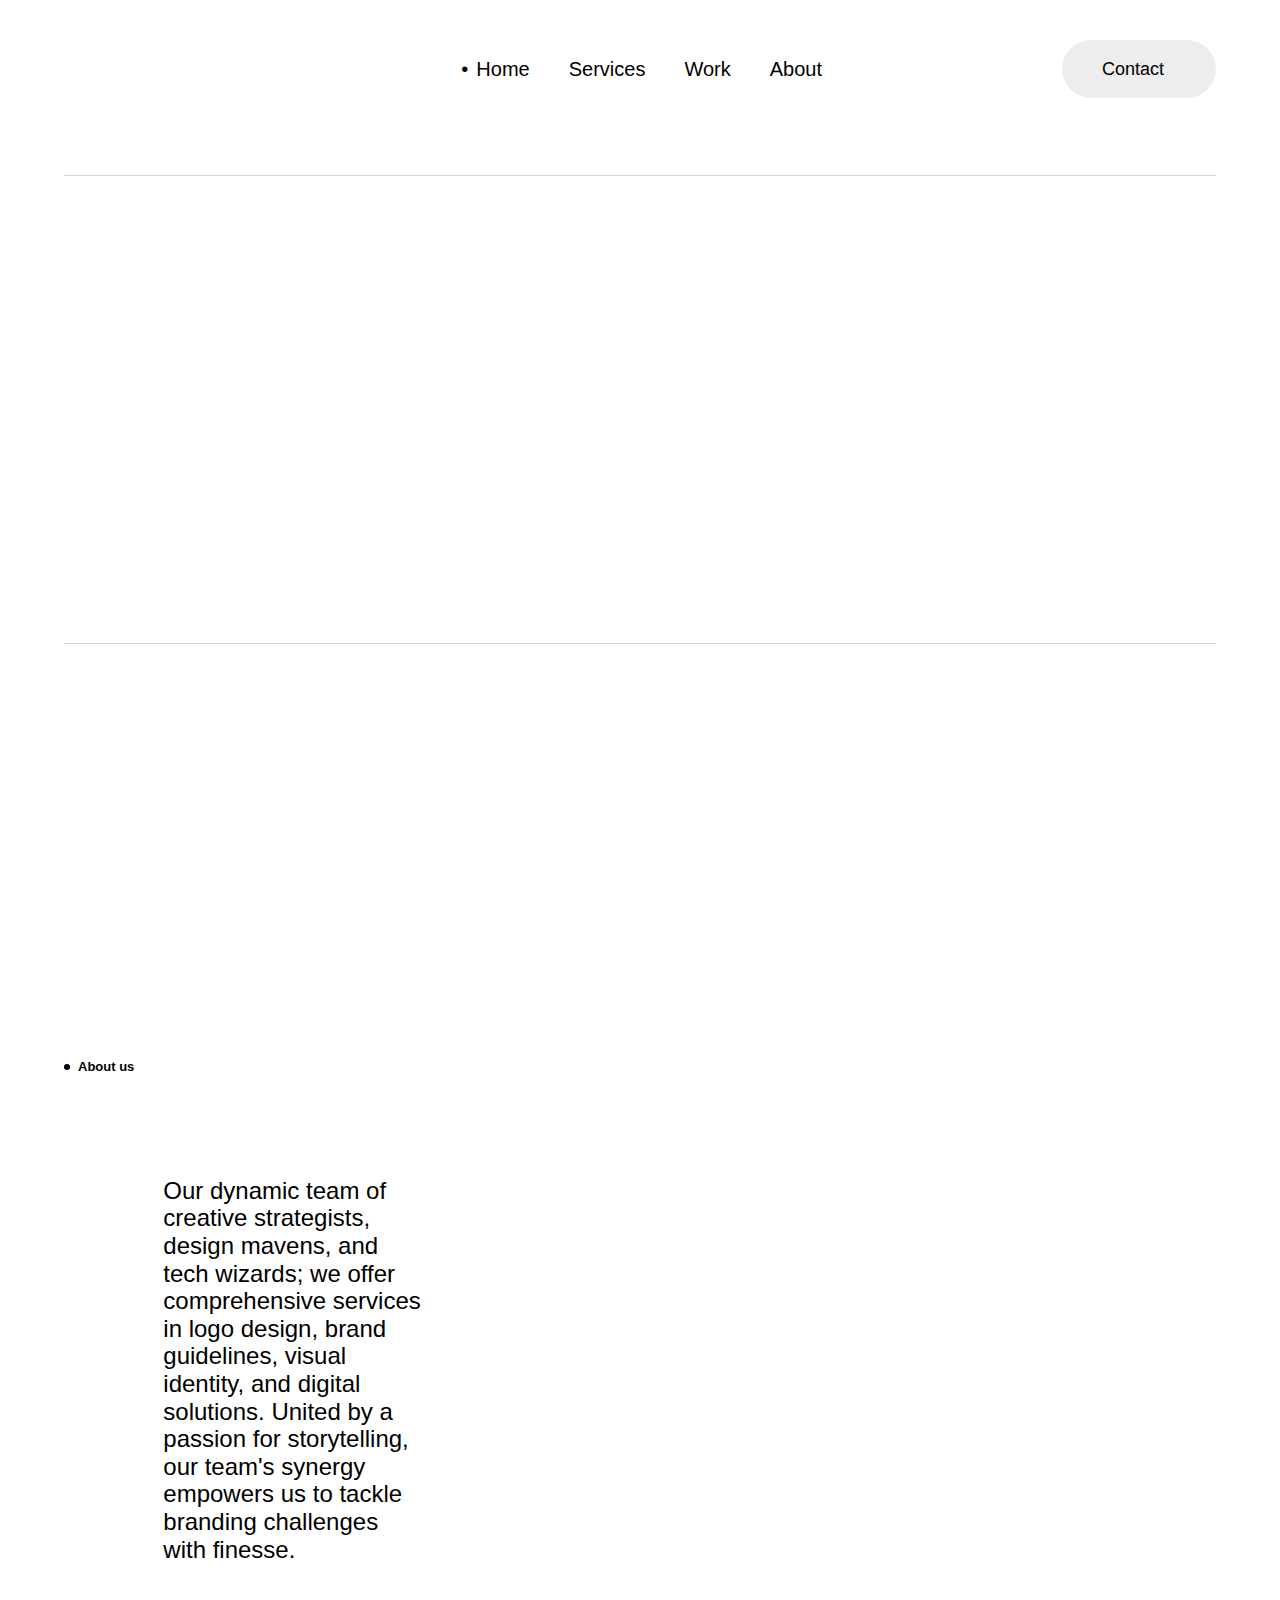
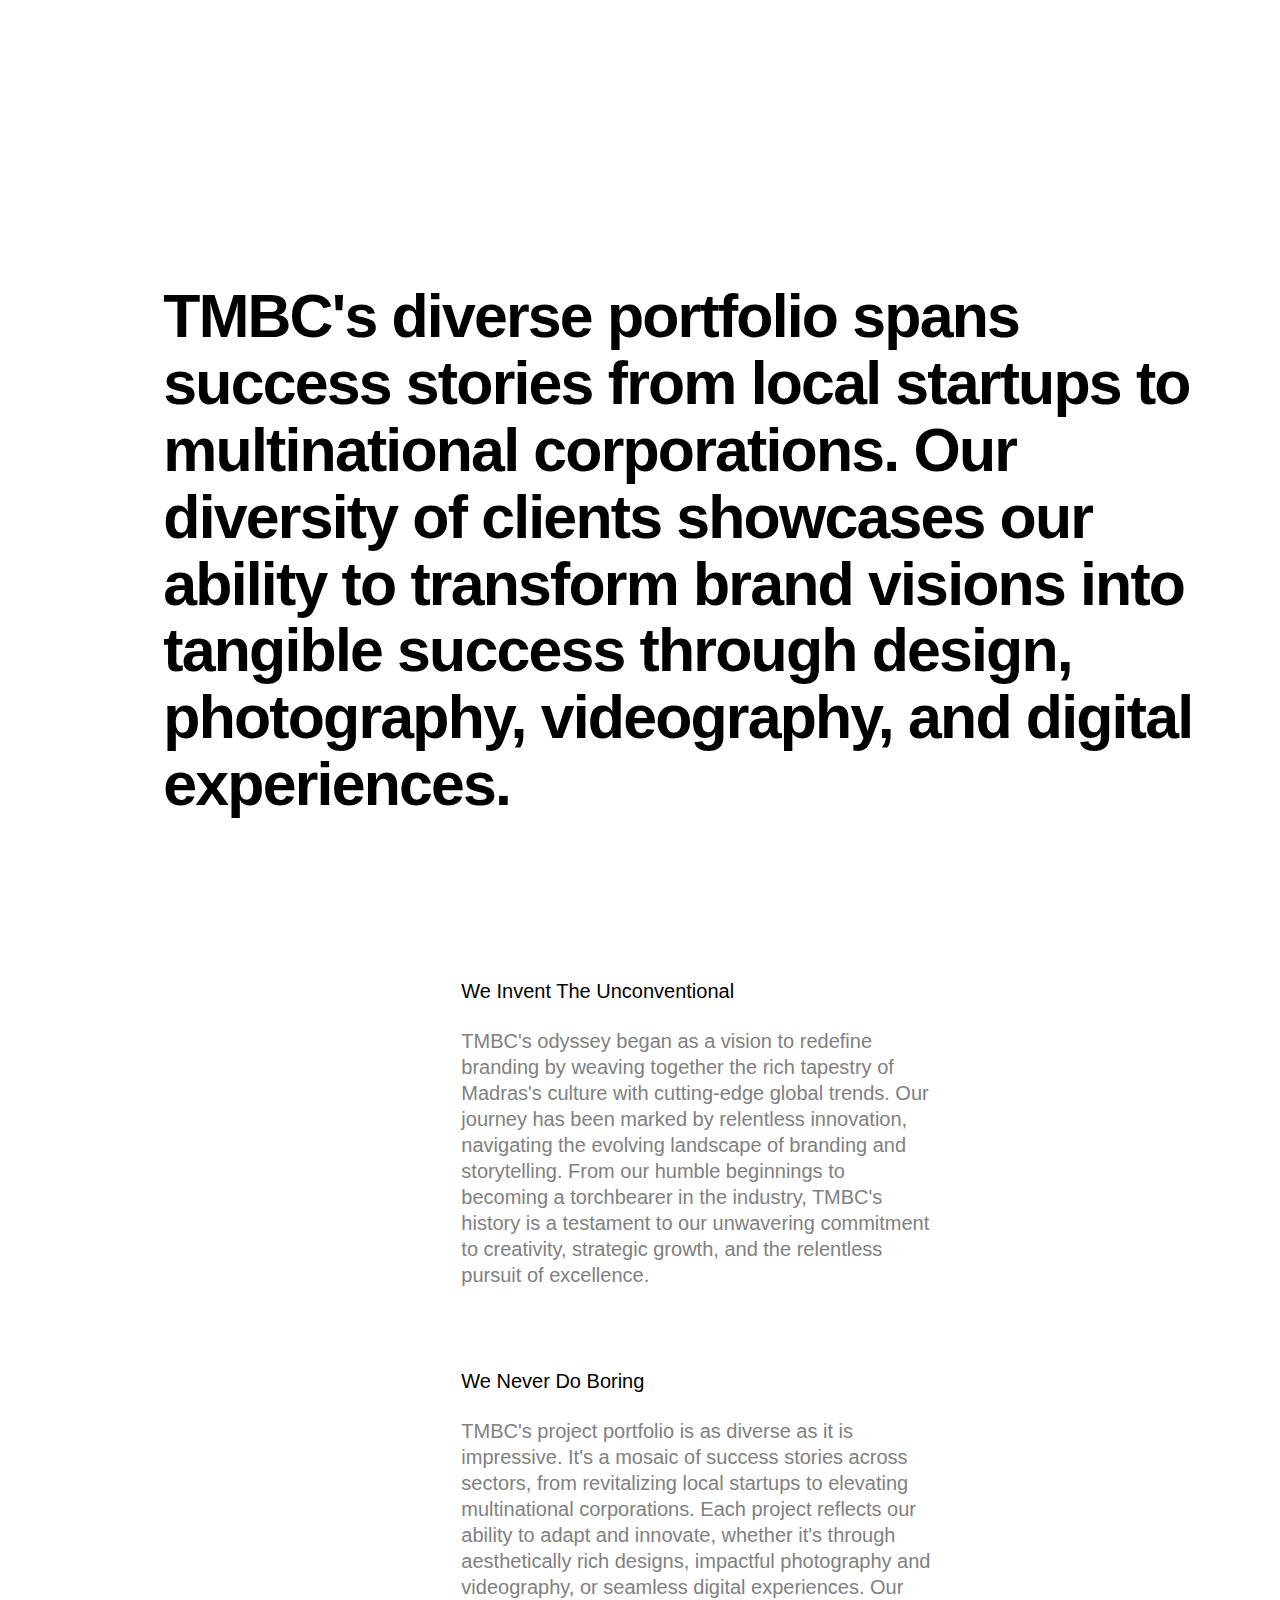
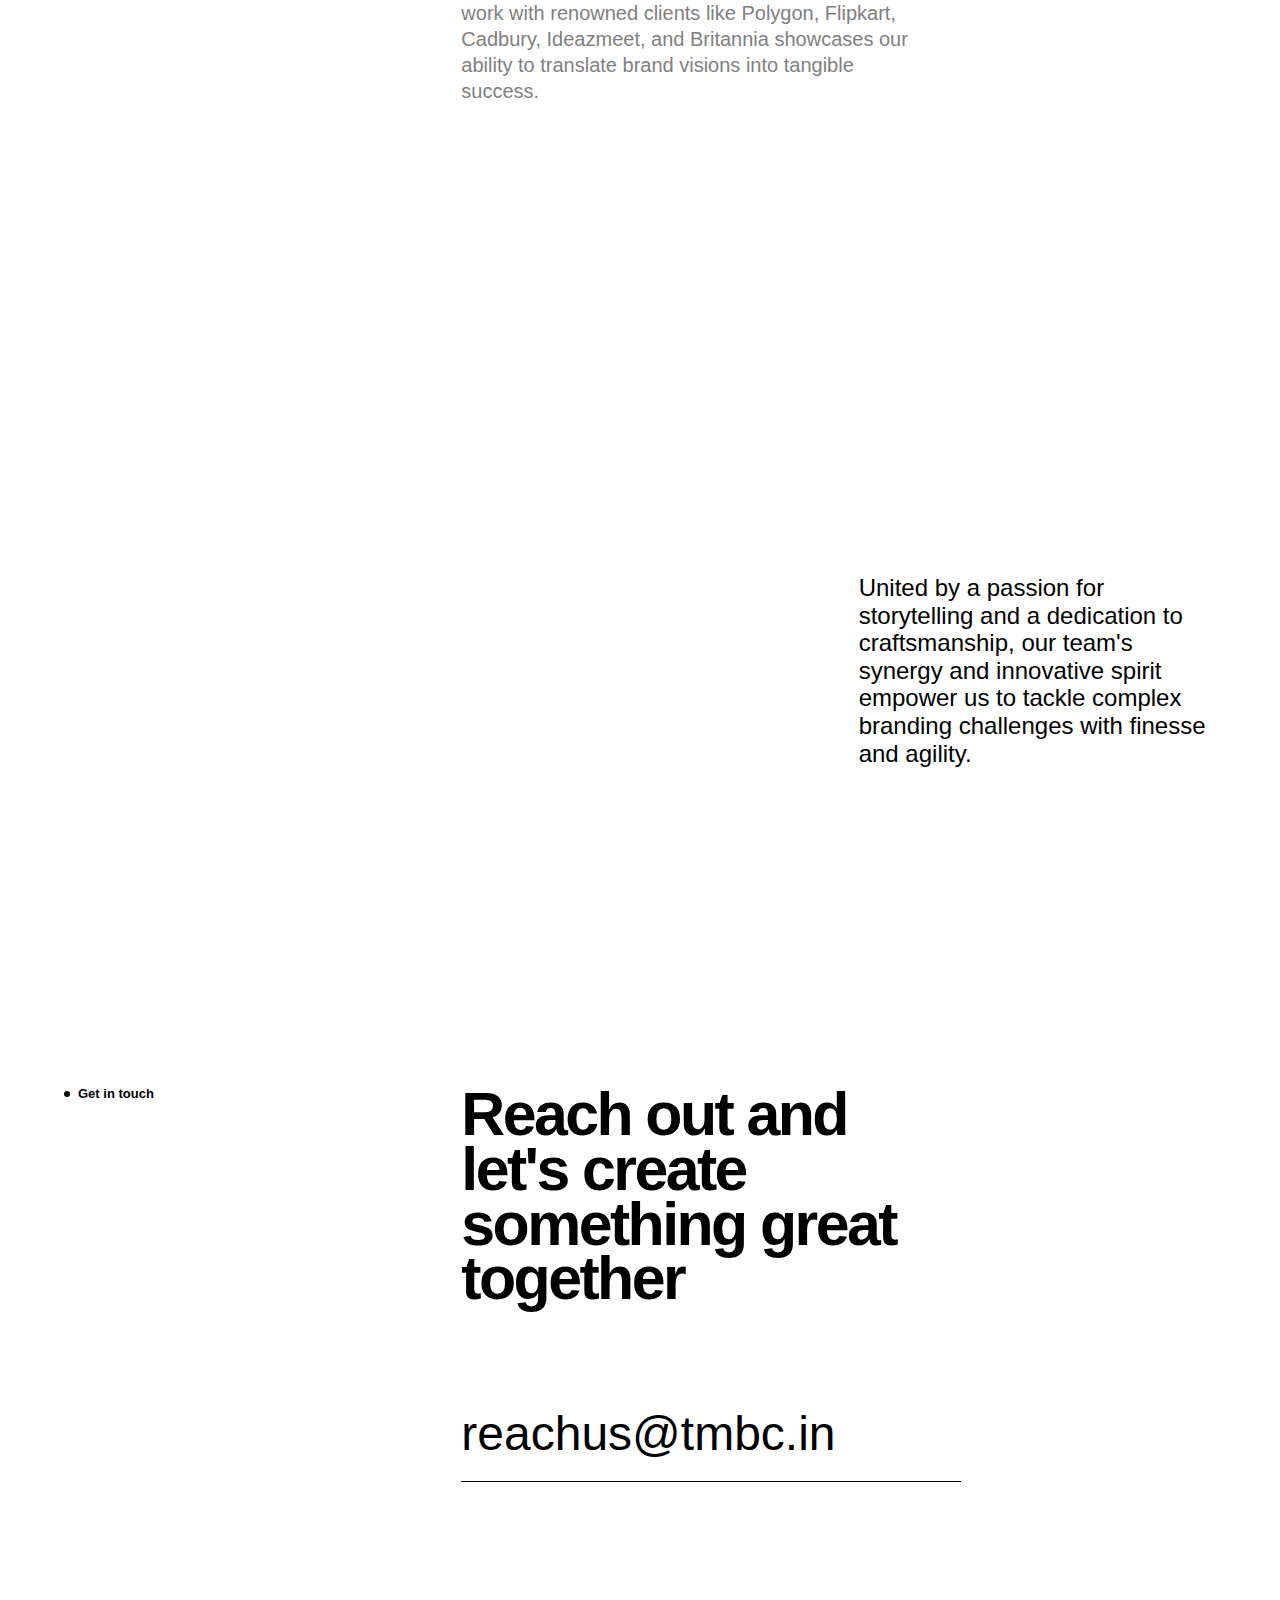
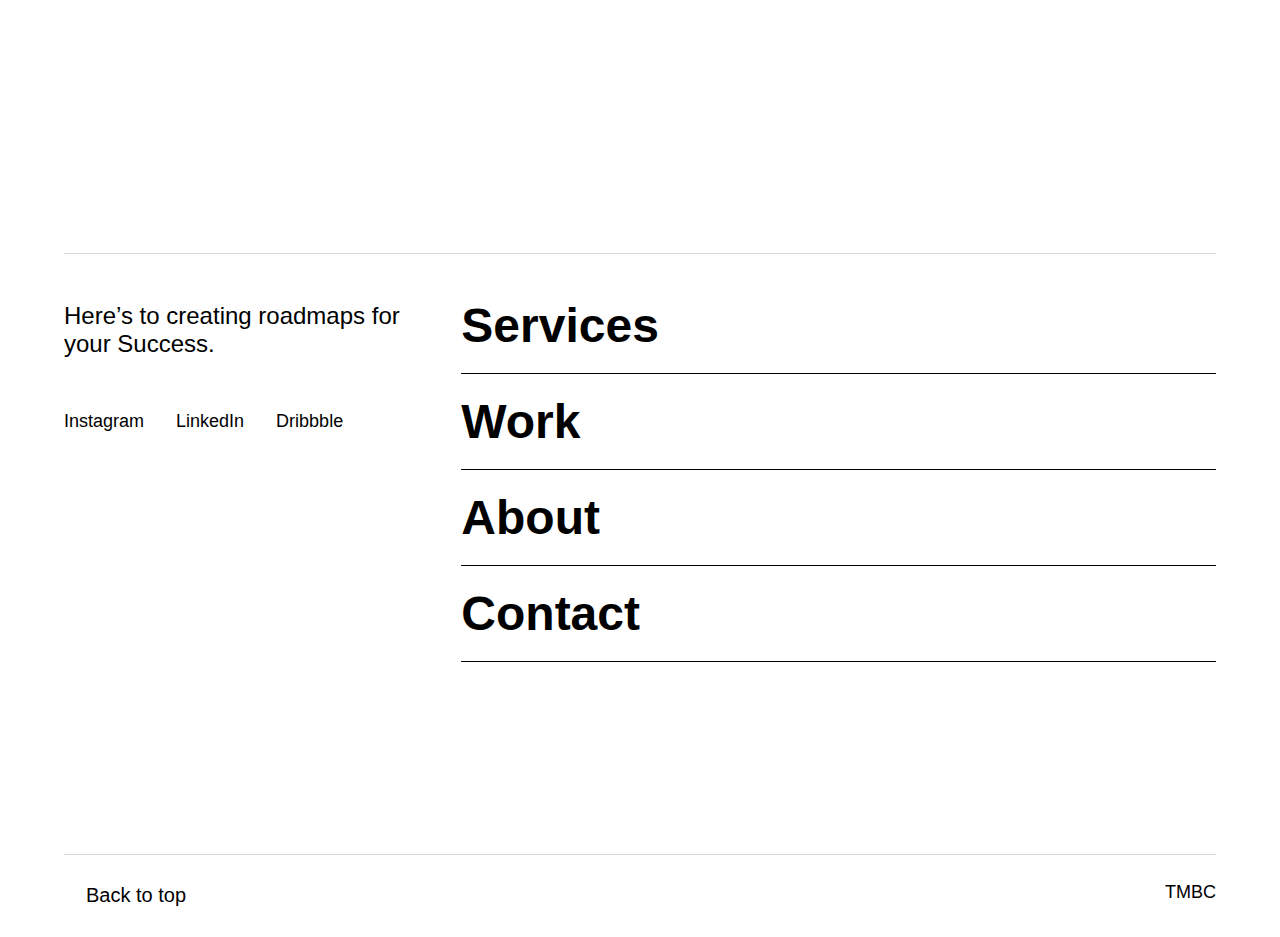
==== about.html @ 42dced47 "/" ====
<!DOCTYPE html>
<html  data-wf-page="64a654adcbc70f4b23618cfb"
  data-wf-site="64a654adcbc70f4b23618d0d" lang="en">
<head>
  <meta charset="utf-8" />
  <title>About</title>
  <meta content="About" property="og:title" />
  <meta name="description" content="At TMBC, we empower brands with creative storytelling that transcends design and inspires connection. We Discover, Define, Design and Deliver. Help us rewrite your story.  ">
  <meta property="og:image" content="https://mcusercontent.com/4d495ae0bbe9396d5b9e37d4a/images/3ab45d68-c14f-2944-dc65-000a132ca104.png">
  <meta content="width=device-width, initial-scale=1" name="viewport" />

  <link
    href="/about.css"
    rel="stylesheet" type="text/css" />
  <style>
    @media (min-width:992px) {
      html.w-mod-js:not(.w-mod-ix) [data-w-id="c29da4be-a379-53ea-7254-492055c3439b"] {
        -webkit-transform: translate3d(0, -100%, 0) scale3d(1, 1, 1) rotateX(0) rotateY(0) rotateZ(0) skew(0, 0);
        -moz-transform: translate3d(0, -100%, 0) scale3d(1, 1, 1) rotateX(0) rotateY(0) rotateZ(0) skew(0, 0);
        -ms-transform: translate3d(0, -100%, 0) scale3d(1, 1, 1) rotateX(0) rotateY(0) rotateZ(0) skew(0, 0);
        transform: translate3d(0, -100%, 0) scale3d(1, 1, 1) rotateX(0) rotateY(0) rotateZ(0) skew(0, 0);
      }
    }

    @media (max-width:991px) and (min-width:768px) {
      html.w-mod-js:not(.w-mod-ix) [data-w-id="c29da4be-a379-53ea-7254-492055c3439b"] {
        -webkit-transform: translate3d(0, -100%, 0) scale3d(1, 1, 1) rotateX(0) rotateY(0) rotateZ(0) skew(0, 0);
        -moz-transform: translate3d(0, -100%, 0) scale3d(1, 1, 1) rotateX(0) rotateY(0) rotateZ(0) skew(0, 0);
        -ms-transform: translate3d(0, -100%, 0) scale3d(1, 1, 1) rotateX(0) rotateY(0) rotateZ(0) skew(0, 0);
        transform: translate3d(0, -100%, 0) scale3d(1, 1, 1) rotateX(0) rotateY(0) rotateZ(0) skew(0, 0);
      }
    }
  </style>
  <link href="https://fonts.googleapis.com" rel="preconnect" />
  <link href="https://fonts.gstatic.com" rel="preconnect" crossorigin="anonymous" />
  <script src="https://ajax.googleapis.com/ajax/libs/webfont/1.6.26/webfont.js" type="text/javascript"></script>
  <script
    type="text/javascript">WebFont.load({ google: { families: ["Inter:300,regular,500,600,700,800"] } });</script>
  <script
    type="text/javascript">!function (o, c) { var n = c.documentElement, t = " w-mod-"; n.className += t + "js", ("ontouchstart" in o || o.DocumentTouch && c instanceof DocumentTouch) && (n.className += t + "touch") }(window, document);</script>
    <link href="https://mcusercontent.com/4d495ae0bbe9396d5b9e37d4a/images/3ab45d68-c14f-2944-dc65-000a132ca104.png"
    rel="shortcut icon" type="image/x-icon" />
  <link href="https://mcusercontent.com/4d495ae0bbe9396d5b9e37d4a/images/3ab45d68-c14f-2944-dc65-000a132ca104.png"
    rel="apple-touch-icon" />
</head>

<body class="body">
  <div id="Navbar" data-animation="default" data-collapse="medium" data-duration="400" data-easing="ease"
    data-easing2="ease" role="banner" class="navbar w-nav">
    <div data-w-id="700eec20-2999-c128-c224-71e7daed331e" class="nav-container">
      <div class="w-layout-grid _12-column-grid"><a id="w-node-_700eec20-2999-c128-c224-71e7daed3320-daed331d"
          href="index.html" class="brand w-inline-block"><img
            src="https://mcusercontent.com/4d495ae0bbe9396d5b9e37d4a/images/e6caf34c-8ab6-f4b3-6cd2-3c4f20840bd5.png"
            loading="lazy" alt="" class="logo" /></a>
            <nav role="navigation" id="w-node-_700eec20-2999-c128-c224-71e7daed3322-daed331d" class="nav-menu w-nav-menu">
              <div class="nav-menu-inner-wrapper">
                <div class="nav-menu-left"><a href="index.html" aria-current="page"
                    class="navlink w-inline-block w--current">
                    <div>•</div>
                    <div class="navlink-text">Home</div>
                  </a><a href="services.html" class="navlink w-inline-block">
                    <div>•</div>
                    <div class="navlink-text">Services</div> </a>
                  <a href="work.html" class="navlink w-inline-block">
                    <div>•</div>
                    <div class="navlink-text">Work</div>
                  </a><a data-w-id="700eec20-2999-c128-c224-71e7daed332f" href="about.html" class="navlink w-inline-block">
                    <div>•</div>
                    <div class="navlink-text">About</div>
                  </a>  </div><a data-w-id="700eec20-2999-c128-c224-71e7daed3339" href="contact.html"
                  class="navbar-button w-inline-block">
                  <div class="button-background"></div>
                  <div class="button-content">
                    <div>Contact</div>
                    <div class="button-arrow-wrapper"><img
                        src="https://assets-global.website-files.com/64a654adcbc70f4b23618d0d/652e6f5301915f3f2362700a_%E2%86%97.svg"
                        loading="lazy" alt="" class="button-arrow" /><img
                        src="https://assets-global.website-files.com/64a654adcbc70f4b23618d0d/652e6f5301915f3f2362700a_%E2%86%97.svg"
                        loading="lazy" alt="" class="button-hover-arrow" /></div>
                  </div>
                </a>
              </div>
            </nav>
        <div id="w-node-_700eec20-2999-c128-c224-71e7daed3341-daed331d" class="menu-button w-nav-button">
          <div class="w-icon-nav-menu"></div>
        </div>
      </div>
    </div>
  </div>
  <div class="section large-hero-section">
    <div class="container subpage-hero-container">
      <div class="hero-content-container">
        <div class="divider"></div>
        <div class="w-layout-grid _12-column-grid">
          <div id="w-node-c29da4be-a379-53ea-7254-492055c34375-23618cfb"
            data-w-id="c29da4be-a379-53ea-7254-492055c34375"
            style="opacity:0;-webkit-transform:translate3d(0, 250%, 0) scale3d(1, 1, 1) rotateX(0) rotateY(0) rotateZ(0) skew(0, 0);-moz-transform:translate3d(0, 250%, 0) scale3d(1, 1, 1) rotateX(0) rotateY(0) rotateZ(0) skew(0, 0);-ms-transform:translate3d(0, 250%, 0) scale3d(1, 1, 1) rotateX(0) rotateY(0) rotateZ(0) skew(0, 0);transform:translate3d(0, 250%, 0) scale3d(1, 1, 1) rotateX(0) rotateY(0) rotateZ(0) skew(0, 0)"
            class="label">
            <div class="label-dot"></div>
            <div>Who we are</div>
          </div>
          <div id="w-node-c29da4be-a379-53ea-7254-492055c34379-23618cfb" class="heading-wrapper" >
            <div id="w-node-c29da4be-a379-53ea-7254-492055c3437a-23618cfb" class="heading-line-wrapper">
              <p id="w-node-c29da4be-a379-53ea-7254-492055c3437b-23618cfb"
                data-w-id="c29da4be-a379-53ea-7254-492055c3437b"
                style="-webkit-transform:translate3d(0, 250%, 0) scale3d(1, 1, 1) rotateX(0) rotateY(0) rotateZ(0) skew(0, 0);-moz-transform:translate3d(0, 250%, 0) scale3d(1, 1, 1) rotateX(0) rotateY(0) rotateZ(0) skew(0, 0);-ms-transform:translate3d(0, 250%, 0) scale3d(1, 1, 1) rotateX(0) rotateY(0) rotateZ(0) skew(0, 0);transform:translate3d(0, 250%, 0) scale3d(1, 1, 1) rotateX(0) rotateY(0) rotateZ(0) skew(0, 0)"
                class="subpgage-hero-subtitle">TMBC began with a vision to
            </div>
            <div id="w-node-c29da4be-a379-53ea-7254-492055c3437a-23618cfb" class="heading-line-wrapper">
              <p id="w-node-c29da4be-a379-53ea-7254-492055c3437b-23618cfb"
                data-w-id="c29da4be-a379-53ea-7254-492055c3437b"
                style="-webkit-transform:translate3d(0, 250%, 0) scale3d(1, 1, 1) rotateX(0) rotateY(0) rotateZ(0) skew(0, 0);-moz-transform:translate3d(0, 250%, 0) scale3d(1, 1, 1) rotateX(0) rotateY(0) rotateZ(0) skew(0, 0);-ms-transform:translate3d(0, 250%, 0) scale3d(1, 1, 1) rotateX(0) rotateY(0) rotateZ(0) skew(0, 0);transform:translate3d(0, 250%, 0) scale3d(1, 1, 1) rotateX(0) rotateY(0) rotateZ(0) skew(0, 0)"
                class="subpgage-hero-subtitle"> blend Madras's culture with global trends,
            </div>
            <div class="heading-line-wrapper">
              <p id="w-node-c29da4be-a379-53ea-7254-492055c3437e-23618cfb"
                data-w-id="c29da4be-a379-53ea-7254-492055c3437e"
                style="-webkit-transform:translate3d(0, 250%, 0) scale3d(1, 1, 1) rotateX(0) rotateY(0) rotateZ(0) skew(0, 0);-moz-transform:translate3d(0, 250%, 0) scale3d(1, 1, 1) rotateX(0) rotateY(0) rotateZ(0) skew(0, 0);-ms-transform:translate3d(0, 250%, 0) scale3d(1, 1, 1) rotateX(0) rotateY(0) rotateZ(0) skew(0, 0);transform:translate3d(0, 250%, 0) scale3d(1, 1, 1) rotateX(0) rotateY(0) rotateZ(0) skew(0, 0)"
                class="subpgage-hero-subtitle">marking a journey of innovation in branding. </p>
            </div>
            <div class="heading-line-wrapper">
              <p id="w-node-c29da4be-a379-53ea-7254-492055c34381-23618cfb"
                data-w-id="c29da4be-a379-53ea-7254-492055c34381"
                style="-webkit-transform:translate3d(0, 250%, 0) scale3d(1, 1, 1) rotateX(0) rotateY(0) rotateZ(0) skew(0, 0);-moz-transform:translate3d(0, 250%, 0) scale3d(1, 1, 1) rotateX(0) rotateY(0) rotateZ(0) skew(0, 0);-ms-transform:translate3d(0, 250%, 0) scale3d(1, 1, 1) rotateX(0) rotateY(0) rotateZ(0) skew(0, 0);transform:translate3d(0, 250%, 0) scale3d(1, 1, 1) rotateX(0) rotateY(0) rotateZ(0) skew(0, 0)"
                class="subpgage-hero-subtitle"> TMBC's history is a testament to our</p>
            </div>
            <div class="heading-line-wrapper">
              <p id="w-node-c29da4be-a379-53ea-7254-492055c34381-23618cfb"
                data-w-id="c29da4be-a379-53ea-7254-492055c34381"
                style="-webkit-transform:translate3d(0, 250%, 0) scale3d(1, 1, 1) rotateX(0) rotateY(0) rotateZ(0) skew(0, 0);-moz-transform:translate3d(0, 250%, 0) scale3d(1, 1, 1) rotateX(0) rotateY(0) rotateZ(0) skew(0, 0);-ms-transform:translate3d(0, 250%, 0) scale3d(1, 1, 1) rotateX(0) rotateY(0) rotateZ(0) skew(0, 0);transform:translate3d(0, 250%, 0) scale3d(1, 1, 1) rotateX(0) rotateY(0) rotateZ(0) skew(0, 0)"
                class="subpgage-hero-subtitle"> commitment to creativity and excellence.</p>
            </div>
          </div>
          <div id="w-node-c29da4be-a379-53ea-7254-492055c34383-23618cfb" class="logo-animation"><img
              src="https://assets-global.website-files.com/64a654adcbc70f4b23618d0d/652e569b3e3418cb07fb6ce9_TRUENORTH.svg"
              loading="lazy" id="w-node-c29da4be-a379-53ea-7254-492055c34384-23618cfb" alt=""
              class="logo animation-logo" /></div>
        </div>
      </div>
      <div class="hero-content-container">
        <div class="divider"></div>
        <div class="w-layout-grid _12-column-grid">
          <div id="w-node-c29da4be-a379-53ea-7254-492055c34388-23618cfb" class="subpage-title-wrapper">
            <h2 data-w-id="c29da4be-a379-53ea-7254-492055c34389"
              style="-webkit-transform:translate3d(0, 250%, 0) scale3d(1, 1, 1) rotateX(0) rotateY(0) rotateZ(0) skew(0, 0);-moz-transform:translate3d(0, 250%, 0) scale3d(1, 1, 1) rotateX(0) rotateY(0) rotateZ(0) skew(0, 0);-ms-transform:translate3d(0, 250%, 0) scale3d(1, 1, 1) rotateX(0) rotateY(0) rotateZ(0) skew(0, 0);transform:translate3d(0, 250%, 0) scale3d(1, 1, 1) rotateX(0) rotateY(0) rotateZ(0) skew(0, 0)"
              class="subapage-heading">A</h2>
            <h2 data-w-id="c29da4be-a379-53ea-7254-492055c3438b"
              style="-webkit-transform:translate3d(0, 250%, 0) scale3d(1, 1, 1) rotateX(0) rotateY(0) rotateZ(0) skew(0, 0);-moz-transform:translate3d(0, 250%, 0) scale3d(1, 1, 1) rotateX(0) rotateY(0) rotateZ(0) skew(0, 0);-ms-transform:translate3d(0, 250%, 0) scale3d(1, 1, 1) rotateX(0) rotateY(0) rotateZ(0) skew(0, 0);transform:translate3d(0, 250%, 0) scale3d(1, 1, 1) rotateX(0) rotateY(0) rotateZ(0) skew(0, 0)"
              class="subapage-heading">b</h2>
            <h2 data-w-id="c29da4be-a379-53ea-7254-492055c3438d"
              style="-webkit-transform:translate3d(0, 250%, 0) scale3d(1, 1, 1) rotateX(0) rotateY(0) rotateZ(0) skew(0, 0);-moz-transform:translate3d(0, 250%, 0) scale3d(1, 1, 1) rotateX(0) rotateY(0) rotateZ(0) skew(0, 0);-ms-transform:translate3d(0, 250%, 0) scale3d(1, 1, 1) rotateX(0) rotateY(0) rotateZ(0) skew(0, 0);transform:translate3d(0, 250%, 0) scale3d(1, 1, 1) rotateX(0) rotateY(0) rotateZ(0) skew(0, 0)"
              class="subapage-heading">o</h2>
            <h2 data-w-id="c29da4be-a379-53ea-7254-492055c3438f"
              style="-webkit-transform:translate3d(0, 250%, 0) scale3d(1, 1, 1) rotateX(0) rotateY(0) rotateZ(0) skew(0, 0);-moz-transform:translate3d(0, 250%, 0) scale3d(1, 1, 1) rotateX(0) rotateY(0) rotateZ(0) skew(0, 0);-ms-transform:translate3d(0, 250%, 0) scale3d(1, 1, 1) rotateX(0) rotateY(0) rotateZ(0) skew(0, 0);transform:translate3d(0, 250%, 0) scale3d(1, 1, 1) rotateX(0) rotateY(0) rotateZ(0) skew(0, 0)"
              class="subapage-heading">u</h2>
            <h2 data-w-id="c29da4be-a379-53ea-7254-492055c34391"
              style="-webkit-transform:translate3d(0, 250%, 0) scale3d(1, 1, 1) rotateX(0) rotateY(0) rotateZ(0) skew(0, 0);-moz-transform:translate3d(0, 250%, 0) scale3d(1, 1, 1) rotateX(0) rotateY(0) rotateZ(0) skew(0, 0);-ms-transform:translate3d(0, 250%, 0) scale3d(1, 1, 1) rotateX(0) rotateY(0) rotateZ(0) skew(0, 0);transform:translate3d(0, 250%, 0) scale3d(1, 1, 1) rotateX(0) rotateY(0) rotateZ(0) skew(0, 0)"
              class="subapage-heading">t</h2>
          </div><a href="about.html#Intro" id="w-node-c29da4be-a379-53ea-7254-492055c34397-23618cfb"
            data-w-id="c29da4be-a379-53ea-7254-492055c34397"
            style="opacity:0;-webkit-transform:translate3d(0, 300%, 0) scale3d(1, 1, 1) rotateX(0) rotateY(0) rotateZ(0) skew(0, 0);-moz-transform:translate3d(0, 300%, 0) scale3d(1, 1, 1) rotateX(0) rotateY(0) rotateZ(0) skew(0, 0);-ms-transform:translate3d(0, 300%, 0) scale3d(1, 1, 1) rotateX(0) rotateY(0) rotateZ(0) skew(0, 0);transform:translate3d(0, 300%, 0) scale3d(1, 1, 1) rotateX(0) rotateY(0) rotateZ(0) skew(0, 0)"
            class="scroll-down w-inline-block">
            <div>Scroll</div>
            <div class="scroll-arrow-wrapper"><img
                src="https://assets-global.website-files.com/64a654adcbc70f4b23618d0d/652e6f7d5bb09ed398092bde_%E2%86%93.svg"
                loading="lazy" data-w-id="c29da4be-a379-53ea-7254-492055c3439b" alt=""
                class="scroll-down-hover-arrow" /><img
                src="https://assets-global.website-files.com/64a654adcbc70f4b23618d0d/652e6f7d5bb09ed398092bde_%E2%86%93.svg"
                loading="lazy" alt="" class="scroll-down-arrow" /></div>
          </a>
        </div>
      </div>
    </div>
  </div>
  <div id="Intro" class="section">
    <div class="container">
      <div class="w-layout-grid _12-column-grid">
        <div id="w-node-_38df9db9-494f-2142-0117-39be14836ea7-23618cfb" class="label">
          <div class="label-dot"></div>
          <div>About us</div>
        </div>
        <div id="w-node-_38df9db9-494f-2142-0117-39be14836eab-23618cfb" data-w-id="38df9db9-494f-2142-0117-39be14836eab"
          class="image-wrapper"><img
            src="https://mcusercontent.com/4d495ae0bbe9396d5b9e37d4a/images/a1663713-3924-0324-4d88-14f6c07e3f82.png"
            loading="eager"
            style="-webkit-transform:translate3d(0, 0, 0) scale3d(1.4, 1.4, 1) rotateX(0) rotateY(0) rotateZ(0) skew(0, 0);-moz-transform:translate3d(0, 0, 0) scale3d(1.4, 1.4, 1) rotateX(0) rotateY(0) rotateZ(0) skew(0, 0);-ms-transform:translate3d(0, 0, 0) scale3d(1.4, 1.4, 1) rotateX(0) rotateY(0) rotateZ(0) skew(0, 0);transform:translate3d(0, 0, 0) scale3d(1.4, 1.4, 1) rotateX(0) rotateY(0) rotateZ(0) skew(0, 0)"
            id="w-node-_38df9db9-494f-2142-0117-39be14836eac-23618cfb" alt="" class="parallax-image" />
          <div style="display:block" class="image-revealer"></div>
        </div>
        <p id="w-node-_38df9db9-494f-2142-0117-39be14836eae-23618cfb" class="section-subtitle">Our dynamic team of creative strategists, design mavens, and tech wizards; we offer comprehensive services in logo design, brand guidelines, visual identity, and digital solutions. United by a passion for storytelling, our team's synergy empowers us to tackle branding challenges with finesse.
        </p>
      </div>
    </div>
  </div>
  <div class="section">
    <div class="container">
      <div class="w-layout-grid _12-column-grid">
        <p id="w-node-_57441568-53f9-c577-74ec-a66430f3403e-23618cfb" class="about-intro-text">TMBC's diverse portfolio spans success stories from local startups to multinational corporations. Our diversity of clients showcases our ability to transform brand visions into tangible success through design, photography, videography, and digital experiences.
        </p>
        <div id="w-node-c24b2ecf-f1e9-2a84-2db6-aed3a2221c09-23618cfb" class="about-intro">
          <div id="w-node-_38b73870-d867-7d38-f110-088ac35db2c6-23618cfb" class="about-intro-description-wrapper">
            <p class="about-intro-heading">We Invent The Unconventional            </p>
            <p class="about-intro-description">TMBC's odyssey began as a vision to redefine branding by weaving together the rich tapestry of Madras's culture with cutting-edge global trends. Our journey has been marked by relentless innovation, navigating the evolving landscape of branding and storytelling. From our humble beginnings to becoming a torchbearer in the industry, TMBC's history is a testament to our unwavering commitment to creativity, strategic growth, and the relentless pursuit of excellence.
            </p>
          </div>
          <div class="about-intro-description-wrapper">
            <p class="about-intro-heading">We Never Do Boring
            </p>
            <p class="about-intro-description">TMBC's project portfolio is as diverse as it is impressive. It's a mosaic of success stories across sectors, from revitalizing local startups to elevating multinational corporations. Each project reflects our ability to adapt and innovate, whether it's through aesthetically rich designs, impactful photography and videography, or seamless digital experiences. Our work with renowned clients like Polygon, Flipkart, Cadbury, Ideazmeet, and Britannia showcases our ability to translate brand visions into tangible success.
            </p>
          </div>
        </div>
      </div>
    </div>
  </div>
 
  <!-- <div class="section">
    <div class="container">
      <div class="section-top">
        <div class="w-layout-grid _12-column-grid section-heading-grid">
          <div id="w-node-_0206e69f-b075-60ad-a8da-b0d544bd39bc-23618cfb" class="label bottom-aligned">
            <div class="label-dot"></div>
            <div>Meet the team</div>
          </div>
          <div id="w-node-_0206e69f-b075-60ad-a8da-b0d544bd39c0-23618cfb"
            data-w-id="0206e69f-b075-60ad-a8da-b0d544bd39c0" class="section-heading-wrapper">
            <h2 data-w-id="0206e69f-b075-60ad-a8da-b0d544bd39c1"
              style="-webkit-transform:translate3d(0, 100%, 0) scale3d(1, 1, 1) rotateX(0) rotateY(0) rotateZ(0) skew(0, 0);-moz-transform:translate3d(0, 100%, 0) scale3d(1, 1, 1) rotateX(0) rotateY(0) rotateZ(0) skew(0, 0);-ms-transform:translate3d(0, 100%, 0) scale3d(1, 1, 1) rotateX(0) rotateY(0) rotateZ(0) skew(0, 0);transform:translate3d(0, 100%, 0) scale3d(1, 1, 1) rotateX(0) rotateY(0) rotateZ(0) skew(0, 0)"
              class="section-heading">T</h2>
            <h2 data-w-id="0206e69f-b075-60ad-a8da-b0d544bd39c3"
              style="-webkit-transform:translate3d(0, 100%, 0) scale3d(1, 1, 1) rotateX(0) rotateY(0) rotateZ(0) skew(0, 0);-moz-transform:translate3d(0, 100%, 0) scale3d(1, 1, 1) rotateX(0) rotateY(0) rotateZ(0) skew(0, 0);-ms-transform:translate3d(0, 100%, 0) scale3d(1, 1, 1) rotateX(0) rotateY(0) rotateZ(0) skew(0, 0);transform:translate3d(0, 100%, 0) scale3d(1, 1, 1) rotateX(0) rotateY(0) rotateZ(0) skew(0, 0)"
              class="section-heading">e</h2>
            <h2 data-w-id="0206e69f-b075-60ad-a8da-b0d544bd39c5"
              style="-webkit-transform:translate3d(0, 100%, 0) scale3d(1, 1, 1) rotateX(0) rotateY(0) rotateZ(0) skew(0, 0);-moz-transform:translate3d(0, 100%, 0) scale3d(1, 1, 1) rotateX(0) rotateY(0) rotateZ(0) skew(0, 0);-ms-transform:translate3d(0, 100%, 0) scale3d(1, 1, 1) rotateX(0) rotateY(0) rotateZ(0) skew(0, 0);transform:translate3d(0, 100%, 0) scale3d(1, 1, 1) rotateX(0) rotateY(0) rotateZ(0) skew(0, 0)"
              class="section-heading">a</h2>
            <h2 data-w-id="0206e69f-b075-60ad-a8da-b0d544bd39c7"
              style="-webkit-transform:translate3d(0, 100%, 0) scale3d(1, 1, 1) rotateX(0) rotateY(0) rotateZ(0) skew(0, 0);-moz-transform:translate3d(0, 100%, 0) scale3d(1, 1, 1) rotateX(0) rotateY(0) rotateZ(0) skew(0, 0);-ms-transform:translate3d(0, 100%, 0) scale3d(1, 1, 1) rotateX(0) rotateY(0) rotateZ(0) skew(0, 0);transform:translate3d(0, 100%, 0) scale3d(1, 1, 1) rotateX(0) rotateY(0) rotateZ(0) skew(0, 0)"
              class="section-heading">m</h2>
          </div>
        </div>
        <div class="divider"></div>
      </div>
      <div class="w-layout-grid _12-column-grid">
        <div id="w-node-_0206e69f-b075-60ad-a8da-b0d544bd39cb-23618cfb" class="section-subtitle-container">
          <p class="section-subtitle">At the heart of TMBC lies our dynamic team – a diverse group of creative strategists, design mavens, and technological wizards.
          </p>
        </div>
        <div id="w-node-a93b5d13-929a-ed1f-5343-8e86a0f0b1a3-23618cfb" class="w-dyn-list">
          <div role="list" class="team-grid firs-team-grid w-dyn-items">
            <div role="listitem" class="w-dyn-item">
              <div class="team-member"><img alt="" loading="lazy"
                  style="-webkit-transform:translate3d(0, 6rem, 0) scale3d(1, 1, 1) rotateX(0) rotateY(0) rotateZ(0) skew(0, 0);-moz-transform:translate3d(0, 6rem, 0) scale3d(1, 1, 1) rotateX(0) rotateY(0) rotateZ(0) skew(0, 0);-ms-transform:translate3d(0, 6rem, 0) scale3d(1, 1, 1) rotateX(0) rotateY(0) rotateZ(0) skew(0, 0);transform:translate3d(0, 6rem, 0) scale3d(1, 1, 1) rotateX(0) rotateY(0) rotateZ(0) skew(0, 0);opacity:0"
                  data-w-id="7211b13b-1c4c-477d-78b4-06ad0af9b5e1"
                  src="https://mcusercontent.com/4d495ae0bbe9396d5b9e37d4a/images/c6d989e0-d984-fbbd-6c85-f538847e6050.png"
                  sizes="(max-width: 479px) 48vw, (max-width: 991px) 96.7109375px, 10vw"
                  srcset="https://mcusercontent.com/4d495ae0bbe9396d5b9e37d4a/images/c6d989e0-d984-fbbd-6c85-f538847e6050.png 500w, https://mcusercontent.com/4d495ae0bbe9396d5b9e37d4a/images/c6d989e0-d984-fbbd-6c85-f538847e6050.png 800w, https://mcusercontent.com/4d495ae0bbe9396d5b9e37d4a/images/c6d989e0-d984-fbbd-6c85-f538847e6050.png 1000w"
                  class="team-member-image" />
                <div data-w-id="7073b430-6142-3451-b6b5-6e8d5f40118d" class="team-member-info-wrapper">
                  <div
                    style="-webkit-transform:translate3d(0, 2rem, 0) scale3d(1, 1, 1) rotateX(0) rotateY(0) rotateZ(0) skew(0, 0);-moz-transform:translate3d(0, 2rem, 0) scale3d(1, 1, 1) rotateX(0) rotateY(0) rotateZ(0) skew(0, 0);-ms-transform:translate3d(0, 2rem, 0) scale3d(1, 1, 1) rotateX(0) rotateY(0) rotateZ(0) skew(0, 0);transform:translate3d(0, 2rem, 0) scale3d(1, 1, 1) rotateX(0) rotateY(0) rotateZ(0) skew(0, 0);opacity:0"
                    class="team-member-name">Bud Luettgen</div>
                  <div
                    style="opacity:0;-webkit-transform:translate3d(0, 2rem, 0) scale3d(1, 1, 1) rotateX(0) rotateY(0) rotateZ(0) skew(0, 0);-moz-transform:translate3d(0, 2rem, 0) scale3d(1, 1, 1) rotateX(0) rotateY(0) rotateZ(0) skew(0, 0);-ms-transform:translate3d(0, 2rem, 0) scale3d(1, 1, 1) rotateX(0) rotateY(0) rotateZ(0) skew(0, 0);transform:translate3d(0, 2rem, 0) scale3d(1, 1, 1) rotateX(0) rotateY(0) rotateZ(0) skew(0, 0)"
                    class="team-member-title">Digital Designer</div>
                </div>
              </div>
            </div>
            <div role="listitem" class="w-dyn-item">
              <div class="team-member"><img alt="" loading="lazy"
                  style="-webkit-transform:translate3d(0, 6rem, 0) scale3d(1, 1, 1) rotateX(0) rotateY(0) rotateZ(0) skew(0, 0);-moz-transform:translate3d(0, 6rem, 0) scale3d(1, 1, 1) rotateX(0) rotateY(0) rotateZ(0) skew(0, 0);-ms-transform:translate3d(0, 6rem, 0) scale3d(1, 1, 1) rotateX(0) rotateY(0) rotateZ(0) skew(0, 0);transform:translate3d(0, 6rem, 0) scale3d(1, 1, 1) rotateX(0) rotateY(0) rotateZ(0) skew(0, 0);opacity:0"
                  data-w-id="7211b13b-1c4c-477d-78b4-06ad0af9b5e1"
                  src="https://mcusercontent.com/4d495ae0bbe9396d5b9e37d4a/images/64c638bd-a0dc-7fd1-f0fe-a0416b5f3013.png"
                  sizes="(max-width: 479px) 48vw, (max-width: 991px) 96.7109375px, 10vw"
                  srcset="https://mcusercontent.com/4d495ae0bbe9396d5b9e37d4a/images/64c638bd-a0dc-7fd1-f0fe-a0416b5f3013.png 500w, https://mcusercontent.com/4d495ae0bbe9396d5b9e37d4a/images/64c638bd-a0dc-7fd1-f0fe-a0416b5f3013.png 800w, https://mcusercontent.com/4d495ae0bbe9396d5b9e37d4a/images/64c638bd-a0dc-7fd1-f0fe-a0416b5f3013.png 1000w"
                  class="team-member-image" />
                <div data-w-id="7073b430-6142-3451-b6b5-6e8d5f40118d" class="team-member-info-wrapper">
                  <div
                    style="-webkit-transform:translate3d(0, 2rem, 0) scale3d(1, 1, 1) rotateX(0) rotateY(0) rotateZ(0) skew(0, 0);-moz-transform:translate3d(0, 2rem, 0) scale3d(1, 1, 1) rotateX(0) rotateY(0) rotateZ(0) skew(0, 0);-ms-transform:translate3d(0, 2rem, 0) scale3d(1, 1, 1) rotateX(0) rotateY(0) rotateZ(0) skew(0, 0);transform:translate3d(0, 2rem, 0) scale3d(1, 1, 1) rotateX(0) rotateY(0) rotateZ(0) skew(0, 0);opacity:0"
                    class="team-member-name">Chelsey Hintz</div>
                  <div
                    style="opacity:0;-webkit-transform:translate3d(0, 2rem, 0) scale3d(1, 1, 1) rotateX(0) rotateY(0) rotateZ(0) skew(0, 0);-moz-transform:translate3d(0, 2rem, 0) scale3d(1, 1, 1) rotateX(0) rotateY(0) rotateZ(0) skew(0, 0);-ms-transform:translate3d(0, 2rem, 0) scale3d(1, 1, 1) rotateX(0) rotateY(0) rotateZ(0) skew(0, 0);transform:translate3d(0, 2rem, 0) scale3d(1, 1, 1) rotateX(0) rotateY(0) rotateZ(0) skew(0, 0)"
                    class="team-member-title">Developer</div>
                </div>
              </div>
            </div>
          </div>
        </div>
        <div id="w-node-ea19d198-e97d-da4c-de7f-5225e7db4f4a-23618cfb" class="w-dyn-list">
          <div role="list" class="team-grid w-dyn-items">
            <div role="listitem" class="w-dyn-item">
              <div class="team-member"><img alt="" loading="lazy"
                  style="-webkit-transform:translate3d(0, 6rem, 0) scale3d(1, 1, 1) rotateX(0) rotateY(0) rotateZ(0) skew(0, 0);-moz-transform:translate3d(0, 6rem, 0) scale3d(1, 1, 1) rotateX(0) rotateY(0) rotateZ(0) skew(0, 0);-ms-transform:translate3d(0, 6rem, 0) scale3d(1, 1, 1) rotateX(0) rotateY(0) rotateZ(0) skew(0, 0);transform:translate3d(0, 6rem, 0) scale3d(1, 1, 1) rotateX(0) rotateY(0) rotateZ(0) skew(0, 0);opacity:0"
                  data-w-id="ea19d198-e97d-da4c-de7f-5225e7db4f4e"
                  src="https://mcusercontent.com/4d495ae0bbe9396d5b9e37d4a/images/42b7d2fa-311a-078e-fdaa-14afd6dbe118.png"
                  sizes="(max-width: 479px) 50vw, (max-width: 991px) 121.1484375px, 12vw"
                  srcset="https://mcusercontent.com/4d495ae0bbe9396d5b9e37d4a/images/42b7d2fa-311a-078e-fdaa-14afd6dbe118.png 500w,https://mcusercontent.com/4d495ae0bbe9396d5b9e37d4a/images/42b7d2fa-311a-078e-fdaa-14afd6dbe118.png 800w, https://mcusercontent.com/4d495ae0bbe9396d5b9e37d4a/images/42b7d2fa-311a-078e-fdaa-14afd6dbe118.png 1000w"
                  class="team-member-image" />
                <div data-w-id="ea19d198-e97d-da4c-de7f-5225e7db4f4f" class="team-member-info-wrapper">
                  <div
                    style="-webkit-transform:translate3d(0, 2rem, 0) scale3d(1, 1, 1) rotateX(0) rotateY(0) rotateZ(0) skew(0, 0);-moz-transform:translate3d(0, 2rem, 0) scale3d(1, 1, 1) rotateX(0) rotateY(0) rotateZ(0) skew(0, 0);-ms-transform:translate3d(0, 2rem, 0) scale3d(1, 1, 1) rotateX(0) rotateY(0) rotateZ(0) skew(0, 0);transform:translate3d(0, 2rem, 0) scale3d(1, 1, 1) rotateX(0) rotateY(0) rotateZ(0) skew(0, 0);opacity:0"
                    class="team-member-name">Dasia Christiansen</div>
                  <div
                    style="opacity:0;-webkit-transform:translate3d(0, 2rem, 0) scale3d(1, 1, 1) rotateX(0) rotateY(0) rotateZ(0) skew(0, 0);-moz-transform:translate3d(0, 2rem, 0) scale3d(1, 1, 1) rotateX(0) rotateY(0) rotateZ(0) skew(0, 0);-ms-transform:translate3d(0, 2rem, 0) scale3d(1, 1, 1) rotateX(0) rotateY(0) rotateZ(0) skew(0, 0);transform:translate3d(0, 2rem, 0) scale3d(1, 1, 1) rotateX(0) rotateY(0) rotateZ(0) skew(0, 0)"
                    class="team-member-title">Project Manager</div>
                </div>
              </div>
            </div>
            <div role="listitem" class="w-dyn-item">
              <div class="team-member"><img alt="" loading="lazy"
                  style="-webkit-transform:translate3d(0, 6rem, 0) scale3d(1, 1, 1) rotateX(0) rotateY(0) rotateZ(0) skew(0, 0);-moz-transform:translate3d(0, 6rem, 0) scale3d(1, 1, 1) rotateX(0) rotateY(0) rotateZ(0) skew(0, 0);-ms-transform:translate3d(0, 6rem, 0) scale3d(1, 1, 1) rotateX(0) rotateY(0) rotateZ(0) skew(0, 0);transform:translate3d(0, 6rem, 0) scale3d(1, 1, 1) rotateX(0) rotateY(0) rotateZ(0) skew(0, 0);opacity:0"
                  data-w-id="ea19d198-e97d-da4c-de7f-5225e7db4f4e"
                  src="https://mcusercontent.com/4d495ae0bbe9396d5b9e37d4a/images/53bea0a9-4f52-a10e-4396-9a8e65acae02.png"
                  sizes="(max-width: 479px) 50vw, (max-width: 991px) 121.1484375px, 12vw"
                  srcset="https://mcusercontent.com/4d495ae0bbe9396d5b9e37d4a/images/53bea0a9-4f52-a10e-4396-9a8e65acae02.png 500w, https://mcusercontent.com/4d495ae0bbe9396d5b9e37d4a/images/53bea0a9-4f52-a10e-4396-9a8e65acae02.png 800w, https://mcusercontent.com/4d495ae0bbe9396d5b9e37d4a/images/53bea0a9-4f52-a10e-4396-9a8e65acae02.png 1000w"
                  class="team-member-image" />
                <div data-w-id="ea19d198-e97d-da4c-de7f-5225e7db4f4f" class="team-member-info-wrapper">
                  <div
                    style="-webkit-transform:translate3d(0, 2rem, 0) scale3d(1, 1, 1) rotateX(0) rotateY(0) rotateZ(0) skew(0, 0);-moz-transform:translate3d(0, 2rem, 0) scale3d(1, 1, 1) rotateX(0) rotateY(0) rotateZ(0) skew(0, 0);-ms-transform:translate3d(0, 2rem, 0) scale3d(1, 1, 1) rotateX(0) rotateY(0) rotateZ(0) skew(0, 0);transform:translate3d(0, 2rem, 0) scale3d(1, 1, 1) rotateX(0) rotateY(0) rotateZ(0) skew(0, 0);opacity:0"
                    class="team-member-name">Heather Evans</div>
                  <div
                    style="opacity:0;-webkit-transform:translate3d(0, 2rem, 0) scale3d(1, 1, 1) rotateX(0) rotateY(0) rotateZ(0) skew(0, 0);-moz-transform:translate3d(0, 2rem, 0) scale3d(1, 1, 1) rotateX(0) rotateY(0) rotateZ(0) skew(0, 0);-ms-transform:translate3d(0, 2rem, 0) scale3d(1, 1, 1) rotateX(0) rotateY(0) rotateZ(0) skew(0, 0);transform:translate3d(0, 2rem, 0) scale3d(1, 1, 1) rotateX(0) rotateY(0) rotateZ(0) skew(0, 0)"
                    class="team-member-title">Project Manager</div>
                </div>
              </div>
            </div>
            <div role="listitem" class="w-dyn-item">
              <div class="team-member"><img alt="" loading="lazy"
                  style="-webkit-transform:translate3d(0, 6rem, 0) scale3d(1, 1, 1) rotateX(0) rotateY(0) rotateZ(0) skew(0, 0);-moz-transform:translate3d(0, 6rem, 0) scale3d(1, 1, 1) rotateX(0) rotateY(0) rotateZ(0) skew(0, 0);-ms-transform:translate3d(0, 6rem, 0) scale3d(1, 1, 1) rotateX(0) rotateY(0) rotateZ(0) skew(0, 0);transform:translate3d(0, 6rem, 0) scale3d(1, 1, 1) rotateX(0) rotateY(0) rotateZ(0) skew(0, 0);opacity:0"
                  data-w-id="ea19d198-e97d-da4c-de7f-5225e7db4f4e"
                  src="https://mcusercontent.com/4d495ae0bbe9396d5b9e37d4a/images/083db2ef-ed80-085d-aa30-abbcad726129.png"
                  sizes="(max-width: 479px) 50vw, (max-width: 991px) 121.1484375px, 12vw"
                  srcset="https://mcusercontent.com/4d495ae0bbe9396d5b9e37d4a/images/083db2ef-ed80-085d-aa30-abbcad726129.png 500w, https://mcusercontent.com/4d495ae0bbe9396d5b9e37d4a/images/083db2ef-ed80-085d-aa30-abbcad726129.png 800w,https://mcusercontent.com/4d495ae0bbe9396d5b9e37d4a/images/083db2ef-ed80-085d-aa30-abbcad726129.png 1000w"
                  class="team-member-image" />
                <div data-w-id="ea19d198-e97d-da4c-de7f-5225e7db4f4f" class="team-member-info-wrapper">
                  <div
                    style="-webkit-transform:translate3d(0, 2rem, 0) scale3d(1, 1, 1) rotateX(0) rotateY(0) rotateZ(0) skew(0, 0);-moz-transform:translate3d(0, 2rem, 0) scale3d(1, 1, 1) rotateX(0) rotateY(0) rotateZ(0) skew(0, 0);-ms-transform:translate3d(0, 2rem, 0) scale3d(1, 1, 1) rotateX(0) rotateY(0) rotateZ(0) skew(0, 0);transform:translate3d(0, 2rem, 0) scale3d(1, 1, 1) rotateX(0) rotateY(0) rotateZ(0) skew(0, 0);opacity:0"
                    class="team-member-name">Mohammad Beier</div>
                  <div
                    style="opacity:0;-webkit-transform:translate3d(0, 2rem, 0) scale3d(1, 1, 1) rotateX(0) rotateY(0) rotateZ(0) skew(0, 0);-moz-transform:translate3d(0, 2rem, 0) scale3d(1, 1, 1) rotateX(0) rotateY(0) rotateZ(0) skew(0, 0);-ms-transform:translate3d(0, 2rem, 0) scale3d(1, 1, 1) rotateX(0) rotateY(0) rotateZ(0) skew(0, 0);transform:translate3d(0, 2rem, 0) scale3d(1, 1, 1) rotateX(0) rotateY(0) rotateZ(0) skew(0, 0)"
                    class="team-member-title">Founder &amp; Chief Creative Officer</div>
                </div>
              </div>
            </div>
            <div role="listitem" class="w-dyn-item">
              <div class="team-member"><img alt="" loading="lazy"
                  style="-webkit-transform:translate3d(0, 6rem, 0) scale3d(1, 1, 1) rotateX(0) rotateY(0) rotateZ(0) skew(0, 0);-moz-transform:translate3d(0, 6rem, 0) scale3d(1, 1, 1) rotateX(0) rotateY(0) rotateZ(0) skew(0, 0);-ms-transform:translate3d(0, 6rem, 0) scale3d(1, 1, 1) rotateX(0) rotateY(0) rotateZ(0) skew(0, 0);transform:translate3d(0, 6rem, 0) scale3d(1, 1, 1) rotateX(0) rotateY(0) rotateZ(0) skew(0, 0);opacity:0"
                  data-w-id="ea19d198-e97d-da4c-de7f-5225e7db4f4e"
                  src="https://mcusercontent.com/4d495ae0bbe9396d5b9e37d4a/images/3471be05-cb40-e84a-8fd9-0a4922721968.png"
                  sizes="(max-width: 479px) 50vw, (max-width: 991px) 121.1484375px, 12vw"
                  srcset="https://mcusercontent.com/4d495ae0bbe9396d5b9e37d4a/images/3471be05-cb40-e84a-8fd9-0a4922721968.png 500w, https://mcusercontent.com/4d495ae0bbe9396d5b9e37d4a/images/3471be05-cb40-e84a-8fd9-0a4922721968.png 800w, https://mcusercontent.com/4d495ae0bbe9396d5b9e37d4a/images/3471be05-cb40-e84a-8fd9-0a4922721968.png 1000w"
                  class="team-member-image" />
                <div data-w-id="ea19d198-e97d-da4c-de7f-5225e7db4f4f" class="team-member-info-wrapper">
                  <div
                    style="-webkit-transform:translate3d(0, 2rem, 0) scale3d(1, 1, 1) rotateX(0) rotateY(0) rotateZ(0) skew(0, 0);-moz-transform:translate3d(0, 2rem, 0) scale3d(1, 1, 1) rotateX(0) rotateY(0) rotateZ(0) skew(0, 0);-ms-transform:translate3d(0, 2rem, 0) scale3d(1, 1, 1) rotateX(0) rotateY(0) rotateZ(0) skew(0, 0);transform:translate3d(0, 2rem, 0) scale3d(1, 1, 1) rotateX(0) rotateY(0) rotateZ(0) skew(0, 0);opacity:0"
                    class="team-member-name">Ova Schulist</div>
                  <div
                    style="opacity:0;-webkit-transform:translate3d(0, 2rem, 0) scale3d(1, 1, 1) rotateX(0) rotateY(0) rotateZ(0) skew(0, 0);-moz-transform:translate3d(0, 2rem, 0) scale3d(1, 1, 1) rotateX(0) rotateY(0) rotateZ(0) skew(0, 0);-ms-transform:translate3d(0, 2rem, 0) scale3d(1, 1, 1) rotateX(0) rotateY(0) rotateZ(0) skew(0, 0);transform:translate3d(0, 2rem, 0) scale3d(1, 1, 1) rotateX(0) rotateY(0) rotateZ(0) skew(0, 0)"
                    class="team-member-title">Partner &amp; CTO</div>
                </div>
              </div>
            </div>
            <div role="listitem" class="w-dyn-item">
              <div class="team-member"><img alt="" loading="lazy"
                  style="-webkit-transform:translate3d(0, 6rem, 0) scale3d(1, 1, 1) rotateX(0) rotateY(0) rotateZ(0) skew(0, 0);-moz-transform:translate3d(0, 6rem, 0) scale3d(1, 1, 1) rotateX(0) rotateY(0) rotateZ(0) skew(0, 0);-ms-transform:translate3d(0, 6rem, 0) scale3d(1, 1, 1) rotateX(0) rotateY(0) rotateZ(0) skew(0, 0);transform:translate3d(0, 6rem, 0) scale3d(1, 1, 1) rotateX(0) rotateY(0) rotateZ(0) skew(0, 0);opacity:0"
                  data-w-id="ea19d198-e97d-da4c-de7f-5225e7db4f4e"
                  src="https://mcusercontent.com/4d495ae0bbe9396d5b9e37d4a/images/2b7551be-b9e3-3773-6b86-6f4088b6fd11.png"
                  sizes="(max-width: 479px) 50vw, (max-width: 991px) 121.1484375px, 12vw"
                  srcset="https://mcusercontent.com/4d495ae0bbe9396d5b9e37d4a/images/2b7551be-b9e3-3773-6b86-6f4088b6fd11.png 500w, https://mcusercontent.com/4d495ae0bbe9396d5b9e37d4a/images/2b7551be-b9e3-3773-6b86-6f4088b6fd11.png 800w, https://mcusercontent.com/4d495ae0bbe9396d5b9e37d4a/images/2b7551be-b9e3-3773-6b86-6f4088b6fd11.png 1000w"
                  class="team-member-image" />
                <div data-w-id="ea19d198-e97d-da4c-de7f-5225e7db4f4f" class="team-member-info-wrapper">
                  <div
                    style="-webkit-transform:translate3d(0, 2rem, 0) scale3d(1, 1, 1) rotateX(0) rotateY(0) rotateZ(0) skew(0, 0);-moz-transform:translate3d(0, 2rem, 0) scale3d(1, 1, 1) rotateX(0) rotateY(0) rotateZ(0) skew(0, 0);-ms-transform:translate3d(0, 2rem, 0) scale3d(1, 1, 1) rotateX(0) rotateY(0) rotateZ(0) skew(0, 0);transform:translate3d(0, 2rem, 0) scale3d(1, 1, 1) rotateX(0) rotateY(0) rotateZ(0) skew(0, 0);opacity:0"
                    class="team-member-name">Ova Schulist</div>
                  <div
                    style="opacity:0;-webkit-transform:translate3d(0, 2rem, 0) scale3d(1, 1, 1) rotateX(0) rotateY(0) rotateZ(0) skew(0, 0);-moz-transform:translate3d(0, 2rem, 0) scale3d(1, 1, 1) rotateX(0) rotateY(0) rotateZ(0) skew(0, 0);-ms-transform:translate3d(0, 2rem, 0) scale3d(1, 1, 1) rotateX(0) rotateY(0) rotateZ(0) skew(0, 0);transform:translate3d(0, 2rem, 0) scale3d(1, 1, 1) rotateX(0) rotateY(0) rotateZ(0) skew(0, 0)"
                    class="team-member-title">Partner &amp; CTO</div>
                </div>
              </div>
            </div>
            <div role="listitem" class="w-dyn-item">
              <div class="team-member"><img alt="" loading="lazy"
                  style="-webkit-transform:translate3d(0, 6rem, 0) scale3d(1, 1, 1) rotateX(0) rotateY(0) rotateZ(0) skew(0, 0);-moz-transform:translate3d(0, 6rem, 0) scale3d(1, 1, 1) rotateX(0) rotateY(0) rotateZ(0) skew(0, 0);-ms-transform:translate3d(0, 6rem, 0) scale3d(1, 1, 1) rotateX(0) rotateY(0) rotateZ(0) skew(0, 0);transform:translate3d(0, 6rem, 0) scale3d(1, 1, 1) rotateX(0) rotateY(0) rotateZ(0) skew(0, 0);opacity:0"
                  data-w-id="ea19d198-e97d-da4c-de7f-5225e7db4f4e"
                  src="https://mcusercontent.com/4d495ae0bbe9396d5b9e37d4a/images/62162415-4987-b3fe-9fdb-0899e43cb8bc.png"
                  sizes="(max-width: 479px) 50vw, (max-width: 991px) 121.1484375px, 12vw"
                  srcset="https://mcusercontent.com/4d495ae0bbe9396d5b9e37d4a/images/62162415-4987-b3fe-9fdb-0899e43cb8bc.png 500w, https://mcusercontent.com/4d495ae0bbe9396d5b9e37d4a/images/62162415-4987-b3fe-9fdb-0899e43cb8bc.png 800w, https://mcusercontent.com/4d495ae0bbe9396d5b9e37d4a/images/62162415-4987-b3fe-9fdb-0899e43cb8bc.png 1000w"
                  class="team-member-image" />
                <div data-w-id="ea19d198-e97d-da4c-de7f-5225e7db4f4f" class="team-member-info-wrapper">
                  <div
                    style="-webkit-transform:translate3d(0, 2rem, 0) scale3d(1, 1, 1) rotateX(0) rotateY(0) rotateZ(0) skew(0, 0);-moz-transform:translate3d(0, 2rem, 0) scale3d(1, 1, 1) rotateX(0) rotateY(0) rotateZ(0) skew(0, 0);-ms-transform:translate3d(0, 2rem, 0) scale3d(1, 1, 1) rotateX(0) rotateY(0) rotateZ(0) skew(0, 0);transform:translate3d(0, 2rem, 0) scale3d(1, 1, 1) rotateX(0) rotateY(0) rotateZ(0) skew(0, 0);opacity:0"
                    class="team-member-name">Ova Schulist</div>
                  <div
                    style="opacity:0;-webkit-transform:translate3d(0, 2rem, 0) scale3d(1, 1, 1) rotateX(0) rotateY(0) rotateZ(0) skew(0, 0);-moz-transform:translate3d(0, 2rem, 0) scale3d(1, 1, 1) rotateX(0) rotateY(0) rotateZ(0) skew(0, 0);-ms-transform:translate3d(0, 2rem, 0) scale3d(1, 1, 1) rotateX(0) rotateY(0) rotateZ(0) skew(0, 0);transform:translate3d(0, 2rem, 0) scale3d(1, 1, 1) rotateX(0) rotateY(0) rotateZ(0) skew(0, 0)"
                    class="team-member-title">Partner &amp; CTO</div>
                </div>
              </div>
            </div>
          </div>
        </div>
      </div>
    </div>
  </div> -->
  <div class="section no-padding-top">
    <div class="container">
      <div class="w-layout-grid _12-column-grid">
        <div id="w-node-_5d7f21b5-f00b-37ea-6c88-60882bc56f70-23618cfb" data-w-id="5d7f21b5-f00b-37ea-6c88-60882bc56f70"
          class="image-wrapper"><img
            src="https://mcusercontent.com/4d495ae0bbe9396d5b9e37d4a/images/32ad417f-99df-3870-b394-4893c3879e17.png"
            loading="eager"
            style="-webkit-transform:translate3d(0, 0, 0) scale3d(1.4, 1.4, 1) rotateX(0) rotateY(0) rotateZ(0) skew(0, 0);-moz-transform:translate3d(0, 0, 0) scale3d(1.4, 1.4, 1) rotateX(0) rotateY(0) rotateZ(0) skew(0, 0);-ms-transform:translate3d(0, 0, 0) scale3d(1.4, 1.4, 1) rotateX(0) rotateY(0) rotateZ(0) skew(0, 0);transform:translate3d(0, 0, 0) scale3d(1.4, 1.4, 1) rotateX(0) rotateY(0) rotateZ(0) skew(0, 0)"
            id="w-node-_5d7f21b5-f00b-37ea-6c88-60882bc56f71-23618cfb" alt="" class="parallax-image" />
          <div style="display:block" class="image-revealer"></div>
        </div>
        <p id="w-node-_5d7f21b5-f00b-37ea-6c88-60882bc56f73-23618cfb" class="section-subtitle">United by a passion for storytelling and a dedication to craftsmanship, our team's synergy and innovative spirit empower us to tackle complex branding challenges with finesse and agility.</p>
      </div>
    </div>
  </div>

  <div class="section">
    <div class="container">
      <div class="w-layout-grid _12-column-grid">
        <div id="w-node-c3c870d7-5053-cb47-440f-308384597974-84597971" class="label">
          <div class="label-dot"></div>
          <div>Get in touch</div>
        </div>
        <div id="w-node-c3c870d7-5053-cb47-440f-308384597978-84597971" data-w-id="c3c870d7-5053-cb47-440f-308384597978"
          class="cta">
          <h2 id="w-node-c3c870d7-5053-cb47-440f-308384597979-84597971" class="cta-heading">Reach out and let's create
            something great together </h2><a data-w-id="c3c870d7-5053-cb47-440f-30838459797b" href="index.html#"
            class="underline-button cta-button w-inline-block">
            <div>reachus@tmbc.in</div>
            <div class="button-underline cta-underline"></div>
            <div class="hover-underline cta-underline"></div>
          </a>
        </div>
      </div>
    </div>
  </div>
  <footer class="footer">
    <div class="container">
      <div class="footer-top"><img
          src="https://mcusercontent.com/4d495ae0bbe9396d5b9e37d4a/images/e6caf34c-8ab6-f4b3-6cd2-3c4f20840bd5.png"
          loading="lazy" id="w-node-c2afb9ed-61d5-c5e9-fea8-4617249e6791-249e678e" alt="" class="footer-logo" /></div>
      <div class="w-layout-grid _12-column-grid">
        <div id="w-node-c2afb9ed-61d5-c5e9-fea8-4617249e6793-249e678e" class="section-subtitle-container">
          <p class="section-subtitle">Here’s to creating roadmaps for your Success. </p>
          <div class="footer-social-links"><a href="https://www.instagram.com/jacobdnielsen88/" target="_blank"
              class="footer-social-link">Instagram</a><a href="https://www.linkedin.com/in/jacob-nielsen-380b6b26/"
              target="_blank" class="footer-social-link">LinkedIn</a><a href="https://dribbble.com/jacobnielsen"
              target="_blank" class="footer-social-link">Dribbble</a></div>
        </div>
        <div id="w-node-c2afb9ed-61d5-c5e9-fea8-4617249e679d-249e678e" class="footer-menu"><a
            data-w-id="c2afb9ed-61d5-c5e9-fea8-4617249e679e" href="services.html"
            class="footer-link no-padding-top w-inline-block">
            <div class="footer-link-text">Services</div>
            <div class="button-underline"></div>
            <div class="hover-underline"></div>
          </a><a data-w-id="c2afb9ed-61d5-c5e9-fea8-4617249e67a3" href="work.html" class="footer-link w-inline-block">
            <div class="footer-link-text">Work</div>
            <div class="button-underline"></div>
            <div class="hover-underline"></div>
          </a><a data-w-id="c2afb9ed-61d5-c5e9-fea8-4617249e67a8" href="about.html" class="footer-link w-inline-block">
            <div class="footer-link-text">About</div>
            <div class="button-underline"></div>
            <div class="hover-underline"></div>
          </a>
          <a data-w-id="c2afb9ed-61d5-c5e9-fea8-4617249e67ad" href="contact.html" class="footer-link w-inline-block">
            <div class="footer-link-text">Contact</div>
            <div class="button-underline"></div>
            <div class="hover-underline"></div>
          </a>
        </div>
      </div>
      <div class="footer-bottom">
        <div class="w-layout-grid _12-column-grid"><a id="w-node-c2afb9ed-61d5-c5e9-fea8-4617249e67b4-249e678e"
            href="http://webflow.com" target="_blank" class="footer-bottom-link">TMBC</a>
          <a href="index.html#Navbar" id="w-node-c2afb9ed-61d5-c5e9-fea8-4617249e67bd-249e678e"
            data-w-id="c2afb9ed-61d5-c5e9-fea8-4617249e67bd" class="scroll-to-top w-inline-block">
            <div class="scroll-arrow-wrapper"><img
                src="https://assets-global.website-files.com/64a654adcbc70f4b23618d0d/65435fa4c774c89629649efb_To%20Top.svg"
                loading="lazy" alt="" class="scroll-down-hover-arrow" /><img
                src="https://assets-global.website-files.com/64a654adcbc70f4b23618d0d/65435fa4c774c89629649efb_To%20Top.svg"
                loading="lazy" alt="" class="scroll-down-arrow" /></div>
            <div>Back to top</div>
          </a>
        </div>
      </div>
    </div>
  </footer>
  <script src="https://d3e54v103j8qbb.cloudfront.net/js/jquery-3.5.1.min.dc5e7f18c8.js?site=64a654adcbc70f4b23618d0d"
    type="text/javascript" integrity="sha256-9/aliU8dGd2tb6OSsuzixeV4y/faTqgFtohetphbbj0="
    crossorigin="anonymous"></script>
  <script src="https://assets-global.website-files.com/64a654adcbc70f4b23618d0d/js/webflow.d5d564589.js"
    type="text/javascript"></script>
  <style>
    body {
      -webkit-font-smoothing: antialiased;
    }
  </style>
</body>

</html>
---- about.css ----
html {
    -ms-text-size-adjust: 100%;
    -webkit-text-size-adjust: 100%;
    font-family: sans-serif;
  }
  
  body {
    margin: 0;
  }
  
  article, aside, details, figcaption, figure, footer, header, hgroup, main, menu, nav, section, summary {
    display: block;
  }
  
  audio, canvas, progress, video {
    vertical-align: baseline;
    display: inline-block;
  }
  
  audio:not([controls]) {
    height: 0;
    display: none;
  }
  
  [hidden], template {
    display: none;
  }
  
  a {
    background-color: rgba(0, 0, 0, 0);
  }
  
  a:active, a:hover {
    outline: 0;
  }
  
  abbr[title] {
    border-bottom: 1px dotted;
  }
  
  b, strong {
    font-weight: bold;
  }
  
  dfn {
    font-style: italic;
  }
  
  h1 {
    margin: .67em 0;
    font-size: 2em;
  }
  
  mark {
    color: #000;
    background: #ff0;
  }
  
  small {
    font-size: 80%;
  }
  
  sub, sup {
    vertical-align: baseline;
    font-size: 75%;
    line-height: 0;
    position: relative;
  }
  
  sup {
    top: -.5em;
  }
  
  sub {
    bottom: -.25em;
  }
  
  img {
    border: 0;
  }
  
  svg:not(:root) {
    overflow: hidden;
  }
  
  figure {
    margin: 1em 40px;
  }
  
  hr {
    box-sizing: content-box;
    height: 0;
  }
  
  pre {
    overflow: auto;
  }
  
  code, kbd, pre, samp {
    font-family: monospace;
    font-size: 1em;
  }
  
  button, input, optgroup, select, textarea {
    color: inherit;
    font: inherit;
    margin: 0;
  }
  
  button {
    overflow: visible;
  }
  
  button, select {
    text-transform: none;
  }
  
  button, html input[type="button"], input[type="reset"] {
    -webkit-appearance: button;
    cursor: pointer;
  }
  
  button[disabled], html input[disabled] {
    cursor: default;
  }
  
  button::-moz-focus-inner, input::-moz-focus-inner {
    border: 0;
    padding: 0;
  }
  
  input {
    line-height: normal;
  }
  
  input[type="checkbox"], input[type="radio"] {
    box-sizing: border-box;
    padding: 0;
  }
  
  input[type="number"]::-webkit-inner-spin-button, input[type="number"]::-webkit-outer-spin-button {
    height: auto;
  }
  
  input[type="search"] {
    -webkit-appearance: none;
  }
  
  input[type="search"]::-webkit-search-cancel-button, input[type="search"]::-webkit-search-decoration {
    -webkit-appearance: none;
  }
  
  fieldset {
    border: 1px solid silver;
    margin: 0 2px;
    padding: .35em .625em .75em;
  }
  
  legend {
    border: 0;
    padding: 0;
  }
  
  textarea {
    overflow: auto;
  }
  
  optgroup {
    font-weight: bold;
  }
  
  table {
    border-collapse: collapse;
    border-spacing: 0;
  }
  
  td, th {
    padding: 0;
  }
  
  @font-face {
    font-family: webflow-icons;
    src: url("[data-uri]") format("truetype");
    font-weight: normal;
    font-style: normal;
  }
  
  [class^="w-icon-"], [class*=" w-icon-"] {
    speak: none;
    font-variant: normal;
    text-transform: none;
    -webkit-font-smoothing: antialiased;
    -moz-osx-font-smoothing: grayscale;
    font-style: normal;
    font-weight: normal;
    line-height: 1;
    font-family: webflow-icons !important;
  }
  
  .w-icon-slider-right:before {
    content: "î˜€";
  }
  
  .w-icon-slider-left:before {
    content: "î˜";
  }
  
  .w-icon-nav-menu:before {
    content: "î˜‚";
  }
  
  .w-icon-arrow-down:before, .w-icon-dropdown-toggle:before {
    content: "î˜ƒ";
  }
  
  .w-icon-file-upload-remove:before {
    content: "î¤€";
  }
  
  .w-icon-file-upload-icon:before {
    content: "î¤ƒ";
  }
  
  * {
    box-sizing: border-box;
  }
  
  html {
    height: 100%;
  }
  
  body {
    min-height: 100%;
    color: #333;
    background-color: #fff;
    margin: 0;
    font-family: Arial, sans-serif;
    font-size: 14px;
    line-height: 20px;
  }
  
  img {
    max-width: 100%;
    vertical-align: middle;
    display: inline-block;
  }
  
  html.w-mod-touch * {
    background-attachment: scroll !important;
  }
  
  .w-block {
    display: block;
  }
  
  .w-inline-block {
    max-width: 100%;
    display: inline-block;
  }
  
  .w-clearfix:before, .w-clearfix:after {
    content: " ";
    grid-area: 1 / 1 / 2 / 2;
    display: table;
  }
  
  .w-clearfix:after {
    clear: both;
  }
  
  .w-hidden {
    display: none;
  }
  
  .w-button {
    color: #fff;
    line-height: inherit;
    cursor: pointer;
    background-color: #3898ec;
    border: 0;
    border-radius: 0;
    padding: 9px 15px;
    text-decoration: none;
    display: inline-block;
  }
  
  input.w-button {
    -webkit-appearance: button;
  }
  
  html[data-w-dynpage] [data-w-cloak] {
    color: rgba(0, 0, 0, 0) !important;
  }
  
  .w-webflow-badge, .w-webflow-badge * {
    z-index: auto;
    visibility: visible;
    box-sizing: border-box;
    width: auto;
    height: auto;
    max-height: none;
    max-width: none;
    min-height: 0;
    min-width: 0;
    float: none;
    clear: none;
    box-shadow: none;
    opacity: 1;
    direction: ltr;
    font-family: inherit;
    font-weight: inherit;
    color: inherit;
    font-size: inherit;
    line-height: inherit;
    font-style: inherit;
    font-variant: inherit;
    text-align: inherit;
    letter-spacing: inherit;
    -webkit-text-decoration: inherit;
    text-decoration: inherit;
    text-indent: 0;
    text-transform: inherit;
    text-shadow: none;
    font-smoothing: auto;
    vertical-align: baseline;
    cursor: inherit;
    white-space: inherit;
    word-break: normal;
    word-spacing: normal;
    word-wrap: normal;
    background: none;
    border: 0 rgba(0, 0, 0, 0);
    border-radius: 0;
    margin: 0;
    padding: 0;
    list-style-type: disc;
    transition: none;
    display: block;
    position: static;
    top: auto;
    bottom: auto;
    left: auto;
    right: auto;
    overflow: visible;
    transform: none;
  }
  
  .w-webflow-badge {
    white-space: nowrap;
    cursor: pointer;
    box-shadow: 0 0 0 1px rgba(0, 0, 0, .1), 0 1px 3px rgba(0, 0, 0, .1);
    visibility: visible !important;
    z-index: 2147483647 !important;
    color: #aaadb0 !important;
    opacity: 1 !important;
    width: auto !important;
    height: auto !important;
    background-color: #fff !important;
    border-radius: 3px !important;
    margin: 0 !important;
    padding: 6px !important;
    font-size: 12px !important;
    line-height: 14px !important;
    text-decoration: none !important;
    display: inline-block !important;
    position: fixed !important;
    top: auto !important;
    bottom: 12px !important;
    left: auto !important;
    right: 12px !important;
    overflow: visible !important;
    transform: none !important;
  }
  
  .w-webflow-badge > img {
    visibility: visible !important;
    opacity: 1 !important;
    vertical-align: middle !important;
    display: inline-block !important;
  }
  
  h1, h2, h3, h4, h5, h6 {
    margin-bottom: 10px;
    font-weight: bold;
  }
  
  h1 {
    margin-top: 20px;
    font-size: 38px;
    line-height: 44px;
  }
  
  h2 {
    margin-top: 20px;
    font-size: 32px;
    line-height: 36px;
  }
  
  h3 {
    margin-top: 20px;
    font-size: 24px;
    line-height: 30px;
  }
  
  h4 {
    margin-top: 10px;
    font-size: 18px;
    line-height: 24px;
  }
  
  h5 {
    margin-top: 10px;
    font-size: 14px;
    line-height: 20px;
  }
  
  h6 {
    margin-top: 10px;
    font-size: 12px;
    line-height: 18px;
  }
  
  p {
    margin-top: 0;
    margin-bottom: 10px;
  }
  
  blockquote {
    border-left: 5px solid #e2e2e2;
    margin: 0 0 10px;
    padding: 10px 20px;
    font-size: 18px;
    line-height: 22px;
  }
  
  figure {
    margin: 0 0 10px;
  }
  
  figcaption {
    text-align: center;
    margin-top: 5px;
  }
  
  ul, ol {
    margin-top: 0;
    margin-bottom: 10px;
    padding-left: 40px;
  }
  
  .w-list-unstyled {
    padding-left: 0;
    list-style: none;
  }
  
  .w-embed:before, .w-embed:after {
    content: " ";
    grid-area: 1 / 1 / 2 / 2;
    display: table;
  }
  
  .w-embed:after {
    clear: both;
  }
  
  .w-video {
    width: 100%;
    padding: 0;
    position: relative;
  }
  
  .w-video iframe, .w-video object, .w-video embed {
    width: 100%;
    height: 100%;
    border: none;
    position: absolute;
    top: 0;
    left: 0;
  }
  
  fieldset {
    border: 0;
    margin: 0;
    padding: 0;
  }
  
  button, [type="button"], [type="reset"] {
    cursor: pointer;
    -webkit-appearance: button;
    border: 0;
  }
  
  .w-form {
    margin: 0 0 15px;
  }
  
  .w-form-done {
    text-align: center;
    background-color: #ddd;
    padding: 20px;
    display: none;
  }
  
  .w-form-fail {
    background-color: #ffdede;
    margin-top: 10px;
    padding: 10px;
    display: none;
  }
  
  label {
    margin-bottom: 5px;
    font-weight: bold;
    display: block;
  }
  
  .w-input, .w-select {
    width: 100%;
    height: 38px;
    color: #333;
    vertical-align: middle;
    background-color: #fff;
    border: 1px solid #ccc;
    margin-bottom: 10px;
    padding: 8px 12px;
    font-size: 14px;
    line-height: 1.42857;
    display: block;
  }
  
  .w-input:-moz-placeholder, .w-select:-moz-placeholder {
    color: #999;
  }
  
  .w-input::-moz-placeholder, .w-select::-moz-placeholder {
    color: #999;
    opacity: 1;
  }
  
  .w-input::-webkit-input-placeholder, .w-select::-webkit-input-placeholder {
    color: #999;
  }
  
  .w-input:focus, .w-select:focus {
    border-color: #3898ec;
    outline: 0;
  }
  
  .w-input[disabled], .w-select[disabled], .w-input[readonly], .w-select[readonly], fieldset[disabled] .w-input, fieldset[disabled] .w-select {
    cursor: not-allowed;
  }
  
  .w-input[disabled]:not(.w-input-disabled), .w-select[disabled]:not(.w-input-disabled), .w-input[readonly], .w-select[readonly], fieldset[disabled]:not(.w-input-disabled) .w-input, fieldset[disabled]:not(.w-input-disabled) .w-select {
    background-color: #eee;
  }
  
  textarea.w-input, textarea.w-select {
    height: auto;
  }
  
  .w-select {
    background-color: #f3f3f3;
  }
  
  .w-select[multiple] {
    height: auto;
  }
  
  .w-form-label {
    cursor: pointer;
    margin-bottom: 0;
    font-weight: normal;
    display: inline-block;
  }
  
  .w-radio {
    margin-bottom: 5px;
    padding-left: 20px;
    display: block;
  }
  
  .w-radio:before, .w-radio:after {
    content: " ";
    grid-area: 1 / 1 / 2 / 2;
    display: table;
  }
  
  .w-radio:after {
    clear: both;
  }
  
  .w-radio-input {
    float: left;
    margin: 3px 0 0 -20px;
    line-height: normal;
  }
  
  .w-file-upload {
    margin-bottom: 10px;
    display: block;
  }
  
  .w-file-upload-input {
    width: .1px;
    height: .1px;
    opacity: 0;
    z-index: -100;
    position: absolute;
    overflow: hidden;
  }
  
  .w-file-upload-default, .w-file-upload-uploading, .w-file-upload-success {
    color: #333;
    display: inline-block;
  }
  
  .w-file-upload-error {
    margin-top: 10px;
    display: block;
  }
  
  .w-file-upload-default.w-hidden, .w-file-upload-uploading.w-hidden, .w-file-upload-error.w-hidden, .w-file-upload-success.w-hidden {
    display: none;
  }
  
  .w-file-upload-uploading-btn {
    cursor: pointer;
    background-color: #fafafa;
    border: 1px solid #ccc;
    margin: 0;
    padding: 8px 12px;
    font-size: 14px;
    font-weight: normal;
    display: flex;
  }
  
  .w-file-upload-file {
    background-color: #fafafa;
    border: 1px solid #ccc;
    flex-grow: 1;
    justify-content: space-between;
    margin: 0;
    padding: 8px 9px 8px 11px;
    display: flex;
  }
  
  .w-file-upload-file-name {
    font-size: 14px;
    font-weight: normal;
    display: block;
  }
  
  .w-file-remove-link {
    width: auto;
    height: auto;
    cursor: pointer;
    margin-top: 3px;
    margin-left: 10px;
    padding: 3px;
    display: block;
  }
  
  .w-icon-file-upload-remove {
    margin: auto;
    font-size: 10px;
  }
  
  .w-file-upload-error-msg {
    color: #ea384c;
    padding: 2px 0;
    display: inline-block;
  }
  
  .w-file-upload-info {
    padding: 0 12px;
    line-height: 38px;
    display: inline-block;
  }
  
  .w-file-upload-label {
    cursor: pointer;
    background-color: #fafafa;
    border: 1px solid #ccc;
    margin: 0;
    padding: 8px 12px;
    font-size: 14px;
    font-weight: normal;
    display: inline-block;
  }
  
  .w-icon-file-upload-icon, .w-icon-file-upload-uploading {
    width: 20px;
    margin-right: 8px;
    display: inline-block;
  }
  
  .w-icon-file-upload-uploading {
    height: 20px;
  }
  
  .w-container {
    max-width: 940px;
    margin-left: auto;
    margin-right: auto;
  }
  
  .w-container:before, .w-container:after {
    content: " ";
    grid-area: 1 / 1 / 2 / 2;
    display: table;
  }
  
  .w-container:after {
    clear: both;
  }
  
  .w-container .w-row {
    margin-left: -10px;
    margin-right: -10px;
  }
  
  .w-row:before, .w-row:after {
    content: " ";
    grid-area: 1 / 1 / 2 / 2;
    display: table;
  }
  
  .w-row:after {
    clear: both;
  }
  
  .w-row .w-row {
    margin-left: 0;
    margin-right: 0;
  }
  
  .w-col {
    float: left;
    width: 100%;
    min-height: 1px;
    padding-left: 10px;
    padding-right: 10px;
    position: relative;
  }
  
  .w-col .w-col {
    padding-left: 0;
    padding-right: 0;
  }
  
  .w-col-1 {
    width: 8.33333%;
  }
  
  .w-col-2 {
    width: 16.6667%;
  }
  
  .w-col-3 {
    width: 25%;
  }
  
  .w-col-4 {
    width: 33.3333%;
  }
  
  .w-col-5 {
    width: 41.6667%;
  }
  
  .w-col-6 {
    width: 50%;
  }
  
  .w-col-7 {
    width: 58.3333%;
  }
  
  .w-col-8 {
    width: 66.6667%;
  }
  
  .w-col-9 {
    width: 75%;
  }
  
  .w-col-10 {
    width: 83.3333%;
  }
  
  .w-col-11 {
    width: 91.6667%;
  }
  
  .w-col-12 {
    width: 100%;
  }
  
  .w-hidden-main {
    display: none !important;
  }
  
  @media screen and (max-width: 991px) {
    .w-container {
      max-width: 728px;
    }
  
    .w-hidden-main {
      display: inherit !important;
    }
  
    .w-hidden-medium {
      display: none !important;
    }
  
    .w-col-medium-1 {
      width: 8.33333%;
    }
  
    .w-col-medium-2 {
      width: 16.6667%;
    }
  
    .w-col-medium-3 {
      width: 25%;
    }
  
    .w-col-medium-4 {
      width: 33.3333%;
    }
  
    .w-col-medium-5 {
      width: 41.6667%;
    }
  
    .w-col-medium-6 {
      width: 50%;
    }
  
    .w-col-medium-7 {
      width: 58.3333%;
    }
  
    .w-col-medium-8 {
      width: 66.6667%;
    }
  
    .w-col-medium-9 {
      width: 75%;
    }
  
    .w-col-medium-10 {
      width: 83.3333%;
    }
  
    .w-col-medium-11 {
      width: 91.6667%;
    }
  
    .w-col-medium-12 {
      width: 100%;
    }
  
    .w-col-stack {
      width: 100%;
      left: auto;
      right: auto;
    }
  }
  
  @media screen and (max-width: 767px) {
    .w-hidden-main, .w-hidden-medium {
      display: inherit !important;
    }
  
    .w-hidden-small {
      display: none !important;
    }
  
    .w-row, .w-container .w-row {
      margin-left: 0;
      margin-right: 0;
    }
  
    .w-col {
      width: 100%;
      left: auto;
      right: auto;
    }
  
    .w-col-small-1 {
      width: 8.33333%;
    }
  
    .w-col-small-2 {
      width: 16.6667%;
    }
  
    .w-col-small-3 {
      width: 25%;
    }
  
    .w-col-small-4 {
      width: 33.3333%;
    }
  
    .w-col-small-5 {
      width: 41.6667%;
    }
  
    .w-col-small-6 {
      width: 50%;
    }
  
    .w-col-small-7 {
      width: 58.3333%;
    }
  
    .w-col-small-8 {
      width: 66.6667%;
    }
  
    .w-col-small-9 {
      width: 75%;
    }
  
    .w-col-small-10 {
      width: 83.3333%;
    }
  
    .w-col-small-11 {
      width: 91.6667%;
    }
  
    .w-col-small-12 {
      width: 100%;
    }
  }
  
  @media screen and (max-width: 479px) {
    .w-container {
      max-width: none;
    }
  
    .w-hidden-main, .w-hidden-medium, .w-hidden-small {
      display: inherit !important;
    }
  
    .w-hidden-tiny {
      display: none !important;
    }
  
    .w-col {
      width: 100%;
    }
  
    .w-col-tiny-1 {
      width: 8.33333%;
    }
  
    .w-col-tiny-2 {
      width: 16.6667%;
    }
  
    .w-col-tiny-3 {
      width: 25%;
    }
  
    .w-col-tiny-4 {
      width: 33.3333%;
    }
  
    .w-col-tiny-5 {
      width: 41.6667%;
    }
  
    .w-col-tiny-6 {
      width: 50%;
    }
  
    .w-col-tiny-7 {
      width: 58.3333%;
    }
  
    .w-col-tiny-8 {
      width: 66.6667%;
    }
  
    .w-col-tiny-9 {
      width: 75%;
    }
  
    .w-col-tiny-10 {
      width: 83.3333%;
    }
  
    .w-col-tiny-11 {
      width: 91.6667%;
    }
  
    .w-col-tiny-12 {
      width: 100%;
    }
  }
  
  .w-widget {
    position: relative;
  }
  
  .w-widget-map {
    width: 100%;
    height: 400px;
  }
  
  .w-widget-map label {
    width: auto;
    display: inline;
  }
  
  .w-widget-map img {
    max-width: inherit;
  }
  
  .w-widget-map .gm-style-iw {
    text-align: center;
  }
  
  .w-widget-map .gm-style-iw > button {
    display: none !important;
  }
  
  .w-widget-twitter {
    overflow: hidden;
  }
  
  .w-widget-twitter-count-shim {
    vertical-align: top;
    width: 28px;
    height: 20px;
    text-align: center;
    background: #fff;
    border: 1px solid #758696;
    border-radius: 3px;
    display: inline-block;
    position: relative;
  }
  
  .w-widget-twitter-count-shim * {
    pointer-events: none;
    -webkit-user-select: none;
    -ms-user-select: none;
    user-select: none;
  }
  
  .w-widget-twitter-count-shim .w-widget-twitter-count-inner {
    text-align: center;
    color: #999;
    font-family: serif;
    font-size: 15px;
    line-height: 12px;
    position: relative;
  }
  
  .w-widget-twitter-count-shim .w-widget-twitter-count-clear {
    display: block;
    position: relative;
  }
  
  .w-widget-twitter-count-shim.w--large {
    width: 36px;
    height: 28px;
  }
  
  .w-widget-twitter-count-shim.w--large .w-widget-twitter-count-inner {
    font-size: 18px;
    line-height: 18px;
  }
  
  .w-widget-twitter-count-shim:not(.w--vertical) {
    margin-left: 5px;
    margin-right: 8px;
  }
  
  .w-widget-twitter-count-shim:not(.w--vertical).w--large {
    margin-left: 6px;
  }
  
  .w-widget-twitter-count-shim:not(.w--vertical):before, .w-widget-twitter-count-shim:not(.w--vertical):after {
    content: " ";
    height: 0;
    width: 0;
    pointer-events: none;
    border: solid rgba(0, 0, 0, 0);
    position: absolute;
    top: 50%;
    left: 0;
  }
  
  .w-widget-twitter-count-shim:not(.w--vertical):before {
    border-width: 4px;
    border-color: rgba(117, 134, 150, 0) #5d6c7b rgba(117, 134, 150, 0) rgba(117, 134, 150, 0);
    margin-top: -4px;
    margin-left: -9px;
  }
  
  .w-widget-twitter-count-shim:not(.w--vertical).w--large:before {
    border-width: 5px;
    margin-top: -5px;
    margin-left: -10px;
  }
  
  .w-widget-twitter-count-shim:not(.w--vertical):after {
    border-width: 4px;
    border-color: rgba(255, 255, 255, 0) #fff rgba(255, 255, 255, 0) rgba(255, 255, 255, 0);
    margin-top: -4px;
    margin-left: -8px;
  }
  
  .w-widget-twitter-count-shim:not(.w--vertical).w--large:after {
    border-width: 5px;
    margin-top: -5px;
    margin-left: -9px;
  }
  
  .w-widget-twitter-count-shim.w--vertical {
    width: 61px;
    height: 33px;
    margin-bottom: 8px;
  }
  
  .w-widget-twitter-count-shim.w--vertical:before, .w-widget-twitter-count-shim.w--vertical:after {
    content: " ";
    height: 0;
    width: 0;
    pointer-events: none;
    border: solid rgba(0, 0, 0, 0);
    position: absolute;
    top: 100%;
    left: 50%;
  }
  
  .w-widget-twitter-count-shim.w--vertical:before {
    border-width: 5px;
    border-color: #5d6c7b rgba(117, 134, 150, 0) rgba(117, 134, 150, 0);
    margin-left: -5px;
  }
  
  .w-widget-twitter-count-shim.w--vertical:after {
    border-width: 4px;
    border-color: #fff rgba(255, 255, 255, 0) rgba(255, 255, 255, 0);
    margin-left: -4px;
  }
  
  .w-widget-twitter-count-shim.w--vertical .w-widget-twitter-count-inner {
    font-size: 18px;
    line-height: 22px;
  }
  
  .w-widget-twitter-count-shim.w--vertical.w--large {
    width: 76px;
  }
  
  .w-background-video {
    height: 500px;
    color: #fff;
    position: relative;
    overflow: hidden;
  }
  
  .w-background-video > video {
    width: 100%;
    height: 100%;
    object-fit: cover;
    z-index: -100;
    background-position: 50%;
    background-size: cover;
    margin: auto;
    position: absolute;
    top: -100%;
    bottom: -100%;
    left: -100%;
    right: -100%;
  }
  
  .w-background-video > video::-webkit-media-controls-start-playback-button {
    -webkit-appearance: none;
    display: none !important;
  }
  
  .w-background-video--control {
    background-color: rgba(0, 0, 0, 0);
    padding: 0;
    position: absolute;
    bottom: 1em;
    right: 1em;
  }
  
  .w-background-video--control > [hidden] {
    display: none !important;
  }
  
  .w-slider {
    height: 300px;
    text-align: center;
    clear: both;
    -webkit-tap-highlight-color: rgba(0, 0, 0, 0);
    tap-highlight-color: rgba(0, 0, 0, 0);
    background: #ddd;
    position: relative;
  }
  
  .w-slider-mask {
    z-index: 1;
    height: 100%;
    white-space: nowrap;
    display: block;
    position: relative;
    left: 0;
    right: 0;
    overflow: hidden;
  }
  
  .w-slide {
    vertical-align: top;
    width: 100%;
    height: 100%;
    white-space: normal;
    text-align: left;
    display: inline-block;
    position: relative;
  }
  
  .w-slider-nav {
    z-index: 2;
    height: 40px;
    text-align: center;
    -webkit-tap-highlight-color: rgba(0, 0, 0, 0);
    tap-highlight-color: rgba(0, 0, 0, 0);
    margin: auto;
    padding-top: 10px;
    position: absolute;
    top: auto;
    bottom: 0;
    left: 0;
    right: 0;
  }
  
  .w-slider-nav.w-round > div {
    border-radius: 100%;
  }
  
  .w-slider-nav.w-num > div {
    width: auto;
    height: auto;
    font-size: inherit;
    line-height: inherit;
    padding: .2em .5em;
  }
  
  .w-slider-nav.w-shadow > div {
    box-shadow: 0 0 3px rgba(51, 51, 51, .4);
  }
  
  .w-slider-nav-invert {
    color: #fff;
  }
  
  .w-slider-nav-invert > div {
    background-color: rgba(34, 34, 34, .4);
  }
  
  .w-slider-nav-invert > div.w-active {
    background-color: #222;
  }
  
  .w-slider-dot {
    width: 1em;
    height: 1em;
    cursor: pointer;
    background-color: rgba(255, 255, 255, .4);
    margin: 0 3px .5em;
    transition: background-color .1s, color .1s;
    display: inline-block;
    position: relative;
  }
  
  .w-slider-dot.w-active {
    background-color: #fff;
  }
  
  .w-slider-dot:focus {
    outline: none;
    box-shadow: 0 0 0 2px #fff;
  }
  
  .w-slider-dot:focus.w-active {
    box-shadow: none;
  }
  
  .w-slider-arrow-left, .w-slider-arrow-right {
    width: 80px;
    cursor: pointer;
    color: #fff;
    -webkit-tap-highlight-color: rgba(0, 0, 0, 0);
    tap-highlight-color: rgba(0, 0, 0, 0);
    -webkit-user-select: none;
    -ms-user-select: none;
    user-select: none;
    margin: auto;
    font-size: 40px;
    position: absolute;
    top: 0;
    bottom: 0;
    left: 0;
    right: 0;
    overflow: hidden;
  }
  
  .w-slider-arrow-left [class^="w-icon-"], .w-slider-arrow-right [class^="w-icon-"], .w-slider-arrow-left [class*=" w-icon-"], .w-slider-arrow-right [class*=" w-icon-"] {
    position: absolute;
  }
  
  .w-slider-arrow-left:focus, .w-slider-arrow-right:focus {
    outline: 0;
  }
  
  .w-slider-arrow-left {
    z-index: 3;
    right: auto;
  }
  
  .w-slider-arrow-right {
    z-index: 4;
    left: auto;
  }
  
  .w-icon-slider-left, .w-icon-slider-right {
    width: 1em;
    height: 1em;
    margin: auto;
    top: 0;
    bottom: 0;
    left: 0;
    right: 0;
  }
  
  .w-slider-aria-label {
    clip: rect(0 0 0 0);
    height: 1px;
    width: 1px;
    border: 0;
    margin: -1px;
    padding: 0;
    position: absolute;
    overflow: hidden;
  }
  
  .w-slider-force-show {
    display: block !important;
  }
  
  .w-dropdown {
    text-align: left;
    z-index: 900;
    margin-left: auto;
    margin-right: auto;
    display: inline-block;
    position: relative;
  }
  
  .w-dropdown-btn, .w-dropdown-toggle, .w-dropdown-link {
    vertical-align: top;
    color: #222;
    text-align: left;
    white-space: nowrap;
    margin-left: auto;
    margin-right: auto;
    padding: 20px;
    text-decoration: none;
    position: relative;
  }
  
  .w-dropdown-toggle {
    -webkit-user-select: none;
    -ms-user-select: none;
    user-select: none;
    cursor: pointer;
    padding-right: 40px;
    display: inline-block;
  }
  
  .w-dropdown-toggle:focus {
    outline: 0;
  }
  
  .w-icon-dropdown-toggle {
    width: 1em;
    height: 1em;
    margin: auto 20px auto auto;
    position: absolute;
    top: 0;
    bottom: 0;
    right: 0;
  }
  
  .w-dropdown-list {
    min-width: 100%;
    background: #ddd;
    display: none;
    position: absolute;
  }
  
  .w-dropdown-list.w--open {
    display: block;
  }
  
  .w-dropdown-link {
    color: #222;
    padding: 10px 20px;
    display: block;
  }
  
  .w-dropdown-link.w--current {
    color: #0082f3;
  }
  
  .w-dropdown-link:focus {
    outline: 0;
  }
  
  @media screen and (max-width: 767px) {
    .w-nav-brand {
      padding-left: 10px;
    }
  }
  
  .w-lightbox-backdrop {
    cursor: auto;
    letter-spacing: normal;
    text-indent: 0;
    text-shadow: none;
    text-transform: none;
    visibility: visible;
    white-space: normal;
    word-break: normal;
    word-spacing: normal;
    word-wrap: normal;
    color: #fff;
    text-align: center;
    z-index: 2000;
    opacity: 0;
    -webkit-user-select: none;
    -moz-user-select: none;
    -webkit-tap-highlight-color: transparent;
    background: rgba(0, 0, 0, .9);
    outline: 0;
    font-family: Helvetica Neue, Helvetica, Ubuntu, Segoe UI, Verdana, sans-serif;
    font-size: 17px;
    font-style: normal;
    font-weight: 300;
    line-height: 1.2;
    list-style: disc;
    position: fixed;
    top: 0;
    bottom: 0;
    left: 0;
    right: 0;
    -webkit-transform: translate(0);
  }
  
  .w-lightbox-backdrop, .w-lightbox-container {
    height: 100%;
    -webkit-overflow-scrolling: touch;
    overflow: auto;
  }
  
  .w-lightbox-content {
    height: 100vh;
    position: relative;
    overflow: hidden;
  }
  
  .w-lightbox-view {
    width: 100vw;
    height: 100vh;
    opacity: 0;
    position: absolute;
  }
  
  .w-lightbox-view:before {
    content: "";
    height: 100vh;
  }
  
  .w-lightbox-group, .w-lightbox-group .w-lightbox-view, .w-lightbox-group .w-lightbox-view:before {
    height: 86vh;
  }
  
  .w-lightbox-frame, .w-lightbox-view:before {
    vertical-align: middle;
    display: inline-block;
  }
  
  .w-lightbox-figure {
    margin: 0;
    position: relative;
  }
  
  .w-lightbox-group .w-lightbox-figure {
    cursor: pointer;
  }
  
  .w-lightbox-img {
    width: auto;
    height: auto;
    max-width: none;
  }
  
  .w-lightbox-image {
    float: none;
    max-width: 100vw;
    max-height: 100vh;
    display: block;
  }
  
  .w-lightbox-group .w-lightbox-image {
    max-height: 86vh;
  }
  
  .w-lightbox-caption {
    text-align: left;
    text-overflow: ellipsis;
    white-space: nowrap;
    background: rgba(0, 0, 0, .4);
    padding: .5em 1em;
    position: absolute;
    bottom: 0;
    left: 0;
    right: 0;
    overflow: hidden;
  }
  
  .w-lightbox-embed {
    width: 100%;
    height: 100%;
    position: absolute;
    top: 0;
    bottom: 0;
    left: 0;
    right: 0;
  }
  
  .w-lightbox-control {
    width: 4em;
    cursor: pointer;
    background-position: center;
    background-repeat: no-repeat;
    background-size: 24px;
    transition: all .3s;
    position: absolute;
    top: 0;
  }
  
  .w-lightbox-left {
    background-image: url("[data-uri]");
    display: none;
    bottom: 0;
    left: 0;
  }
  
  .w-lightbox-right {
    background-image: url("[data-uri]");
    display: none;
    bottom: 0;
    right: 0;
  }
  
  .w-lightbox-close {
    height: 2.6em;
    background-image: url("[data-uri]");
    background-size: 18px;
    right: 0;
  }
  
  .w-lightbox-strip {
    white-space: nowrap;
    padding: 0 1vh;
    line-height: 0;
    position: absolute;
    bottom: 0;
    left: 0;
    right: 0;
    overflow-x: auto;
    overflow-y: hidden;
  }
  
  .w-lightbox-item {
    width: 10vh;
    box-sizing: content-box;
    cursor: pointer;
    padding: 2vh 1vh;
    display: inline-block;
    -webkit-transform: translate3d(0, 0, 0);
  }
  
  .w-lightbox-active {
    opacity: .3;
  }
  
  .w-lightbox-thumbnail {
    height: 10vh;
    background: #222;
    position: relative;
    overflow: hidden;
  }
  
  .w-lightbox-thumbnail-image {
    position: absolute;
    top: 0;
    left: 0;
  }
  
  .w-lightbox-thumbnail .w-lightbox-tall {
    width: 100%;
    top: 50%;
    transform: translate(0, -50%);
  }
  
  .w-lightbox-thumbnail .w-lightbox-wide {
    height: 100%;
    left: 50%;
    transform: translate(-50%);
  }
  
  .w-lightbox-spinner {
    box-sizing: border-box;
    width: 40px;
    height: 40px;
    border: 5px solid rgba(0, 0, 0, .4);
    border-radius: 50%;
    margin-top: -20px;
    margin-left: -20px;
    animation: .8s linear infinite spin;
    position: absolute;
    top: 50%;
    left: 50%;
  }
  
  .w-lightbox-spinner:after {
    content: "";
    border: 3px solid rgba(0, 0, 0, 0);
    border-bottom-color: #fff;
    border-radius: 50%;
    position: absolute;
    top: -4px;
    bottom: -4px;
    left: -4px;
    right: -4px;
  }
  
  .w-lightbox-hide {
    display: none;
  }
  
  .w-lightbox-noscroll {
    overflow: hidden;
  }
  
  @media (min-width: 768px) {
    .w-lightbox-content {
      height: 96vh;
      margin-top: 2vh;
    }
  
    .w-lightbox-view, .w-lightbox-view:before {
      height: 96vh;
    }
  
    .w-lightbox-group, .w-lightbox-group .w-lightbox-view, .w-lightbox-group .w-lightbox-view:before {
      height: 84vh;
    }
  
    .w-lightbox-image {
      max-width: 96vw;
      max-height: 96vh;
    }
  
    .w-lightbox-group .w-lightbox-image {
      max-width: 82.3vw;
      max-height: 84vh;
    }
  
    .w-lightbox-left, .w-lightbox-right {
      opacity: .5;
      display: block;
    }
  
    .w-lightbox-close {
      opacity: .8;
    }
  
    .w-lightbox-control:hover {
      opacity: 1;
    }
  }
  
  .w-lightbox-inactive, .w-lightbox-inactive:hover {
    opacity: 0;
  }
  
  .w-richtext:before, .w-richtext:after {
    content: " ";
    grid-area: 1 / 1 / 2 / 2;
    display: table;
  }
  
  .w-richtext:after {
    clear: both;
  }
  
  .w-richtext[contenteditable="true"]:before, .w-richtext[contenteditable="true"]:after {
    white-space: initial;
  }
  
  .w-richtext ol, .w-richtext ul {
    overflow: hidden;
  }
  
  .w-richtext .w-richtext-figure-selected.w-richtext-figure-type-video div:after, .w-richtext .w-richtext-figure-selected[data-rt-type="video"] div:after, .w-richtext .w-richtext-figure-selected.w-richtext-figure-type-image div, .w-richtext .w-richtext-figure-selected[data-rt-type="image"] div {
    outline: 2px solid #2895f7;
  }
  
  .w-richtext figure.w-richtext-figure-type-video > div:after, .w-richtext figure[data-rt-type="video"] > div:after {
    content: "";
    display: none;
    position: absolute;
    top: 0;
    bottom: 0;
    left: 0;
    right: 0;
  }
  
  .w-richtext figure {
    max-width: 60%;
    position: relative;
  }
  
  .w-richtext figure > div:before {
    cursor: default !important;
  }
  
  .w-richtext figure img {
    width: 100%;
  }
  
  .w-richtext figure figcaption.w-richtext-figcaption-placeholder {
    opacity: .6;
  }
  
  .w-richtext figure div {
    color: rgba(0, 0, 0, 0);
    font-size: 0;
  }
  
  .w-richtext figure.w-richtext-figure-type-image, .w-richtext figure[data-rt-type="image"] {
    display: table;
  }
  
  .w-richtext figure.w-richtext-figure-type-image > div, .w-richtext figure[data-rt-type="image"] > div {
    display: inline-block;
  }
  
  .w-richtext figure.w-richtext-figure-type-image > figcaption, .w-richtext figure[data-rt-type="image"] > figcaption {
    caption-side: bottom;
    display: table-caption;
  }
  
  .w-richtext figure.w-richtext-figure-type-video, .w-richtext figure[data-rt-type="video"] {
    width: 60%;
    height: 0;
  }
  
  .w-richtext figure.w-richtext-figure-type-video iframe, .w-richtext figure[data-rt-type="video"] iframe {
    width: 100%;
    height: 100%;
    position: absolute;
    top: 0;
    left: 0;
  }
  
  .w-richtext figure.w-richtext-figure-type-video > div, .w-richtext figure[data-rt-type="video"] > div {
    width: 100%;
  }
  
  .w-richtext figure.w-richtext-align-center {
    clear: both;
    margin-left: auto;
    margin-right: auto;
  }
  
  .w-richtext figure.w-richtext-align-center.w-richtext-figure-type-image > div, .w-richtext figure.w-richtext-align-center[data-rt-type="image"] > div {
    max-width: 100%;
  }
  
  .w-richtext figure.w-richtext-align-normal {
    clear: both;
  }
  
  .w-richtext figure.w-richtext-align-fullwidth {
    width: 100%;
    max-width: 100%;
    text-align: center;
    clear: both;
    margin-left: auto;
    margin-right: auto;
    display: block;
  }
  
  .w-richtext figure.w-richtext-align-fullwidth > div {
    padding-bottom: inherit;
    display: inline-block;
  }
  
  .w-richtext figure.w-richtext-align-fullwidth > figcaption {
    display: block;
  }
  
  .w-richtext figure.w-richtext-align-floatleft {
    float: left;
    clear: none;
    margin-right: 15px;
  }
  
  .w-richtext figure.w-richtext-align-floatright {
    float: right;
    clear: none;
    margin-left: 15px;
  }
  
  .w-nav {
    z-index: 1000;
    background: #ddd;
    position: relative;
  }
  
  .w-nav:before, .w-nav:after {
    content: " ";
    grid-area: 1 / 1 / 2 / 2;
    display: table;
  }
  
  .w-nav:after {
    clear: both;
  }
  
  .w-nav-brand {
    float: left;
    color: #333;
    text-decoration: none;
    position: relative;
  }
  
  .w-nav-link {
    vertical-align: top;
    color: #222;
    text-align: left;
    margin-left: auto;
    margin-right: auto;
    padding: 20px;
    text-decoration: none;
    display: inline-block;
    position: relative;
  }
  
  .w-nav-link.w--current {
    color: #0082f3;
  }
  
  .w-nav-menu {
    float: right;
    position: relative;
  }
  
  [data-nav-menu-open] {
    text-align: center;
    min-width: 200px;
    background: #c8c8c8;
    position: absolute;
    top: 100%;
    left: 0;
    right: 0;
    overflow: visible;
    display: block !important;
  }
  
  .w--nav-link-open {
    display: block;
    position: relative;
  }
  
  .w-nav-overlay {
    width: 100%;
    display: none;
    position: absolute;
    top: 100%;
    left: 0;
    right: 0;
    overflow: hidden;
  }
  
  .w-nav-overlay [data-nav-menu-open] {
    top: 0;
  }
  
  .w-nav[data-animation="over-left"] .w-nav-overlay {
    width: auto;
  }
  
  .w-nav[data-animation="over-left"] .w-nav-overlay, .w-nav[data-animation="over-left"] [data-nav-menu-open] {
    z-index: 1;
    top: 0;
    right: auto;
  }
  
  .w-nav[data-animation="over-right"] .w-nav-overlay {
    width: auto;
  }
  
  .w-nav[data-animation="over-right"] .w-nav-overlay, .w-nav[data-animation="over-right"] [data-nav-menu-open] {
    z-index: 1;
    top: 0;
    left: auto;
  }
  
  .w-nav-button {
    float: right;
    cursor: pointer;
    -webkit-tap-highlight-color: rgba(0, 0, 0, 0);
    tap-highlight-color: rgba(0, 0, 0, 0);
    -webkit-user-select: none;
    -ms-user-select: none;
    user-select: none;
    padding: 18px;
    font-size: 24px;
    display: none;
    position: relative;
  }
  
  .w-nav-button:focus {
    outline: 0;
  }
  
  .w-nav-button.w--open {
    color: #fff;
    background-color: #c8c8c8;
  }
  
  .w-nav[data-collapse="all"] .w-nav-menu {
    display: none;
  }
  
  .w-nav[data-collapse="all"] .w-nav-button, .w--nav-dropdown-open, .w--nav-dropdown-toggle-open {
    display: block;
  }
  
  .w--nav-dropdown-list-open {
    position: static;
  }
  
  @media screen and (max-width: 991px) {
    .w-nav[data-collapse="medium"] .w-nav-menu {
      display: none;
    }
  
    .w-nav[data-collapse="medium"] .w-nav-button {
      display: block;
    }
  }
  
  @media screen and (max-width: 767px) {
    .w-nav[data-collapse="small"] .w-nav-menu {
      display: none;
    }
  
    .w-nav[data-collapse="small"] .w-nav-button {
      display: block;
    }
  
    .w-nav-brand {
      padding-left: 10px;
    }
  }
  
  @media screen and (max-width: 479px) {
    .w-nav[data-collapse="tiny"] .w-nav-menu {
      display: none;
    }
  
    .w-nav[data-collapse="tiny"] .w-nav-button {
      display: block;
    }
  }
  
  .w-tabs {
    position: relative;
  }
  
  .w-tabs:before, .w-tabs:after {
    content: " ";
    grid-area: 1 / 1 / 2 / 2;
    display: table;
  }
  
  .w-tabs:after {
    clear: both;
  }
  
  .w-tab-menu {
    position: relative;
  }
  
  .w-tab-link {
    vertical-align: top;
    text-align: left;
    cursor: pointer;
    color: #222;
    background-color: #ddd;
    padding: 9px 30px;
    text-decoration: none;
    display: inline-block;
    position: relative;
  }
  
  .w-tab-link.w--current {
    background-color: #c8c8c8;
  }
  
  .w-tab-link:focus {
    outline: 0;
  }
  
  .w-tab-content {
    display: block;
    position: relative;
    overflow: hidden;
  }
  
  .w-tab-pane {
    display: none;
    position: relative;
  }
  
  .w--tab-active {
    display: block;
  }
  
  @media screen and (max-width: 479px) {
    .w-tab-link {
      display: block;
    }
  }
  
  .w-ix-emptyfix:after {
    content: "";
  }
  
  @keyframes spin {
    0% {
      transform: rotate(0);
    }
  
    100% {
      transform: rotate(360deg);
    }
  }
  
  .w-dyn-empty {
    background-color: #ddd;
    padding: 10px;
  }
  
  .w-dyn-hide, .w-dyn-bind-empty, .w-condition-invisible {
    display: none !important;
  }
  
  .wf-layout-layout {
    display: grid;
  }
  
  :root {
    --color--background: var(--swatches--white);
    --font-family--primary: "Inter Display", sans-serif;
    --color--text-primary: var(--swatches--black);
    --swatches--black: #000;
    --fluid-fontsize--large: 4.75vw;
    --font-size--3xl: 3rem;
    --font-size--2xl: 2rem;
    --font-size--large: 1.25rem;
    --border-radius--image-border-radius: .25rem;
    --page-padding--main-desktop: 4rem;
    --page-padding--main-tablet: 3rem;
    --page-padding--main-landscape: 1.8rem;
    --page-padding--main-portrait: 1.5rem;
    --color--border: var(--swatches--black-opacity-15);
    --font-size--xl: 1.5rem;
    --font-size--medium: 1.125rem;
    --swatches--grey: gray;
    --font-size--4xl: 4rem;
    --font-size--base: 1rem;
    --color--text-secondary: var(--swatches--grey);
    --swatches--black-opacity-15: rgba(0, 0, 0, .15);
    --swatches--white: white;
    --swatches--black-opacity-7: rgba(0, 0, 0, .07);
    --font-size--small: .8125rem;
    --color--button-background: var(--swatches--black-opacity-7);
    --fluid-fontsize--2xl: 12vw;
    --font-size--5xl: 9rem;
    --fluid-fontsize--medium: 4.5vw;
    --border-radius--button-border-radius: 50vw;
    --fluid-fontsize--3xl: 18vw;
    --fluid-fontsize--xl: 7vw;
  }
  
  .w-layout-grid {
    grid-row-gap: 16px;
    grid-column-gap: 16px;
    grid-template-rows: auto auto;
    grid-template-columns: 1fr 1fr;
    grid-auto-columns: 1fr;
    display: grid;
  }
  
  body {
    background-color: var(--color--background);
    font-family: var(--font-family--primary);
    color: var(--color--text-primary);
    font-size: 1.25rem;
    font-weight: 500;
    line-height: 130%;
  }
  
  h1 {
    color: var(--swatches--black);
    font-family: Inter Display, sans-serif;
    font-size: var(--fluid-fontsize--large);
    text-align: left;
    letter-spacing: -.05vw;
    text-transform: none;
    margin-top: -1.2vw;
    margin-bottom: 0;
    padding-top: 0;
    font-weight: 600;
    line-height: 1.2;
    display: block;
  }
  
  h2 {
    font-size: var(--fluid-fontsize--large);
    letter-spacing: -.1vw;
    text-transform: none;
    margin-top: 0;
    margin-bottom: 0;
    font-weight: 600;
    line-height: 100%;
  }
  
  h3 {
    color: var(--color--text-primary);
    font-size: var(--font-size--3xl);
    text-transform: none;
    margin-top: 0;
    margin-bottom: 0;
    font-weight: 600;
    line-height: 100%;
  }
  
  h4 {
    margin-top: 10px;
    margin-bottom: 10px;
    font-size: 1.5rem;
    font-weight: 600;
    line-height: 110%;
  }
  
  h5 {
    margin-top: 10px;
    margin-bottom: 10px;
    font-size: 1.125rem;
    font-weight: 600;
    line-height: 2rem;
  }
  
  h6 {
    margin-top: 10px;
    margin-bottom: 10px;
    font-size: 1rem;
    font-weight: 500;
    line-height: 130%;
  }
  
  p {
    font-size: var(--font-size--large);
    margin-bottom: 0;
    font-weight: 500;
    line-height: 130%;
  }
  
  a {
    color: var(--color--text-primary);
    text-decoration: none;
    transition: opacity .2s;
  }
  
  a:hover {
    opacity: .6;
  }
  
  ul {
    margin-top: 0;
    margin-bottom: 10px;
    padding-left: 40px;
  }
  
  img {
    width: 100%;
    aspect-ratio: 3 / 2;
    border-radius: var(--border-radius--image-border-radius);
    object-fit: cover;
    display: inline-block;
    overflow: hidden;
  }
  
  blockquote {
    border-left: 5px solid #e2e2e2;
    margin-bottom: 10px;
    padding: 10px 20px;
    font-size: 18px;
    line-height: 22px;
  }
  
  figure {
    margin-bottom: 10px;
  }
  
  figcaption {
    text-align: center;
    margin-top: 5px;
  }
  
  .nav-container {
    width: 100%;
    padding-top: 0;
    padding-right: var(--page-padding--main-desktop);
    padding-left: var(--page-padding--main-desktop);
    grid-column-gap: 1.5rem;
    grid-row-gap: 16px;
    flex-direction: row;
    grid-template-rows: auto;
    grid-template-columns: minmax(16px, 1fr) minmax(16px, 1fr) minmax(16px, 1fr) minmax(16px, 1fr) minmax(16px, 1fr) minmax(16px, 1fr) minmax(16px, 1fr) minmax(16px, 1fr) minmax(16px, 1fr) minmax(16px, 1fr) minmax(16px, 1fr) minmax(16px, 1fr);
    grid-auto-columns: 1fr;
    justify-content: space-between;
    align-items: center;
    display: flex;
    position: relative;
  }
  
  .section {
    min-height: 32px;
    grid-row-gap: 1rem;
    background-color: rgba(0, 0, 0, 0);
    flex-direction: column;
    padding-top: 10rem;
    padding-bottom: 10rem;
    display: flex;
    position: relative;
  }
  
  .section.large-hero-section {
    width: 100%;
    height: 100vh;
    flex-direction: column;
    justify-content: flex-end;
    align-items: center;
    padding-top: 2.5rem;
    padding-bottom: 3rem;
    display: flex;
  }
  
  .section.stylegudie-section {
    padding-top: 2rem;
  }
  
  .section.blog-post-image-section {
    padding-top: 0;
    padding-bottom: 0;
  }
  
  .section.collection-page-hero-section {
    padding-top: 25rem;
  }
  
  .section.no-padding-top {
    padding-top: 0;
  }
  
  .container {
    width: 100%;
    flex-direction: column;
    margin-bottom: 0;
    margin-left: auto;
    margin-right: auto;
    padding: 0 4rem;
    display: flex;
    position: relative;
  }
  
  .container.hero-container {
    padding-right: var(--page-padding--main-desktop);
    padding-left: var(--page-padding--main-desktop);
    grid-row-gap: 2.5rem;
  }
  
  .container.subpage-hero-container {
    padding-right: var(--page-padding--main-desktop);
    padding-left: var(--page-padding--main-desktop);
    grid-row-gap: 5rem;
  }
  
  .container.styleguide-container {
    max-width: 800px;
  }
  
  .divider {
    width: 100%;
    height: 1px;
    background-color: var(--color--border);
    position: relative;
  }
  
  .divider.styleguide-bottom-divider {
    margin-top: 80px;
  }
  
  .text-xl-fluid {
    letter-spacing: -.25px;
    margin-left: 0;
    font-size: 2vw;
    font-weight: 400;
    line-height: 120%;
  }
  
  .text-extra-small {
    font-size: 1rem;
    line-height: 140%;
  }
  
  .rich-text-block {
    max-width: 700px;
    padding-right: 0;
    font-family: Inter, sans-serif;
    font-weight: 400;
  }
  
  .rich-text-block h2 {
    font-family: var(--font-family--primary);
    font-size: var(--font-size--3xl);
    letter-spacing: 0;
    text-transform: none;
    margin-top: 1rem;
    margin-bottom: 1rem;
    font-weight: 600;
    line-height: 110%;
  }
  
  .rich-text-block h3 {
    font-family: var(--font-family--primary);
    color: var(--color--text-primary);
    font-size: var(--font-size--xl);
    letter-spacing: 0;
    text-transform: none;
    margin-top: 1rem;
    margin-bottom: 1rem;
    font-weight: 600;
    line-height: 110%;
  }
  
  .rich-text-block p {
    font-family: var(--font-family--primary);
    font-size: var(--font-size--medium);
    margin-bottom: 3rem;
  }
  
  .rich-text-block h4 {
    font-family: var(--font-family--primary);
    font-size: var(--font-size--large);
    letter-spacing: 0;
    text-transform: none;
    margin-top: 1rem;
    margin-bottom: 16px;
    font-weight: 600;
    line-height: 125%;
  }
  
  .rich-text-block blockquote {
    border-left-color: var(--swatches--grey);
    font-family: var(--font-family--primary);
    font-size: var(--font-size--medium);
    margin-top: 2rem;
    margin-bottom: 3rem;
    font-weight: 500;
    line-height: 130%;
  }
  
  .rich-text-block h1 {
    font-family: var(--font-family--primary);
    font-size: var(--font-size--4xl);
    text-align: left;
    letter-spacing: 0;
    margin-bottom: 1rem;
    font-weight: 600;
    line-height: 116%;
  }
  
  .rich-text-block h5 {
    font-family: var(--font-family--primary);
    font-size: var(--font-size--medium);
    letter-spacing: 0;
    text-transform: none;
    margin-top: 1rem;
    margin-bottom: .75rem;
    font-weight: 600;
  }
  
  .rich-text-block h6 {
    font-family: var(--font-family--primary);
    font-size: var(--font-size--base);
    letter-spacing: .05rem;
    text-transform: none;
    margin-top: 1rem;
    margin-bottom: .75rem;
    font-weight: 600;
  }
  
  .rich-text-block figcaption {
    color: #898989;
    text-align: left;
    font-size: 16px;
  }
  
  .rich-text-block figure {
    margin-top: 40px;
    margin-bottom: 64px;
  }
  
  .rich-text-block ul {
    margin-bottom: 40px;
    font-size: 18px;
  }
  
  .rich-text-block li {
    font-family: var(--font-family--primary);
    font-size: var(--font-size--base);
    font-weight: 500;
  }
  
  .rich-text-block a {
    font-family: var(--font-family--primary);
    color: var(--swatches--grey);
    font-size: var(--font-size--base);
  }
  
  .text-field {
    border-style: solid;
    border-width: 0 0 1px;
    border-color: black black var(--color--border);
    color: var(--color--text-primary);
    font-size: var(--font-size--large);
    background-color: rgba(0, 0, 0, 0);
    border-radius: 0;
    margin-bottom: 3rem;
    padding-top: 12px;
    padding-bottom: 32px;
    padding-left: 0;
    line-height: 130%;
  }
  
  .text-field:active, .text-field:focus {
    border-bottom-color: var(--color--text-primary);
    color: var(--color--text-primary);
    font-size: var(--font-size--large);
    line-height: 130%;
  }
  
  .text-field::-ms-input-placeholder {
    color: var(--swatches--grey);
    font-family: Inter Display, sans-serif;
    font-size: var(--font-size--large);
    text-transform: none;
    line-height: 130%;
  }
  
  .text-field::placeholder {
    color: var(--swatches--grey);
    font-family: Inter Display, sans-serif;
    font-size: var(--font-size--large);
    text-transform: none;
    line-height: 130%;
  }
  
  .submit-button {
    color: #192a27;
    text-transform: uppercase;
    background-color: rgba(0, 0, 0, 0);
    border: 0 solid #000;
    padding: 0;
    font-family: Thunder;
    font-size: 2.5rem;
    font-weight: 600;
    line-height: 94%;
    transition: all .5s cubic-bezier(.645, .045, .355, 1);
    position: absolute;
    top: 0%;
    bottom: 0%;
    left: 0%;
    right: 0%;
  }
  
  .submit-button:hover {
    color: rgba(25, 42, 39, .8);
    border-bottom-width: 0;
    border-bottom-color: #898989;
    transform: translate(0, -.5rem);
  }
  
  .utility-page-wrap {
    width: 100vw;
    height: 100vh;
    max-height: 100%;
    max-width: 100%;
    justify-content: center;
    align-items: center;
    display: flex;
  }
  
  .utility-page-content {
    width: 800px;
    text-align: left;
    flex-direction: column;
    justify-content: center;
    align-items: center;
    display: flex;
  }
  
  .utility-page-form {
    text-align: left;
    flex-direction: column;
    align-items: stretch;
    display: block;
  }
  
  .utility-form-text {
    text-align: center;
    margin-bottom: 0;
  }
  
  .styleguide-heading-wrapper {
    margin-bottom: 48px;
  }
  
  .grey-text {
    color: var(--color--text-secondary);
  }
  
  .swatch {
    width: 100%;
    height: 140px;
    background-color: #f7f7f7;
    border: 1px solid #e6e6e6;
  }
  
  .swatch.black {
    background-color: var(--swatches--black);
    border-color: rgba(237, 236, 232, .1);
  }
  
  .swatch.black-opacity-15 {
    background-color: var(--swatches--black-opacity-15);
    border-color: rgba(237, 236, 232, .1);
  }
  
  .swatch.white {
    background-color: var(--swatches--white);
    color: var(--swatches--white);
  }
  
  .swatch.grey {
    background-color: var(--swatches--grey);
    border-color: rgba(237, 236, 232, .1);
  }
  
  .swatch.black-opacity-7 {
    background-color: var(--swatches--black-opacity-7);
    border-width: 0;
    border-color: rgba(237, 236, 232, .1);
  }
  
  .styleguide-heading {
    letter-spacing: -2px;
    margin-top: 32px;
    margin-bottom: 32px;
    font-size: 10vw;
  }
  
  .margin-bottom-8 {
    margin-bottom: 8px;
  }
  
  ._4-column-grid {
    grid-column-gap: 40px;
    grid-row-gap: 64px;
    grid-template-rows: auto;
    grid-template-columns: 1fr 1fr 1fr 1fr;
    grid-auto-columns: 1fr;
    margin-top: 80px;
    display: grid;
  }
  
  .navbar {
    z-index: 2;
    width: 100%;
    background-color: rgba(0, 0, 0, 0);
    justify-content: space-between;
    align-items: center;
    margin-bottom: 0;
    padding-top: 2.5rem;
    padding-left: 0;
    padding-right: 0;
    display: flex;
    position: absolute;
    top: 0;
  }
  
  ._12-column-grid {
    width: 100%;
    grid-column-gap: 2.5rem;
    grid-row-gap: 5rem;
    grid-template-rows: auto;
    grid-template-columns: minmax(16px, 1fr) minmax(16px, 1fr) minmax(16px, 1fr) minmax(16px, 1fr) minmax(16px, 1fr) minmax(16px, 1fr) minmax(16px, 1fr) minmax(16px, 1fr) minmax(16px, 1fr) minmax(16px, 1fr) minmax(16px, 1fr) minmax(16px, 1fr);
    grid-auto-columns: 1fr;
    grid-auto-flow: row;
    align-content: end;
    align-items: start;
    justify-items: stretch;
    display: grid;
    position: relative;
  }
  
  ._12-column-grid.client-grid {
    grid-row-gap: 0rem;
    margin-top: 5rem;
  }
  
  .typography-container {
    margin-bottom: 48px;
  }
  
  .text-small {
    font-size: 1rem;
    line-height: 135%;
  }
  
  .navlink-text {
    color: var(--color--text-primary);
  }
  
  .form {
    flex-direction: column;
    align-items: flex-start;
    display: flex;
  }
  
  .brand {
    z-index: 2;
    margin-right: auto;
  }
  
  .brand.w--current {
    opacity: 1;
    margin-right: auto;
    position: relative;
  }
  
  .brand.w--current:hover {
    opacity: 1;
  }
  
  .menu-button {
    z-index: 999;
    grid-row-gap: .375rem;
    text-transform: uppercase;
    cursor: pointer;
    mix-blend-mode: normal;
    flex-direction: column;
    justify-content: center;
    padding-top: 1rem;
    padding-bottom: 1rem;
    font-family: Thunder;
    font-size: 2.5rem;
    line-height: 179%;
    display: none;
    position: static;
    top: 2.5rem;
    left: 2.5rem;
    right: auto;
    overflow: hidden;
  }
  
  .nav-menu-left {
    grid-column-gap: 1.5rem;
    grid-row-gap: 1.5rem;
    align-items: center;
    display: flex;
  }
  
  .button-arrow {
    width: .75rem;
    height: .75rem;
    display: block;
  }
  
  .button-arrow-wrapper {
    width: .75rem;
    height: .75rem;
    align-self: center;
    position: relative;
    overflow: hidden;
  }
  
  .button-hover-arrow {
    width: .75rem;
    height: .75rem;
    display: block;
    position: absolute;
    top: 0;
  }
  
  .scroll-down {
    grid-column-gap: .5rem;
    grid-row-gap: .5rem;
    font-size: var(--font-size--large);
    cursor: pointer;
    align-items: center;
    margin-bottom: 1.1vw;
    line-height: 1;
    transition-property: none;
    display: flex;
  }
  
  .scroll-down:hover {
    opacity: 1;
  }
  
  .scroll-down-arrow {
    width: .875rem;
    height: .875rem;
  }
  
  .hero-content-container {
    width: 100%;
    grid-column-gap: 1.5rem;
    grid-row-gap: 1.5rem;
    flex-direction: column;
    display: flex;
  }
  
  .hero-content-container.work-hero-content-container {
    overflow: hidden;
  }
  
  .label {
    grid-column-gap: .5rem;
    grid-row-gap: .5rem;
    font-size: var(--font-size--small);
    justify-content: flex-start;
    align-items: center;
    font-weight: 600;
    line-height: 1;
    display: flex;
  }
  
  .label.top-aligned-label {
    margin-top: .5rem;
  }
  
  .label.bottom-aligned {
    margin-bottom: 1.5rem;
  }
  
  .label-dot {
    width: .375rem;
    height: .375rem;
    background-color: var(--swatches--black);
    border-radius: 50vw;
    margin-top: 1px;
  }
  
  .hero-subtitle {
    max-width: 23ch;
    font-size: var(--font-size--xl);
    font-weight: 500;
    line-height: 115%;
  }
  
  .logo {
    max-height: 1.25rem;
    aspect-ratio: auto;
    border-radius: 0;
  }
  
  .logo.animation-logo {
    max-height: none;
    max-width: 200px;
  }
  
  .navlink {
    grid-column-gap: .5rem;
    color: rgba(19, 19, 19, 0);
    font-size: var(--font-size--large);
    align-self: auto;
    align-items: center;
    transition-property: none;
    display: flex;
  }
  
  .navlink:hover {
    opacity: 1;
  }
  
  .navlink.w--current {
    color: var(--color--text-primary);
  }
  
  .heading-line-wrapper {
    overflow: hidden;
  }
  
  .heading-wrapper.work-heading-wrapper {
    margin-top: 1.5rem;
  }
  
  .button-background {
    width: 100%;
    height: 100%;
    background-color: var(--color--button-background);
    position: absolute;
    top: 0%;
    bottom: 0%;
    left: 0%;
    right: 0%;
  }
  
  .button-content {
    grid-column-gap: .5rem;
    grid-row-gap: .5rem;
    align-items: center;
    display: flex;
    position: relative;
  }
  
  .scroll-arrow-wrapper {
    width: .875rem;
    height: .875rem;
    justify-content: center;
    align-self: center;
    align-items: center;
    display: flex;
    position: relative;
    overflow: hidden;
  }
  
  .scroll-down-hover-arrow {
    width: .875rem;
    height: .875rem;
    position: absolute;
    top: 0;
  }
  
  .hero-image {
    height: 120%;
    position: absolute;
  }
  
  .image-wrapper {
    aspect-ratio: 3 / 2;
    border-radius: var(--border-radius--image-border-radius);
    position: relative;
    overflow: hidden;
  }
  
  .hero-image-revealer {
    width: 100%;
    height: 100%;
    background-color: var(--swatches--white);
    display: none;
    position: absolute;
    top: 0%;
    bottom: 0%;
    left: 0%;
    right: 0%;
  }
  
  .logo-animation {
    display: none;
    overflow: hidden;
  }
  
  .nav-menu-inner-wrapper {
    justify-content: space-between;
    display: flex;
  }
  
  .section-subtitle {
    max-width: 30ch;
    font-size: var(--font-size--xl);
    font-weight: 500;
    line-height: 115%;
  }
  
  .image-revealer {
    width: 100%;
    height: 100%;
    background-color: var(--swatches--white);
    display: none;
    position: absolute;
    top: 0%;
    bottom: 0%;
    left: 0%;
    right: 0%;
  }
  
  .parallax-image {
    width: 100%;
    height: 120%;
    display: inline-block;
    position: absolute;
    overflow: hidden;
  }
  
  .large-fluid-text {
    max-width: 17ch;
  }
  
  .large-fluid-text.centered {
    text-align: center;
    margin-left: auto;
    margin-right: auto;
  }
  
  .number-container {
    border-top: 1px solid var(--color--border);
    padding-top: 1.5rem;
    padding-bottom: 1.5rem;
  }
  
  .number-container.border-bottom {
    border-bottom: 1px solid var(--color--border);
  }
  
  .large-number {
    font-size: var(--fluid-fontsize--2xl);
    font-weight: 600;
    line-height: 78%;
    display: inline-block;
  }
  
  .numbers-grid {
    grid-column-gap: 1.25rem;
    grid-row-gap: 0rem;
    grid-template-rows: auto;
    grid-template-columns: 1fr 1fr;
    grid-auto-columns: 1fr;
    align-content: start;
    display: grid;
  }
  
  .medium-fluid-text {
    max-width: 19ch;
    font-size: var(--fluid-fontsize--medium);
    letter-spacing: -.025vw;
    font-weight: 600;
    line-height: 100%;
  }
  
  .flex-vertical {
    flex-direction: column;
    align-items: flex-start;
    display: flex;
  }
  
  .underline-button {
    width: 100%;
    max-width: 500px;
    grid-column-gap: .5rem;
    grid-row-gap: 1rem;
    font-size: var(--font-size--xl);
    text-transform: none;
    cursor: pointer;
    border-bottom: 1px solid rgba(0, 0, 0, 0);
    flex-direction: row;
    flex: 0 auto;
    grid-template-rows: auto auto;
    grid-template-columns: 1fr 1fr;
    grid-auto-columns: 1fr;
    justify-content: space-between;
    align-self: flex-start;
    align-items: center;
    padding-top: 1.5rem;
    padding-bottom: 1.5rem;
    font-weight: 500;
    line-height: 1;
    display: flex;
    position: relative;
    overflow: hidden;
  }
  
  .underline-button:hover {
    opacity: 1;
  }
  
  .underline-button.cta-button {
    font-size: var(--font-size--3xl);
  }
  
  .large-button-arrow {
    width: 1rem;
    height: 1rem;
    display: block;
  }
  
  .large-button-hover-arrow {
    width: 1rem;
    height: 1rem;
    aspect-ratio: auto;
    position: absolute;
    top: 0;
  }
  
  .large-button-arrow-wrapper {
    width: 1rem;
    height: 1rem;
    align-self: center;
    position: relative;
    overflow: hidden;
  }
  
  .underline-button-group {
    width: 100%;
    flex-direction: column;
    flex: 1;
    align-items: flex-start;
    margin-top: 10rem;
    display: flex;
  }
  
  .hover-underline {
    width: 100%;
    height: 1px;
    background-color: var(--color--text-primary);
    position: absolute;
    bottom: 0;
  }
  
  .hover-underline.cta-underline {
    height: 1.5px;
  }
  
  .button-underline {
    width: 100%;
    height: 1px;
    background-color: var(--color--border);
    position: absolute;
    bottom: 0;
  }
  
  .button-underline.cta-underline {
    height: 1.5px;
  }
  
  .large-number-wrapper {
    margin-top: 7.5rem;
    overflow: hidden;
  }
  
  .second-number {
    line-height: 78%;
  }
  
  .footer {
    min-height: 32px;
    grid-row-gap: 1rem;
    background-color: rgba(0, 0, 0, 0);
    flex-direction: column;
    padding-top: 10rem;
    padding-bottom: 2rem;
    display: flex;
    position: relative;
  }
  
  .footer-logo {
    width: 50%;
    aspect-ratio: auto;
  }
  
  .footer-top {
    width: 100%;
    grid-column-gap: 1.5rem;
    border-bottom: 1px solid var(--color--border);
    margin-bottom: 3rem;
    padding-bottom: 1.5rem;
    display: block;
  }
  
  .section-subtitle-container {
    grid-column-gap: 3.2rem;
    grid-row-gap: 3.2rem;
    flex-direction: column;
    align-items: flex-start;
    display: flex;
  }
  
  .footer-social-links {
    grid-column-gap: 2rem;
    grid-row-gap: 2rem;
    display: flex;
  }
  
  .footer-social-link {
    font-size: var(--font-size--medium);
  }
  
  .footer-menu {
    flex-direction: column;
    display: flex;
  }
  
  .footer-link {
    font-size: var(--font-size--3xl);
    padding-top: 1.5rem;
    padding-bottom: 1.5rem;
    font-weight: 600;
    line-height: 100%;
    transition-property: none;
    position: relative;
    overflow: hidden;
  }
  
  .footer-link:hover {
    opacity: 1;
  }
  
  .footer-link.no-padding-top {
    padding-top: 0;
  }
  
  .footer-bottom {
    border-top: 1px solid var(--color--border);
    font-size: var(--font-size--medium);
    margin-top: 12rem;
    padding-top: 1.5rem;
  }
  
  .footer-bottom-link {
    font-size: var(--font-size--medium);
  }
  
  .footer-bottom-links {
    grid-column-gap: 2rem;
    grid-row-gap: 2rem;
    align-items: center;
    display: flex;
  }
  
  .section-top {
    margin-bottom: 3rem;
  }
  
  .section-top.services-top {
    margin-bottom: 8rem;
  }
  
  .section-heading-wrapper {
    margin-top: 0;
    margin-bottom: 1.5rem;
    overflow: hidden;
  }
  
  .section-heading {
    font-size: var(--fluid-fontsize--2xl);
    letter-spacing: -.2vw;
    font-weight: 600;
    line-height: 80%;
    display: inline-block;
  }
  
  .navbar-button {
    grid-column-gap: .5rem;
    grid-row-gap: 1rem;
    border-radius: var(--border-radius--button-border-radius);
    font-size: var(--font-size--medium);
    text-transform: none;
    cursor: pointer;
    flex-direction: row;
    flex: 0 auto;
    grid-template-rows: auto auto;
    grid-template-columns: 1fr 1fr;
    grid-auto-columns: 1fr;
    justify-content: flex-start;
    align-self: flex-start;
    align-items: center;
    padding: 1.25rem 2rem 1.25rem 2.5rem;
    font-weight: 500;
    line-height: 1;
    display: block;
    position: relative;
    overflow: hidden;
  }
  
  .navbar-button:hover {
    opacity: 1;
  }
  
  .button {
    grid-column-gap: .5rem;
    grid-row-gap: 1rem;
    border-radius: var(--border-radius--button-border-radius);
    font-size: var(--font-size--medium);
    text-transform: none;
    cursor: pointer;
    flex-direction: row;
    flex: 0 auto;
    grid-template-rows: auto auto;
    grid-template-columns: 1fr 1fr;
    grid-auto-columns: 1fr;
    justify-content: flex-start;
    align-self: flex-start;
    align-items: center;
    padding: 1.25rem 2rem 1.25rem 2.5rem;
    font-weight: 500;
    line-height: 1;
    display: block;
    position: relative;
    overflow: hidden;
  }
  
  .button:hover {
    opacity: 1;
  }
  
  .project {
    width: 100%;
    flex-direction: column;
    transition-property: none;
    display: flex;
  }
  
  .project:hover {
    opacity: 1;
  }
  
  .project-image-wrapper {
    aspect-ratio: 3 / 2;
    border-radius: var(--border-radius--image-border-radius);
    justify-content: center;
    align-items: center;
    display: flex;
    position: relative;
    overflow: hidden;
  }
  
  .project-info-wrapper {
    grid-column-gap: .5rem;
    grid-row-gap: .5rem;
    flex-direction: column;
    align-items: flex-start;
    margin-top: 2rem;
    display: flex;
  }
  
  .project-title {
    font-size: var(--font-size--xl);
    font-weight: 600;
  }
  
  .project-category {
    color: var(--color--text-secondary);
    font-size: var(--font-size--xl);
    font-weight: 600;
  }
  
  .projects-grid {
    grid-column-gap: 2.5rem;
    grid-row-gap: 2.5rem;
    grid-template-rows: auto;
    grid-template-columns: 1fr 1fr;
    grid-auto-columns: 1fr;
    display: grid;
  }
  
  .view-project-button {
    grid-column-gap: .5rem;
    grid-row-gap: 1rem;
    border-radius: var(--border-radius--button-border-radius);
    font-size: var(--font-size--medium);
    text-transform: none;
    cursor: pointer;
    flex-direction: row;
    flex: 0 auto;
    grid-template-rows: auto auto;
    grid-template-columns: 1fr 1fr;
    grid-auto-columns: 1fr;
    justify-content: flex-start;
    align-self: flex-start;
    align-items: center;
    padding: 1.25rem 2rem 1.25rem 2.5rem;
    font-weight: 500;
    line-height: 1;
    display: block;
    position: absolute;
    bottom: 1.5rem;
    right: 1.5rem;
    overflow: hidden;
  }
  
  .view-project-button:hover {
    opacity: 1;
  }
  
  .project-button-background {
    width: 100%;
    height: 100%;
    background-color: var(--color--background);
    position: absolute;
    top: 0%;
    bottom: 0%;
    left: 0%;
    right: 0%;
  }
  
  .large-section-subtitle {
    max-width: 18ch;
    font-size: var(--font-size--3xl);
    font-weight: 600;
    line-height: 100%;
  }
  
  .client-container {
    border-top: 1px solid var(--color--border);
    flex-direction: column;
    justify-content: space-between;
    padding-top: 1.5rem;
    display: flex;
  }
  
  .client-container.border-bottom {
    border-bottom: 1px solid var(--color--border);
  }
  
  .client-logo {
    width: 60%;
    max-width: 230px;
    aspect-ratio: auto;
    margin-top: 2.5rem;
    margin-bottom: 8.5rem;
  }
  
  .client-text {
    max-width: 28ch;
    color: var(--color--text-secondary);
    margin-bottom: 2.5rem;
  }
  
  .post-list-item {
    width: 100%;
    border-bottom: 1px solid var(--color--border);
    flex-direction: column;
    padding-bottom: 2.5rem;
    transition-property: none;
    display: flex;
  }
  
  .post-list-item:hover {
    opacity: 1;
  }
  
  .post-title {
    max-width: 17ch;
    font-size: var(--font-size--3xl);
    margin-top: 1rem;
    margin-bottom: 5rem;
    font-weight: 600;
    line-height: 115%;
  }
  
  .news-collection-list-item {
    margin-bottom: 2.5rem;
  }
  
  .news-collection-list-item:last-child {
    margin-bottom: 0;
  }
  
  .post-button {
    grid-column-gap: .5rem;
    grid-row-gap: 1rem;
    font-size: var(--font-size--medium);
    text-transform: none;
    cursor: pointer;
    flex-direction: row;
    flex: 0 auto;
    grid-template-rows: auto auto;
    grid-template-columns: 1fr 1fr;
    grid-auto-columns: 1fr;
    justify-content: flex-start;
    align-self: flex-start;
    align-items: center;
    font-weight: 500;
    line-height: 1;
    display: block;
    position: relative;
    overflow: hidden;
  }
  
  .post-button:hover {
    opacity: 1;
  }
  
  .scroll-to-top {
    grid-column-gap: .5rem;
    grid-row-gap: .5rem;
    font-size: var(--font-size--large);
    cursor: pointer;
    align-items: center;
    margin-bottom: 0;
    line-height: 1;
    transition-property: none;
    display: flex;
  }
  
  .scroll-to-top:hover {
    opacity: 1;
  }
  
  .cta-heading {
    max-width: 13ch;
    font-size: var(--fluid-fontsize--large);
    letter-spacing: -.2vw;
    font-weight: 600;
    line-height: 90%;
    display: inline-block;
  }
  
  .cta {
    grid-row-gap: 5rem;
    flex-direction: column;
    align-items: flex-start;
    display: flex;
  }
  
  .subpage-title-wrapper {
    margin-top: 0;
    overflow: hidden;
  }
  
  .subapage-heading {
    font-size: var(--fluid-fontsize--3xl);
    letter-spacing: -.5vw;
    font-weight: 600;
    line-height: 80%;
    display: inline-block;
  }
  
  .subpgage-hero-subtitle {
    max-width: 34ch;
    font-size: var(--font-size--3xl);
    letter-spacing: -.05rem;
    padding-bottom: .5rem;
    font-weight: 500;
    line-height: 84%;
  }
  
  .work-hero-subtitle {
    max-width: 22ch;
    font-size: var(--font-size--3xl);
    line-height: 110%;
  }
  
  .project-description {
    max-width: 21ch;
    font-size: var(--font-size--xl);
    font-weight: 500;
    line-height: 115%;
  }
  
  .list {
    width: 100%;
    border-top: 1px solid var(--color--border);
    flex-direction: column;
    flex: 1;
    align-items: flex-start;
    display: flex;
  }
  
  .deliverable-list-item {
    width: 100%;
    border-bottom: 1px solid var(--color--border);
    font-size: var(--font-size--medium);
    padding-top: 2rem;
    padding-bottom: 2rem;
  }
  
  .project-images {
    width: 100%;
    grid-column-gap: 2.5rem;
    grid-row-gap: 2.5rem;
    flex-direction: column;
    display: flex;
  }
  
  .plain-submit-button {
    border-radius: var(--border-radius--button-border-radius);
    background-color: var(--swatches--black-opacity-15);
    font-family: var(--font-family--primary);
    color: #192a27;
    font-size: var(--font-size--medium);
    text-transform: none;
    border: 0 solid #000;
    padding: 1rem 2rem;
    font-weight: 600;
    line-height: 94%;
    transition: all .5s cubic-bezier(.645, .045, .355, 1);
    position: static;
    top: 0%;
    bottom: 0%;
    left: 0%;
    right: 0%;
  }
  
  .plain-submit-button:hover {
    color: rgba(25, 42, 39, .8);
    border-bottom-width: 0;
    border-bottom-color: #898989;
    transform: translate(0, -.5rem);
  }
  
  .utility-page-heading {
    max-width: 20ch;
    font-size: var(--font-size--xl);
    letter-spacing: 0;
    margin-bottom: 2.5rem;
    font-weight: 500;
    line-height: 115%;
  }
  
  .team-member {
    width: 100%;
    flex-direction: column;
    display: flex;
  }
  
  .team-member-image {
    aspect-ratio: auto;
    background-color: var(--swatches--black-opacity-7);
  }
  
  .team-member-name {
    font-size: var(--font-size--xl);
    font-weight: 600;
    line-height: 110%;
  }
  
  .team-member-info-wrapper {
    grid-column-gap: .5rem;
    grid-row-gap: .5rem;
    flex-direction: column;
    align-items: flex-start;
    margin-top: 2rem;
    display: flex;
  }
  
  .team-member-title {
    color: var(--color--text-secondary);
    font-size: var(--font-size--xl);
    font-weight: 600;
    line-height: 120%;
  }
  
  .team-grid {
    grid-column-gap: 2.5rem;
    grid-row-gap: 5rem;
    grid-template-rows: auto;
    grid-template-columns: 1fr 1fr 1fr;
    grid-auto-columns: 1fr;
    display: grid;
  }
  
  .team-grid.firs-team-grid {
    grid-template-columns: 1fr 1fr;
  }
  
  .service-number-container {
    border-top: 0 solid rgba(0, 0, 0, 0);
    flex-direction: column;
    justify-content: space-between;
    align-items: flex-start;
    padding-bottom: 0;
    display: flex;
  }
  
  .service-number-wrapper {
    margin-top: 0;
    margin-bottom: 3rem;
    overflow: hidden;
  }
  
  .service-subtitle {
    max-width: 25ch;
    color: var(--color--text-secondary);
    font-size: var(--font-size--base);
    font-weight: 500;
    line-height: 130%;
  }
  
  .service-description {
    max-width: 30ch;
    font-size: var(--font-size--large);
    margin-top: 1rem;
  }
  
  .service-info-wrapper {
    grid-row-gap: 6rem;
    flex-direction: column;
    display: flex;
  }
  
  .list-item {
    width: 100%;
    border-bottom: 1px solid var(--color--border);
    font-size: var(--font-size--medium);
    padding-top: 2rem;
    padding-bottom: 2rem;
  }
  
  .list-item.first-list-item {
    border-top: 1px solid var(--color--border);
  }
  
  .service-block {
    border-bottom: 1px solid var(--color--border);
    margin-bottom: 8rem;
    padding-bottom: 8rem;
  }
  
  .service-block.last-service-block {
    margin-bottom: 0;
  }
  
  .service-list {
    width: 100%;
    border-top: 0px solid var(--color--border);
    flex-direction: column;
    flex: 1;
    align-items: flex-start;
    display: flex;
  }
  
  .about-intro-text {
    max-width: 1400px;
    font-size: var(--fluid-fontsize--large);
    margin-bottom: 5rem;
    font-weight: 600;
    line-height: 110%;
    letter-spacing: -1.8px;
  }
  
  .about-intro-description {
    color: var(--color--text-secondary);
  }
  
  .about-intro-heading {
    margin-bottom: 1.5rem;
  }
  
  .about-intro-description-wrapper {
    max-width: 470px;
  }
  
  .about-intro {
    grid-column-gap: 5rem;
    grid-row-gap: 5rem;
    flex-direction: column;
    align-items: flex-start;
    display: flex;
  }
  
  @media screen and (max-width: 991px) {
    h1 {
      font-size: var(--font-size--3xl);
      letter-spacing: 0;
      margin-top: 0;
    }
  
    h2 {
      font-size: var(--font-size--3xl);
    }
  
    h3 {
      font-size: var(--font-size--3xl);
      margin-bottom: 0;
      line-height: 100%;
    }
  
    .nav-container {
      padding: 0rem var(--page-padding--main-tablet) 0px;
      flex-direction: row;
      grid-template-columns: minmax(16px, 1fr) minmax(16px, 1fr);
      align-items: center;
      margin-top: 0;
      display: flex;
      position: relative;
      top: 0;
    }
  
    .section.large-hero-section {
      height: auto;
      margin-top: 2.5rem;
      padding-top: 15rem;
      padding-bottom: 2.5rem;
    }
  
    .section.collection-page-hero-section {
      padding-top: 10rem;
    }
  
    .container {
      padding-left: 3rem;
      padding-right: 3rem;
    }
  
    .container.hero-container, .container.subpage-hero-container {
      padding-right: var(--page-padding--main-tablet);
      padding-left: var(--page-padding--main-tablet);
    }
  
    .text-xl-fluid {
      font-size: 2rem;
    }
  
    .utility-page-content {
      padding-left: 2rem;
      padding-right: 2rem;
    }
  
    ._4-column-grid {
      grid-template-columns: 1fr;
    }
  
    .navbar {
      margin-top: 0;
      padding-top: 2.5rem;
      position: relative;
      top: 0;
    }
  
    ._12-column-grid {
      grid-column-gap: 1.25rem;
      grid-row-gap: 4rem;
      grid-template-columns: minmax(16px, 1fr) 1fr 1fr 1fr;
    }
  
    ._12-column-grid.section-heading-grid {
      grid-row-gap: 0rem;
    }
  
    .brand, .brand.w--current {
      margin-left: 0;
    }
  
    .menu-button {
      z-index: 99999999;
      grid-row-gap: .375rem;
      font-size: var(--font-size--xl);
      flex-direction: column;
      justify-content: center;
      align-items: flex-start;
      line-height: 130%;
      display: block;
      top: 2.5rem;
    }
  
    .menu-button.w--open {
      color: var(--color--text-primary);
      background-color: rgba(0, 0, 0, 0);
    }
  
    .nav-menu-left {
      grid-column-gap: 1rem;
      grid-row-gap: 1rem;
      flex-direction: column;
      align-items: flex-start;
    }
  
    .scroll-down {
      margin-bottom: 0;
    }
  
    .image-wrapper {
      display: block;
    }
  
    .hero-image-revealer, .logo-animation {
      display: none;
    }
  
    .nav-menu {
      border-top: 1px solid var(--color--border);
      background-color: var(--swatches--white);
      flex-direction: row;
      margin-top: 2.5rem;
      display: flex;
    }
  
    .nav-menu-inner-wrapper {
      padding: 3rem var(--page-padding--main-tablet);
      grid-column-gap: 2rem;
      grid-row-gap: 2rem;
      flex-direction: column;
      margin-top: 0;
      display: flex;
    }
  
    .image-revealer {
      display: none;
    }
  
    .large-number {
      font-size: var(--font-size--5xl);
    }
  
    .medium-fluid-text {
      font-size: var(--font-size--3xl);
    }
  
    .underline-button {
      grid-column-gap: 1rem;
      grid-row-gap: 1rem;
      flex: 0 auto;
      justify-content: space-between;
      align-self: flex-start;
      display: flex;
    }
  
    .hover-underline {
      display: none;
    }
  
    .navbar-button, .button {
      grid-column-gap: 1rem;
      grid-row-gap: 1rem;
      flex: 0 auto;
      justify-content: flex-start;
      align-self: flex-start;
      display: flex;
    }
  
    .project-image-wrapper {
      display: block;
    }
  
    .project-title, .project-category {
      font-size: var(--font-size--large);
    }
  
    .projects-grid {
      grid-column-gap: 1.25rem;
      grid-row-gap: 1.25rem;
    }
  
    .view-project-button {
      grid-column-gap: 1rem;
      grid-row-gap: 1rem;
      flex: 0 auto;
      justify-content: flex-start;
      align-self: flex-start;
      display: none;
    }
  
    .client-container.border-bottom {
      border-bottom-width: 0;
      border-bottom-color: rgba(0, 0, 0, 0);
    }
  
    .client-container.border-bottom.last-item {
      border-bottom-width: 1px;
      border-bottom-color: var(--color--border);
    }
  
    .client-logo {
      width: 40%;
    }
  
    .post-button {
      grid-column-gap: 1rem;
      grid-row-gap: 1rem;
      flex: 0 auto;
      justify-content: flex-start;
      align-self: flex-start;
      display: flex;
    }
  
    .scroll-to-top {
      font-size: var(--font-size--medium);
      margin-bottom: 0;
    }
  
    .subpgage-hero-subtitle, .work-hero-subtitle {
      font-size: var(--font-size--2xl);
    }
  
    .team-member-name, .team-member-title {
      font-size: var(--font-size--large);
    }
  
    .team-grid {
      grid-column-gap: 1.25rem;
      grid-row-gap: 4rem;
      grid-template-columns: 1fr 1fr;
    }
  
    .about-intro-text {
      font-size: var(--font-size--4xl);
    }
  }
  
  @media screen and (max-width: 767px) {
    h1 {
      font-size: var(--font-size--2xl);
      letter-spacing: 0;
      margin-bottom: 0;
      line-height: 1.2;
    }
  
    h2 {
      font-size: var(--font-size--2xl);
    }
  
    h3 {
      font-size: var(--font-size--3xl);
      margin-bottom: 0;
      line-height: 100%;
    }
  
    .nav-container {
      padding-top: 0;
      padding-right: var(--page-padding--main-landscape);
      padding-left: var(--page-padding--main-landscape);
      align-items: center;
      margin-top: 0;
    }
  
    .section {
      padding-top: 6rem;
      padding-bottom: 6rem;
    }
  
    .section.large-hero-section {
      height: auto;
      grid-row-gap: 4rem;
      padding-top: 10rem;
    }
  
    .container {
      padding-left: 1.5rem;
      padding-right: 1.5rem;
    }
  
    .container.hero-container, .container.subpage-hero-container {
      padding-right: var(--page-padding--main-landscape);
      padding-left: var(--page-padding--main-landscape);
    }
  
    .text-xl-fluid {
      font-size: 1.75rem;
    }
  
    .rich-text-block h2 {
      font-size: var(--font-size--2xl);
    }
  
    .rich-text-block h1 {
      font-size: var(--font-size--3xl);
    }
  
    .styleguide-heading {
      letter-spacing: -1px;
    }
  
    .navbar {
      padding-left: 0;
      padding-right: 0;
    }
  
    ._12-column-grid {
      grid-row-gap: 3rem;
    }
  
    .nav-menu-inner-wrapper {
      padding-right: var(--page-padding--main-landscape);
      padding-left: var(--page-padding--main-landscape);
    }
  
    .large-number {
      font-size: var(--font-size--5xl);
    }
  
    .medium-fluid-text {
      font-size: var(--font-size--2xl);
    }
  
    .flex-vertical {
      width: 100%;
    }
  
    .underline-button {
      max-width: none;
      font-size: var(--font-size--large);
    }
  
    .large-button-arrow, .large-button-hover-arrow, .large-button-arrow-wrapper {
      width: .75rem;
      height: .75rem;
    }
  
    .underline-button-group {
      margin-top: 6rem;
    }
  
    .footer-bottom-links {
      grid-column-gap: 1.5rem;
      grid-row-gap: 1.5rem;
      flex-direction: column;
      align-items: flex-start;
    }
  
    .projects-grid {
      grid-row-gap: 3rem;
      grid-template-columns: 1fr;
    }
  
    .post-title {
      font-size: var(--font-size--2xl);
    }
  
    .list {
      margin-top: 6rem;
    }
  
    .team-grid {
      grid-row-gap: 3rem;
      grid-template-columns: 1fr 1fr;
    }
  
    .service-info-wrapper {
      grid-row-gap: 2rem;
    }
  
    .service-list {
      margin-top: 2rem;
    }
  
    .about-intro-text {
      font-size: var(--font-size--2xl);
    }
  }
  
  @media screen and (max-width: 479px) {
    h1 {
      font-size: var(--font-size--large);
      margin-bottom: 0;
    }
  
    h2 {
      font-size: var(--font-size--large);
      letter-spacing: 0;
    }
  
    h3 {
      font-size: 1.5rem;
    }
  
    .nav-container {
      z-index: 1;
      padding-right: var(--page-padding--main-portrait);
      padding-left: var(--page-padding--main-portrait);
      position: static;
    }
  
    .section {
      padding-top: 5rem;
      padding-bottom: 5rem;
    }
  
    .section.large-hero-section {
      grid-row-gap: 4rem;
      padding-top: 10rem;
    }
  
    .container, .container.hero-container, .container.subpage-hero-container {
      padding-right: var(--page-padding--main-portrait);
      padding-left: var(--page-padding--main-portrait);
    }
  
    .text-xl-fluid {
      letter-spacing: 0;
      font-size: 1rem;
    }
  
    .text-extra-small {
      text-align: left;
    }
  
    .rich-text-block h2 {
      font-size: var(--font-size--xl);
    }
  
    .rich-text-block h3 {
      font-size: var(--font-size--large);
    }
  
    .rich-text-block h4 {
      font-size: var(--font-size--medium);
    }
  
    .rich-text-block h1 {
      font-size: var(--font-size--2xl);
    }
  
    .rich-text-block h5 {
      font-size: var(--font-size--base);
    }
  
    .text-field {
      margin-bottom: 32px;
      font-size: 20px;
    }
  
    .text-field::-ms-input-placeholder {
      font-size: 20px;
    }
  
    .text-field::placeholder {
      font-size: 20px;
    }
  
    .submit-button {
      margin-top: 48px;
      padding-top: 0;
      font-size: 20px;
    }
  
    .styleguide-heading {
      letter-spacing: 0;
    }
  
    .navbar {
      margin-bottom: 0;
      padding-left: 0;
      padding-right: 0;
      position: absolute;
      top: 0;
    }
  
    ._12-column-grid {
      grid-row-gap: 3rem;
      grid-template-columns: 1fr 1fr;
    }
  
    ._12-column-grid.section-heading-grid {
      grid-row-gap: 0rem;
    }
  
    .body {
      font-size: 1.25rem;
    }
  
    .text-small {
      text-align: left;
    }
  
    .form {
      width: 100%;
    }
  
    .menu-button {
      align-items: center;
      padding: .5rem;
      top: 1.5rem;
      left: 1.5rem;
      right: auto;
    }
  
    .hero-subtitle {
      font-size: var(--font-size--large);
    }
  
    .nav-menu-inner-wrapper {
      padding-right: var(--page-padding--main-portrait);
      padding-left: var(--page-padding--main-portrait);
    }
  
    .section-subtitle {
      font-size: var(--font-size--large);
    }
  
    .number-container.border-bottom {
      border-bottom-width: 0;
      border-bottom-color: rgba(0, 0, 0, 0);
    }
  
    .number-container.border-bottom.last-item {
      border-bottom-width: 1px;
      border-bottom-color: var(--color--border);
    }
  
    .large-number {
      font-size: var(--font-size--4xl);
    }
  
    .numbers-grid {
      grid-template-columns: 1fr;
    }
  
    .medium-fluid-text {
      font-size: var(--font-size--xl);
    }
  
    .underline-button.cta-button {
      font-size: var(--font-size--large);
    }
  
    .large-number-wrapper {
      margin-top: 4rem;
    }
  
    .footer {
      padding-top: 5rem;
      padding-bottom: 2rem;
    }
  
    .footer-bottom {
      margin-top: 8rem;
    }
  
    .section-heading-wrapper {
      margin-top: 0;
    }
  
    .large-section-subtitle {
      font-size: var(--font-size--large);
    }
  
    .client-logo {
      width: 80%;
    }
  
    .client-text {
      font-size: var(--font-size--base);
    }
  
    .post-title {
      font-size: var(--font-size--xl);
    }
  
    .cta {
      grid-row-gap: 2rem;
    }
  
    .subpage-title-wrapper {
      margin-top: 0;
    }
  
    .subpgage-hero-subtitle {
      font-size: var(--font-size--large);
      letter-spacing: -.025rem;
    }
  
    .work-hero-subtitle, .project-description {
      font-size: var(--font-size--large);
    }
  
    .plain-submit-button {
      margin-top: 48px;
      padding-top: 0;
      font-size: 20px;
    }
  
    .utility-page-heading {
      font-size: var(--font-size--large);
    }
  
    .team-grid, .team-grid.firs-team-grid {
      grid-template-columns: 1fr;
    }
  
    .service-number-wrapper {
      margin-top: 4rem;
    }
  
    .service-subtitle {
      font-size: var(--font-size--large);
    }
  
    .service-description {
      max-width: none;
    }
  
    .about-intro-text {
      font-size: var(--page-padding--main-landscape);
    }
  }
  
  #w-node-_7e854915-da69-798c-14ca-9da0a2b3953f-23618cf8 {
    grid-area: 1 / 3 / 2 / 5;
    align-self: start;
    justify-self: start;
  }
  
  #w-node-_6c8039b8-4a23-adba-fdc1-44152b9bd7e8-23618cf8 {
    grid-area: 1 / 5 / 2 / 9;
  }
  
  #w-node-_5d7bc324-5c62-732c-4c54-0dfc20e6291b-23618cf8 {
    grid-area: 1 / 9 / 2 / 12;
  }
  
  #w-node-_133b7fd3-492d-d1f7-114b-76b3881d2bea-23618cf8 {
    grid-area: 1 / 5 / 2 / 8;
  }
  
  #w-node-_84cb465d-77ce-9830-1dd5-a3924d33393a-23618cf8 {
    grid-area: span 1 / span 10 / span 1 / span 10;
  }
  
  #w-node-c48c6c0e-a99a-53eb-8289-3372917f51c6-23618cf8 {
    grid-area: span 1 / span 2 / span 1 / span 2;
    align-self: end;
    justify-self: end;
  }
  
  #w-node-_214f2f71-2f80-c38c-9535-16fa5275f43a-23618cf8 {
    grid-area: 1 / 1 / 2 / 3;
    align-self: start;
    justify-self: start;
  }
  
  #w-node-_214f2f71-2f80-c38c-9535-16fa5275f43e-23618cf8 {
    grid-area: 1 / 5 / 3 / 13;
  }
  
  #w-node-_214f2f71-2f80-c38c-9535-16fa5275f441-23618cf8 {
    grid-area: 2 / 2 / 3 / 5;
    align-self: end;
    justify-self: start;
  }
  
  #w-node-_5405a12f-4062-8518-1b5b-c448a134ab37-23618cf8 {
    grid-area: span 1 / span 12 / span 1 / span 12;
  }
  
  #w-node-c1b27bea-b84c-c288-0a25-413b1ebfaf79-23618cf8 {
    grid-area: span 1 / span 4 / span 1 / span 4;
    align-self: start;
    justify-self: start;
  }
  
  #w-node-_8c08dc5a-d40e-7a9b-ed60-1e0b2bc14241-23618cf8 {
    grid-area: span 1 / span 8 / span 1 / span 8;
  }
  
  #w-node-e41e4de7-7c6c-d1f6-666f-6e2c6d10b705-23618cf8, #w-node-_1a967a22-0f03-83b9-1784-573145894928-23618cf8, #w-node-df3298d3-5371-1452-484f-00787b9f4848-23618cf8, #w-node-c5e0c0fc-902f-daae-24e2-154a678bc73d-23618cf8 {
    grid-area: span 1 / span 1 / span 1 / span 1;
  }
  
  #w-node-b34ac14d-eba7-6073-2603-2556a8ec7bb3-23618cf8 {
    grid-area: 1 / 5 / 2 / 13;
    justify-self: start;
  }
  
  #w-node-_21997eef-e70e-f416-c30b-34a2d179932d-23618cf8 {
    grid-area: span 1 / span 4 / span 1 / span 4;
    align-self: end;
    justify-self: start;
  }
  
  #w-node-_569999f1-fc43-5a5d-1b37-ed70145db7f4-23618cf8 {
    grid-area: span 1 / span 8 / span 1 / span 8;
  }
  
  #w-node-_98cc7781-a5ce-20ab-26b8-5bcdc3df2ff5-23618cf8 {
    grid-area: span 1 / span 4 / span 1 / span 4;
  }
  
  #w-node-_443b3dd4-6119-3dd8-fa8b-3bd83bfbfb6f-23618cf8 {
    grid-area: span 1 / span 8 / span 1 / span 8;
  }
  
  #w-node-a56741da-8692-c349-0634-c90e63a53c2b-23618cf8 {
    grid-area: span 1 / span 12 / span 1 / span 12;
  }
  
  #w-node-effe83e5-0065-7b1d-2b9f-47ea4d755383-23618cf8 {
    grid-area: 1 / 5 / 2 / 13;
  }
  
  #w-node-_3ad2df76-b0eb-63b9-5c8e-72190b69cdf8-23618cf8 {
    grid-area: span 1 / span 4 / span 1 / span 4;
  }
  
  #w-node-da47ed65-ebfe-614d-1b3f-1c1f716f6c89-23618cf8 {
    grid-area: span 1 / span 8 / span 1 / span 8;
  }
  
  #w-node-_6bff354d-d315-e739-d966-01e600234f74-23618cf8, #w-node-_6bff354d-d315-e739-d966-01e600234f7d-23618cf8, #w-node-_6bff354d-d315-e739-d966-01e600234f86-23618cf8, #w-node-_6bff354d-d315-e739-d966-01e600234f8f-23618cf8, #w-node-_48a349a5-ee62-563f-3537-3c5f063d78e5-23618cf8, #w-node-c175cb28-3535-ca49-b279-cafaaa66fc34-23618cf8 {
    grid-area: span 1 / span 4 / span 1 / span 4;
    align-self: stretch;
  }
  
  #w-node-_37429046-47bd-7881-22d5-f92f8bf10fc3-23618cf8 {
    grid-area: span 1 / span 4 / span 1 / span 4;
    align-self: end;
    justify-self: start;
  }
  
  #w-node-_37429046-47bd-7881-22d5-f92f8bf10fc7-23618cf8 {
    grid-area: span 1 / span 8 / span 1 / span 8;
  }
  
  #w-node-_37429046-47bd-7881-22d5-f92f8bf10fd2-23618cf8 {
    grid-area: span 1 / span 4 / span 1 / span 4;
  }
  
  #w-node-_760e9469-4d9b-5737-4f70-9a52bf5059d0-23618cf8, #w-node-c2afb9ed-61d5-c5e9-fea8-4617249e6791-249e678e {
    grid-area: span 1 / span 8 / span 1 / span 8;
  }
  
  #w-node-c2afb9ed-61d5-c5e9-fea8-4617249e6793-249e678e {
    grid-area: span 1 / span 4 / span 1 / span 4;
  }
  
  #w-node-c2afb9ed-61d5-c5e9-fea8-4617249e679d-249e678e {
    grid-area: span 1 / span 8 / span 1 / span 8;
  }
  
  #w-node-c2afb9ed-61d5-c5e9-fea8-4617249e67b4-249e678e {
    grid-area: 1 / 11 / 2 / 13;
    align-self: center;
    justify-self: end;
  }
  
  #w-node-c2afb9ed-61d5-c5e9-fea8-4617249e67b6-249e678e {
    grid-area: 1 / 5 / 2 / 11;
  }
  
  #w-node-c2afb9ed-61d5-c5e9-fea8-4617249e67bd-249e678e {
    grid-area: span 1 / span 4 / span 1 / span 4;
    align-self: end;
    justify-self: start;
  }
  
  #w-node-c3c870d7-5053-cb47-440f-308384597974-84597971 {
    grid-area: span 1 / span 4 / span 1 / span 4;
    align-self: start;
    justify-self: start;
  }
  
  #w-node-c3c870d7-5053-cb47-440f-308384597978-84597971 {
    grid-area: span 1 / span 8 / span 1 / span 8;
  }
  
  #w-node-_700eec20-2999-c128-c224-71e7daed3320-daed331d {
    grid-area: span 1 / span 4 / span 1 / span 4;
    align-self: center;
  }
  
  #w-node-_700eec20-2999-c128-c224-71e7daed3322-daed331d {
    grid-area: span 1 / span 8 / span 1 / span 8;
    justify-self: stretch;
  }
  
  #w-node-c29da4be-a379-53ea-7254-492055c34375-23618cfb {
    grid-area: 1 / 3 / 2 / 5;
    align-self: start;
    justify-self: start;
  }
  
  #w-node-c29da4be-a379-53ea-7254-492055c34379-23618cfb {
    grid-area: 1 / 5 / 2 / 13;
  }
  
  #w-node-c29da4be-a379-53ea-7254-492055c34383-23618cfb {
    grid-area: 1 / 5 / 2 / 8;
  }
  
  #w-node-c29da4be-a379-53ea-7254-492055c34388-23618cfb {
    grid-area: span 1 / span 10 / span 1 / span 10;
  }
  
  #w-node-c29da4be-a379-53ea-7254-492055c34397-23618cfb {
    grid-area: span 1 / span 2 / span 1 / span 2;
    align-self: end;
    justify-self: end;
  }
  
  #w-node-_38df9db9-494f-2142-0117-39be14836ea7-23618cfb {
    grid-area: 1 / 1 / 2 / 3;
    align-self: start;
    justify-self: start;
  }
  
  #w-node-_38df9db9-494f-2142-0117-39be14836eab-23618cfb {
    grid-area: 1 / 5 / 3 / 13;
  }
  
  #w-node-_38df9db9-494f-2142-0117-39be14836eae-23618cfb {
    grid-area: 2 / 2 / 3 / 5;
    align-self: end;
    justify-self: start;
  }
  
  #w-node-_57441568-53f9-c577-74ec-a66430f3403e-23618cfb {
    grid-area: 1 / 2 / 2 / 13;
  }
  
  #w-node-c24b2ecf-f1e9-2a84-2db6-aed3a2221c09-23618cfb {
    grid-area: 2 / 5 / 3 / 12;
  }
  
  #w-node-_4fe25a44-2539-3ee5-81c4-756bd8b700f1-23618cfb {
    grid-area: span 1 / span 4 / span 1 / span 4;
    align-self: end;
    justify-self: start;
  }
  
  #w-node-_4fe25a44-2539-3ee5-81c4-756bd8b700f5-23618cfb {
    grid-area: span 1 / span 8 / span 1 / span 8;
  }
  
  #w-node-_453b65d1-5e04-1707-0173-ea23e1a1807d-23618cfb {
    grid-area: span 1 / span 4 / span 1 / span 4;
    align-self: stretch;
  }
  
  #w-node-a49fd297-7726-0f34-c2a0-962b09b23dfd-23618cfb {
    grid-area: span 1 / span 8 / span 1 / span 8;
  }
  
  #w-node-_95691885-9eba-0ddc-558c-8c8473630f49-23618cfb {
    grid-area: span 1 / span 4 / span 1 / span 4;
    align-self: stretch;
  }
  
  #w-node-_95691885-9eba-0ddc-558c-8c8473630f51-23618cfb {
    grid-area: span 1 / span 8 / span 1 / span 8;
  }
  
  #w-node-e9e2b8d1-551d-bb45-548b-085deccae700-23618cfb {
    grid-area: span 1 / span 4 / span 1 / span 4;
    align-self: stretch;
  }
  
  #w-node-e9e2b8d1-551d-bb45-548b-085deccae708-23618cfb {
    grid-area: span 1 / span 8 / span 1 / span 8;
  }
  
  #w-node-_0206e69f-b075-60ad-a8da-b0d544bd39bc-23618cfb {
    grid-area: span 1 / span 4 / span 1 / span 4;
    align-self: end;
    justify-self: start;
  }
  
  #w-node-_0206e69f-b075-60ad-a8da-b0d544bd39c0-23618cfb {
    grid-area: span 1 / span 8 / span 1 / span 8;
  }
  
  #w-node-_0206e69f-b075-60ad-a8da-b0d544bd39cb-23618cfb {
    grid-area: span 1 / span 4 / span 1 / span 4;
  }
  
  #w-node-a93b5d13-929a-ed1f-5343-8e86a0f0b1a3-23618cfb {
    grid-area: span 1 / span 8 / span 1 / span 8;
  }
  
  #w-node-ea19d198-e97d-da4c-de7f-5225e7db4f4a-23618cfb {
    grid-area: span 1 / span 12 / span 1 / span 12;
  }
  
  #w-node-_5d7f21b5-f00b-37ea-6c88-60882bc56f70-23618cfb {
    grid-area: span 1 / span 8 / span 1 / span 8;
  }
  
  #w-node-_5d7f21b5-f00b-37ea-6c88-60882bc56f73-23618cfb {
    grid-area: span 1 / span 4 / span 1 / span 4;
    align-self: end;
    justify-self: start;
  }
  
  #w-node-d586ae06-5d3f-b13e-91f5-e6039adb731c-23618cfb {
    grid-area: 1 / 5 / 2 / 13;
  }
  
  #w-node-d586ae06-5d3f-b13e-91f5-e6039adb732d-23618cfb {
    grid-area: span 1 / span 4 / span 1 / span 4;
  }
  
  #w-node-d586ae06-5d3f-b13e-91f5-e6039adb7331-23618cfb {
    grid-area: span 1 / span 8 / span 1 / span 8;
  }
  
  #w-node-d586ae06-5d3f-b13e-91f5-e6039adb7334-23618cfb, #w-node-d586ae06-5d3f-b13e-91f5-e6039adb733d-23618cfb, #w-node-d586ae06-5d3f-b13e-91f5-e6039adb7346-23618cfb, #w-node-d586ae06-5d3f-b13e-91f5-e6039adb734f-23618cfb, #w-node-d586ae06-5d3f-b13e-91f5-e6039adb7358-23618cfb, #w-node-d586ae06-5d3f-b13e-91f5-e6039adb7361-23618cfb {
    grid-area: span 1 / span 4 / span 1 / span 4;
    align-self: stretch;
  }
  
  #w-node-fc024766-fb4f-1be6-91a2-8243d6375555-23618cfe {
    grid-area: 1 / 3 / 2 / 5;
    align-self: start;
    justify-self: start;
  }
  
  #w-node-fc024766-fb4f-1be6-91a2-8243d6375559-23618cfe {
    grid-area: 1 / 5 / 2 / 13;
  }
  
  #w-node-fc024766-fb4f-1be6-91a2-8243d6375563-23618cfe {
    grid-area: 1 / 5 / 2 / 8;
  }
  
  #w-node-fc024766-fb4f-1be6-91a2-8243d6375568-23618cfe {
    grid-area: span 1 / span 10 / span 1 / span 10;
  }
  
  #w-node-fc024766-fb4f-1be6-91a2-8243d6375571-23618cfe {
    grid-area: span 1 / span 2 / span 1 / span 2;
    align-self: end;
    justify-self: end;
  }
  
  #w-node-_85f1f769-0c18-9104-850d-9e6fb35330e1-23618cfe {
    grid-area: span 1 / span 4 / span 1 / span 4;
    align-self: start;
    justify-self: start;
  }
  
  #w-node-c2323c21-e45a-3b8c-79ee-128dbae91a7b-23618cfe {
    grid-area: span 1 / span 8 / span 1 / span 8;
  }
  
  #w-node-_461eec94-ead3-fa52-6d9f-258fab98f55a-23618cfe {
    grid-area: span 1 / span 4 / span 1 / span 4;
  }
  
  #w-node-_461eec94-ead3-fa52-6d9f-258fab98f55d-23618cfe {
    grid-area: span 1 / span 7 / span 1 / span 7;
  }
  
  #w-node-dc5c10c1-2b8b-f906-30bf-71be1fdd0578-23618d00 {
    grid-area: 1 / 3 / 2 / 5;
    align-self: start;
    justify-self: start;
  }
  
  #w-node-dc5c10c1-2b8b-f906-30bf-71be1fdd057c-23618d00 {
    grid-area: 1 / 5 / 2 / 13;
  }
  
  #w-node-dc5c10c1-2b8b-f906-30bf-71be1fdd0586-23618d00 {
    grid-area: 1 / 5 / 2 / 8;
  }
  
  #w-node-_8c29ca19-b8c6-1107-1ba0-3039e8851565-23618d00 {
    grid-area: 1 / 1 / 2 / 13;
  }
  
  #w-node-cc182756-5e2a-955e-3017-fc6fb3c96e9d-23618d00 {
    grid-area: 1 / 5 / 2 / 12;
  }
  
  #w-node-_1f5d360b-674a-25d5-54b3-5e7da7c76e8c-23618d00 {
    grid-area: span 1 / span 4 / span 1 / span 4;
    align-self: end;
    justify-self: start;
  }
  
  #w-node-_1f5d360b-674a-25d5-54b3-5e7da7c76e90-23618d00 {
    grid-area: span 1 / span 8 / span 1 / span 8;
  }
  
  #w-node-_0292a349-e7b3-2193-3ed0-3b1126254182-23618d00 {
    grid-area: span 1 / span 4 / span 1 / span 4;
  }
  
  #w-node-_0292a349-e7b3-2193-3ed0-3b1126254185-23618d00 {
    grid-area: span 1 / span 8 / span 1 / span 8;
  }
  
  #w-node-_168b0f70-27c6-f636-a61d-e4415f53b2a6-23618d01 {
    grid-area: 1 / 3 / 2 / 5;
    align-self: start;
    justify-self: start;
  }
  
  #w-node-_168b0f70-27c6-f636-a61d-e4415f53b2ad-23618d01 {
    grid-area: 1 / 5 / 2 / 8;
  }
  
  #w-node-_0d077526-5054-eda4-e0f0-e828d4c1094e-23618d01 {
    grid-area: span 1 / span 8 / span 1 / span 8;
  }
  
  #w-node-c3dba897-985c-b787-f0b1-480df173337c-23618d01 {
    grid-area: span 1 / span 10 / span 1 / span 10;
  }
  
  #w-node-f4b4256e-356b-17db-3052-f601f2b702f0-23618d01 {
    grid-area: span 1 / span 2 / span 1 / span 2;
    align-self: end;
    justify-self: end;
  }
  
  #w-node-_6eac2907-0965-0917-49ce-7196d715936b-23618d01 {
    grid-area: 1 / 1 / 2 / 3;
    align-self: start;
    justify-self: start;
  }
  
  #w-node-_6eac2907-0965-0917-49ce-7196d715936f-23618d01 {
    grid-area: 1 / 5 / 3 / 13;
  }
  
  #w-node-_6eac2907-0965-0917-49ce-7196d7159372-23618d01 {
    grid-area: 2 / 1 / 3 / 5;
    align-self: end;
    justify-self: start;
  }
  
  #w-node-acfd0001-ea0c-b9dd-d5b1-08b115dd7c47-23618d01 {
    grid-area: 1 / 5 / 2 / 13;
  }
  
  #w-node-ab2d9f50-974f-ffe0-83d9-97a07ac5ef13-23618d01 {
    grid-area: span 1 / span 4 / span 1 / span 4;
    align-self: end;
    justify-self: start;
  }
  
  #w-node-ab2d9f50-974f-ffe0-83d9-97a07ac5ef17-23618d01 {
    grid-area: span 1 / span 8 / span 1 / span 8;
  }
  
  #w-node-_02fc858c-b6d7-9029-5335-f21101e43591-23618d01 {
    grid-area: span 1 / span 4 / span 1 / span 4;
  }
  
  #w-node-_02fc858c-b6d7-9029-5335-f21101e4359c-23618d01 {
    grid-area: span 1 / span 8 / span 1 / span 8;
  }
  
  #w-node-_0c6fc213-8238-e1b7-bc00-684e006d836a-23618d02 {
    grid-area: 1 / 3 / 2 / 5;
    align-self: start;
    justify-self: start;
  }
  
  #w-node-_0c6fc213-8238-e1b7-bc00-684e006d836e-23618d02 {
    grid-area: 1 / 5 / 2 / 13;
  }
  
  #w-node-_0c6fc213-8238-e1b7-bc00-684e006d8378-23618d02 {
    grid-area: 1 / 5 / 2 / 8;
  }
  
  #w-node-_0c6fc213-8238-e1b7-bc00-684e006d837d-23618d02 {
    grid-area: span 1 / span 10 / span 1 / span 10;
  }
  
  #w-node-_0c6fc213-8238-e1b7-bc00-684e006d8386-23618d02 {
    grid-area: span 1 / span 2 / span 1 / span 2;
    align-self: end;
    justify-self: end;
  }
  
  #w-node-adedde14-38dd-aa91-f7ea-c74efe928460-23618d05 {
    grid-area: 1 / 3 / 2 / 5;
    align-self: start;
    justify-self: start;
  }
  
  #w-node-adedde14-38dd-aa91-f7ea-c74efe928464-23618d05 {
    grid-area: 1 / 5 / 2 / 13;
  }
  
  #w-node-adedde14-38dd-aa91-f7ea-c74efe92846e-23618d05 {
    grid-area: 1 / 5 / 2 / 8;
  }
  
  #w-node-adedde14-38dd-aa91-f7ea-c74efe928473-23618d05 {
    grid-area: span 1 / span 10 / span 1 / span 10;
  }
  
  #w-node-adedde14-38dd-aa91-f7ea-c74efe92847c-23618d05 {
    grid-area: span 1 / span 2 / span 1 / span 2;
    align-self: end;
    justify-self: end;
  }
  
  #w-node-fe3d2ca9-4896-9e15-347c-c3ee2b72e6d0-23618d05 {
    grid-area: span 1 / span 4 / span 1 / span 4;
  }
  
  #w-node-fe3d2ca9-4896-9e15-347c-c3ee2b72e6db-23618d05 {
    grid-area: span 1 / span 8 / span 1 / span 8;
  }
  
  #w-node-_9b521844-3a2b-b573-d5be-4ee054fa5503-23618d0b {
    grid-area: 1 / 3 / 2 / 5;
    align-self: start;
    justify-self: start;
  }
  
  #w-node-_9b521844-3a2b-b573-d5be-4ee054fa5507-23618d0b {
    grid-area: 1 / 5 / 2 / 13;
  }
  
  #w-node-_9b521844-3a2b-b573-d5be-4ee054fa5514-23618d0b {
    grid-area: 1 / 5 / 2 / 8;
  }
  
  #w-node-f739320a-ec52-8ce8-2185-9d938930d0ab-23618d0b {
    grid-area: span 1 / span 10 / span 1 / span 10;
  }
  
  #w-node-_9b521844-3a2b-b573-d5be-4ee054fa5523-23618d0b {
    grid-area: span 1 / span 2 / span 1 / span 2;
    align-self: end;
    justify-self: end;
  }
  
  #w-node-_4fd493ae-9c0c-e499-b7f5-ff07cca47abd-23618d0b {
    grid-area: span 1 / span 4 / span 1 / span 4;
  }
  
  #w-node-_4fd493ae-9c0c-e499-b7f5-ff07cca47ac8-23618d0b {
    grid-area: span 1 / span 8 / span 1 / span 8;
  }
  
  #w-node-_4fd493ae-9c0c-e499-b7f5-ff07cca47add-23618d0b {
    grid-area: span 1 / span 12 / span 1 / span 12;
  }
  
  @media screen and (max-width: 991px) {
    #w-node-_7e854915-da69-798c-14ca-9da0a2b3953f-23618cf8 {
      grid-area: span 1 / span 1 / span 1 / span 1;
    }
  
    #w-node-_6c8039b8-4a23-adba-fdc1-44152b9bd7e8-23618cf8 {
      grid-area: 1 / 2 / 2 / 5;
    }
  
    #w-node-_5d7bc324-5c62-732c-4c54-0dfc20e6291b-23618cf8 {
      grid-area: span 1 / span 4 / span 1 / span 4;
    }
  
    #w-node-_133b7fd3-492d-d1f7-114b-76b3881d2bea-23618cf8 {
      grid-area: 1 / 2 / 2 / 4;
    }
  
    #w-node-_84cb465d-77ce-9830-1dd5-a3924d33393a-23618cf8 {
      grid-column: span 4 / span 4;
    }
  
    #w-node-c48c6c0e-a99a-53eb-8289-3372917f51c6-23618cf8 {
      justify-self: start;
    }
  
    #w-node-_214f2f71-2f80-c38c-9535-16fa5275f43a-23618cf8 {
      grid-area: span 1 / span 1 / span 1 / span 1;
    }
  
    #w-node-_214f2f71-2f80-c38c-9535-16fa5275f43e-23618cf8 {
      grid-area: span 2 / span 3 / span 2 / span 3;
    }
  
    #w-node-_214f2f71-2f80-c38c-9535-16fa5275f441-23618cf8, #w-node-_5405a12f-4062-8518-1b5b-c448a134ab37-23618cf8, #w-node-c1b27bea-b84c-c288-0a25-413b1ebfaf79-23618cf8 {
      grid-area: span 1 / span 4 / span 1 / span 4;
    }
  
    #w-node-_8c08dc5a-d40e-7a9b-ed60-1e0b2bc14241-23618cf8 {
      grid-column: span 4 / span 4;
    }
  
    #w-node-b34ac14d-eba7-6073-2603-2556a8ec7bb3-23618cf8 {
      grid-area: span 1 / span 4 / span 1 / span 4;
    }
  
    #w-node-_443b3dd4-6119-3dd8-fa8b-3bd83bfbfb6f-23618cf8, #w-node-a56741da-8692-c349-0634-c90e63a53c2b-23618cf8 {
      grid-column: span 4 / span 4;
    }
  
    #w-node-effe83e5-0065-7b1d-2b9f-47ea4d755383-23618cf8 {
      grid-area: span 1 / span 4 / span 1 / span 4;
    }
  
    #w-node-c2afb9ed-61d5-c5e9-fea8-4617249e679d-249e678e {
      grid-column: span 4 / span 4;
    }
  
    #w-node-c2afb9ed-61d5-c5e9-fea8-4617249e67b4-249e678e {
      grid-area: span 1 / span 1 / span 1 / span 1;
    }
  
    #w-node-c2afb9ed-61d5-c5e9-fea8-4617249e67b6-249e678e {
      grid-column: span 3 / span 3;
    }
  
    #w-node-c2afb9ed-61d5-c5e9-fea8-4617249e67bd-249e678e {
      justify-self: start;
    }
  
    #w-node-c3c870d7-5053-cb47-440f-308384597978-84597971 {
      grid-column: span 4 / span 4;
    }
  
    #w-node-_700eec20-2999-c128-c224-71e7daed3320-daed331d {
      grid-column: span 2 / span 2;
    }
  
    #w-node-_700eec20-2999-c128-c224-71e7daed3322-daed331d {
      grid-column: span 2 / span 2;
      align-self: start;
      justify-self: end;
    }
  
    #w-node-_700eec20-2999-c128-c224-71e7daed3341-daed331d {
      grid-area: span 1 / span 2 / span 1 / span 2;
      align-self: center;
      justify-self: end;
    }
  
    #w-node-c29da4be-a379-53ea-7254-492055c34375-23618cfb {
      grid-area: span 1 / span 1 / span 1 / span 1;
    }
  
    #w-node-c29da4be-a379-53ea-7254-492055c34379-23618cfb {
      grid-area: 1 / 2 / 2 / 5;
    }
  
    #w-node-c29da4be-a379-53ea-7254-492055c34383-23618cfb {
      grid-area: 1 / 2 / 2 / 4;
    }
  
    #w-node-c29da4be-a379-53ea-7254-492055c34388-23618cfb {
      grid-column: span 3 / span 3;
    }
  
    #w-node-c29da4be-a379-53ea-7254-492055c34397-23618cfb {
      grid-column: span 1 / span 1;
      justify-self: end;
    }
  
    #w-node-_38df9db9-494f-2142-0117-39be14836ea7-23618cfb {
      grid-area: span 1 / span 1 / span 1 / span 1;
    }
  
    #w-node-_38df9db9-494f-2142-0117-39be14836eab-23618cfb {
      grid-area: span 2 / span 4 / span 2 / span 4;
    }
  
    #w-node-_38df9db9-494f-2142-0117-39be14836eae-23618cfb {
      grid-area: span 1 / span 4 / span 1 / span 4;
    }
  
    #w-node-a49fd297-7726-0f34-c2a0-962b09b23dfd-23618cfb, #w-node-_95691885-9eba-0ddc-558c-8c8473630f51-23618cfb, #w-node-e9e2b8d1-551d-bb45-548b-085deccae708-23618cfb {
      grid-column: span 4 / span 4;
    }
  
    #w-node-_0206e69f-b075-60ad-a8da-b0d544bd39cb-23618cfb {
      grid-column: span 2 / span 2;
    }
  
    #w-node-a93b5d13-929a-ed1f-5343-8e86a0f0b1a3-23618cfb, #w-node-ea19d198-e97d-da4c-de7f-5225e7db4f4a-23618cfb {
      grid-column: span 4 / span 4;
    }
  
    #w-node-_5d7f21b5-f00b-37ea-6c88-60882bc56f70-23618cfb {
      grid-area: span 2 / span 3 / span 2 / span 3;
    }
  
    #w-node-_5d7f21b5-f00b-37ea-6c88-60882bc56f73-23618cfb, #w-node-d586ae06-5d3f-b13e-91f5-e6039adb731c-23618cfb {
      grid-area: span 1 / span 4 / span 1 / span 4;
    }
  
    #w-node-fc024766-fb4f-1be6-91a2-8243d6375555-23618cfe {
      grid-area: span 1 / span 1 / span 1 / span 1;
    }
  
    #w-node-fc024766-fb4f-1be6-91a2-8243d6375559-23618cfe {
      grid-area: 1 / 2 / 2 / 5;
    }
  
    #w-node-fc024766-fb4f-1be6-91a2-8243d6375563-23618cfe {
      grid-area: 1 / 2 / 2 / 4;
    }
  
    #w-node-fc024766-fb4f-1be6-91a2-8243d6375568-23618cfe {
      grid-column: span 3 / span 3;
    }
  
    #w-node-fc024766-fb4f-1be6-91a2-8243d6375571-23618cfe {
      grid-column: span 1 / span 1;
      justify-self: end;
    }
  
    #w-node-_85f1f769-0c18-9104-850d-9e6fb35330e1-23618cfe {
      grid-area: span 1 / span 1 / span 1 / span 1;
    }
  
    #w-node-c2323c21-e45a-3b8c-79ee-128dbae91a7b-23618cfe, #w-node-_461eec94-ead3-fa52-6d9f-258fab98f55d-23618cfe {
      grid-column: span 4 / span 4;
    }
  
    #w-node-dc5c10c1-2b8b-f906-30bf-71be1fdd0578-23618d00 {
      grid-area: span 1 / span 1 / span 1 / span 1;
    }
  
    #w-node-dc5c10c1-2b8b-f906-30bf-71be1fdd057c-23618d00 {
      grid-area: 1 / 2 / 2 / 5;
    }
  
    #w-node-dc5c10c1-2b8b-f906-30bf-71be1fdd0586-23618d00 {
      grid-area: 1 / 2 / 2 / 4;
    }
  
    #w-node-_8c29ca19-b8c6-1107-1ba0-3039e8851565-23618d00, #w-node-cc182756-5e2a-955e-3017-fc6fb3c96e9d-23618d00 {
      grid-area: span 1 / span 4 / span 1 / span 4;
    }
  
    #w-node-_0292a349-e7b3-2193-3ed0-3b1126254185-23618d00 {
      grid-column: span 4 / span 4;
    }
  
    #w-node-_168b0f70-27c6-f636-a61d-e4415f53b2a6-23618d01 {
      grid-area: span 1 / span 1 / span 1 / span 1;
    }
  
    #w-node-_168b0f70-27c6-f636-a61d-e4415f53b2ad-23618d01 {
      grid-area: 1 / 2 / 2 / 4;
    }
  
    #w-node-_0d077526-5054-eda4-e0f0-e828d4c1094e-23618d01 {
      grid-column: span 3 / span 3;
    }
  
    #w-node-c3dba897-985c-b787-f0b1-480df173337c-23618d01 {
      grid-area: span 1 / span 3 / span 1 / span 3;
    }
  
    #w-node-f4b4256e-356b-17db-3052-f601f2b702f0-23618d01 {
      grid-column: span 1 / span 1;
      justify-self: end;
    }
  
    #w-node-_6eac2907-0965-0917-49ce-7196d715936b-23618d01 {
      grid-area: span 1 / span 1 / span 1 / span 1;
    }
  
    #w-node-_6eac2907-0965-0917-49ce-7196d715936f-23618d01 {
      grid-area: span 1 / span 3 / span 1 / span 3;
    }
  
    #w-node-_6eac2907-0965-0917-49ce-7196d7159372-23618d01, #w-node-acfd0001-ea0c-b9dd-d5b1-08b115dd7c47-23618d01 {
      grid-area: span 1 / span 4 / span 1 / span 4;
    }
  
    #w-node-_02fc858c-b6d7-9029-5335-f21101e4359c-23618d01 {
      grid-column: span 4 / span 4;
    }
  
    #w-node-_0c6fc213-8238-e1b7-bc00-684e006d836a-23618d02 {
      grid-area: span 1 / span 1 / span 1 / span 1;
    }
  
    #w-node-_0c6fc213-8238-e1b7-bc00-684e006d836e-23618d02 {
      grid-area: 1 / 2 / 2 / 5;
    }
  
    #w-node-_0c6fc213-8238-e1b7-bc00-684e006d8378-23618d02 {
      grid-area: 1 / 2 / 2 / 4;
    }
  
    #w-node-_0c6fc213-8238-e1b7-bc00-684e006d837d-23618d02 {
      grid-column: span 3 / span 3;
    }
  
    #w-node-_0c6fc213-8238-e1b7-bc00-684e006d8386-23618d02 {
      grid-column: span 1 / span 1;
      justify-self: end;
    }
  
    #w-node-adedde14-38dd-aa91-f7ea-c74efe928460-23618d05 {
      grid-area: span 1 / span 1 / span 1 / span 1;
    }
  
    #w-node-adedde14-38dd-aa91-f7ea-c74efe928464-23618d05 {
      grid-area: 1 / 2 / 2 / 5;
    }
  
    #w-node-adedde14-38dd-aa91-f7ea-c74efe92846e-23618d05 {
      grid-area: 1 / 2 / 2 / 4;
    }
  
    #w-node-adedde14-38dd-aa91-f7ea-c74efe928473-23618d05 {
      grid-column: span 3 / span 3;
    }
  
    #w-node-adedde14-38dd-aa91-f7ea-c74efe92847c-23618d05 {
      grid-column: span 1 / span 1;
      justify-self: end;
    }
  
    #w-node-fe3d2ca9-4896-9e15-347c-c3ee2b72e6db-23618d05 {
      grid-column: span 4 / span 4;
    }
  
    #w-node-_9b521844-3a2b-b573-d5be-4ee054fa5503-23618d0b {
      grid-area: span 1 / span 1 / span 1 / span 1;
    }
  
    #w-node-_9b521844-3a2b-b573-d5be-4ee054fa5507-23618d0b {
      grid-area: 1 / 2 / 2 / 5;
    }
  
    #w-node-_9b521844-3a2b-b573-d5be-4ee054fa5514-23618d0b {
      grid-area: 1 / 2 / 2 / 4;
    }
  
    #w-node-f739320a-ec52-8ce8-2185-9d938930d0ab-23618d0b {
      grid-column: span 3 / span 3;
    }
  
    #w-node-_9b521844-3a2b-b573-d5be-4ee054fa5523-23618d0b {
      grid-column: span 1 / span 1;
      justify-self: end;
    }
  
    #w-node-_4fd493ae-9c0c-e499-b7f5-ff07cca47ac8-23618d0b, #w-node-_4fd493ae-9c0c-e499-b7f5-ff07cca47add-23618d0b {
      grid-column: span 4 / span 4;
    }
  }
  
  @media screen and (max-width: 767px) {
    #w-node-_98cc7781-a5ce-20ab-26b8-5bcdc3df2ff5-23618cf8, #w-node-_37429046-47bd-7881-22d5-f92f8bf10fd2-23618cf8, #w-node-c2afb9ed-61d5-c5e9-fea8-4617249e6793-249e678e {
      grid-area: span 1 / span 4 / span 1 / span 4;
    }
  
    #w-node-c2afb9ed-61d5-c5e9-fea8-4617249e67b4-249e678e {
      grid-column: span 2 / span 2;
      justify-self: start;
    }
  
    #w-node-c2afb9ed-61d5-c5e9-fea8-4617249e67b6-249e678e {
      grid-column: span 4 / span 4;
    }
  
    #w-node-_57441568-53f9-c577-74ec-a66430f3403e-23618cfb, #w-node-c24b2ecf-f1e9-2a84-2db6-aed3a2221c09-23618cfb, #w-node-_0206e69f-b075-60ad-a8da-b0d544bd39cb-23618cfb, #w-node-_461eec94-ead3-fa52-6d9f-258fab98f55a-23618cfe, #w-node-_0292a349-e7b3-2193-3ed0-3b1126254182-23618d00 {
      grid-area: span 1 / span 4 / span 1 / span 4;
    }
  
    #w-node-_6eac2907-0965-0917-49ce-7196d715936b-23618d01 {
      grid-column: span 4 / span 4;
    }
  
    #w-node-_6eac2907-0965-0917-49ce-7196d715936f-23618d01, #w-node-_02fc858c-b6d7-9029-5335-f21101e43591-23618d01, #w-node-fe3d2ca9-4896-9e15-347c-c3ee2b72e6d0-23618d05, #w-node-_4fd493ae-9c0c-e499-b7f5-ff07cca47abd-23618d0b {
      grid-area: span 1 / span 4 / span 1 / span 4;
    }
  }
  
  @media screen and (max-width: 479px) {
    #w-node-_7e854915-da69-798c-14ca-9da0a2b3953f-23618cf8 {
      grid-column: span 2 / span 2;
    }
  
    #w-node-_6c8039b8-4a23-adba-fdc1-44152b9bd7e8-23618cf8 {
      grid-area: span 1 / span 2 / span 1 / span 2;
    }
  
    #w-node-_5d7bc324-5c62-732c-4c54-0dfc20e6291b-23618cf8 {
      grid-column: span 2 / span 2;
    }
  
    #w-node-_133b7fd3-492d-d1f7-114b-76b3881d2bea-23618cf8 {
      grid-area: 2 / 1 / 3 / 3;
    }
  
    #w-node-_214f2f71-2f80-c38c-9535-16fa5275f43a-23618cf8, #w-node-_214f2f71-2f80-c38c-9535-16fa5275f43e-23618cf8, #w-node-_214f2f71-2f80-c38c-9535-16fa5275f441-23618cf8 {
      grid-column: span 2 / span 2;
    }
  
    #w-node-c1b27bea-b84c-c288-0a25-413b1ebfaf79-23618cf8, #w-node-_760e9469-4d9b-5737-4f70-9a52bf5059d0-23618cf8 {
      grid-column: span 4 / span 4;
    }
  
    #w-node-c2afb9ed-61d5-c5e9-fea8-4617249e67b6-249e678e {
      grid-column: span 2 / span 2;
    }
  
    #w-node-c2afb9ed-61d5-c5e9-fea8-4617249e67bd-249e678e {
      grid-column: span 3 / span 3;
    }
  
    #w-node-c3c870d7-5053-cb47-440f-308384597974-84597971, #w-node-c3c870d7-5053-cb47-440f-308384597978-84597971 {
      grid-column: span 2 / span 2;
    }
  
    #w-node-_700eec20-2999-c128-c224-71e7daed3320-daed331d, #w-node-_700eec20-2999-c128-c224-71e7daed3341-daed331d {
      grid-column: span 1 / span 1;
    }
  
    #w-node-c29da4be-a379-53ea-7254-492055c34375-23618cfb {
      grid-column: span 2 / span 2;
    }
  
    #w-node-c29da4be-a379-53ea-7254-492055c34379-23618cfb {
      grid-area: span 1 / span 2 / span 1 / span 2;
    }
  
    #w-node-c29da4be-a379-53ea-7254-492055c34383-23618cfb {
      grid-area: 2 / 1 / 3 / 3;
    }
  
    #w-node-_38df9db9-494f-2142-0117-39be14836ea7-23618cfb, #w-node-_38df9db9-494f-2142-0117-39be14836eab-23618cfb, #w-node-_38df9db9-494f-2142-0117-39be14836eae-23618cfb, #w-node-_57441568-53f9-c577-74ec-a66430f3403e-23618cfb, #w-node-c24b2ecf-f1e9-2a84-2db6-aed3a2221c09-23618cfb, #w-node-_5d7f21b5-f00b-37ea-6c88-60882bc56f70-23618cfb, #w-node-_5d7f21b5-f00b-37ea-6c88-60882bc56f73-23618cfb, #w-node-fc024766-fb4f-1be6-91a2-8243d6375555-23618cfe {
      grid-column: span 2 / span 2;
    }
  
    #w-node-fc024766-fb4f-1be6-91a2-8243d6375559-23618cfe {
      grid-area: span 1 / span 2 / span 1 / span 2;
    }
  
    #w-node-fc024766-fb4f-1be6-91a2-8243d6375563-23618cfe {
      grid-area: 2 / 1 / 3 / 3;
    }
  
    #w-node-_85f1f769-0c18-9104-850d-9e6fb35330e1-23618cfe, #w-node-c2323c21-e45a-3b8c-79ee-128dbae91a7b-23618cfe, #w-node-dc5c10c1-2b8b-f906-30bf-71be1fdd0578-23618d00 {
      grid-column: span 2 / span 2;
    }
  
    #w-node-dc5c10c1-2b8b-f906-30bf-71be1fdd057c-23618d00 {
      grid-area: span 1 / span 2 / span 1 / span 2;
    }
  
    #w-node-dc5c10c1-2b8b-f906-30bf-71be1fdd0586-23618d00 {
      grid-area: 2 / 1 / 3 / 3;
    }
  
    #w-node-_8c29ca19-b8c6-1107-1ba0-3039e8851565-23618d00, #w-node-_168b0f70-27c6-f636-a61d-e4415f53b2a6-23618d01 {
      grid-column: span 2 / span 2;
    }
  
    #w-node-_168b0f70-27c6-f636-a61d-e4415f53b2ad-23618d01 {
      grid-area: 2 / 1 / 3 / 3;
    }
  
    #w-node-c3dba897-985c-b787-f0b1-480df173337c-23618d01 {
      grid-area: span 1 / span 2 / span 1 / span 2;
    }
  
    #w-node-f4b4256e-356b-17db-3052-f601f2b702f0-23618d01 {
      justify-self: start;
    }
  
    #w-node-_6eac2907-0965-0917-49ce-7196d715936b-23618d01, #w-node-_6eac2907-0965-0917-49ce-7196d715936f-23618d01, #w-node-_6eac2907-0965-0917-49ce-7196d7159372-23618d01, #w-node-_0c6fc213-8238-e1b7-bc00-684e006d836a-23618d02 {
      grid-column: span 2 / span 2;
    }
  
    #w-node-_0c6fc213-8238-e1b7-bc00-684e006d836e-23618d02 {
      grid-area: span 1 / span 2 / span 1 / span 2;
    }
  
    #w-node-_0c6fc213-8238-e1b7-bc00-684e006d8378-23618d02 {
      grid-area: 2 / 1 / 3 / 3;
    }
  
    #w-node-adedde14-38dd-aa91-f7ea-c74efe928460-23618d05 {
      grid-column: span 2 / span 2;
    }
  
    #w-node-adedde14-38dd-aa91-f7ea-c74efe928464-23618d05 {
      grid-area: span 1 / span 2 / span 1 / span 2;
    }
  
    #w-node-adedde14-38dd-aa91-f7ea-c74efe92846e-23618d05 {
      grid-area: 2 / 1 / 3 / 3;
    }
  
    #w-node-_9b521844-3a2b-b573-d5be-4ee054fa5503-23618d0b {
      grid-column: span 2 / span 2;
    }
  
    #w-node-_9b521844-3a2b-b573-d5be-4ee054fa5507-23618d0b {
      grid-area: span 1 / span 2 / span 1 / span 2;
    }
  
    #w-node-_9b521844-3a2b-b573-d5be-4ee054fa5514-23618d0b {
      grid-area: 2 / 1 / 3 / 3;
    }
  }
  
  @font-face {
    font-family: 'Inter Display';
    src: url('https://assets.website-files.com/64a654adcbc70f4b23618d0d/64a654adcbc70f4b23618dc6_InterDisplay-Regular.woff2') format('woff2'), url('https://assets.website-files.com/64a654adcbc70f4b23618d0d/64a654adcbc70f4b23618dce_InterDisplay-Regular.woff') format('woff');
    font-weight: 400;
    font-style: normal;
    font-display: swap;
  }
  @font-face {
    font-family: 'Inter Display';
    src: url('https://assets.website-files.com/64a654adcbc70f4b23618d0d/64a654adcbc70f4b23618dd0_InterDisplay-Medium.woff2') format('woff2'), url('https://assets.website-files.com/64a654adcbc70f4b23618d0d/64a654adcbc70f4b23618dd3_InterDisplay-Medium.woff') format('woff');
    font-weight: 500;
    font-style: normal;
    font-display: swap;
  }
  @font-face {
    font-family: 'Inter Display';
    src: url('https://assets.website-files.com/64a654adcbc70f4b23618d0d/64a654adcbc70f4b23618dd1_Inter-DisplaySemiBold.woff2') format('woff2');
    font-weight: 600;
    font-style: normal;
    font-display: swap;
  }
  @font-face {
    font-family: 'Inter Display';
    src: url('https://assets.website-files.com/64a654adcbc70f4b23618d0d/64a654adcbc70f4b23618dd5_Inter-DisplaySemiBoldItalic.woff2') format('woff2');
    font-weight: 600;
    font-style: italic;
    font-display: swap;
  }
  @font-face {
    font-family: 'Inter Display';
    src: url('https://assets.website-files.com/64a654adcbc70f4b23618d0d/6513203293535d524550a065_Inter-DisplayBold.woff2') format('woff2');
    font-weight: 700;
    font-style: normal;
    font-display: swap;
  }
  @font-face {
    font-family: 'Inter Display';
    src: url('https://assets.website-files.com/64a654adcbc70f4b23618d0d/65132032412c5802445f72be_Inter-Black.woff2') format('woff2');
    font-weight: 900;
    font-style: normal;
    font-display: swap;
  }
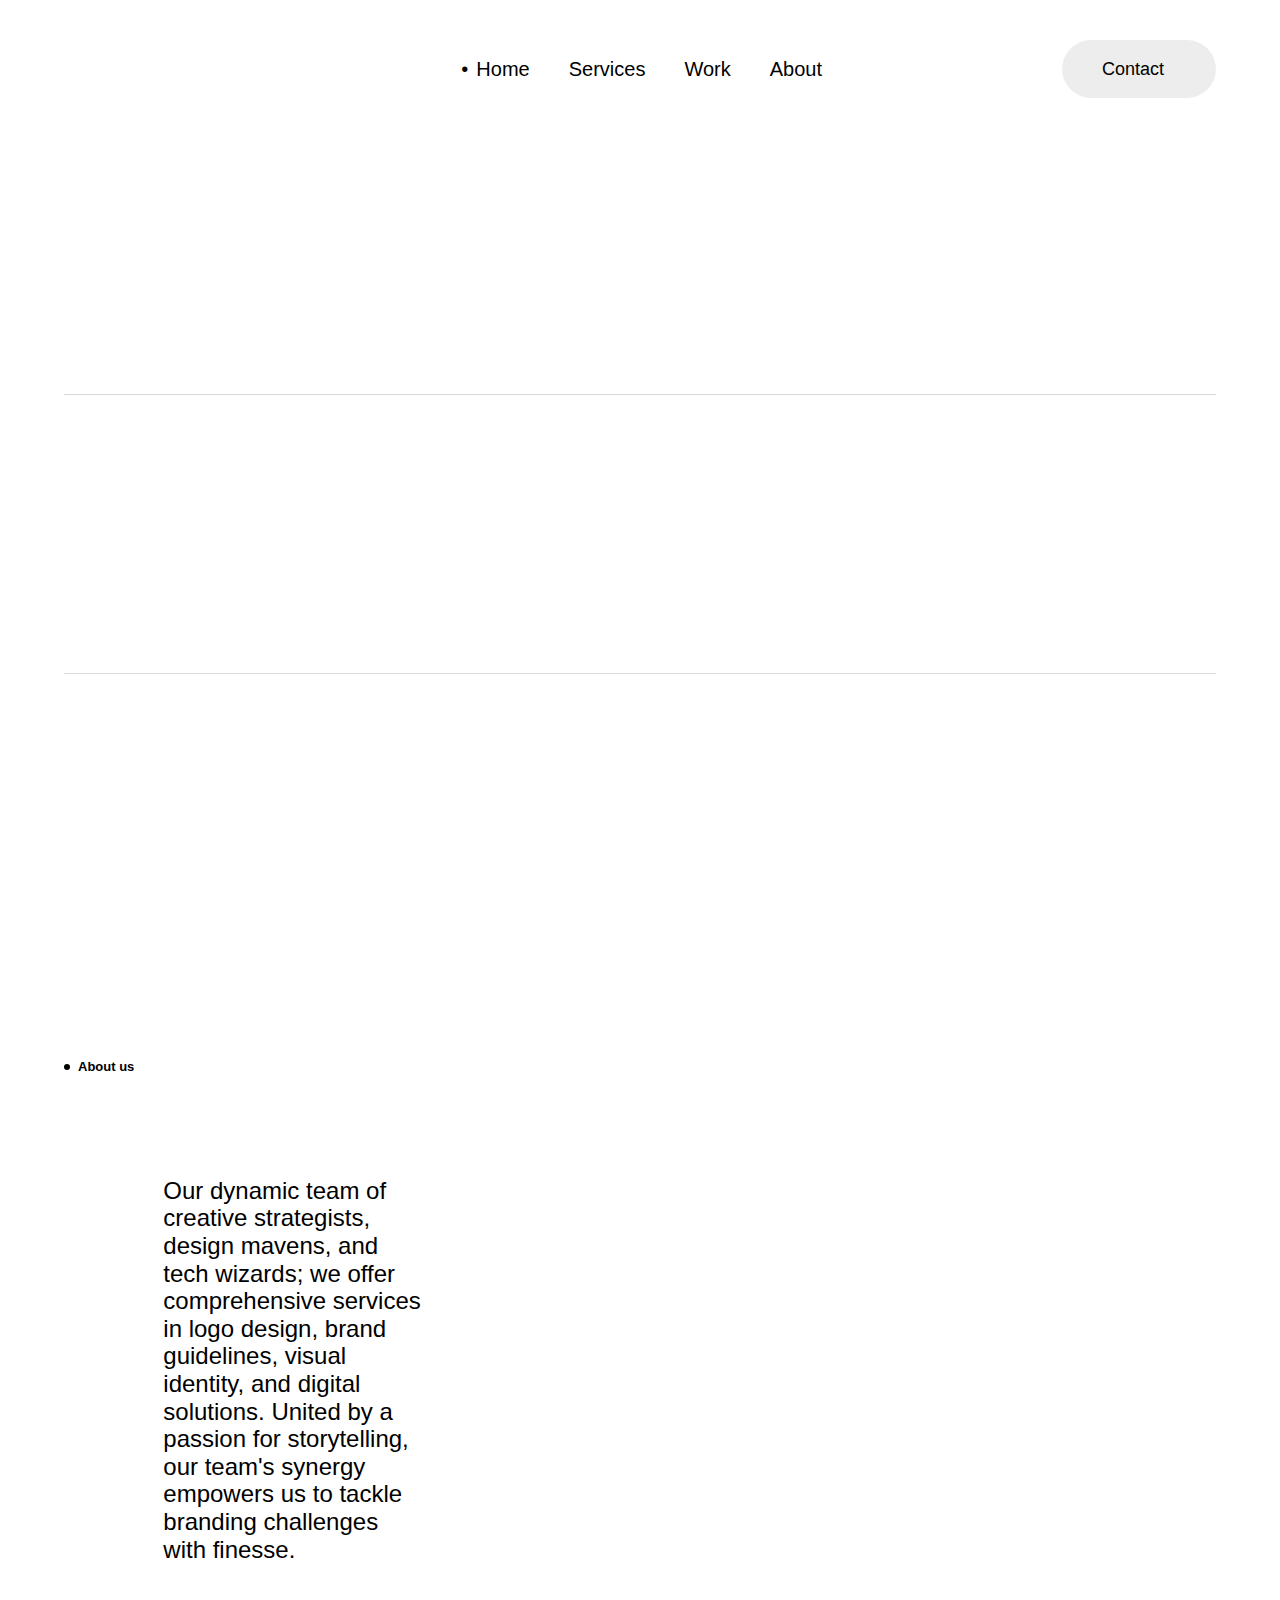
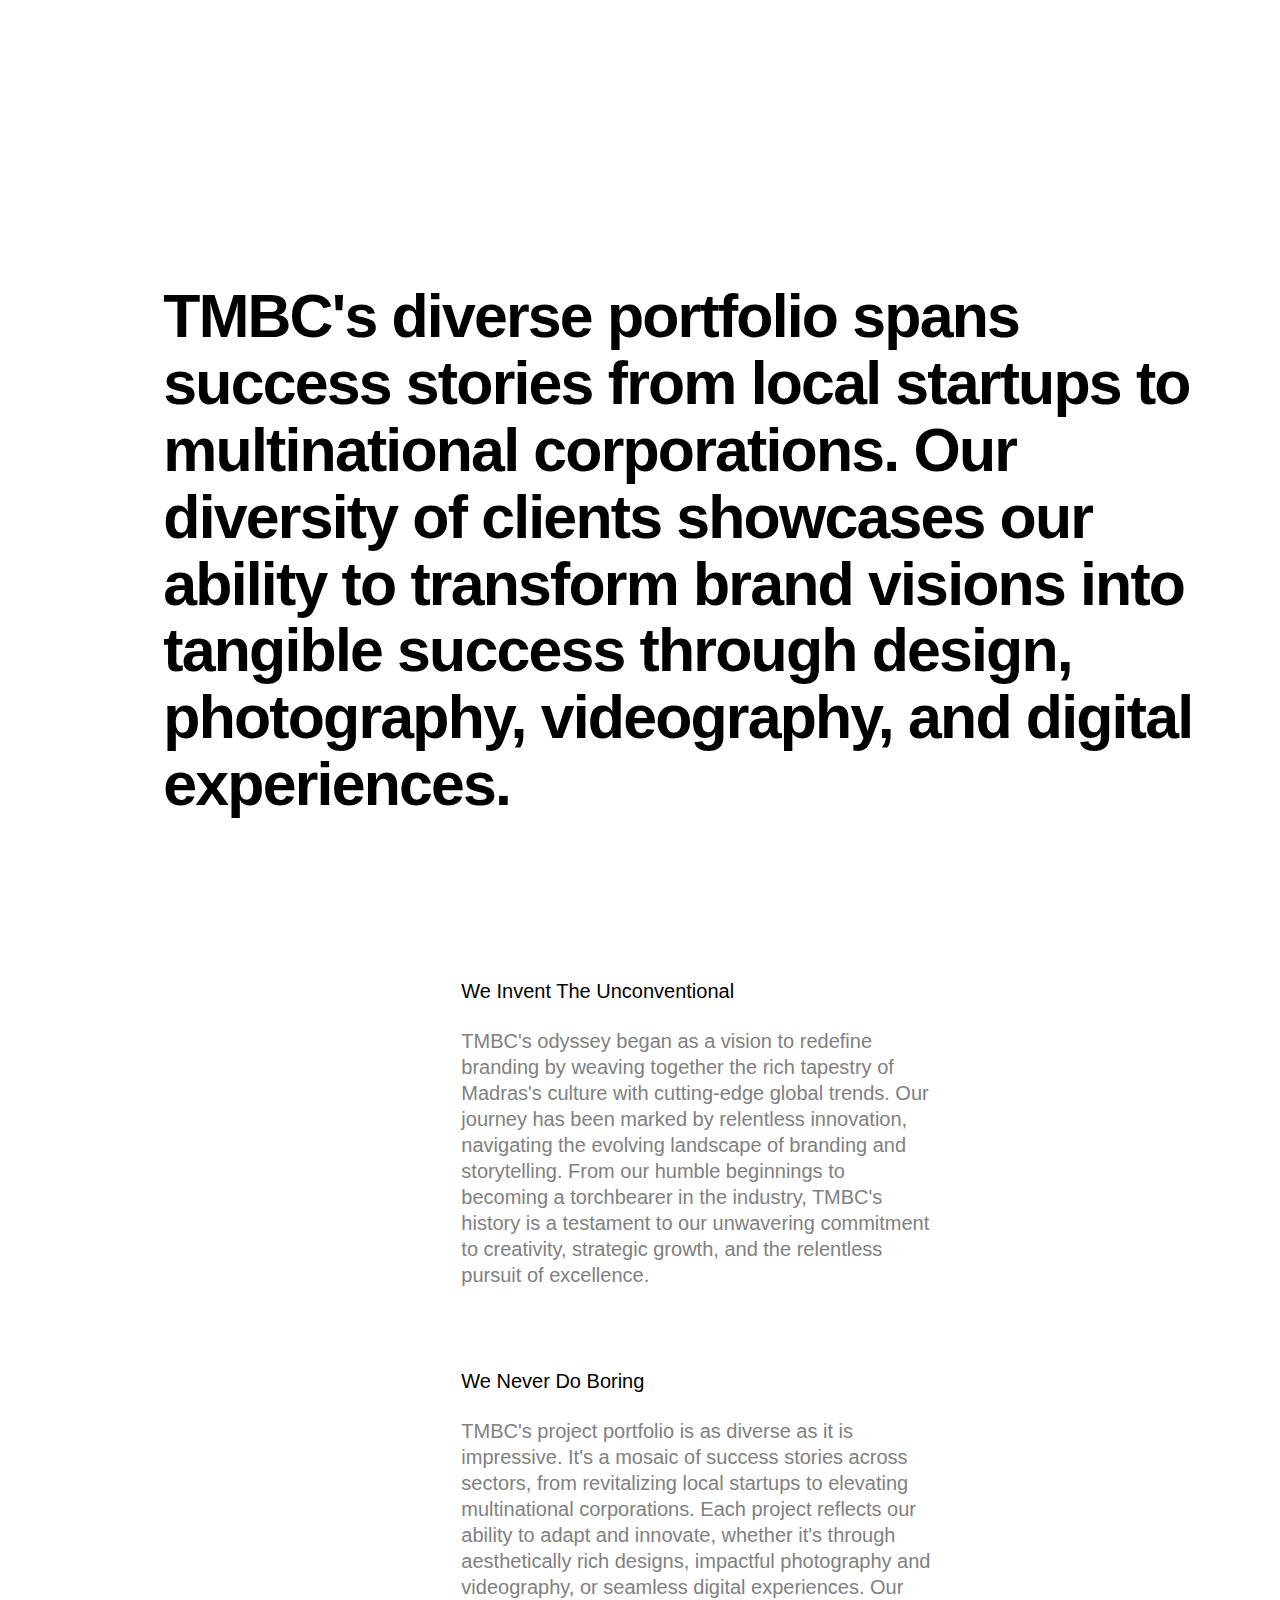
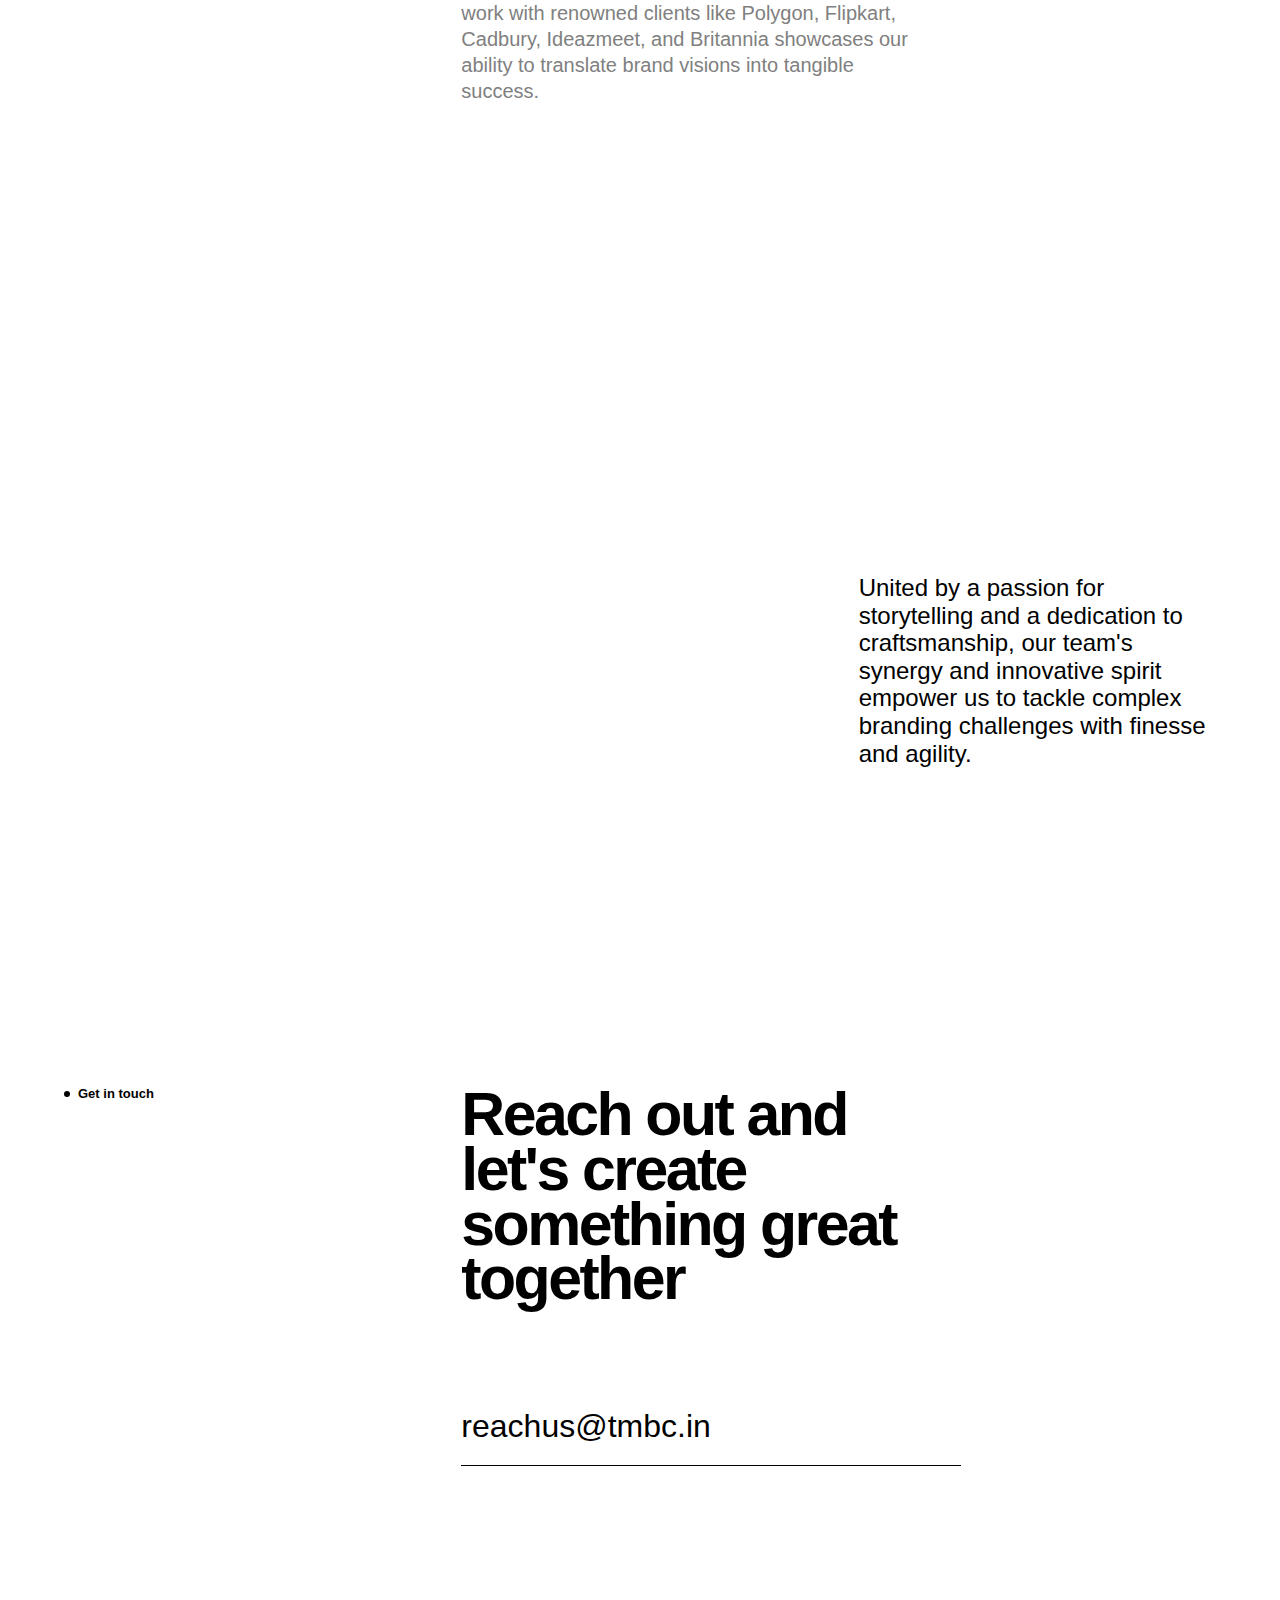
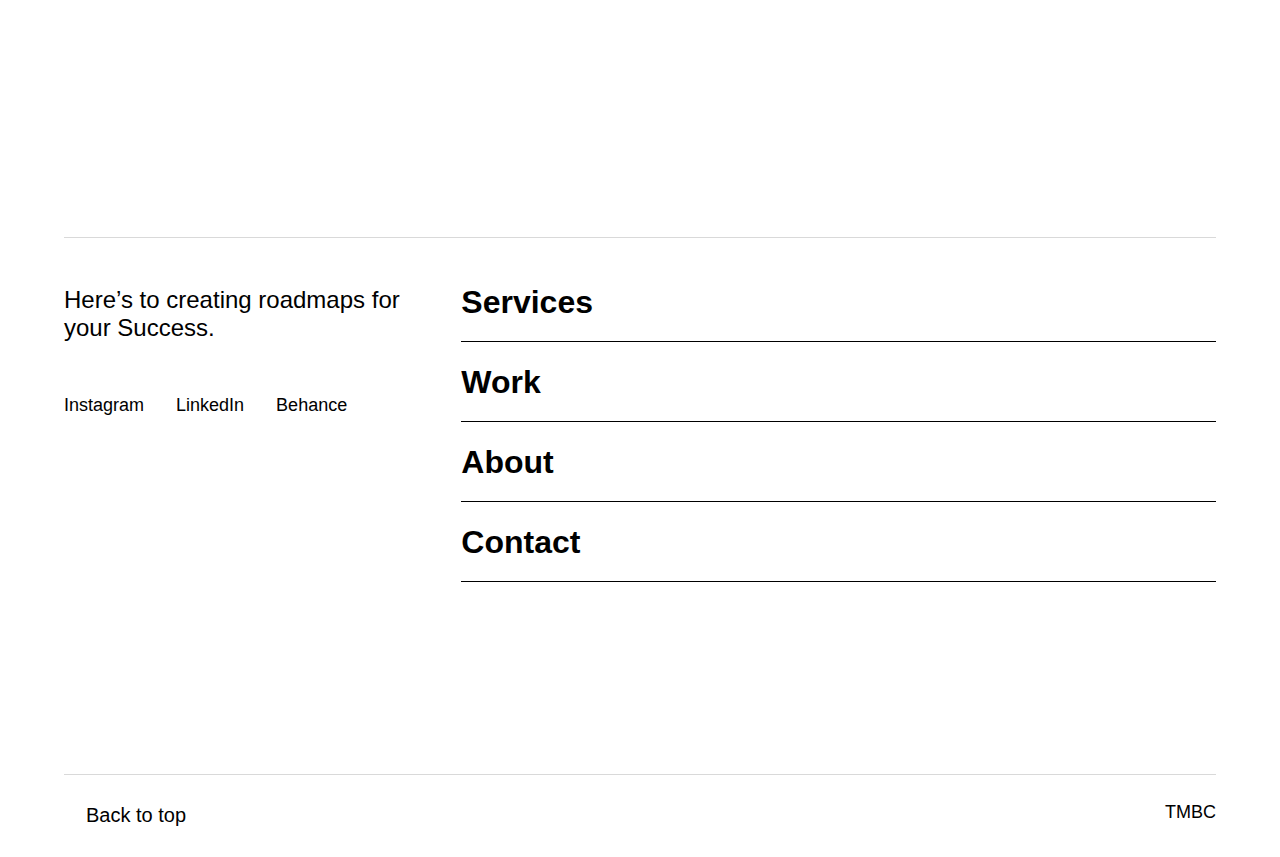
==== commit 21b7e652: "/" ====
--- a/about.html
+++ b/about.html
@@ -444,10 +444,11 @@
       <div class="w-layout-grid _12-column-grid">
         <div id="w-node-c2afb9ed-61d5-c5e9-fea8-4617249e6793-249e678e" class="section-subtitle-container">
           <p class="section-subtitle">Here’s to creating roadmaps for your Success. </p>
-          <div class="footer-social-links"><a href="https://www.instagram.com/jacobdnielsen88/" target="_blank"
-              class="footer-social-link">Instagram</a><a href="https://www.linkedin.com/in/jacob-nielsen-380b6b26/"
-              target="_blank" class="footer-social-link">LinkedIn</a><a href="https://dribbble.com/jacobnielsen"
-              target="_blank" class="footer-social-link">Dribbble</a></div>
+          <div class="footer-social-links"><a href="https://www.instagram.com/themadrasbrandingcompany?igsh=dTIwNzV1MmF2bnc1" target="_blank"
+            class="footer-social-link">Instagram</a><a href="https://www.linkedin.com/company/tmbc-in/"
+            target="_blank" class="footer-social-link">LinkedIn</a><a href="https://www.behance.net/tmbc?tracking_source=search_users|THE%20MADRAS%20BRANDING%20COMPANY"
+            target="_blank" class="footer-social-link">Behance</a>
+        </div>
         </div>
         <div id="w-node-c2afb9ed-61d5-c5e9-fea8-4617249e679d-249e678e" class="footer-menu"><a
             data-w-id="c2afb9ed-61d5-c5e9-fea8-4617249e679e" href="services.html"
--- a/about.css
+++ b/about.css
@@ -2093,7 +2093,8 @@
     --color--text-primary: var(--swatches--black);
     --swatches--black: #000;
     --fluid-fontsize--large: 4.75vw;
-    --font-size--3xl: 3rem;
+    --fluid-fontsize--large2: 3.75vw;
+    --font-size--3xl: 2rem;
     --font-size--2xl: 2rem;
     --font-size--large: 1.25rem;
     --border-radius--image-border-radius: .25rem;
@@ -2117,7 +2118,8 @@
     --font-size--5xl: 9rem;
     --fluid-fontsize--medium: 4.5vw;
     --border-radius--button-border-radius: 50vw;
-    --fluid-fontsize--3xl: 18vw;
+    --fluid-fontsize--3xl: 15vw;
+    --fluid-fontsize--3xl2: 8vw;
     --fluid-fontsize--xl: 7vw;
   }
   
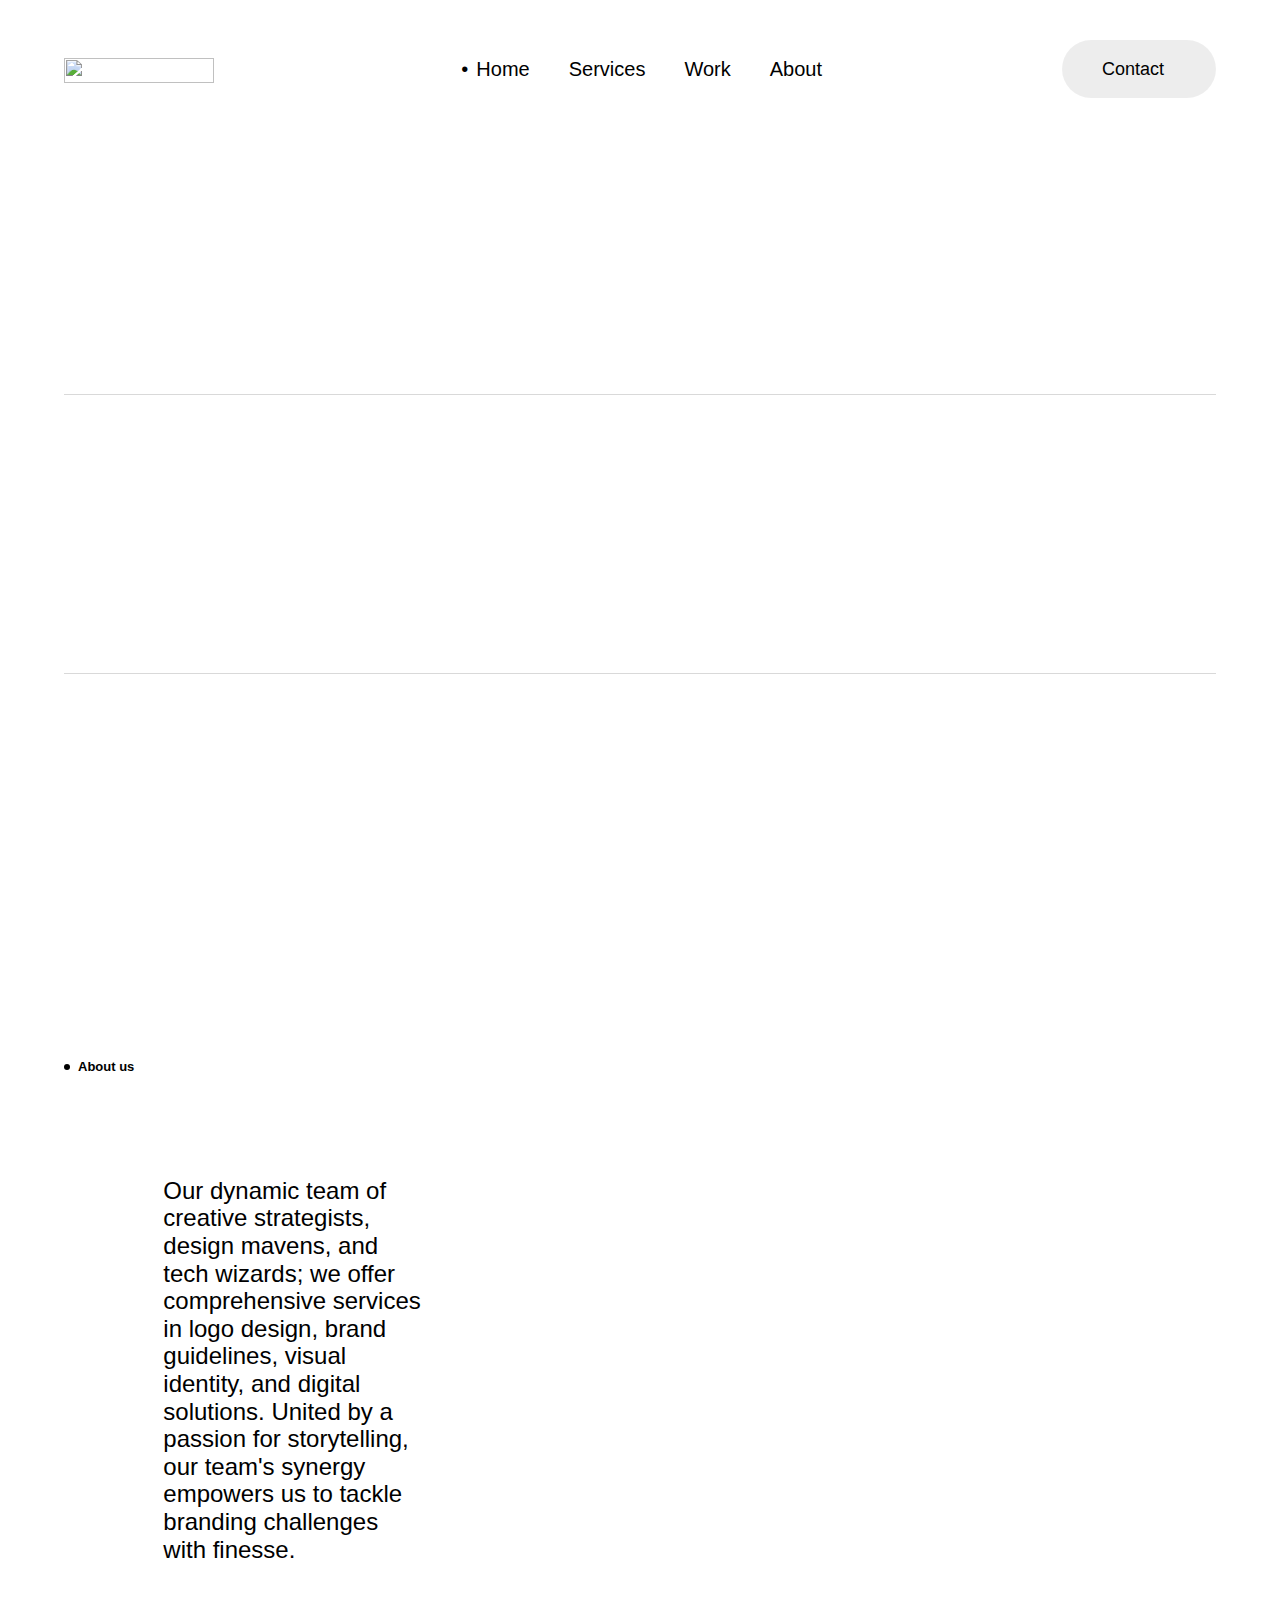
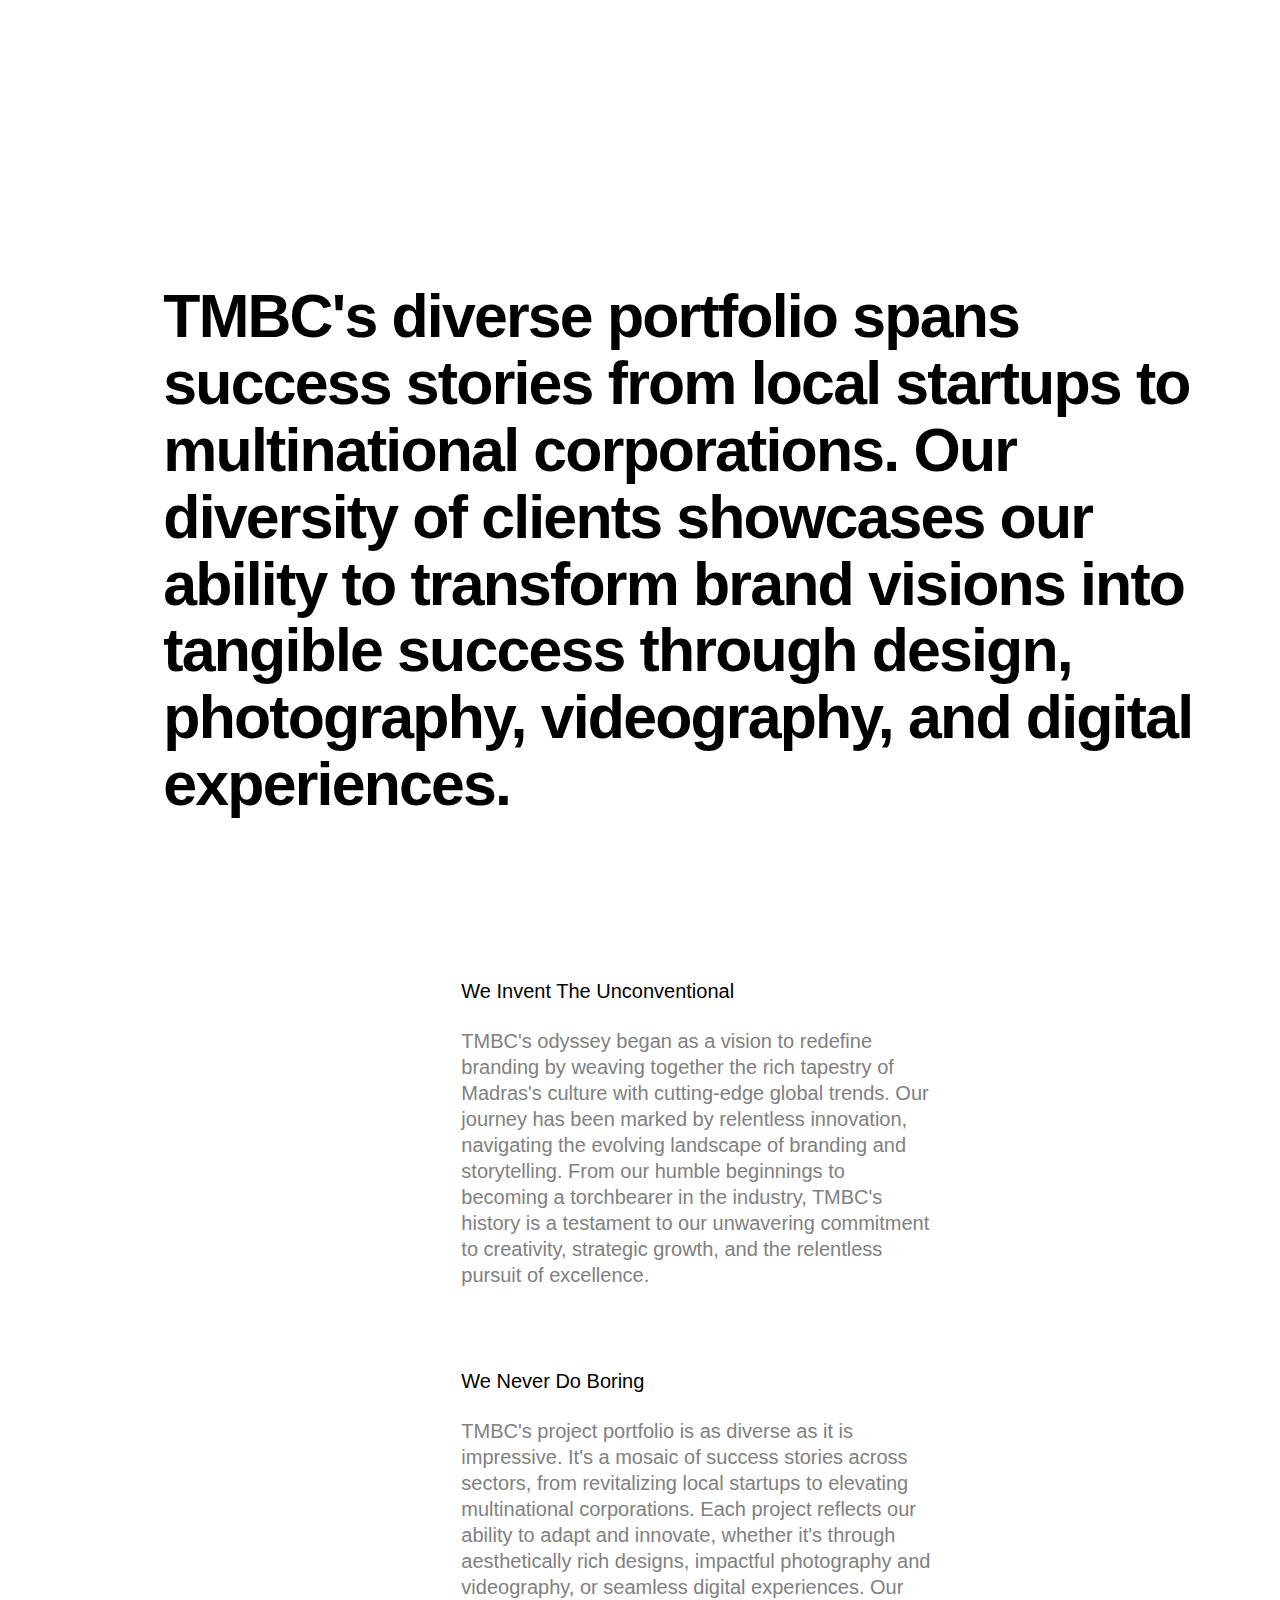
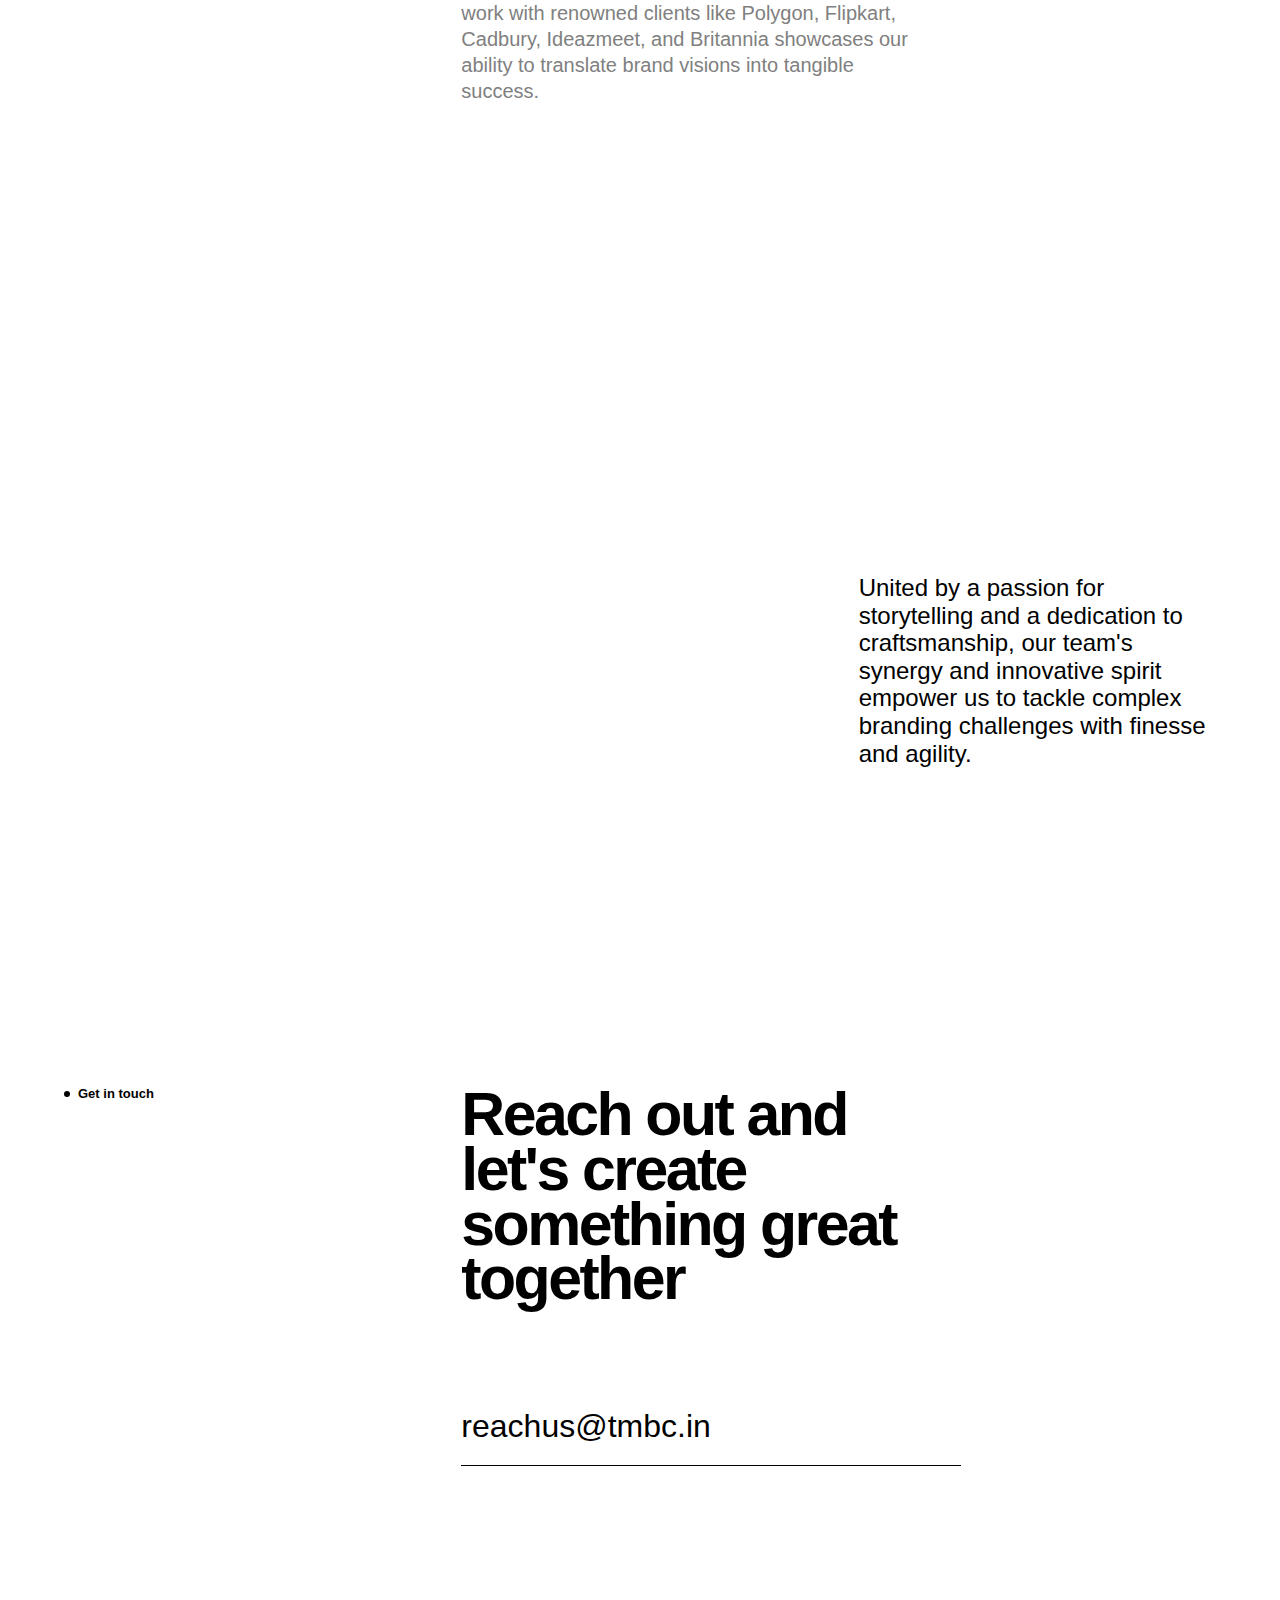
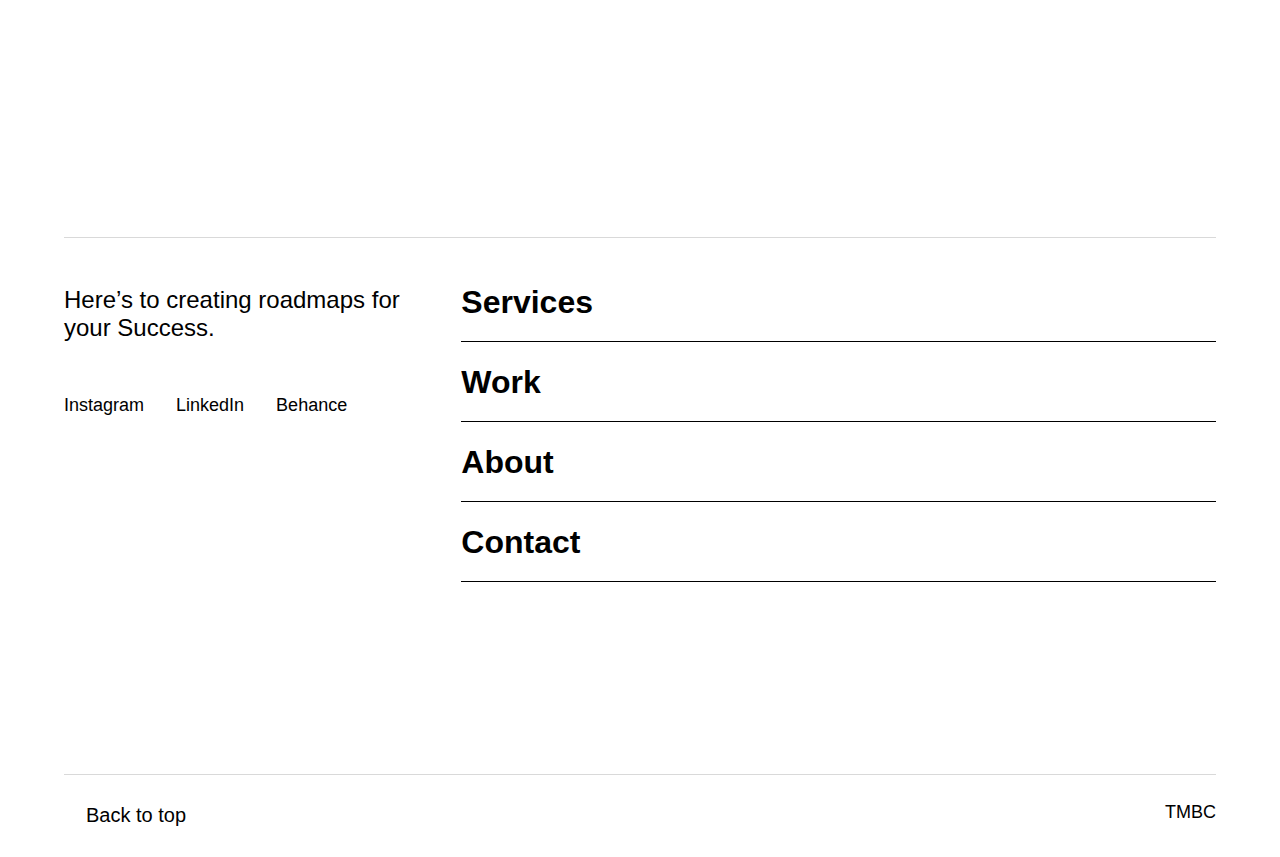
==== commit 706b022e: "/" ====
--- a/about.html
+++ b/about.html
@@ -6,11 +6,12 @@
   <title>About</title>
   <meta content="About" property="og:title" />
   <meta name="description" content="At TMBC, we empower brands with creative storytelling that transcends design and inspires connection. We Discover, Define, Design and Deliver. Help us rewrite your story.  ">
-  <meta property="og:image" content="https://mcusercontent.com/4d495ae0bbe9396d5b9e37d4a/images/3ab45d68-c14f-2944-dc65-000a132ca104.png">
+  <meta property="og:image" content="https://mcusercontent.com/4d495ae0bbe9396d5b9e37d4a/images/983e2e87-3f5d-bb04-2878-9ca861104cc2.png">
   <meta content="width=device-width, initial-scale=1" name="viewport" />
+  <script src="https://kit.fontawesome.com/1b0614a3ae.js" crossorigin="anonymous"></script>
 
   <link
-    href="/about.css"
+    href="/css/about.css"
     rel="stylesheet" type="text/css" />
   <style>
     @media (min-width:992px) {
@@ -38,9 +39,9 @@
     type="text/javascript">WebFont.load({ google: { families: ["Inter:300,regular,500,600,700,800"] } });</script>
   <script
     type="text/javascript">!function (o, c) { var n = c.documentElement, t = " w-mod-"; n.className += t + "js", ("ontouchstart" in o || o.DocumentTouch && c instanceof DocumentTouch) && (n.className += t + "touch") }(window, document);</script>
-    <link href="https://mcusercontent.com/4d495ae0bbe9396d5b9e37d4a/images/3ab45d68-c14f-2944-dc65-000a132ca104.png"
+    <link href="https://mcusercontent.com/4d495ae0bbe9396d5b9e37d4a/images/983e2e87-3f5d-bb04-2878-9ca861104cc2.png"
     rel="shortcut icon" type="image/x-icon" />
-  <link href="https://mcusercontent.com/4d495ae0bbe9396d5b9e37d4a/images/3ab45d68-c14f-2944-dc65-000a132ca104.png"
+  <link href="https://mcusercontent.com/4d495ae0bbe9396d5b9e37d4a/images/983e2e87-3f5d-bb04-2878-9ca861104cc2.png"
     rel="apple-touch-icon" />
 </head>
 
@@ -50,7 +51,7 @@
     <div data-w-id="700eec20-2999-c128-c224-71e7daed331e" class="nav-container">
       <div class="w-layout-grid _12-column-grid"><a id="w-node-_700eec20-2999-c128-c224-71e7daed3320-daed331d"
           href="index.html" class="brand w-inline-block"><img
-            src="https://mcusercontent.com/4d495ae0bbe9396d5b9e37d4a/images/e6caf34c-8ab6-f4b3-6cd2-3c4f20840bd5.png"
+            src="https://mcusercontent.com/4d495ae0bbe9396d5b9e37d4a/images/a5f59b62-52a8-9060-f4de-5fdeb0b560ed.png"
             loading="lazy" alt="" class="logo" /></a>
             <nav role="navigation" id="w-node-_700eec20-2999-c128-c224-71e7daed3322-daed331d" class="nav-menu w-nav-menu">
               <div class="nav-menu-inner-wrapper">
@@ -82,7 +83,7 @@
               </div>
             </nav>
         <div id="w-node-_700eec20-2999-c128-c224-71e7daed3341-daed331d" class="menu-button w-nav-button">
-          <div class="w-icon-nav-menu"></div>
+          <div><i class="fa-solid fa-bars"></i></div>
         </div>
       </div>
     </div>
@@ -181,7 +182,7 @@
         </div>
         <div id="w-node-_38df9db9-494f-2142-0117-39be14836eab-23618cfb" data-w-id="38df9db9-494f-2142-0117-39be14836eab"
           class="image-wrapper"><img
-            src="https://mcusercontent.com/4d495ae0bbe9396d5b9e37d4a/images/a1663713-3924-0324-4d88-14f6c07e3f82.png"
+            src="https://mcusercontent.com/4d495ae0bbe9396d5b9e37d4a/images/fba93bfb-4bad-db57-adee-39958edc779a.png"
             loading="eager"
             style="-webkit-transform:translate3d(0, 0, 0) scale3d(1.4, 1.4, 1) rotateX(0) rotateY(0) rotateZ(0) skew(0, 0);-moz-transform:translate3d(0, 0, 0) scale3d(1.4, 1.4, 1) rotateX(0) rotateY(0) rotateZ(0) skew(0, 0);-ms-transform:translate3d(0, 0, 0) scale3d(1.4, 1.4, 1) rotateX(0) rotateY(0) rotateZ(0) skew(0, 0);transform:translate3d(0, 0, 0) scale3d(1.4, 1.4, 1) rotateX(0) rotateY(0) rotateZ(0) skew(0, 0)"
             id="w-node-_38df9db9-494f-2142-0117-39be14836eac-23618cfb" alt="" class="parallax-image" />
@@ -426,7 +427,7 @@
         <div id="w-node-c3c870d7-5053-cb47-440f-308384597978-84597971" data-w-id="c3c870d7-5053-cb47-440f-308384597978"
           class="cta">
           <h2 id="w-node-c3c870d7-5053-cb47-440f-308384597979-84597971" class="cta-heading">Reach out and let's create
-            something great together </h2><a data-w-id="c3c870d7-5053-cb47-440f-30838459797b" href="index.html#"
+            something great together </h2><a data-w-id="c3c870d7-5053-cb47-440f-30838459797b" href="mailto:reachus@tmbc.in"
             class="underline-button cta-button w-inline-block">
             <div>reachus@tmbc.in</div>
             <div class="button-underline cta-underline"></div>
@@ -439,7 +440,7 @@
   <footer class="footer">
     <div class="container">
       <div class="footer-top"><img
-          src="https://mcusercontent.com/4d495ae0bbe9396d5b9e37d4a/images/e6caf34c-8ab6-f4b3-6cd2-3c4f20840bd5.png"
+          src="https://mcusercontent.com/4d495ae0bbe9396d5b9e37d4a/images/a5f59b62-52a8-9060-f4de-5fdeb0b560ed.png"
           loading="lazy" id="w-node-c2afb9ed-61d5-c5e9-fea8-4617249e6791-249e678e" alt="" class="footer-logo" /></div>
       <div class="w-layout-grid _12-column-grid">
         <div id="w-node-c2afb9ed-61d5-c5e9-fea8-4617249e6793-249e678e" class="section-subtitle-container">
@@ -474,8 +475,8 @@
       </div>
       <div class="footer-bottom">
         <div class="w-layout-grid _12-column-grid"><a id="w-node-c2afb9ed-61d5-c5e9-fea8-4617249e67b4-249e678e"
-            href="http://webflow.com" target="_blank" class="footer-bottom-link">TMBC</a>
-          <a href="index.html#Navbar" id="w-node-c2afb9ed-61d5-c5e9-fea8-4617249e67bd-249e678e"
+            href="  " target="_blank" class="footer-bottom-link">TMBC</a>
+          <a href="about.html#Navbar" id="w-node-c2afb9ed-61d5-c5e9-fea8-4617249e67bd-249e678e"
             data-w-id="c2afb9ed-61d5-c5e9-fea8-4617249e67bd" class="scroll-to-top w-inline-block">
             <div class="scroll-arrow-wrapper"><img
                 src="https://assets-global.website-files.com/64a654adcbc70f4b23618d0d/65435fa4c774c89629649efb_To%20Top.svg"
--- a/css/about.css
+++ b/css/about.css
@@ -0,0 +1,5369 @@
+html {
+    -ms-text-size-adjust: 100%;
+    -webkit-text-size-adjust: 100%;
+    font-family: sans-serif;
+  }
+  
+  body {
+    margin: 0;
+  }
+  
+  article, aside, details, figcaption, figure, footer, header, hgroup, main, menu, nav, section, summary {
+    display: block;
+  }
+  
+  audio, canvas, progress, video {
+    vertical-align: baseline;
+    display: inline-block;
+  }
+  
+  audio:not([controls]) {
+    height: 0;
+    display: none;
+  }
+  
+  [hidden], template {
+    display: none;
+  }
+  
+  a {
+    background-color: rgba(0, 0, 0, 0);
+  }
+  
+  a:active, a:hover {
+    outline: 0;
+  }
+  
+  abbr[title] {
+    border-bottom: 1px dotted;
+  }
+  
+  b, strong {
+    font-weight: bold;
+  }
+  
+  dfn {
+    font-style: italic;
+  }
+  
+  h1 {
+    margin: .67em 0;
+    font-size: 2em;
+  }
+  
+  mark {
+    color: #000;
+    background: #ff0;
+  }
+  
+  small {
+    font-size: 80%;
+  }
+  
+  sub, sup {
+    vertical-align: baseline;
+    font-size: 75%;
+    line-height: 0;
+    position: relative;
+  }
+  
+  sup {
+    top: -.5em;
+  }
+  
+  sub {
+    bottom: -.25em;
+  }
+  
+  img {
+    border: 0;
+  }
+  
+  svg:not(:root) {
+    overflow: hidden;
+  }
+  
+  figure {
+    margin: 1em 40px;
+  }
+  
+  hr {
+    box-sizing: content-box;
+    height: 0;
+  }
+  
+  pre {
+    overflow: auto;
+  }
+  
+  code, kbd, pre, samp {
+    font-family: monospace;
+    font-size: 1em;
+  }
+  
+  button, input, optgroup, select, textarea {
+    color: inherit;
+    font: inherit;
+    margin: 0;
+  }
+  
+  button {
+    overflow: visible;
+  }
+  
+  button, select {
+    text-transform: none;
+  }
+  
+  button, html input[type="button"], input[type="reset"] {
+    -webkit-appearance: button;
+    cursor: pointer;
+  }
+  
+  button[disabled], html input[disabled] {
+    cursor: default;
+  }
+  
+  button::-moz-focus-inner, input::-moz-focus-inner {
+    border: 0;
+    padding: 0;
+  }
+  
+  input {
+    line-height: normal;
+  }
+  
+  input[type="checkbox"], input[type="radio"] {
+    box-sizing: border-box;
+    padding: 0;
+  }
+  
+  input[type="number"]::-webkit-inner-spin-button, input[type="number"]::-webkit-outer-spin-button {
+    height: auto;
+  }
+  
+  input[type="search"] {
+    -webkit-appearance: none;
+  }
+  
+  input[type="search"]::-webkit-search-cancel-button, input[type="search"]::-webkit-search-decoration {
+    -webkit-appearance: none;
+  }
+  
+  fieldset {
+    border: 1px solid silver;
+    margin: 0 2px;
+    padding: .35em .625em .75em;
+  }
+  
+  legend {
+    border: 0;
+    padding: 0;
+  }
+  
+  textarea {
+    overflow: auto;
+  }
+  
+  optgroup {
+    font-weight: bold;
+  }
+  
+  table {
+    border-collapse: collapse;
+    border-spacing: 0;
+  }
+  
+  td, th {
+    padding: 0;
+  }
+  
+  @font-face {
+    font-family: webflow-icons;
+    src: url("[data-uri]") format("truetype");
+    font-weight: normal;
+    font-style: normal;
+  }
+  
+  [class^="w-icon-"], [class*=" w-icon-"] {
+    speak: none;
+    font-variant: normal;
+    text-transform: none;
+    -webkit-font-smoothing: antialiased;
+    -moz-osx-font-smoothing: grayscale;
+    font-style: normal;
+    font-weight: normal;
+    line-height: 1;
+    font-family: webflow-icons !important;
+  }
+  
+  .w-icon-slider-right:before {
+    content: "î˜€";
+  }
+  
+  .w-icon-slider-left:before {
+    content: "î˜";
+  }
+  
+  .w-icon-nav-menu:before {
+    content: "î˜‚";
+  }
+  
+  .w-icon-arrow-down:before, .w-icon-dropdown-toggle:before {
+    content: "î˜ƒ";
+  }
+  
+  .w-icon-file-upload-remove:before {
+    content: "î¤€";
+  }
+  
+  .w-icon-file-upload-icon:before {
+    content: "î¤ƒ";
+  }
+  
+  * {
+    box-sizing: border-box;
+  }
+  
+  html {
+    height: 100%;
+  }
+  
+  body {
+    min-height: 100%;
+    color: #333;
+    background-color: #fff;
+    margin: 0;
+    font-family: Arial, sans-serif;
+    font-size: 14px;
+    line-height: 20px;
+  }
+  
+  img {
+    max-width: 100%;
+    vertical-align: middle;
+    display: inline-block;
+  }
+  
+  html.w-mod-touch * {
+    background-attachment: scroll !important;
+  }
+  
+  .w-block {
+    display: block;
+  }
+  
+  .w-inline-block {
+    max-width: 100%;
+    display: inline-block;
+  }
+  
+  .w-clearfix:before, .w-clearfix:after {
+    content: " ";
+    grid-area: 1 / 1 / 2 / 2;
+    display: table;
+  }
+  
+  .w-clearfix:after {
+    clear: both;
+  }
+  
+  .w-hidden {
+    display: none;
+  }
+  
+  .w-button {
+    color: #fff;
+    line-height: inherit;
+    cursor: pointer;
+    background-color: #3898ec;
+    border: 0;
+    border-radius: 0;
+    padding: 9px 15px;
+    text-decoration: none;
+    display: inline-block;
+  }
+  
+  input.w-button {
+    -webkit-appearance: button;
+  }
+  
+  html[data-w-dynpage] [data-w-cloak] {
+    color: rgba(0, 0, 0, 0) !important;
+  }
+  
+  .w-webflow-badge, .w-webflow-badge * {
+    z-index: auto;
+    visibility: visible;
+    box-sizing: border-box;
+    width: auto;
+    height: auto;
+    max-height: none;
+    max-width: none;
+    min-height: 0;
+    min-width: 0;
+    float: none;
+    clear: none;
+    box-shadow: none;
+    opacity: 1;
+    direction: ltr;
+    font-family: inherit;
+    font-weight: inherit;
+    color: inherit;
+    font-size: inherit;
+    line-height: inherit;
+    font-style: inherit;
+    font-variant: inherit;
+    text-align: inherit;
+    letter-spacing: inherit;
+    -webkit-text-decoration: inherit;
+    text-decoration: inherit;
+    text-indent: 0;
+    text-transform: inherit;
+    text-shadow: none;
+    font-smoothing: auto;
+    vertical-align: baseline;
+    cursor: inherit;
+    white-space: inherit;
+    word-break: normal;
+    word-spacing: normal;
+    word-wrap: normal;
+    background: none;
+    border: 0 rgba(0, 0, 0, 0);
+    border-radius: 0;
+    margin: 0;
+    padding: 0;
+    list-style-type: disc;
+    transition: none;
+    display: block;
+    position: static;
+    top: auto;
+    bottom: auto;
+    left: auto;
+    right: auto;
+    overflow: visible;
+    transform: none;
+  }
+  
+  .w-webflow-badge {
+    white-space: nowrap;
+    cursor: pointer;
+    box-shadow: 0 0 0 1px rgba(0, 0, 0, .1), 0 1px 3px rgba(0, 0, 0, .1);
+    visibility: visible !important;
+    z-index: 2147483647 !important;
+    color: #aaadb0 !important;
+    opacity: 1 !important;
+    width: auto !important;
+    height: auto !important;
+    background-color: #fff !important;
+    border-radius: 3px !important;
+    margin: 0 !important;
+    padding: 6px !important;
+    font-size: 12px !important;
+    line-height: 14px !important;
+    text-decoration: none !important;
+    display: inline-block !important;
+    position: fixed !important;
+    top: auto !important;
+    bottom: 12px !important;
+    left: auto !important;
+    right: 12px !important;
+    overflow: visible !important;
+    transform: none !important;
+  }
+  
+  .w-webflow-badge > img {
+    visibility: visible !important;
+    opacity: 1 !important;
+    vertical-align: middle !important;
+    display: inline-block !important;
+  }
+  
+  h1, h2, h3, h4, h5, h6 {
+    margin-bottom: 10px;
+    font-weight: bold;
+  }
+  
+  h1 {
+    margin-top: 20px;
+    font-size: 38px;
+    line-height: 44px;
+  }
+  
+  h2 {
+    margin-top: 20px;
+    font-size: 32px;
+    line-height: 36px;
+  }
+  
+  h3 {
+    margin-top: 20px;
+    font-size: 24px;
+    line-height: 30px;
+  }
+  
+  h4 {
+    margin-top: 10px;
+    font-size: 18px;
+    line-height: 24px;
+  }
+  
+  h5 {
+    margin-top: 10px;
+    font-size: 14px;
+    line-height: 20px;
+  }
+  
+  h6 {
+    margin-top: 10px;
+    font-size: 12px;
+    line-height: 18px;
+  }
+  
+  p {
+    margin-top: 0;
+    margin-bottom: 10px;
+  }
+  
+  blockquote {
+    border-left: 5px solid #e2e2e2;
+    margin: 0 0 10px;
+    padding: 10px 20px;
+    font-size: 18px;
+    line-height: 22px;
+  }
+  
+  figure {
+    margin: 0 0 10px;
+  }
+  
+  figcaption {
+    text-align: center;
+    margin-top: 5px;
+  }
+  
+  ul, ol {
+    margin-top: 0;
+    margin-bottom: 10px;
+    padding-left: 40px;
+  }
+  
+  .w-list-unstyled {
+    padding-left: 0;
+    list-style: none;
+  }
+  
+  .w-embed:before, .w-embed:after {
+    content: " ";
+    grid-area: 1 / 1 / 2 / 2;
+    display: table;
+  }
+  
+  .w-embed:after {
+    clear: both;
+  }
+  
+  .w-video {
+    width: 100%;
+    padding: 0;
+    position: relative;
+  }
+  
+  .w-video iframe, .w-video object, .w-video embed {
+    width: 100%;
+    height: 100%;
+    border: none;
+    position: absolute;
+    top: 0;
+    left: 0;
+  }
+  
+  fieldset {
+    border: 0;
+    margin: 0;
+    padding: 0;
+  }
+  
+  button, [type="button"], [type="reset"] {
+    cursor: pointer;
+    -webkit-appearance: button;
+    border: 0;
+  }
+  
+  .w-form {
+    margin: 0 0 15px;
+  }
+  
+  .w-form-done {
+    text-align: center;
+    background-color: #ddd;
+    padding: 20px;
+    display: none;
+  }
+  
+  .w-form-fail {
+    background-color: #ffdede;
+    margin-top: 10px;
+    padding: 10px;
+    display: none;
+  }
+  
+  label {
+    margin-bottom: 5px;
+    font-weight: bold;
+    display: block;
+  }
+  
+  .w-input, .w-select {
+    width: 100%;
+    height: 38px;
+    color: #333;
+    vertical-align: middle;
+    background-color: #fff;
+    border: 1px solid #ccc;
+    margin-bottom: 10px;
+    padding: 8px 12px;
+    font-size: 14px;
+    line-height: 1.42857;
+    display: block;
+  }
+  
+  .w-input:-moz-placeholder, .w-select:-moz-placeholder {
+    color: #999;
+  }
+  
+  .w-input::-moz-placeholder, .w-select::-moz-placeholder {
+    color: #999;
+    opacity: 1;
+  }
+  
+  .w-input::-webkit-input-placeholder, .w-select::-webkit-input-placeholder {
+    color: #999;
+  }
+  
+  .w-input:focus, .w-select:focus {
+    border-color: #3898ec;
+    outline: 0;
+  }
+  
+  .w-input[disabled], .w-select[disabled], .w-input[readonly], .w-select[readonly], fieldset[disabled] .w-input, fieldset[disabled] .w-select {
+    cursor: not-allowed;
+  }
+  
+  .w-input[disabled]:not(.w-input-disabled), .w-select[disabled]:not(.w-input-disabled), .w-input[readonly], .w-select[readonly], fieldset[disabled]:not(.w-input-disabled) .w-input, fieldset[disabled]:not(.w-input-disabled) .w-select {
+    background-color: #eee;
+  }
+  
+  textarea.w-input, textarea.w-select {
+    height: auto;
+  }
+  
+  .w-select {
+    background-color: #f3f3f3;
+  }
+  
+  .w-select[multiple] {
+    height: auto;
+  }
+  
+  .w-form-label {
+    cursor: pointer;
+    margin-bottom: 0;
+    font-weight: normal;
+    display: inline-block;
+  }
+  
+  .w-radio {
+    margin-bottom: 5px;
+    padding-left: 20px;
+    display: block;
+  }
+  
+  .w-radio:before, .w-radio:after {
+    content: " ";
+    grid-area: 1 / 1 / 2 / 2;
+    display: table;
+  }
+  
+  .w-radio:after {
+    clear: both;
+  }
+  
+  .w-radio-input {
+    float: left;
+    margin: 3px 0 0 -20px;
+    line-height: normal;
+  }
+  
+  .w-file-upload {
+    margin-bottom: 10px;
+    display: block;
+  }
+  
+  .w-file-upload-input {
+    width: .1px;
+    height: .1px;
+    opacity: 0;
+    z-index: -100;
+    position: absolute;
+    overflow: hidden;
+  }
+  
+  .w-file-upload-default, .w-file-upload-uploading, .w-file-upload-success {
+    color: #333;
+    display: inline-block;
+  }
+  
+  .w-file-upload-error {
+    margin-top: 10px;
+    display: block;
+  }
+  
+  .w-file-upload-default.w-hidden, .w-file-upload-uploading.w-hidden, .w-file-upload-error.w-hidden, .w-file-upload-success.w-hidden {
+    display: none;
+  }
+  
+  .w-file-upload-uploading-btn {
+    cursor: pointer;
+    background-color: #fafafa;
+    border: 1px solid #ccc;
+    margin: 0;
+    padding: 8px 12px;
+    font-size: 14px;
+    font-weight: normal;
+    display: flex;
+  }
+  
+  .w-file-upload-file {
+    background-color: #fafafa;
+    border: 1px solid #ccc;
+    flex-grow: 1;
+    justify-content: space-between;
+    margin: 0;
+    padding: 8px 9px 8px 11px;
+    display: flex;
+  }
+  
+  .w-file-upload-file-name {
+    font-size: 14px;
+    font-weight: normal;
+    display: block;
+  }
+  
+  .w-file-remove-link {
+    width: auto;
+    height: auto;
+    cursor: pointer;
+    margin-top: 3px;
+    margin-left: 10px;
+    padding: 3px;
+    display: block;
+  }
+  
+  .w-icon-file-upload-remove {
+    margin: auto;
+    font-size: 10px;
+  }
+  
+  .w-file-upload-error-msg {
+    color: #ea384c;
+    padding: 2px 0;
+    display: inline-block;
+  }
+  
+  .w-file-upload-info {
+    padding: 0 12px;
+    line-height: 38px;
+    display: inline-block;
+  }
+  
+  .w-file-upload-label {
+    cursor: pointer;
+    background-color: #fafafa;
+    border: 1px solid #ccc;
+    margin: 0;
+    padding: 8px 12px;
+    font-size: 14px;
+    font-weight: normal;
+    display: inline-block;
+  }
+  
+  .w-icon-file-upload-icon, .w-icon-file-upload-uploading {
+    width: 20px;
+    margin-right: 8px;
+    display: inline-block;
+  }
+  
+  .w-icon-file-upload-uploading {
+    height: 20px;
+  }
+  
+  .w-container {
+    max-width: 940px;
+    margin-left: auto;
+    margin-right: auto;
+  }
+  
+  .w-container:before, .w-container:after {
+    content: " ";
+    grid-area: 1 / 1 / 2 / 2;
+    display: table;
+  }
+  
+  .w-container:after {
+    clear: both;
+  }
+  
+  .w-container .w-row {
+    margin-left: -10px;
+    margin-right: -10px;
+  }
+  
+  .w-row:before, .w-row:after {
+    content: " ";
+    grid-area: 1 / 1 / 2 / 2;
+    display: table;
+  }
+  
+  .w-row:after {
+    clear: both;
+  }
+  
+  .w-row .w-row {
+    margin-left: 0;
+    margin-right: 0;
+  }
+  
+  .w-col {
+    float: left;
+    width: 100%;
+    min-height: 1px;
+    padding-left: 10px;
+    padding-right: 10px;
+    position: relative;
+  }
+  
+  .w-col .w-col {
+    padding-left: 0;
+    padding-right: 0;
+  }
+  
+  .w-col-1 {
+    width: 8.33333%;
+  }
+  
+  .w-col-2 {
+    width: 16.6667%;
+  }
+  
+  .w-col-3 {
+    width: 25%;
+  }
+  
+  .w-col-4 {
+    width: 33.3333%;
+  }
+  
+  .w-col-5 {
+    width: 41.6667%;
+  }
+  
+  .w-col-6 {
+    width: 50%;
+  }
+  
+  .w-col-7 {
+    width: 58.3333%;
+  }
+  
+  .w-col-8 {
+    width: 66.6667%;
+  }
+  
+  .w-col-9 {
+    width: 75%;
+  }
+  
+  .w-col-10 {
+    width: 83.3333%;
+  }
+  
+  .w-col-11 {
+    width: 91.6667%;
+  }
+  
+  .w-col-12 {
+    width: 100%;
+  }
+  
+  .w-hidden-main {
+    display: none !important;
+  }
+  
+  @media screen and (max-width: 991px) {
+    .w-container {
+      max-width: 728px;
+    }
+  
+    .w-hidden-main {
+      display: inherit !important;
+    }
+  
+    .w-hidden-medium {
+      display: none !important;
+    }
+  
+    .w-col-medium-1 {
+      width: 8.33333%;
+    }
+  
+    .w-col-medium-2 {
+      width: 16.6667%;
+    }
+  
+    .w-col-medium-3 {
+      width: 25%;
+    }
+  
+    .w-col-medium-4 {
+      width: 33.3333%;
+    }
+  
+    .w-col-medium-5 {
+      width: 41.6667%;
+    }
+  
+    .w-col-medium-6 {
+      width: 50%;
+    }
+  
+    .w-col-medium-7 {
+      width: 58.3333%;
+    }
+  
+    .w-col-medium-8 {
+      width: 66.6667%;
+    }
+  
+    .w-col-medium-9 {
+      width: 75%;
+    }
+  
+    .w-col-medium-10 {
+      width: 83.3333%;
+    }
+  
+    .w-col-medium-11 {
+      width: 91.6667%;
+    }
+  
+    .w-col-medium-12 {
+      width: 100%;
+    }
+  
+    .w-col-stack {
+      width: 100%;
+      left: auto;
+      right: auto;
+    }
+  }
+  
+  @media screen and (max-width: 767px) {
+    .w-hidden-main, .w-hidden-medium {
+      display: inherit !important;
+    }
+  
+    .w-hidden-small {
+      display: none !important;
+    }
+  
+    .w-row, .w-container .w-row {
+      margin-left: 0;
+      margin-right: 0;
+    }
+  
+    .w-col {
+      width: 100%;
+      left: auto;
+      right: auto;
+    }
+  
+    .w-col-small-1 {
+      width: 8.33333%;
+    }
+  
+    .w-col-small-2 {
+      width: 16.6667%;
+    }
+  
+    .w-col-small-3 {
+      width: 25%;
+    }
+  
+    .w-col-small-4 {
+      width: 33.3333%;
+    }
+  
+    .w-col-small-5 {
+      width: 41.6667%;
+    }
+  
+    .w-col-small-6 {
+      width: 50%;
+    }
+  
+    .w-col-small-7 {
+      width: 58.3333%;
+    }
+  
+    .w-col-small-8 {
+      width: 66.6667%;
+    }
+  
+    .w-col-small-9 {
+      width: 75%;
+    }
+  
+    .w-col-small-10 {
+      width: 83.3333%;
+    }
+  
+    .w-col-small-11 {
+      width: 91.6667%;
+    }
+  
+    .w-col-small-12 {
+      width: 100%;
+    }
+  }
+  
+  @media screen and (max-width: 479px) {
+    .w-container {
+      max-width: none;
+    }
+  
+    .w-hidden-main, .w-hidden-medium, .w-hidden-small {
+      display: inherit !important;
+    }
+  
+    .w-hidden-tiny {
+      display: none !important;
+    }
+  
+    .w-col {
+      width: 100%;
+    }
+  
+    .w-col-tiny-1 {
+      width: 8.33333%;
+    }
+  
+    .w-col-tiny-2 {
+      width: 16.6667%;
+    }
+  
+    .w-col-tiny-3 {
+      width: 25%;
+    }
+  
+    .w-col-tiny-4 {
+      width: 33.3333%;
+    }
+  
+    .w-col-tiny-5 {
+      width: 41.6667%;
+    }
+  
+    .w-col-tiny-6 {
+      width: 50%;
+    }
+  
+    .w-col-tiny-7 {
+      width: 58.3333%;
+    }
+  
+    .w-col-tiny-8 {
+      width: 66.6667%;
+    }
+  
+    .w-col-tiny-9 {
+      width: 75%;
+    }
+  
+    .w-col-tiny-10 {
+      width: 83.3333%;
+    }
+  
+    .w-col-tiny-11 {
+      width: 91.6667%;
+    }
+  
+    .w-col-tiny-12 {
+      width: 100%;
+    }
+  }
+  
+  .w-widget {
+    position: relative;
+  }
+  
+  .w-widget-map {
+    width: 100%;
+    height: 400px;
+  }
+  
+  .w-widget-map label {
+    width: auto;
+    display: inline;
+  }
+  
+  .w-widget-map img {
+    max-width: inherit;
+  }
+  
+  .w-widget-map .gm-style-iw {
+    text-align: center;
+  }
+  
+  .w-widget-map .gm-style-iw > button {
+    display: none !important;
+  }
+  
+  .w-widget-twitter {
+    overflow: hidden;
+  }
+  
+  .w-widget-twitter-count-shim {
+    vertical-align: top;
+    width: 28px;
+    height: 20px;
+    text-align: center;
+    background: #fff;
+    border: 1px solid #758696;
+    border-radius: 3px;
+    display: inline-block;
+    position: relative;
+  }
+  
+  .w-widget-twitter-count-shim * {
+    pointer-events: none;
+    -webkit-user-select: none;
+    -ms-user-select: none;
+    user-select: none;
+  }
+  
+  .w-widget-twitter-count-shim .w-widget-twitter-count-inner {
+    text-align: center;
+    color: #999;
+    font-family: serif;
+    font-size: 15px;
+    line-height: 12px;
+    position: relative;
+  }
+  
+  .w-widget-twitter-count-shim .w-widget-twitter-count-clear {
+    display: block;
+    position: relative;
+  }
+  
+  .w-widget-twitter-count-shim.w--large {
+    width: 36px;
+    height: 28px;
+  }
+  
+  .w-widget-twitter-count-shim.w--large .w-widget-twitter-count-inner {
+    font-size: 18px;
+    line-height: 18px;
+  }
+  
+  .w-widget-twitter-count-shim:not(.w--vertical) {
+    margin-left: 5px;
+    margin-right: 8px;
+  }
+  
+  .w-widget-twitter-count-shim:not(.w--vertical).w--large {
+    margin-left: 6px;
+  }
+  
+  .w-widget-twitter-count-shim:not(.w--vertical):before, .w-widget-twitter-count-shim:not(.w--vertical):after {
+    content: " ";
+    height: 0;
+    width: 0;
+    pointer-events: none;
+    border: solid rgba(0, 0, 0, 0);
+    position: absolute;
+    top: 50%;
+    left: 0;
+  }
+  
+  .w-widget-twitter-count-shim:not(.w--vertical):before {
+    border-width: 4px;
+    border-color: rgba(117, 134, 150, 0) #5d6c7b rgba(117, 134, 150, 0) rgba(117, 134, 150, 0);
+    margin-top: -4px;
+    margin-left: -9px;
+  }
+  
+  .w-widget-twitter-count-shim:not(.w--vertical).w--large:before {
+    border-width: 5px;
+    margin-top: -5px;
+    margin-left: -10px;
+  }
+  
+  .w-widget-twitter-count-shim:not(.w--vertical):after {
+    border-width: 4px;
+    border-color: rgba(255, 255, 255, 0) #fff rgba(255, 255, 255, 0) rgba(255, 255, 255, 0);
+    margin-top: -4px;
+    margin-left: -8px;
+  }
+  
+  .w-widget-twitter-count-shim:not(.w--vertical).w--large:after {
+    border-width: 5px;
+    margin-top: -5px;
+    margin-left: -9px;
+  }
+  
+  .w-widget-twitter-count-shim.w--vertical {
+    width: 61px;
+    height: 33px;
+    margin-bottom: 8px;
+  }
+  
+  .w-widget-twitter-count-shim.w--vertical:before, .w-widget-twitter-count-shim.w--vertical:after {
+    content: " ";
+    height: 0;
+    width: 0;
+    pointer-events: none;
+    border: solid rgba(0, 0, 0, 0);
+    position: absolute;
+    top: 100%;
+    left: 50%;
+  }
+  
+  .w-widget-twitter-count-shim.w--vertical:before {
+    border-width: 5px;
+    border-color: #5d6c7b rgba(117, 134, 150, 0) rgba(117, 134, 150, 0);
+    margin-left: -5px;
+  }
+  
+  .w-widget-twitter-count-shim.w--vertical:after {
+    border-width: 4px;
+    border-color: #fff rgba(255, 255, 255, 0) rgba(255, 255, 255, 0);
+    margin-left: -4px;
+  }
+  
+  .w-widget-twitter-count-shim.w--vertical .w-widget-twitter-count-inner {
+    font-size: 18px;
+    line-height: 22px;
+  }
+  
+  .w-widget-twitter-count-shim.w--vertical.w--large {
+    width: 76px;
+  }
+  
+  .w-background-video {
+    height: 500px;
+    color: #fff;
+    position: relative;
+    overflow: hidden;
+  }
+  
+  .w-background-video > video {
+    width: 100%;
+    height: 100%;
+    object-fit: cover;
+    z-index: -100;
+    background-position: 50%;
+    background-size: cover;
+    margin: auto;
+    position: absolute;
+    top: -100%;
+    bottom: -100%;
+    left: -100%;
+    right: -100%;
+  }
+  
+  .w-background-video > video::-webkit-media-controls-start-playback-button {
+    -webkit-appearance: none;
+    display: none !important;
+  }
+  
+  .w-background-video--control {
+    background-color: rgba(0, 0, 0, 0);
+    padding: 0;
+    position: absolute;
+    bottom: 1em;
+    right: 1em;
+  }
+  
+  .w-background-video--control > [hidden] {
+    display: none !important;
+  }
+  
+  .w-slider {
+    height: 300px;
+    text-align: center;
+    clear: both;
+    -webkit-tap-highlight-color: rgba(0, 0, 0, 0);
+    tap-highlight-color: rgba(0, 0, 0, 0);
+    background: #ddd;
+    position: relative;
+  }
+  
+  .w-slider-mask {
+    z-index: 1;
+    height: 100%;
+    white-space: nowrap;
+    display: block;
+    position: relative;
+    left: 0;
+    right: 0;
+    overflow: hidden;
+  }
+  
+  .w-slide {
+    vertical-align: top;
+    width: 100%;
+    height: 100%;
+    white-space: normal;
+    text-align: left;
+    display: inline-block;
+    position: relative;
+  }
+  
+  .w-slider-nav {
+    z-index: 2;
+    height: 40px;
+    text-align: center;
+    -webkit-tap-highlight-color: rgba(0, 0, 0, 0);
+    tap-highlight-color: rgba(0, 0, 0, 0);
+    margin: auto;
+    padding-top: 10px;
+    position: absolute;
+    top: auto;
+    bottom: 0;
+    left: 0;
+    right: 0;
+  }
+  
+  .w-slider-nav.w-round > div {
+    border-radius: 100%;
+  }
+  
+  .w-slider-nav.w-num > div {
+    width: auto;
+    height: auto;
+    font-size: inherit;
+    line-height: inherit;
+    padding: .2em .5em;
+  }
+  
+  .w-slider-nav.w-shadow > div {
+    box-shadow: 0 0 3px rgba(51, 51, 51, .4);
+  }
+  
+  .w-slider-nav-invert {
+    color: #fff;
+  }
+  
+  .w-slider-nav-invert > div {
+    background-color: rgba(34, 34, 34, .4);
+  }
+  
+  .w-slider-nav-invert > div.w-active {
+    background-color: #222;
+  }
+  
+  .w-slider-dot {
+    width: 1em;
+    height: 1em;
+    cursor: pointer;
+    background-color: rgba(255, 255, 255, .4);
+    margin: 0 3px .5em;
+    transition: background-color .1s, color .1s;
+    display: inline-block;
+    position: relative;
+  }
+  
+  .w-slider-dot.w-active {
+    background-color: #fff;
+  }
+  
+  .w-slider-dot:focus {
+    outline: none;
+    box-shadow: 0 0 0 2px #fff;
+  }
+  
+  .w-slider-dot:focus.w-active {
+    box-shadow: none;
+  }
+  
+  .w-slider-arrow-left, .w-slider-arrow-right {
+    width: 80px;
+    cursor: pointer;
+    color: #fff;
+    -webkit-tap-highlight-color: rgba(0, 0, 0, 0);
+    tap-highlight-color: rgba(0, 0, 0, 0);
+    -webkit-user-select: none;
+    -ms-user-select: none;
+    user-select: none;
+    margin: auto;
+    font-size: 40px;
+    position: absolute;
+    top: 0;
+    bottom: 0;
+    left: 0;
+    right: 0;
+    overflow: hidden;
+  }
+  
+  .w-slider-arrow-left [class^="w-icon-"], .w-slider-arrow-right [class^="w-icon-"], .w-slider-arrow-left [class*=" w-icon-"], .w-slider-arrow-right [class*=" w-icon-"] {
+    position: absolute;
+  }
+  
+  .w-slider-arrow-left:focus, .w-slider-arrow-right:focus {
+    outline: 0;
+  }
+  
+  .w-slider-arrow-left {
+    z-index: 3;
+    right: auto;
+  }
+  
+  .w-slider-arrow-right {
+    z-index: 4;
+    left: auto;
+  }
+  
+  .w-icon-slider-left, .w-icon-slider-right {
+    width: 1em;
+    height: 1em;
+    margin: auto;
+    top: 0;
+    bottom: 0;
+    left: 0;
+    right: 0;
+  }
+  
+  .w-slider-aria-label {
+    clip: rect(0 0 0 0);
+    height: 1px;
+    width: 1px;
+    border: 0;
+    margin: -1px;
+    padding: 0;
+    position: absolute;
+    overflow: hidden;
+  }
+  
+  .w-slider-force-show {
+    display: block !important;
+  }
+  
+  .w-dropdown {
+    text-align: left;
+    z-index: 900;
+    margin-left: auto;
+    margin-right: auto;
+    display: inline-block;
+    position: relative;
+  }
+  
+  .w-dropdown-btn, .w-dropdown-toggle, .w-dropdown-link {
+    vertical-align: top;
+    color: #222;
+    text-align: left;
+    white-space: nowrap;
+    margin-left: auto;
+    margin-right: auto;
+    padding: 20px;
+    text-decoration: none;
+    position: relative;
+  }
+  
+  .w-dropdown-toggle {
+    -webkit-user-select: none;
+    -ms-user-select: none;
+    user-select: none;
+    cursor: pointer;
+    padding-right: 40px;
+    display: inline-block;
+  }
+  
+  .w-dropdown-toggle:focus {
+    outline: 0;
+  }
+  
+  .w-icon-dropdown-toggle {
+    width: 1em;
+    height: 1em;
+    margin: auto 20px auto auto;
+    position: absolute;
+    top: 0;
+    bottom: 0;
+    right: 0;
+  }
+  
+  .w-dropdown-list {
+    min-width: 100%;
+    background: #ddd;
+    display: none;
+    position: absolute;
+  }
+  
+  .w-dropdown-list.w--open {
+    display: block;
+  }
+  
+  .w-dropdown-link {
+    color: #222;
+    padding: 10px 20px;
+    display: block;
+  }
+  
+  .w-dropdown-link.w--current {
+    color: #0082f3;
+  }
+  
+  .w-dropdown-link:focus {
+    outline: 0;
+  }
+  
+  @media screen and (max-width: 767px) {
+    .w-nav-brand {
+      padding-left: 10px;
+    }
+  }
+  
+  .w-lightbox-backdrop {
+    cursor: auto;
+    letter-spacing: normal;
+    text-indent: 0;
+    text-shadow: none;
+    text-transform: none;
+    visibility: visible;
+    white-space: normal;
+    word-break: normal;
+    word-spacing: normal;
+    word-wrap: normal;
+    color: #fff;
+    text-align: center;
+    z-index: 2000;
+    opacity: 0;
+    -webkit-user-select: none;
+    -moz-user-select: none;
+    -webkit-tap-highlight-color: transparent;
+    background: rgba(0, 0, 0, .9);
+    outline: 0;
+    font-family: Helvetica Neue, Helvetica, Ubuntu, Segoe UI, Verdana, sans-serif;
+    font-size: 17px;
+    font-style: normal;
+    font-weight: 300;
+    line-height: 1.2;
+    list-style: disc;
+    position: fixed;
+    top: 0;
+    bottom: 0;
+    left: 0;
+    right: 0;
+    -webkit-transform: translate(0);
+  }
+  
+  .w-lightbox-backdrop, .w-lightbox-container {
+    height: 100%;
+    -webkit-overflow-scrolling: touch;
+    overflow: auto;
+  }
+  
+  .w-lightbox-content {
+    height: 100vh;
+    position: relative;
+    overflow: hidden;
+  }
+  
+  .w-lightbox-view {
+    width: 100vw;
+    height: 100vh;
+    opacity: 0;
+    position: absolute;
+  }
+  
+  .w-lightbox-view:before {
+    content: "";
+    height: 100vh;
+  }
+  
+  .w-lightbox-group, .w-lightbox-group .w-lightbox-view, .w-lightbox-group .w-lightbox-view:before {
+    height: 86vh;
+  }
+  
+  .w-lightbox-frame, .w-lightbox-view:before {
+    vertical-align: middle;
+    display: inline-block;
+  }
+  
+  .w-lightbox-figure {
+    margin: 0;
+    position: relative;
+  }
+  
+  .w-lightbox-group .w-lightbox-figure {
+    cursor: pointer;
+  }
+  
+  .w-lightbox-img {
+    width: auto;
+    height: auto;
+    max-width: none;
+  }
+  
+  .w-lightbox-image {
+    float: none;
+    max-width: 100vw;
+    max-height: 100vh;
+    display: block;
+  }
+  
+  .w-lightbox-group .w-lightbox-image {
+    max-height: 86vh;
+  }
+  
+  .w-lightbox-caption {
+    text-align: left;
+    text-overflow: ellipsis;
+    white-space: nowrap;
+    background: rgba(0, 0, 0, .4);
+    padding: .5em 1em;
+    position: absolute;
+    bottom: 0;
+    left: 0;
+    right: 0;
+    overflow: hidden;
+  }
+  
+  .w-lightbox-embed {
+    width: 100%;
+    height: 100%;
+    position: absolute;
+    top: 0;
+    bottom: 0;
+    left: 0;
+    right: 0;
+  }
+  
+  .w-lightbox-control {
+    width: 4em;
+    cursor: pointer;
+    background-position: center;
+    background-repeat: no-repeat;
+    background-size: 24px;
+    transition: all .3s;
+    position: absolute;
+    top: 0;
+  }
+  
+  .w-lightbox-left {
+    background-image: url("[data-uri]");
+    display: none;
+    bottom: 0;
+    left: 0;
+  }
+  
+  .w-lightbox-right {
+    background-image: url("[data-uri]");
+    display: none;
+    bottom: 0;
+    right: 0;
+  }
+  
+  .w-lightbox-close {
+    height: 2.6em;
+    background-image: url("[data-uri]");
+    background-size: 18px;
+    right: 0;
+  }
+  
+  .w-lightbox-strip {
+    white-space: nowrap;
+    padding: 0 1vh;
+    line-height: 0;
+    position: absolute;
+    bottom: 0;
+    left: 0;
+    right: 0;
+    overflow-x: auto;
+    overflow-y: hidden;
+  }
+  
+  .w-lightbox-item {
+    width: 10vh;
+    box-sizing: content-box;
+    cursor: pointer;
+    padding: 2vh 1vh;
+    display: inline-block;
+    -webkit-transform: translate3d(0, 0, 0);
+  }
+  
+  .w-lightbox-active {
+    opacity: .3;
+  }
+  
+  .w-lightbox-thumbnail {
+    height: 10vh;
+    background: #222;
+    position: relative;
+    overflow: hidden;
+  }
+  
+  .w-lightbox-thumbnail-image {
+    position: absolute;
+    top: 0;
+    left: 0;
+  }
+  
+  .w-lightbox-thumbnail .w-lightbox-tall {
+    width: 100%;
+    top: 50%;
+    transform: translate(0, -50%);
+  }
+  
+  .w-lightbox-thumbnail .w-lightbox-wide {
+    height: 100%;
+    left: 50%;
+    transform: translate(-50%);
+  }
+  
+  .w-lightbox-spinner {
+    box-sizing: border-box;
+    width: 40px;
+    height: 40px;
+    border: 5px solid rgba(0, 0, 0, .4);
+    border-radius: 50%;
+    margin-top: -20px;
+    margin-left: -20px;
+    animation: .8s linear infinite spin;
+    position: absolute;
+    top: 50%;
+    left: 50%;
+  }
+  
+  .w-lightbox-spinner:after {
+    content: "";
+    border: 3px solid rgba(0, 0, 0, 0);
+    border-bottom-color: #fff;
+    border-radius: 50%;
+    position: absolute;
+    top: -4px;
+    bottom: -4px;
+    left: -4px;
+    right: -4px;
+  }
+  
+  .w-lightbox-hide {
+    display: none;
+  }
+  
+  .w-lightbox-noscroll {
+    overflow: hidden;
+  }
+  
+  @media (min-width: 768px) {
+    .w-lightbox-content {
+      height: 96vh;
+      margin-top: 2vh;
+    }
+  
+    .w-lightbox-view, .w-lightbox-view:before {
+      height: 96vh;
+    }
+  
+    .w-lightbox-group, .w-lightbox-group .w-lightbox-view, .w-lightbox-group .w-lightbox-view:before {
+      height: 84vh;
+    }
+  
+    .w-lightbox-image {
+      max-width: 96vw;
+      max-height: 96vh;
+    }
+  
+    .w-lightbox-group .w-lightbox-image {
+      max-width: 82.3vw;
+      max-height: 84vh;
+    }
+  
+    .w-lightbox-left, .w-lightbox-right {
+      opacity: .5;
+      display: block;
+    }
+  
+    .w-lightbox-close {
+      opacity: .8;
+    }
+  
+    .w-lightbox-control:hover {
+      opacity: 1;
+    }
+  }
+  
+  .w-lightbox-inactive, .w-lightbox-inactive:hover {
+    opacity: 0;
+  }
+  
+  .w-richtext:before, .w-richtext:after {
+    content: " ";
+    grid-area: 1 / 1 / 2 / 2;
+    display: table;
+  }
+  
+  .w-richtext:after {
+    clear: both;
+  }
+  
+  .w-richtext[contenteditable="true"]:before, .w-richtext[contenteditable="true"]:after {
+    white-space: initial;
+  }
+  
+  .w-richtext ol, .w-richtext ul {
+    overflow: hidden;
+  }
+  
+  .w-richtext .w-richtext-figure-selected.w-richtext-figure-type-video div:after, .w-richtext .w-richtext-figure-selected[data-rt-type="video"] div:after, .w-richtext .w-richtext-figure-selected.w-richtext-figure-type-image div, .w-richtext .w-richtext-figure-selected[data-rt-type="image"] div {
+    outline: 2px solid #2895f7;
+  }
+  
+  .w-richtext figure.w-richtext-figure-type-video > div:after, .w-richtext figure[data-rt-type="video"] > div:after {
+    content: "";
+    display: none;
+    position: absolute;
+    top: 0;
+    bottom: 0;
+    left: 0;
+    right: 0;
+  }
+  
+  .w-richtext figure {
+    max-width: 60%;
+    position: relative;
+  }
+  
+  .w-richtext figure > div:before {
+    cursor: default !important;
+  }
+  
+  .w-richtext figure img {
+    width: 100%;
+  }
+  
+  .w-richtext figure figcaption.w-richtext-figcaption-placeholder {
+    opacity: .6;
+  }
+  
+  .w-richtext figure div {
+    color: rgba(0, 0, 0, 0);
+    font-size: 0;
+  }
+  
+  .w-richtext figure.w-richtext-figure-type-image, .w-richtext figure[data-rt-type="image"] {
+    display: table;
+  }
+  
+  .w-richtext figure.w-richtext-figure-type-image > div, .w-richtext figure[data-rt-type="image"] > div {
+    display: inline-block;
+  }
+  
+  .w-richtext figure.w-richtext-figure-type-image > figcaption, .w-richtext figure[data-rt-type="image"] > figcaption {
+    caption-side: bottom;
+    display: table-caption;
+  }
+  
+  .w-richtext figure.w-richtext-figure-type-video, .w-richtext figure[data-rt-type="video"] {
+    width: 60%;
+    height: 0;
+  }
+  
+  .w-richtext figure.w-richtext-figure-type-video iframe, .w-richtext figure[data-rt-type="video"] iframe {
+    width: 100%;
+    height: 100%;
+    position: absolute;
+    top: 0;
+    left: 0;
+  }
+  
+  .w-richtext figure.w-richtext-figure-type-video > div, .w-richtext figure[data-rt-type="video"] > div {
+    width: 100%;
+  }
+  
+  .w-richtext figure.w-richtext-align-center {
+    clear: both;
+    margin-left: auto;
+    margin-right: auto;
+  }
+  
+  .w-richtext figure.w-richtext-align-center.w-richtext-figure-type-image > div, .w-richtext figure.w-richtext-align-center[data-rt-type="image"] > div {
+    max-width: 100%;
+  }
+  
+  .w-richtext figure.w-richtext-align-normal {
+    clear: both;
+  }
+  
+  .w-richtext figure.w-richtext-align-fullwidth {
+    width: 100%;
+    max-width: 100%;
+    text-align: center;
+    clear: both;
+    margin-left: auto;
+    margin-right: auto;
+    display: block;
+  }
+  
+  .w-richtext figure.w-richtext-align-fullwidth > div {
+    padding-bottom: inherit;
+    display: inline-block;
+  }
+  
+  .w-richtext figure.w-richtext-align-fullwidth > figcaption {
+    display: block;
+  }
+  
+  .w-richtext figure.w-richtext-align-floatleft {
+    float: left;
+    clear: none;
+    margin-right: 15px;
+  }
+  
+  .w-richtext figure.w-richtext-align-floatright {
+    float: right;
+    clear: none;
+    margin-left: 15px;
+  }
+  
+  .w-nav {
+    z-index: 1000;
+    background: #ddd;
+    position: relative;
+  }
+  
+  .w-nav:before, .w-nav:after {
+    content: " ";
+    grid-area: 1 / 1 / 2 / 2;
+    display: table;
+  }
+  
+  .w-nav:after {
+    clear: both;
+  }
+  
+  .w-nav-brand {
+    float: left;
+    color: #333;
+    text-decoration: none;
+    position: relative;
+  }
+  
+  .w-nav-link {
+    vertical-align: top;
+    color: #222;
+    text-align: left;
+    margin-left: auto;
+    margin-right: auto;
+    padding: 20px;
+    text-decoration: none;
+    display: inline-block;
+    position: relative;
+  }
+  
+  .w-nav-link.w--current {
+    color: #0082f3;
+  }
+  
+  .w-nav-menu {
+    float: right;
+    position: relative;
+  }
+  
+  [data-nav-menu-open] {
+    text-align: center;
+    min-width: 200px;
+    background: #c8c8c8;
+    position: absolute;
+    top: 100%;
+    left: 0;
+    right: 0;
+    overflow: visible;
+    display: block !important;
+  }
+  
+  .w--nav-link-open {
+    display: block;
+    position: relative;
+  }
+  
+  .w-nav-overlay {
+    width: 100%;
+    display: none;
+    position: absolute;
+    top: 100%;
+    left: 0;
+    right: 0;
+    overflow: hidden;
+  }
+  
+  .w-nav-overlay [data-nav-menu-open] {
+    top: 0;
+  }
+  
+  .w-nav[data-animation="over-left"] .w-nav-overlay {
+    width: auto;
+  }
+  
+  .w-nav[data-animation="over-left"] .w-nav-overlay, .w-nav[data-animation="over-left"] [data-nav-menu-open] {
+    z-index: 1;
+    top: 0;
+    right: auto;
+  }
+  
+  .w-nav[data-animation="over-right"] .w-nav-overlay {
+    width: auto;
+  }
+  
+  .w-nav[data-animation="over-right"] .w-nav-overlay, .w-nav[data-animation="over-right"] [data-nav-menu-open] {
+    z-index: 1;
+    top: 0;
+    left: auto;
+  }
+  
+  .w-nav-button {
+    float: right;
+    cursor: pointer;
+    -webkit-tap-highlight-color: rgba(0, 0, 0, 0);
+    tap-highlight-color: rgba(0, 0, 0, 0);
+    -webkit-user-select: none;
+    -ms-user-select: none;
+    user-select: none;
+    padding: 18px;
+    font-size: 24px;
+    display: none;
+    position: relative;
+  }
+  
+  .w-nav-button:focus {
+    outline: 0;
+  }
+  
+  .w-nav-button.w--open {
+    color: #fff;
+    background-color: #c8c8c8;
+  }
+  
+  .w-nav[data-collapse="all"] .w-nav-menu {
+    display: none;
+  }
+  
+  .w-nav[data-collapse="all"] .w-nav-button, .w--nav-dropdown-open, .w--nav-dropdown-toggle-open {
+    display: block;
+  }
+  
+  .w--nav-dropdown-list-open {
+    position: static;
+  }
+  
+  @media screen and (max-width: 991px) {
+    .w-nav[data-collapse="medium"] .w-nav-menu {
+      display: none;
+    }
+  
+    .w-nav[data-collapse="medium"] .w-nav-button {
+      display: block;
+    }
+  }
+  
+  @media screen and (max-width: 767px) {
+    .w-nav[data-collapse="small"] .w-nav-menu {
+      display: none;
+    }
+  
+    .w-nav[data-collapse="small"] .w-nav-button {
+      display: block;
+    }
+  
+    .w-nav-brand {
+      padding-left: 10px;
+    }
+  }
+  
+  @media screen and (max-width: 479px) {
+    .w-nav[data-collapse="tiny"] .w-nav-menu {
+      display: none;
+    }
+  
+    .w-nav[data-collapse="tiny"] .w-nav-button {
+      display: block;
+    }
+  }
+  
+  .w-tabs {
+    position: relative;
+  }
+  
+  .w-tabs:before, .w-tabs:after {
+    content: " ";
+    grid-area: 1 / 1 / 2 / 2;
+    display: table;
+  }
+  
+  .w-tabs:after {
+    clear: both;
+  }
+  
+  .w-tab-menu {
+    position: relative;
+  }
+  
+  .w-tab-link {
+    vertical-align: top;
+    text-align: left;
+    cursor: pointer;
+    color: #222;
+    background-color: #ddd;
+    padding: 9px 30px;
+    text-decoration: none;
+    display: inline-block;
+    position: relative;
+  }
+  
+  .w-tab-link.w--current {
+    background-color: #c8c8c8;
+  }
+  
+  .w-tab-link:focus {
+    outline: 0;
+  }
+  
+  .w-tab-content {
+    display: block;
+    position: relative;
+    overflow: hidden;
+  }
+  
+  .w-tab-pane {
+    display: none;
+    position: relative;
+  }
+  
+  .w--tab-active {
+    display: block;
+  }
+  
+  @media screen and (max-width: 479px) {
+    .w-tab-link {
+      display: block;
+    }
+  }
+  
+  .w-ix-emptyfix:after {
+    content: "";
+  }
+  
+  @keyframes spin {
+    0% {
+      transform: rotate(0);
+    }
+  
+    100% {
+      transform: rotate(360deg);
+    }
+  }
+  
+  .w-dyn-empty {
+    background-color: #ddd;
+    padding: 10px;
+  }
+  
+  .w-dyn-hide, .w-dyn-bind-empty, .w-condition-invisible {
+    display: none !important;
+  }
+  
+  .wf-layout-layout {
+    display: grid;
+  }
+  
+  :root {
+    --color--background: var(--swatches--white);
+    --font-family--primary: "Inter Display", sans-serif;
+    --color--text-primary: var(--swatches--black);
+    --swatches--black: #000;
+    --fluid-fontsize--large: 4.75vw;
+    --fluid-fontsize--large2: 3.75vw;
+    --font-size--3xl: 2rem;
+    --font-size--2xl: 2rem;
+    --font-size--large: 1.25rem;
+    --border-radius--image-border-radius: .25rem;
+    --page-padding--main-desktop: 4rem;
+    --page-padding--main-tablet: 3rem;
+    --page-padding--main-landscape: 1.8rem;
+    --page-padding--main-portrait: 1.5rem;
+    --color--border: var(--swatches--black-opacity-15);
+    --font-size--xl: 1.5rem;
+    --font-size--medium: 1.125rem;
+    --swatches--grey: gray;
+    --font-size--4xl: 4rem;
+    --font-size--base: 1rem;
+    --color--text-secondary: var(--swatches--grey);
+    --swatches--black-opacity-15: rgba(0, 0, 0, .15);
+    --swatches--white: white;
+    --swatches--black-opacity-7: rgba(0, 0, 0, .07);
+    --font-size--small: .8125rem;
+    --color--button-background: var(--swatches--black-opacity-7);
+    --fluid-fontsize--2xl: 12vw;
+    --font-size--5xl: 9rem;
+    --fluid-fontsize--medium: 4.5vw;
+    --border-radius--button-border-radius: 50vw;
+    --fluid-fontsize--3xl: 15vw;
+    --fluid-fontsize--3xl2: 8vw;
+    --fluid-fontsize--xl: 7vw;
+  }
+  
+  .w-layout-grid {
+    grid-row-gap: 16px;
+    grid-column-gap: 16px;
+    grid-template-rows: auto auto;
+    grid-template-columns: 1fr 1fr;
+    grid-auto-columns: 1fr;
+    display: grid;
+  }
+  
+  body {
+    background-color: var(--color--background);
+    font-family: var(--font-family--primary);
+    color: var(--color--text-primary);
+    font-size: 1.25rem;
+    font-weight: 500;
+    line-height: 130%;
+  }
+  
+  h1 {
+    color: var(--swatches--black);
+    font-family: Inter Display, sans-serif;
+    font-size: var(--fluid-fontsize--large);
+    text-align: left;
+    letter-spacing: -.05vw;
+    text-transform: none;
+    margin-top: -1.2vw;
+    margin-bottom: 0;
+    padding-top: 0;
+    font-weight: 600;
+    line-height: 1.2;
+    display: block;
+  }
+  
+  h2 {
+    font-size: var(--fluid-fontsize--large);
+    letter-spacing: -.1vw;
+    text-transform: none;
+    margin-top: 0;
+    margin-bottom: 0;
+    font-weight: 600;
+    line-height: 100%;
+  }
+  
+  h3 {
+    color: var(--color--text-primary);
+    font-size: var(--font-size--3xl);
+    text-transform: none;
+    margin-top: 0;
+    margin-bottom: 0;
+    font-weight: 600;
+    line-height: 100%;
+  }
+  
+  h4 {
+    margin-top: 10px;
+    margin-bottom: 10px;
+    font-size: 1.5rem;
+    font-weight: 600;
+    line-height: 110%;
+  }
+  
+  h5 {
+    margin-top: 10px;
+    margin-bottom: 10px;
+    font-size: 1.125rem;
+    font-weight: 600;
+    line-height: 2rem;
+  }
+  
+  h6 {
+    margin-top: 10px;
+    margin-bottom: 10px;
+    font-size: 1rem;
+    font-weight: 500;
+    line-height: 130%;
+  }
+  
+  p {
+    font-size: var(--font-size--large);
+    margin-bottom: 0;
+    font-weight: 500;
+    line-height: 130%;
+  }
+  
+  a {
+    color: var(--color--text-primary);
+    text-decoration: none;
+    transition: opacity .2s;
+  }
+  
+  a:hover {
+    opacity: .6;
+  }
+  
+  ul {
+    margin-top: 0;
+    margin-bottom: 10px;
+    padding-left: 40px;
+  }
+  
+  img {
+    width: 100%;
+    aspect-ratio: 3 / 2;
+    border-radius: var(--border-radius--image-border-radius);
+    object-fit: cover;
+    display: inline-block;
+    overflow: hidden;
+  }
+  
+  blockquote {
+    border-left: 5px solid #e2e2e2;
+    margin-bottom: 10px;
+    padding: 10px 20px;
+    font-size: 18px;
+    line-height: 22px;
+  }
+  
+  figure {
+    margin-bottom: 10px;
+  }
+  
+  figcaption {
+    text-align: center;
+    margin-top: 5px;
+  }
+  
+  .nav-container {
+    width: 100%;
+    padding-top: 0;
+    padding-right: var(--page-padding--main-desktop);
+    padding-left: var(--page-padding--main-desktop);
+    grid-column-gap: 1.5rem;
+    grid-row-gap: 16px;
+    flex-direction: row;
+    grid-template-rows: auto;
+    grid-template-columns: minmax(16px, 1fr) minmax(16px, 1fr) minmax(16px, 1fr) minmax(16px, 1fr) minmax(16px, 1fr) minmax(16px, 1fr) minmax(16px, 1fr) minmax(16px, 1fr) minmax(16px, 1fr) minmax(16px, 1fr) minmax(16px, 1fr) minmax(16px, 1fr);
+    grid-auto-columns: 1fr;
+    justify-content: space-between;
+    align-items: center;
+    display: flex;
+    position: relative;
+  }
+  
+  .section {
+    min-height: 32px;
+    grid-row-gap: 1rem;
+    background-color: rgba(0, 0, 0, 0);
+    flex-direction: column;
+    padding-top: 10rem;
+    padding-bottom: 10rem;
+    display: flex;
+    position: relative;
+  }
+  
+  .section.large-hero-section {
+    width: 100%;
+    height: 100vh;
+    flex-direction: column;
+    justify-content: flex-end;
+    align-items: center;
+    padding-top: 2.5rem;
+    padding-bottom: 3rem;
+    display: flex;
+  }
+  
+  .section.stylegudie-section {
+    padding-top: 2rem;
+  }
+  
+  .section.blog-post-image-section {
+    padding-top: 0;
+    padding-bottom: 0;
+  }
+  
+  .section.collection-page-hero-section {
+    padding-top: 25rem;
+  }
+  
+  .section.no-padding-top {
+    padding-top: 0;
+  }
+  
+  .container {
+    width: 100%;
+    flex-direction: column;
+    margin-bottom: 0;
+    margin-left: auto;
+    margin-right: auto;
+    padding: 0 4rem;
+    display: flex;
+    position: relative;
+  }
+  
+  .container.hero-container {
+    padding-right: var(--page-padding--main-desktop);
+    padding-left: var(--page-padding--main-desktop);
+    grid-row-gap: 2.5rem;
+  }
+  
+  .container.subpage-hero-container {
+    padding-right: var(--page-padding--main-desktop);
+    padding-left: var(--page-padding--main-desktop);
+    grid-row-gap: 5rem;
+  }
+  
+  .container.styleguide-container {
+    max-width: 800px;
+  }
+  
+  .divider {
+    width: 100%;
+    height: 1px;
+    background-color: var(--color--border);
+    position: relative;
+  }
+  
+  .divider.styleguide-bottom-divider {
+    margin-top: 80px;
+  }
+  
+  .text-xl-fluid {
+    letter-spacing: -.25px;
+    margin-left: 0;
+    font-size: 2vw;
+    font-weight: 400;
+    line-height: 120%;
+  }
+  
+  .text-extra-small {
+    font-size: 1rem;
+    line-height: 140%;
+  }
+  
+  .rich-text-block {
+    max-width: 700px;
+    padding-right: 0;
+    font-family: Inter, sans-serif;
+    font-weight: 400;
+  }
+  
+  .rich-text-block h2 {
+    font-family: var(--font-family--primary);
+    font-size: var(--font-size--3xl);
+    letter-spacing: 0;
+    text-transform: none;
+    margin-top: 1rem;
+    margin-bottom: 1rem;
+    font-weight: 600;
+    line-height: 110%;
+  }
+  
+  .rich-text-block h3 {
+    font-family: var(--font-family--primary);
+    color: var(--color--text-primary);
+    font-size: var(--font-size--xl);
+    letter-spacing: 0;
+    text-transform: none;
+    margin-top: 1rem;
+    margin-bottom: 1rem;
+    font-weight: 600;
+    line-height: 110%;
+  }
+  
+  .rich-text-block p {
+    font-family: var(--font-family--primary);
+    font-size: var(--font-size--medium);
+    margin-bottom: 3rem;
+  }
+  
+  .rich-text-block h4 {
+    font-family: var(--font-family--primary);
+    font-size: var(--font-size--large);
+    letter-spacing: 0;
+    text-transform: none;
+    margin-top: 1rem;
+    margin-bottom: 16px;
+    font-weight: 600;
+    line-height: 125%;
+  }
+  
+  .rich-text-block blockquote {
+    border-left-color: var(--swatches--grey);
+    font-family: var(--font-family--primary);
+    font-size: var(--font-size--medium);
+    margin-top: 2rem;
+    margin-bottom: 3rem;
+    font-weight: 500;
+    line-height: 130%;
+  }
+  
+  .rich-text-block h1 {
+    font-family: var(--font-family--primary);
+    font-size: var(--font-size--4xl);
+    text-align: left;
+    letter-spacing: 0;
+    margin-bottom: 1rem;
+    font-weight: 600;
+    line-height: 116%;
+  }
+  
+  .rich-text-block h5 {
+    font-family: var(--font-family--primary);
+    font-size: var(--font-size--medium);
+    letter-spacing: 0;
+    text-transform: none;
+    margin-top: 1rem;
+    margin-bottom: .75rem;
+    font-weight: 600;
+  }
+  
+  .rich-text-block h6 {
+    font-family: var(--font-family--primary);
+    font-size: var(--font-size--base);
+    letter-spacing: .05rem;
+    text-transform: none;
+    margin-top: 1rem;
+    margin-bottom: .75rem;
+    font-weight: 600;
+  }
+  
+  .rich-text-block figcaption {
+    color: #898989;
+    text-align: left;
+    font-size: 16px;
+  }
+  
+  .rich-text-block figure {
+    margin-top: 40px;
+    margin-bottom: 64px;
+  }
+  
+  .rich-text-block ul {
+    margin-bottom: 40px;
+    font-size: 18px;
+  }
+  
+  .rich-text-block li {
+    font-family: var(--font-family--primary);
+    font-size: var(--font-size--base);
+    font-weight: 500;
+  }
+  
+  .rich-text-block a {
+    font-family: var(--font-family--primary);
+    color: var(--swatches--grey);
+    font-size: var(--font-size--base);
+  }
+  
+  .text-field {
+    border-style: solid;
+    border-width: 0 0 1px;
+    border-color: black black var(--color--border);
+    color: var(--color--text-primary);
+    font-size: var(--font-size--large);
+    background-color: rgba(0, 0, 0, 0);
+    border-radius: 0;
+    margin-bottom: 3rem;
+    padding-top: 12px;
+    padding-bottom: 32px;
+    padding-left: 0;
+    line-height: 130%;
+  }
+  
+  .text-field:active, .text-field:focus {
+    border-bottom-color: var(--color--text-primary);
+    color: var(--color--text-primary);
+    font-size: var(--font-size--large);
+    line-height: 130%;
+  }
+  
+  .text-field::-ms-input-placeholder {
+    color: var(--swatches--grey);
+    font-family: Inter Display, sans-serif;
+    font-size: var(--font-size--large);
+    text-transform: none;
+    line-height: 130%;
+  }
+  
+  .text-field::placeholder {
+    color: var(--swatches--grey);
+    font-family: Inter Display, sans-serif;
+    font-size: var(--font-size--large);
+    text-transform: none;
+    line-height: 130%;
+  }
+  
+  .submit-button {
+    color: #192a27;
+    text-transform: uppercase;
+    background-color: rgba(0, 0, 0, 0);
+    border: 0 solid #000;
+    padding: 0;
+    font-family: Thunder;
+    font-size: 2.5rem;
+    font-weight: 600;
+    line-height: 94%;
+    transition: all .5s cubic-bezier(.645, .045, .355, 1);
+    position: absolute;
+    top: 0%;
+    bottom: 0%;
+    left: 0%;
+    right: 0%;
+  }
+  
+  .submit-button:hover {
+    color: rgba(25, 42, 39, .8);
+    border-bottom-width: 0;
+    border-bottom-color: #898989;
+    transform: translate(0, -.5rem);
+  }
+  
+  .utility-page-wrap {
+    width: 100vw;
+    height: 100vh;
+    max-height: 100%;
+    max-width: 100%;
+    justify-content: center;
+    align-items: center;
+    display: flex;
+  }
+  
+  .utility-page-content {
+    width: 800px;
+    text-align: left;
+    flex-direction: column;
+    justify-content: center;
+    align-items: center;
+    display: flex;
+  }
+  
+  .utility-page-form {
+    text-align: left;
+    flex-direction: column;
+    align-items: stretch;
+    display: block;
+  }
+  
+  .utility-form-text {
+    text-align: center;
+    margin-bottom: 0;
+  }
+  
+  .styleguide-heading-wrapper {
+    margin-bottom: 48px;
+  }
+  
+  .grey-text {
+    color: var(--color--text-secondary);
+  }
+  
+  .swatch {
+    width: 100%;
+    height: 140px;
+    background-color: #f7f7f7;
+    border: 1px solid #e6e6e6;
+  }
+  
+  .swatch.black {
+    background-color: var(--swatches--black);
+    border-color: rgba(237, 236, 232, .1);
+  }
+  
+  .swatch.black-opacity-15 {
+    background-color: var(--swatches--black-opacity-15);
+    border-color: rgba(237, 236, 232, .1);
+  }
+  
+  .swatch.white {
+    background-color: var(--swatches--white);
+    color: var(--swatches--white);
+  }
+  
+  .swatch.grey {
+    background-color: var(--swatches--grey);
+    border-color: rgba(237, 236, 232, .1);
+  }
+  
+  .swatch.black-opacity-7 {
+    background-color: var(--swatches--black-opacity-7);
+    border-width: 0;
+    border-color: rgba(237, 236, 232, .1);
+  }
+  
+  .styleguide-heading {
+    letter-spacing: -2px;
+    margin-top: 32px;
+    margin-bottom: 32px;
+    font-size: 10vw;
+  }
+  
+  .margin-bottom-8 {
+    margin-bottom: 8px;
+  }
+  
+  ._4-column-grid {
+    grid-column-gap: 40px;
+    grid-row-gap: 64px;
+    grid-template-rows: auto;
+    grid-template-columns: 1fr 1fr 1fr 1fr;
+    grid-auto-columns: 1fr;
+    margin-top: 80px;
+    display: grid;
+  }
+  
+  .navbar {
+    z-index: 2;
+    width: 100%;
+    background-color: rgba(0, 0, 0, 0);
+    justify-content: space-between;
+    align-items: center;
+    margin-bottom: 0;
+    padding-top: 2.5rem;
+    padding-left: 0;
+    padding-right: 0;
+    display: flex;
+    position: absolute;
+    top: 0;
+  }
+  
+  ._12-column-grid {
+    width: 100%;
+    grid-column-gap: 2.5rem;
+    grid-row-gap: 5rem;
+    grid-template-rows: auto;
+    grid-template-columns: minmax(16px, 1fr) minmax(16px, 1fr) minmax(16px, 1fr) minmax(16px, 1fr) minmax(16px, 1fr) minmax(16px, 1fr) minmax(16px, 1fr) minmax(16px, 1fr) minmax(16px, 1fr) minmax(16px, 1fr) minmax(16px, 1fr) minmax(16px, 1fr);
+    grid-auto-columns: 1fr;
+    grid-auto-flow: row;
+    align-content: end;
+    align-items: start;
+    justify-items: stretch;
+    display: grid;
+    position: relative;
+  }
+  
+  ._12-column-grid.client-grid {
+    grid-row-gap: 0rem;
+    margin-top: 5rem;
+  }
+  
+  .typography-container {
+    margin-bottom: 48px;
+  }
+  
+  .text-small {
+    font-size: 1rem;
+    line-height: 135%;
+  }
+  
+  .navlink-text {
+    color: var(--color--text-primary);
+  }
+  
+  .form {
+    flex-direction: column;
+    align-items: flex-start;
+    display: flex;
+  }
+  
+  .brand {
+    z-index: 2;
+    margin-right: auto;
+  }
+  
+  .brand.w--current {
+    opacity: 1;
+    margin-right: auto;
+    position: relative;
+  }
+  
+  .brand.w--current:hover {
+    opacity: 1;
+  }
+  
+  .menu-button {
+    z-index: 999;
+    grid-row-gap: .375rem;
+    text-transform: uppercase;
+    cursor: pointer;
+    mix-blend-mode: normal;
+    flex-direction: column;
+    justify-content: center;
+    padding-top: 1rem;
+    padding-bottom: 1rem;
+    font-family: Thunder;
+    font-size: 2.5rem;
+    line-height: 179%;
+    display: none;
+    position: static;
+    top: 2.5rem;
+    left: 2.5rem;
+    right: auto;
+    overflow: hidden;
+  }
+  
+  .nav-menu-left {
+    grid-column-gap: 1.5rem;
+    grid-row-gap: 1.5rem;
+    align-items: center;
+    display: flex;
+  }
+  
+  .button-arrow {
+    width: .75rem;
+    height: .75rem;
+    display: block;
+  }
+  
+  .button-arrow-wrapper {
+    width: .75rem;
+    height: .75rem;
+    align-self: center;
+    position: relative;
+    overflow: hidden;
+  }
+  
+  .button-hover-arrow {
+    width: .75rem;
+    height: .75rem;
+    display: block;
+    position: absolute;
+    top: 0;
+  }
+  
+  .scroll-down {
+    grid-column-gap: .5rem;
+    grid-row-gap: .5rem;
+    font-size: var(--font-size--large);
+    cursor: pointer;
+    align-items: center;
+    margin-bottom: 1.1vw;
+    line-height: 1;
+    transition-property: none;
+    display: flex;
+  }
+  
+  .scroll-down:hover {
+    opacity: 1;
+  }
+  
+  .scroll-down-arrow {
+    width: .875rem;
+    height: .875rem;
+  }
+  
+  .hero-content-container {
+    width: 100%;
+    grid-column-gap: 1.5rem;
+    grid-row-gap: 1.5rem;
+    flex-direction: column;
+    display: flex;
+  }
+  
+  .hero-content-container.work-hero-content-container {
+    overflow: hidden;
+  }
+  
+  .label {
+    grid-column-gap: .5rem;
+    grid-row-gap: .5rem;
+    font-size: var(--font-size--small);
+    justify-content: flex-start;
+    align-items: center;
+    font-weight: 600;
+    line-height: 1;
+    display: flex;
+  }
+  
+  .label.top-aligned-label {
+    margin-top: .5rem;
+  }
+  
+  .label.bottom-aligned {
+    margin-bottom: 1.5rem;
+  }
+  
+  .label-dot {
+    width: .375rem;
+    height: .375rem;
+    background-color: var(--swatches--black);
+    border-radius: 50vw;
+    margin-top: 1px;
+  }
+  
+  .hero-subtitle {
+    max-width: 23ch;
+    font-size: var(--font-size--xl);
+    font-weight: 500;
+    line-height: 115%;
+  }
+  
+  .logo {
+    width: 150px;
+    height: 25px;
+    border-radius: 0;
+  }
+  
+  .logo.animation-logo {
+    max-height: none;
+    max-width: 200px;
+  }
+  
+  .navlink {
+    grid-column-gap: .5rem;
+    color: rgba(19, 19, 19, 0);
+    font-size: var(--font-size--large);
+    align-self: auto;
+    align-items: center;
+    transition-property: none;
+    display: flex;
+  }
+  
+  .navlink:hover {
+    opacity: 1;
+  }
+  
+  .navlink.w--current {
+    color: var(--color--text-primary);
+  }
+  
+  .heading-line-wrapper {
+    overflow: hidden;
+  }
+  
+  .heading-wrapper.work-heading-wrapper {
+    margin-top: 1.5rem;
+  }
+  
+  .button-background {
+    width: 100%;
+    height: 100%;
+    background-color: var(--color--button-background);
+    position: absolute;
+    top: 0%;
+    bottom: 0%;
+    left: 0%;
+    right: 0%;
+  }
+  
+  .button-content {
+    grid-column-gap: .5rem;
+    grid-row-gap: .5rem;
+    align-items: center;
+    display: flex;
+    position: relative;
+  }
+  
+  .scroll-arrow-wrapper {
+    width: .875rem;
+    height: .875rem;
+    justify-content: center;
+    align-self: center;
+    align-items: center;
+    display: flex;
+    position: relative;
+    overflow: hidden;
+  }
+  
+  .scroll-down-hover-arrow {
+    width: .875rem;
+    height: .875rem;
+    position: absolute;
+    top: 0;
+  }
+  
+  .hero-image {
+    height: 120%;
+    position: absolute;
+  }
+  
+  .image-wrapper {
+    aspect-ratio: 3 / 2;
+    border-radius: var(--border-radius--image-border-radius);
+    position: relative;
+    overflow: hidden;
+  }
+  
+  .hero-image-revealer {
+    width: 100%;
+    height: 100%;
+    background-color: var(--swatches--white);
+    display: none;
+    position: absolute;
+    top: 0%;
+    bottom: 0%;
+    left: 0%;
+    right: 0%;
+  }
+  
+  .logo-animation {
+    display: none;
+    overflow: hidden;
+  }
+  
+  .nav-menu-inner-wrapper {
+    justify-content: space-between;
+    display: flex;
+  }
+  
+  .section-subtitle {
+    max-width: 30ch;
+    font-size: var(--font-size--xl);
+    font-weight: 500;
+    line-height: 115%;
+  }
+  
+  .image-revealer {
+    width: 100%;
+    height: 100%;
+    background-color: var(--swatches--white);
+    display: none;
+    position: absolute;
+    top: 0%;
+    bottom: 0%;
+    left: 0%;
+    right: 0%;
+  }
+  
+  .parallax-image {
+    width: 100%;
+    height: 120%;
+    display: inline-block;
+    position: absolute;
+    overflow: hidden;
+  }
+  
+  .large-fluid-text {
+    max-width: 17ch;
+  }
+  
+  .large-fluid-text.centered {
+    text-align: center;
+    margin-left: auto;
+    margin-right: auto;
+  }
+  
+  .number-container {
+    border-top: 1px solid var(--color--border);
+    padding-top: 1.5rem;
+    padding-bottom: 1.5rem;
+  }
+  
+  .number-container.border-bottom {
+    border-bottom: 1px solid var(--color--border);
+  }
+  
+  .large-number {
+    font-size: var(--fluid-fontsize--2xl);
+    font-weight: 600;
+    line-height: 78%;
+    display: inline-block;
+  }
+  
+  .numbers-grid {
+    grid-column-gap: 1.25rem;
+    grid-row-gap: 0rem;
+    grid-template-rows: auto;
+    grid-template-columns: 1fr 1fr;
+    grid-auto-columns: 1fr;
+    align-content: start;
+    display: grid;
+  }
+  
+  .medium-fluid-text {
+    max-width: 19ch;
+    font-size: var(--fluid-fontsize--medium);
+    letter-spacing: -.025vw;
+    font-weight: 600;
+    line-height: 100%;
+  }
+  
+  .flex-vertical {
+    flex-direction: column;
+    align-items: flex-start;
+    display: flex;
+  }
+  
+  .underline-button {
+    width: 100%;
+    max-width: 500px;
+    grid-column-gap: .5rem;
+    grid-row-gap: 1rem;
+    font-size: var(--font-size--xl);
+    text-transform: none;
+    cursor: pointer;
+    border-bottom: 1px solid rgba(0, 0, 0, 0);
+    flex-direction: row;
+    flex: 0 auto;
+    grid-template-rows: auto auto;
+    grid-template-columns: 1fr 1fr;
+    grid-auto-columns: 1fr;
+    justify-content: space-between;
+    align-self: flex-start;
+    align-items: center;
+    padding-top: 1.5rem;
+    padding-bottom: 1.5rem;
+    font-weight: 500;
+    line-height: 1;
+    display: flex;
+    position: relative;
+    overflow: hidden;
+  }
+  
+  .underline-button:hover {
+    opacity: 1;
+  }
+  
+  .underline-button.cta-button {
+    font-size: var(--font-size--3xl);
+  }
+  
+  .large-button-arrow {
+    width: 1rem;
+    height: 1rem;
+    display: block;
+  }
+  
+  .large-button-hover-arrow {
+    width: 1rem;
+    height: 1rem;
+    aspect-ratio: auto;
+    position: absolute;
+    top: 0;
+  }
+  
+  .large-button-arrow-wrapper {
+    width: 1rem;
+    height: 1rem;
+    align-self: center;
+    position: relative;
+    overflow: hidden;
+  }
+  
+  .underline-button-group {
+    width: 100%;
+    flex-direction: column;
+    flex: 1;
+    align-items: flex-start;
+    margin-top: 10rem;
+    display: flex;
+  }
+  
+  .hover-underline {
+    width: 100%;
+    height: 1px;
+    background-color: var(--color--text-primary);
+    position: absolute;
+    bottom: 0;
+  }
+  
+  .hover-underline.cta-underline {
+    height: 1.5px;
+  }
+  
+  .button-underline {
+    width: 100%;
+    height: 1px;
+    background-color: var(--color--border);
+    position: absolute;
+    bottom: 0;
+  }
+  
+  .button-underline.cta-underline {
+    height: 1.5px;
+  }
+  
+  .large-number-wrapper {
+    margin-top: 7.5rem;
+    overflow: hidden;
+  }
+  
+  .second-number {
+    line-height: 78%;
+  }
+  
+  .footer {
+    min-height: 32px;
+    grid-row-gap: 1rem;
+    background-color: rgba(0, 0, 0, 0);
+    flex-direction: column;
+    padding-top: 10rem;
+    padding-bottom: 2rem;
+    display: flex;
+    position: relative;
+  }
+  
+  .footer-logo {
+    width: 50%;
+    aspect-ratio: auto;
+  }
+  
+  .footer-top {
+    width: 100%;
+    grid-column-gap: 1.5rem;
+    border-bottom: 1px solid var(--color--border);
+    margin-bottom: 3rem;
+    padding-bottom: 1.5rem;
+    display: block;
+  }
+  
+  .section-subtitle-container {
+    grid-column-gap: 3.2rem;
+    grid-row-gap: 3.2rem;
+    flex-direction: column;
+    align-items: flex-start;
+    display: flex;
+  }
+  
+  .footer-social-links {
+    grid-column-gap: 2rem;
+    grid-row-gap: 2rem;
+    display: flex;
+  }
+  
+  .footer-social-link {
+    font-size: var(--font-size--medium);
+  }
+  
+  .footer-menu {
+    flex-direction: column;
+    display: flex;
+  }
+  
+  .footer-link {
+    font-size: var(--font-size--3xl);
+    padding-top: 1.5rem;
+    padding-bottom: 1.5rem;
+    font-weight: 600;
+    line-height: 100%;
+    transition-property: none;
+    position: relative;
+    overflow: hidden;
+  }
+  
+  .footer-link:hover {
+    opacity: 1;
+  }
+  
+  .footer-link.no-padding-top {
+    padding-top: 0;
+  }
+  
+  .footer-bottom {
+    border-top: 1px solid var(--color--border);
+    font-size: var(--font-size--medium);
+    margin-top: 12rem;
+    padding-top: 1.5rem;
+  }
+  
+  .footer-bottom-link {
+    font-size: var(--font-size--medium);
+  }
+  
+  .footer-bottom-links {
+    grid-column-gap: 2rem;
+    grid-row-gap: 2rem;
+    align-items: center;
+    display: flex;
+  }
+  
+  .section-top {
+    margin-bottom: 3rem;
+  }
+  
+  .section-top.services-top {
+    margin-bottom: 8rem;
+  }
+  
+  .section-heading-wrapper {
+    margin-top: 0;
+    margin-bottom: 1.5rem;
+    overflow: hidden;
+  }
+  
+  .section-heading {
+    font-size: var(--fluid-fontsize--2xl);
+    letter-spacing: -.2vw;
+    font-weight: 600;
+    line-height: 80%;
+    display: inline-block;
+  }
+  
+  .navbar-button {
+    grid-column-gap: .5rem;
+    grid-row-gap: 1rem;
+    border-radius: var(--border-radius--button-border-radius);
+    font-size: var(--font-size--medium);
+    text-transform: none;
+    cursor: pointer;
+    flex-direction: row;
+    flex: 0 auto;
+    grid-template-rows: auto auto;
+    grid-template-columns: 1fr 1fr;
+    grid-auto-columns: 1fr;
+    justify-content: flex-start;
+    align-self: flex-start;
+    align-items: center;
+    padding: 1.25rem 2rem 1.25rem 2.5rem;
+    font-weight: 500;
+    line-height: 1;
+    display: block;
+    position: relative;
+    overflow: hidden;
+  }
+  
+  .navbar-button:hover {
+    opacity: 1;
+  }
+  
+  .button {
+    grid-column-gap: .5rem;
+    grid-row-gap: 1rem;
+    border-radius: var(--border-radius--button-border-radius);
+    font-size: var(--font-size--medium);
+    text-transform: none;
+    cursor: pointer;
+    flex-direction: row;
+    flex: 0 auto;
+    grid-template-rows: auto auto;
+    grid-template-columns: 1fr 1fr;
+    grid-auto-columns: 1fr;
+    justify-content: flex-start;
+    align-self: flex-start;
+    align-items: center;
+    padding: 1.25rem 2rem 1.25rem 2.5rem;
+    font-weight: 500;
+    line-height: 1;
+    display: block;
+    position: relative;
+    overflow: hidden;
+  }
+  
+  .button:hover {
+    opacity: 1;
+  }
+  
+  .project {
+    width: 100%;
+    flex-direction: column;
+    transition-property: none;
+    display: flex;
+  }
+  
+  .project:hover {
+    opacity: 1;
+  }
+  
+  .project-image-wrapper {
+    aspect-ratio: 3 / 2;
+    border-radius: var(--border-radius--image-border-radius);
+    justify-content: center;
+    align-items: center;
+    display: flex;
+    position: relative;
+    overflow: hidden;
+  }
+  
+  .project-info-wrapper {
+    grid-column-gap: .5rem;
+    grid-row-gap: .5rem;
+    flex-direction: column;
+    align-items: flex-start;
+    margin-top: 2rem;
+    display: flex;
+  }
+  
+  .project-title {
+    font-size: var(--font-size--xl);
+    font-weight: 600;
+  }
+  
+  .project-category {
+    color: var(--color--text-secondary);
+    font-size: var(--font-size--xl);
+    font-weight: 600;
+  }
+  
+  .projects-grid {
+    grid-column-gap: 2.5rem;
+    grid-row-gap: 2.5rem;
+    grid-template-rows: auto;
+    grid-template-columns: 1fr 1fr;
+    grid-auto-columns: 1fr;
+    display: grid;
+  }
+  
+  .view-project-button {
+    grid-column-gap: .5rem;
+    grid-row-gap: 1rem;
+    border-radius: var(--border-radius--button-border-radius);
+    font-size: var(--font-size--medium);
+    text-transform: none;
+    cursor: pointer;
+    flex-direction: row;
+    flex: 0 auto;
+    grid-template-rows: auto auto;
+    grid-template-columns: 1fr 1fr;
+    grid-auto-columns: 1fr;
+    justify-content: flex-start;
+    align-self: flex-start;
+    align-items: center;
+    padding: 1.25rem 2rem 1.25rem 2.5rem;
+    font-weight: 500;
+    line-height: 1;
+    display: block;
+    position: absolute;
+    bottom: 1.5rem;
+    right: 1.5rem;
+    overflow: hidden;
+  }
+  
+  .view-project-button:hover {
+    opacity: 1;
+  }
+  
+  .project-button-background {
+    width: 100%;
+    height: 100%;
+    background-color: var(--color--background);
+    position: absolute;
+    top: 0%;
+    bottom: 0%;
+    left: 0%;
+    right: 0%;
+  }
+  
+  .large-section-subtitle {
+    max-width: 18ch;
+    font-size: var(--font-size--3xl);
+    font-weight: 600;
+    line-height: 100%;
+  }
+  
+  .client-container {
+    border-top: 1px solid var(--color--border);
+    flex-direction: column;
+    justify-content: space-between;
+    padding-top: 1.5rem;
+    display: flex;
+  }
+  
+  .client-container.border-bottom {
+    border-bottom: 1px solid var(--color--border);
+  }
+  
+  .client-logo {
+    width: 60%;
+    max-width: 230px;
+    aspect-ratio: auto;
+    margin-top: 2.5rem;
+    margin-bottom: 8.5rem;
+  }
+  
+  .client-text {
+    max-width: 28ch;
+    color: var(--color--text-secondary);
+    margin-bottom: 2.5rem;
+  }
+  
+  .post-list-item {
+    width: 100%;
+    border-bottom: 1px solid var(--color--border);
+    flex-direction: column;
+    padding-bottom: 2.5rem;
+    transition-property: none;
+    display: flex;
+  }
+  
+  .post-list-item:hover {
+    opacity: 1;
+  }
+  
+  .post-title {
+    max-width: 17ch;
+    font-size: var(--font-size--3xl);
+    margin-top: 1rem;
+    margin-bottom: 5rem;
+    font-weight: 600;
+    line-height: 115%;
+  }
+  
+  .news-collection-list-item {
+    margin-bottom: 2.5rem;
+  }
+  
+  .news-collection-list-item:last-child {
+    margin-bottom: 0;
+  }
+  
+  .post-button {
+    grid-column-gap: .5rem;
+    grid-row-gap: 1rem;
+    font-size: var(--font-size--medium);
+    text-transform: none;
+    cursor: pointer;
+    flex-direction: row;
+    flex: 0 auto;
+    grid-template-rows: auto auto;
+    grid-template-columns: 1fr 1fr;
+    grid-auto-columns: 1fr;
+    justify-content: flex-start;
+    align-self: flex-start;
+    align-items: center;
+    font-weight: 500;
+    line-height: 1;
+    display: block;
+    position: relative;
+    overflow: hidden;
+  }
+  
+  .post-button:hover {
+    opacity: 1;
+  }
+  
+  .scroll-to-top {
+    grid-column-gap: .5rem;
+    grid-row-gap: .5rem;
+    font-size: var(--font-size--large);
+    cursor: pointer;
+    align-items: center;
+    margin-bottom: 0;
+    line-height: 1;
+    transition-property: none;
+    display: flex;
+  }
+  
+  .scroll-to-top:hover {
+    opacity: 1;
+  }
+  
+  .cta-heading {
+    max-width: 13ch;
+    font-size: var(--fluid-fontsize--large);
+    letter-spacing: -.2vw;
+    font-weight: 600;
+    line-height: 90%;
+    display: inline-block;
+  }
+  
+  .cta {
+    grid-row-gap: 5rem;
+    flex-direction: column;
+    align-items: flex-start;
+    display: flex;
+  }
+  
+  .subpage-title-wrapper {
+    margin-top: 0;
+    overflow: hidden;
+  }
+  
+  .subapage-heading {
+    font-size: var(--fluid-fontsize--3xl);
+    letter-spacing: -.5vw;
+    font-weight: 600;
+    line-height: 80%;
+    display: inline-block;
+  }
+  
+  .subpgage-hero-subtitle {
+    max-width: 34ch;
+    font-size: var(--font-size--3xl);
+    letter-spacing: -.05rem;
+    padding-bottom: .5rem;
+    font-weight: 500;
+    line-height: 84%;
+  }
+  
+  .work-hero-subtitle {
+    max-width: 22ch;
+    font-size: var(--font-size--3xl);
+    line-height: 110%;
+  }
+  
+  .project-description {
+    max-width: 21ch;
+    font-size: var(--font-size--xl);
+    font-weight: 500;
+    line-height: 115%;
+  }
+  
+  .list {
+    width: 100%;
+    border-top: 1px solid var(--color--border);
+    flex-direction: column;
+    flex: 1;
+    align-items: flex-start;
+    display: flex;
+  }
+  
+  .deliverable-list-item {
+    width: 100%;
+    border-bottom: 1px solid var(--color--border);
+    font-size: var(--font-size--medium);
+    padding-top: 2rem;
+    padding-bottom: 2rem;
+  }
+  
+  .project-images {
+    width: 100%;
+    grid-column-gap: 2.5rem;
+    grid-row-gap: 2.5rem;
+    flex-direction: column;
+    display: flex;
+  }
+  
+  .plain-submit-button {
+    border-radius: var(--border-radius--button-border-radius);
+    background-color: var(--swatches--black-opacity-15);
+    font-family: var(--font-family--primary);
+    color: #192a27;
+    font-size: var(--font-size--medium);
+    text-transform: none;
+    border: 0 solid #000;
+    padding: 1rem 2rem;
+    font-weight: 600;
+    line-height: 94%;
+    transition: all .5s cubic-bezier(.645, .045, .355, 1);
+    position: static;
+    top: 0%;
+    bottom: 0%;
+    left: 0%;
+    right: 0%;
+  }
+  
+  .plain-submit-button:hover {
+    color: rgba(25, 42, 39, .8);
+    border-bottom-width: 0;
+    border-bottom-color: #898989;
+    transform: translate(0, -.5rem);
+  }
+  
+  .utility-page-heading {
+    max-width: 20ch;
+    font-size: var(--font-size--xl);
+    letter-spacing: 0;
+    margin-bottom: 2.5rem;
+    font-weight: 500;
+    line-height: 115%;
+  }
+  
+  .team-member {
+    width: 100%;
+    flex-direction: column;
+    display: flex;
+  }
+  
+  .team-member-image {
+    aspect-ratio: auto;
+    background-color: var(--swatches--black-opacity-7);
+  }
+  
+  .team-member-name {
+    font-size: var(--font-size--xl);
+    font-weight: 600;
+    line-height: 110%;
+  }
+  
+  .team-member-info-wrapper {
+    grid-column-gap: .5rem;
+    grid-row-gap: .5rem;
+    flex-direction: column;
+    align-items: flex-start;
+    margin-top: 2rem;
+    display: flex;
+  }
+  
+  .team-member-title {
+    color: var(--color--text-secondary);
+    font-size: var(--font-size--xl);
+    font-weight: 600;
+    line-height: 120%;
+  }
+  
+  .team-grid {
+    grid-column-gap: 2.5rem;
+    grid-row-gap: 5rem;
+    grid-template-rows: auto;
+    grid-template-columns: 1fr 1fr 1fr;
+    grid-auto-columns: 1fr;
+    display: grid;
+  }
+  
+  .team-grid.firs-team-grid {
+    grid-template-columns: 1fr 1fr;
+  }
+  
+  .service-number-container {
+    border-top: 0 solid rgba(0, 0, 0, 0);
+    flex-direction: column;
+    justify-content: space-between;
+    align-items: flex-start;
+    padding-bottom: 0;
+    display: flex;
+  }
+  
+  .service-number-wrapper {
+    margin-top: 0;
+    margin-bottom: 3rem;
+    overflow: hidden;
+  }
+  
+  .service-subtitle {
+    max-width: 25ch;
+    color: var(--color--text-secondary);
+    font-size: var(--font-size--base);
+    font-weight: 500;
+    line-height: 130%;
+  }
+  
+  .service-description {
+    max-width: 30ch;
+    font-size: var(--font-size--large);
+    margin-top: 1rem;
+  }
+  
+  .service-info-wrapper {
+    grid-row-gap: 6rem;
+    flex-direction: column;
+    display: flex;
+  }
+  
+  .list-item {
+    width: 100%;
+    border-bottom: 1px solid var(--color--border);
+    font-size: var(--font-size--medium);
+    padding-top: 2rem;
+    padding-bottom: 2rem;
+  }
+  
+  .list-item.first-list-item {
+    border-top: 1px solid var(--color--border);
+  }
+  
+  .service-block {
+    border-bottom: 1px solid var(--color--border);
+    margin-bottom: 8rem;
+    padding-bottom: 8rem;
+  }
+  
+  .service-block.last-service-block {
+    margin-bottom: 0;
+  }
+  
+  .service-list {
+    width: 100%;
+    border-top: 0px solid var(--color--border);
+    flex-direction: column;
+    flex: 1;
+    align-items: flex-start;
+    display: flex;
+  }
+  
+  .about-intro-text {
+    max-width: 1400px;
+    font-size: var(--fluid-fontsize--large);
+    margin-bottom: 5rem;
+    font-weight: 600;
+    line-height: 110%;
+    letter-spacing: -1.8px;
+  }
+  
+  .about-intro-description {
+    color: var(--color--text-secondary);
+  }
+  
+  .about-intro-heading {
+    margin-bottom: 1.5rem;
+  }
+  
+  .about-intro-description-wrapper {
+    max-width: 470px;
+  }
+  
+  .about-intro {
+    grid-column-gap: 5rem;
+    grid-row-gap: 5rem;
+    flex-direction: column;
+    align-items: flex-start;
+    display: flex;
+  }
+  
+  @media screen and (max-width: 991px) {
+    h1 {
+      font-size: var(--font-size--3xl);
+      letter-spacing: 0;
+      margin-top: 0;
+    }
+  
+    h2 {
+      font-size: var(--font-size--3xl);
+    }
+  
+    h3 {
+      font-size: var(--font-size--3xl);
+      margin-bottom: 0;
+      line-height: 100%;
+    }
+  
+    .nav-container {
+      padding: 0rem var(--page-padding--main-tablet) 0px;
+      flex-direction: row;
+      grid-template-columns: minmax(16px, 1fr) minmax(16px, 1fr);
+      align-items: center;
+      margin-top: 0;
+      display: flex;
+      position: relative;
+      top: 0;
+    }
+  
+    .section.large-hero-section {
+      height: auto;
+      margin-top: 2.5rem;
+      padding-top: 15rem;
+      padding-bottom: 2.5rem;
+    }
+  
+    .section.collection-page-hero-section {
+      padding-top: 10rem;
+    }
+  
+    .container {
+      padding-left: 3rem;
+      padding-right: 3rem;
+    }
+  
+    .container.hero-container, .container.subpage-hero-container {
+      padding-right: var(--page-padding--main-tablet);
+      padding-left: var(--page-padding--main-tablet);
+    }
+  
+    .text-xl-fluid {
+      font-size: 2rem;
+    }
+  
+    .utility-page-content {
+      padding-left: 2rem;
+      padding-right: 2rem;
+    }
+  
+    ._4-column-grid {
+      grid-template-columns: 1fr;
+    }
+  
+    .navbar {
+      margin-top: 0;
+      padding-top: 2.5rem;
+      position: relative;
+      top: 0;
+    }
+  
+    ._12-column-grid {
+      grid-column-gap: 1.25rem;
+      grid-row-gap: 4rem;
+      grid-template-columns: minmax(16px, 1fr) 1fr 1fr 1fr;
+    }
+  
+    ._12-column-grid.section-heading-grid {
+      grid-row-gap: 0rem;
+    }
+  
+    .brand, .brand.w--current {
+      margin-left: 0;
+    }
+  
+    .menu-button {
+      z-index: 99999999;
+      grid-row-gap: .375rem;
+      font-size: var(--font-size--xl);
+      flex-direction: column;
+      justify-content: center;
+      align-items: flex-start;
+      line-height: 130%;
+      display: block;
+      top: 2.5rem;
+    }
+  
+    .menu-button.w--open {
+      color: var(--color--text-primary);
+      background-color: rgba(0, 0, 0, 0);
+    }
+  
+    .nav-menu-left {
+      grid-column-gap: 1rem;
+      grid-row-gap: 1rem;
+      flex-direction: column;
+      align-items: flex-start;
+    }
+  
+    .scroll-down {
+      margin-bottom: 0;
+    }
+  
+    .image-wrapper {
+      display: block;
+    }
+  
+    .hero-image-revealer, .logo-animation {
+      display: none;
+    }
+  
+    .nav-menu {
+      border-top: 1px solid var(--color--border);
+      background-color: var(--swatches--white);
+      flex-direction: row;
+      margin-top: 2.5rem;
+      display: flex;
+    }
+  
+    .nav-menu-inner-wrapper {
+      padding: 3rem var(--page-padding--main-tablet);
+      grid-column-gap: 2rem;
+      grid-row-gap: 2rem;
+      flex-direction: column;
+      margin-top: 0;
+      display: flex;
+    }
+  
+    .image-revealer {
+      display: none;
+    }
+  
+    .large-number {
+      font-size: var(--font-size--5xl);
+    }
+  
+    .medium-fluid-text {
+      font-size: var(--font-size--3xl);
+    }
+  
+    .underline-button {
+      grid-column-gap: 1rem;
+      grid-row-gap: 1rem;
+      flex: 0 auto;
+      justify-content: space-between;
+      align-self: flex-start;
+      display: flex;
+    }
+  
+    .hover-underline {
+      display: none;
+    }
+  
+    .navbar-button, .button {
+      grid-column-gap: 1rem;
+      grid-row-gap: 1rem;
+      flex: 0 auto;
+      justify-content: flex-start;
+      align-self: flex-start;
+      display: flex;
+    }
+  
+    .project-image-wrapper {
+      display: block;
+    }
+  
+    .project-title, .project-category {
+      font-size: var(--font-size--large);
+    }
+  
+    .projects-grid {
+      grid-column-gap: 1.25rem;
+      grid-row-gap: 1.25rem;
+    }
+  
+    .view-project-button {
+      grid-column-gap: 1rem;
+      grid-row-gap: 1rem;
+      flex: 0 auto;
+      justify-content: flex-start;
+      align-self: flex-start;
+      display: none;
+    }
+  
+    .client-container.border-bottom {
+      border-bottom-width: 0;
+      border-bottom-color: rgba(0, 0, 0, 0);
+    }
+  
+    .client-container.border-bottom.last-item {
+      border-bottom-width: 1px;
+      border-bottom-color: var(--color--border);
+    }
+  
+    .client-logo {
+      width: 40%;
+    }
+  
+    .post-button {
+      grid-column-gap: 1rem;
+      grid-row-gap: 1rem;
+      flex: 0 auto;
+      justify-content: flex-start;
+      align-self: flex-start;
+      display: flex;
+    }
+  
+    .scroll-to-top {
+      font-size: var(--font-size--medium);
+      margin-bottom: 0;
+    }
+  
+    .subpgage-hero-subtitle, .work-hero-subtitle {
+      font-size: var(--font-size--2xl);
+    }
+  
+    .team-member-name, .team-member-title {
+      font-size: var(--font-size--large);
+    }
+  
+    .team-grid {
+      grid-column-gap: 1.25rem;
+      grid-row-gap: 4rem;
+      grid-template-columns: 1fr 1fr;
+    }
+  
+    .about-intro-text {
+      font-size: var(--font-size--4xl);
+    }
+  }
+  
+  @media screen and (max-width: 767px) {
+    h1 {
+      font-size: var(--font-size--2xl);
+      letter-spacing: 0;
+      margin-bottom: 0;
+      line-height: 1.2;
+    }
+  
+    h2 {
+      font-size: var(--font-size--2xl);
+    }
+  
+    h3 {
+      font-size: var(--font-size--3xl);
+      margin-bottom: 0;
+      line-height: 100%;
+    }
+  
+    .nav-container {
+      padding-top: 0;
+      padding-right: var(--page-padding--main-landscape);
+      padding-left: var(--page-padding--main-landscape);
+      align-items: center;
+      margin-top: 0;
+    }
+  
+    .section {
+      padding-top: 6rem;
+      padding-bottom: 6rem;
+    }
+  
+    .section.large-hero-section {
+      height: auto;
+      grid-row-gap: 4rem;
+      padding-top: 10rem;
+    }
+  
+    .container {
+      padding-left: 1.5rem;
+      padding-right: 1.5rem;
+    }
+  
+    .container.hero-container, .container.subpage-hero-container {
+      padding-right: var(--page-padding--main-landscape);
+      padding-left: var(--page-padding--main-landscape);
+    }
+  
+    .text-xl-fluid {
+      font-size: 1.75rem;
+    }
+  
+    .rich-text-block h2 {
+      font-size: var(--font-size--2xl);
+    }
+  
+    .rich-text-block h1 {
+      font-size: var(--font-size--3xl);
+    }
+  
+    .styleguide-heading {
+      letter-spacing: -1px;
+    }
+  
+    .navbar {
+      padding-left: 0;
+      padding-right: 0;
+    }
+  
+    ._12-column-grid {
+      grid-row-gap: 3rem;
+    }
+  
+    .nav-menu-inner-wrapper {
+      padding-right: var(--page-padding--main-landscape);
+      padding-left: var(--page-padding--main-landscape);
+    }
+  
+    .large-number {
+      font-size: var(--font-size--5xl);
+    }
+  
+    .medium-fluid-text {
+      font-size: var(--font-size--2xl);
+    }
+  
+    .flex-vertical {
+      width: 100%;
+    }
+  
+    .underline-button {
+      max-width: none;
+      font-size: var(--font-size--large);
+    }
+  
+    .large-button-arrow, .large-button-hover-arrow, .large-button-arrow-wrapper {
+      width: .75rem;
+      height: .75rem;
+    }
+  
+    .underline-button-group {
+      margin-top: 6rem;
+    }
+  
+    .footer-bottom-links {
+      grid-column-gap: 1.5rem;
+      grid-row-gap: 1.5rem;
+      flex-direction: column;
+      align-items: flex-start;
+    }
+  
+    .projects-grid {
+      grid-row-gap: 3rem;
+      grid-template-columns: 1fr;
+    }
+  
+    .post-title {
+      font-size: var(--font-size--2xl);
+    }
+  
+    .list {
+      margin-top: 6rem;
+    }
+  
+    .team-grid {
+      grid-row-gap: 3rem;
+      grid-template-columns: 1fr 1fr;
+    }
+  
+    .service-info-wrapper {
+      grid-row-gap: 2rem;
+    }
+  
+    .service-list {
+      margin-top: 2rem;
+    }
+  
+    .about-intro-text {
+      font-size: var(--font-size--2xl);
+    }
+  }
+  
+  @media screen and (max-width: 479px) {
+    h1 {
+      font-size: var(--font-size--large);
+      margin-bottom: 0;
+    }
+  
+    h2 {
+      font-size: var(--font-size--large);
+      letter-spacing: 0;
+    }
+  
+    h3 {
+      font-size: 1.5rem;
+    }
+  
+    .nav-container {
+      z-index: 1;
+      padding-right: var(--page-padding--main-portrait);
+      padding-left: var(--page-padding--main-portrait);
+      position: static;
+    }
+  
+    .section {
+      padding-top: 5rem;
+      padding-bottom: 5rem;
+    }
+  
+    .section.large-hero-section {
+      grid-row-gap: 4rem;
+      padding-top: 10rem;
+    }
+  
+    .container, .container.hero-container, .container.subpage-hero-container {
+      padding-right: var(--page-padding--main-portrait);
+      padding-left: var(--page-padding--main-portrait);
+    }
+  
+    .text-xl-fluid {
+      letter-spacing: 0;
+      font-size: 1rem;
+    }
+  
+    .text-extra-small {
+      text-align: left;
+    }
+  
+    .rich-text-block h2 {
+      font-size: var(--font-size--xl);
+    }
+  
+    .rich-text-block h3 {
+      font-size: var(--font-size--large);
+    }
+  
+    .rich-text-block h4 {
+      font-size: var(--font-size--medium);
+    }
+  
+    .rich-text-block h1 {
+      font-size: var(--font-size--2xl);
+    }
+  
+    .rich-text-block h5 {
+      font-size: var(--font-size--base);
+    }
+  
+    .text-field {
+      margin-bottom: 32px;
+      font-size: 20px;
+    }
+  
+    .text-field::-ms-input-placeholder {
+      font-size: 20px;
+    }
+  
+    .text-field::placeholder {
+      font-size: 20px;
+    }
+  
+    .submit-button {
+      margin-top: 48px;
+      padding-top: 0;
+      font-size: 20px;
+    }
+  
+    .styleguide-heading {
+      letter-spacing: 0;
+    }
+  
+    .navbar {
+      margin-bottom: 0;
+      padding-left: 0;
+      padding-right: 0;
+      position: absolute;
+      top: 0;
+    }
+  
+    ._12-column-grid {
+      grid-row-gap: 3rem;
+      grid-template-columns: 1fr 1fr;
+    }
+  
+    ._12-column-grid.section-heading-grid {
+      grid-row-gap: 0rem;
+    }
+  
+    .body {
+      font-size: 1.25rem;
+    }
+  
+    .text-small {
+      text-align: left;
+    }
+  
+    .form {
+      width: 100%;
+    }
+  
+    .menu-button {
+      align-items: center;
+      padding: .5rem;
+      top: 1.5rem;
+      left: 1.5rem;
+      right: auto;
+    }
+  
+    .hero-subtitle {
+      font-size: var(--font-size--large);
+    }
+  
+    .nav-menu-inner-wrapper {
+      padding-right: var(--page-padding--main-portrait);
+      padding-left: var(--page-padding--main-portrait);
+    }
+  
+    .section-subtitle {
+      font-size: var(--font-size--large);
+    }
+  
+    .number-container.border-bottom {
+      border-bottom-width: 0;
+      border-bottom-color: rgba(0, 0, 0, 0);
+    }
+  
+    .number-container.border-bottom.last-item {
+      border-bottom-width: 1px;
+      border-bottom-color: var(--color--border);
+    }
+  
+    .large-number {
+      font-size: var(--font-size--4xl);
+    }
+  
+    .numbers-grid {
+      grid-template-columns: 1fr;
+    }
+  
+    .medium-fluid-text {
+      font-size: var(--font-size--xl);
+    }
+  
+    .underline-button.cta-button {
+      font-size: var(--font-size--large);
+    }
+  
+    .large-number-wrapper {
+      margin-top: 4rem;
+    }
+  
+    .footer {
+      padding-top: 5rem;
+      padding-bottom: 2rem;
+    }
+  
+    .footer-bottom {
+      margin-top: 8rem;
+    }
+  
+    .section-heading-wrapper {
+      margin-top: 0;
+    }
+  
+    .large-section-subtitle {
+      font-size: var(--font-size--large);
+    }
+  
+    .client-logo {
+      width: 80%;
+    }
+  
+    .client-text {
+      font-size: var(--font-size--base);
+    }
+  
+    .post-title {
+      font-size: var(--font-size--xl);
+    }
+  
+    .cta {
+      grid-row-gap: 2rem;
+    }
+  
+    .subpage-title-wrapper {
+      margin-top: 0;
+    }
+  
+    .subpgage-hero-subtitle {
+      font-size: var(--font-size--large);
+      letter-spacing: -.025rem;
+    }
+  
+    .work-hero-subtitle, .project-description {
+      font-size: var(--font-size--large);
+    }
+  
+    .plain-submit-button {
+      margin-top: 48px;
+      padding-top: 0;
+      font-size: 20px;
+    }
+  
+    .utility-page-heading {
+      font-size: var(--font-size--large);
+    }
+  
+    .team-grid, .team-grid.firs-team-grid {
+      grid-template-columns: 1fr;
+    }
+  
+    .service-number-wrapper {
+      margin-top: 4rem;
+    }
+  
+    .service-subtitle {
+      font-size: var(--font-size--large);
+    }
+  
+    .service-description {
+      max-width: none;
+    }
+  
+    .about-intro-text {
+      font-size: var(--page-padding--main-landscape);
+    }
+  }
+  
+  #w-node-_7e854915-da69-798c-14ca-9da0a2b3953f-23618cf8 {
+    grid-area: 1 / 3 / 2 / 5;
+    align-self: start;
+    justify-self: start;
+  }
+  
+  #w-node-_6c8039b8-4a23-adba-fdc1-44152b9bd7e8-23618cf8 {
+    grid-area: 1 / 5 / 2 / 9;
+  }
+  
+  #w-node-_5d7bc324-5c62-732c-4c54-0dfc20e6291b-23618cf8 {
+    grid-area: 1 / 9 / 2 / 12;
+  }
+  
+  #w-node-_133b7fd3-492d-d1f7-114b-76b3881d2bea-23618cf8 {
+    grid-area: 1 / 5 / 2 / 8;
+  }
+  
+  #w-node-_84cb465d-77ce-9830-1dd5-a3924d33393a-23618cf8 {
+    grid-area: span 1 / span 10 / span 1 / span 10;
+  }
+  
+  #w-node-c48c6c0e-a99a-53eb-8289-3372917f51c6-23618cf8 {
+    grid-area: span 1 / span 2 / span 1 / span 2;
+    align-self: end;
+    justify-self: end;
+  }
+  
+  #w-node-_214f2f71-2f80-c38c-9535-16fa5275f43a-23618cf8 {
+    grid-area: 1 / 1 / 2 / 3;
+    align-self: start;
+    justify-self: start;
+  }
+  
+  #w-node-_214f2f71-2f80-c38c-9535-16fa5275f43e-23618cf8 {
+    grid-area: 1 / 5 / 3 / 13;
+  }
+  
+  #w-node-_214f2f71-2f80-c38c-9535-16fa5275f441-23618cf8 {
+    grid-area: 2 / 2 / 3 / 5;
+    align-self: end;
+    justify-self: start;
+  }
+  
+  #w-node-_5405a12f-4062-8518-1b5b-c448a134ab37-23618cf8 {
+    grid-area: span 1 / span 12 / span 1 / span 12;
+  }
+  
+  #w-node-c1b27bea-b84c-c288-0a25-413b1ebfaf79-23618cf8 {
+    grid-area: span 1 / span 4 / span 1 / span 4;
+    align-self: start;
+    justify-self: start;
+  }
+  
+  #w-node-_8c08dc5a-d40e-7a9b-ed60-1e0b2bc14241-23618cf8 {
+    grid-area: span 1 / span 8 / span 1 / span 8;
+  }
+  
+  #w-node-e41e4de7-7c6c-d1f6-666f-6e2c6d10b705-23618cf8, #w-node-_1a967a22-0f03-83b9-1784-573145894928-23618cf8, #w-node-df3298d3-5371-1452-484f-00787b9f4848-23618cf8, #w-node-c5e0c0fc-902f-daae-24e2-154a678bc73d-23618cf8 {
+    grid-area: span 1 / span 1 / span 1 / span 1;
+  }
+  
+  #w-node-b34ac14d-eba7-6073-2603-2556a8ec7bb3-23618cf8 {
+    grid-area: 1 / 5 / 2 / 13;
+    justify-self: start;
+  }
+  
+  #w-node-_21997eef-e70e-f416-c30b-34a2d179932d-23618cf8 {
+    grid-area: span 1 / span 4 / span 1 / span 4;
+    align-self: end;
+    justify-self: start;
+  }
+  
+  #w-node-_569999f1-fc43-5a5d-1b37-ed70145db7f4-23618cf8 {
+    grid-area: span 1 / span 8 / span 1 / span 8;
+  }
+  
+  #w-node-_98cc7781-a5ce-20ab-26b8-5bcdc3df2ff5-23618cf8 {
+    grid-area: span 1 / span 4 / span 1 / span 4;
+  }
+  
+  #w-node-_443b3dd4-6119-3dd8-fa8b-3bd83bfbfb6f-23618cf8 {
+    grid-area: span 1 / span 8 / span 1 / span 8;
+  }
+  
+  #w-node-a56741da-8692-c349-0634-c90e63a53c2b-23618cf8 {
+    grid-area: span 1 / span 12 / span 1 / span 12;
+  }
+  
+  #w-node-effe83e5-0065-7b1d-2b9f-47ea4d755383-23618cf8 {
+    grid-area: 1 / 5 / 2 / 13;
+  }
+  
+  #w-node-_3ad2df76-b0eb-63b9-5c8e-72190b69cdf8-23618cf8 {
+    grid-area: span 1 / span 4 / span 1 / span 4;
+  }
+  
+  #w-node-da47ed65-ebfe-614d-1b3f-1c1f716f6c89-23618cf8 {
+    grid-area: span 1 / span 8 / span 1 / span 8;
+  }
+  
+  #w-node-_6bff354d-d315-e739-d966-01e600234f74-23618cf8, #w-node-_6bff354d-d315-e739-d966-01e600234f7d-23618cf8, #w-node-_6bff354d-d315-e739-d966-01e600234f86-23618cf8, #w-node-_6bff354d-d315-e739-d966-01e600234f8f-23618cf8, #w-node-_48a349a5-ee62-563f-3537-3c5f063d78e5-23618cf8, #w-node-c175cb28-3535-ca49-b279-cafaaa66fc34-23618cf8 {
+    grid-area: span 1 / span 4 / span 1 / span 4;
+    align-self: stretch;
+  }
+  
+  #w-node-_37429046-47bd-7881-22d5-f92f8bf10fc3-23618cf8 {
+    grid-area: span 1 / span 4 / span 1 / span 4;
+    align-self: end;
+    justify-self: start;
+  }
+  
+  #w-node-_37429046-47bd-7881-22d5-f92f8bf10fc7-23618cf8 {
+    grid-area: span 1 / span 8 / span 1 / span 8;
+  }
+  
+  #w-node-_37429046-47bd-7881-22d5-f92f8bf10fd2-23618cf8 {
+    grid-area: span 1 / span 4 / span 1 / span 4;
+  }
+  
+  #w-node-_760e9469-4d9b-5737-4f70-9a52bf5059d0-23618cf8, #w-node-c2afb9ed-61d5-c5e9-fea8-4617249e6791-249e678e {
+    grid-area: span 1 / span 8 / span 1 / span 8;
+  }
+  
+  #w-node-c2afb9ed-61d5-c5e9-fea8-4617249e6793-249e678e {
+    grid-area: span 1 / span 4 / span 1 / span 4;
+  }
+  
+  #w-node-c2afb9ed-61d5-c5e9-fea8-4617249e679d-249e678e {
+    grid-area: span 1 / span 8 / span 1 / span 8;
+  }
+  
+  #w-node-c2afb9ed-61d5-c5e9-fea8-4617249e67b4-249e678e {
+    grid-area: 1 / 11 / 2 / 13;
+    align-self: center;
+    justify-self: end;
+  }
+  
+  #w-node-c2afb9ed-61d5-c5e9-fea8-4617249e67b6-249e678e {
+    grid-area: 1 / 5 / 2 / 11;
+  }
+  
+  #w-node-c2afb9ed-61d5-c5e9-fea8-4617249e67bd-249e678e {
+    grid-area: span 1 / span 4 / span 1 / span 4;
+    align-self: end;
+    justify-self: start;
+  }
+  
+  #w-node-c3c870d7-5053-cb47-440f-308384597974-84597971 {
+    grid-area: span 1 / span 4 / span 1 / span 4;
+    align-self: start;
+    justify-self: start;
+  }
+  
+  #w-node-c3c870d7-5053-cb47-440f-308384597978-84597971 {
+    grid-area: span 1 / span 8 / span 1 / span 8;
+  }
+  
+  #w-node-_700eec20-2999-c128-c224-71e7daed3320-daed331d {
+    grid-area: span 1 / span 4 / span 1 / span 4;
+    align-self: center;
+  }
+  
+  #w-node-_700eec20-2999-c128-c224-71e7daed3322-daed331d {
+    grid-area: span 1 / span 8 / span 1 / span 8;
+    justify-self: stretch;
+  }
+  
+  #w-node-c29da4be-a379-53ea-7254-492055c34375-23618cfb {
+    grid-area: 1 / 3 / 2 / 5;
+    align-self: start;
+    justify-self: start;
+  }
+  
+  #w-node-c29da4be-a379-53ea-7254-492055c34379-23618cfb {
+    grid-area: 1 / 5 / 2 / 13;
+  }
+  
+  #w-node-c29da4be-a379-53ea-7254-492055c34383-23618cfb {
+    grid-area: 1 / 5 / 2 / 8;
+  }
+  
+  #w-node-c29da4be-a379-53ea-7254-492055c34388-23618cfb {
+    grid-area: span 1 / span 10 / span 1 / span 10;
+  }
+  
+  #w-node-c29da4be-a379-53ea-7254-492055c34397-23618cfb {
+    grid-area: span 1 / span 2 / span 1 / span 2;
+    align-self: end;
+    justify-self: end;
+  }
+  
+  #w-node-_38df9db9-494f-2142-0117-39be14836ea7-23618cfb {
+    grid-area: 1 / 1 / 2 / 3;
+    align-self: start;
+    justify-self: start;
+  }
+  
+  #w-node-_38df9db9-494f-2142-0117-39be14836eab-23618cfb {
+    grid-area: 1 / 5 / 3 / 13;
+  }
+  
+  #w-node-_38df9db9-494f-2142-0117-39be14836eae-23618cfb {
+    grid-area: 2 / 2 / 3 / 5;
+    align-self: end;
+    justify-self: start;
+  }
+  
+  #w-node-_57441568-53f9-c577-74ec-a66430f3403e-23618cfb {
+    grid-area: 1 / 2 / 2 / 13;
+  }
+  
+  #w-node-c24b2ecf-f1e9-2a84-2db6-aed3a2221c09-23618cfb {
+    grid-area: 2 / 5 / 3 / 12;
+  }
+  
+  #w-node-_4fe25a44-2539-3ee5-81c4-756bd8b700f1-23618cfb {
+    grid-area: span 1 / span 4 / span 1 / span 4;
+    align-self: end;
+    justify-self: start;
+  }
+  
+  #w-node-_4fe25a44-2539-3ee5-81c4-756bd8b700f5-23618cfb {
+    grid-area: span 1 / span 8 / span 1 / span 8;
+  }
+  
+  #w-node-_453b65d1-5e04-1707-0173-ea23e1a1807d-23618cfb {
+    grid-area: span 1 / span 4 / span 1 / span 4;
+    align-self: stretch;
+  }
+  
+  #w-node-a49fd297-7726-0f34-c2a0-962b09b23dfd-23618cfb {
+    grid-area: span 1 / span 8 / span 1 / span 8;
+  }
+  
+  #w-node-_95691885-9eba-0ddc-558c-8c8473630f49-23618cfb {
+    grid-area: span 1 / span 4 / span 1 / span 4;
+    align-self: stretch;
+  }
+  
+  #w-node-_95691885-9eba-0ddc-558c-8c8473630f51-23618cfb {
+    grid-area: span 1 / span 8 / span 1 / span 8;
+  }
+  
+  #w-node-e9e2b8d1-551d-bb45-548b-085deccae700-23618cfb {
+    grid-area: span 1 / span 4 / span 1 / span 4;
+    align-self: stretch;
+  }
+  
+  #w-node-e9e2b8d1-551d-bb45-548b-085deccae708-23618cfb {
+    grid-area: span 1 / span 8 / span 1 / span 8;
+  }
+  
+  #w-node-_0206e69f-b075-60ad-a8da-b0d544bd39bc-23618cfb {
+    grid-area: span 1 / span 4 / span 1 / span 4;
+    align-self: end;
+    justify-self: start;
+  }
+  
+  #w-node-_0206e69f-b075-60ad-a8da-b0d544bd39c0-23618cfb {
+    grid-area: span 1 / span 8 / span 1 / span 8;
+  }
+  
+  #w-node-_0206e69f-b075-60ad-a8da-b0d544bd39cb-23618cfb {
+    grid-area: span 1 / span 4 / span 1 / span 4;
+  }
+  
+  #w-node-a93b5d13-929a-ed1f-5343-8e86a0f0b1a3-23618cfb {
+    grid-area: span 1 / span 8 / span 1 / span 8;
+  }
+  
+  #w-node-ea19d198-e97d-da4c-de7f-5225e7db4f4a-23618cfb {
+    grid-area: span 1 / span 12 / span 1 / span 12;
+  }
+  
+  #w-node-_5d7f21b5-f00b-37ea-6c88-60882bc56f70-23618cfb {
+    grid-area: span 1 / span 8 / span 1 / span 8;
+  }
+  
+  #w-node-_5d7f21b5-f00b-37ea-6c88-60882bc56f73-23618cfb {
+    grid-area: span 1 / span 4 / span 1 / span 4;
+    align-self: end;
+    justify-self: start;
+  }
+  
+  #w-node-d586ae06-5d3f-b13e-91f5-e6039adb731c-23618cfb {
+    grid-area: 1 / 5 / 2 / 13;
+  }
+  
+  #w-node-d586ae06-5d3f-b13e-91f5-e6039adb732d-23618cfb {
+    grid-area: span 1 / span 4 / span 1 / span 4;
+  }
+  
+  #w-node-d586ae06-5d3f-b13e-91f5-e6039adb7331-23618cfb {
+    grid-area: span 1 / span 8 / span 1 / span 8;
+  }
+  
+  #w-node-d586ae06-5d3f-b13e-91f5-e6039adb7334-23618cfb, #w-node-d586ae06-5d3f-b13e-91f5-e6039adb733d-23618cfb, #w-node-d586ae06-5d3f-b13e-91f5-e6039adb7346-23618cfb, #w-node-d586ae06-5d3f-b13e-91f5-e6039adb734f-23618cfb, #w-node-d586ae06-5d3f-b13e-91f5-e6039adb7358-23618cfb, #w-node-d586ae06-5d3f-b13e-91f5-e6039adb7361-23618cfb {
+    grid-area: span 1 / span 4 / span 1 / span 4;
+    align-self: stretch;
+  }
+  
+  #w-node-fc024766-fb4f-1be6-91a2-8243d6375555-23618cfe {
+    grid-area: 1 / 3 / 2 / 5;
+    align-self: start;
+    justify-self: start;
+  }
+  
+  #w-node-fc024766-fb4f-1be6-91a2-8243d6375559-23618cfe {
+    grid-area: 1 / 5 / 2 / 13;
+  }
+  
+  #w-node-fc024766-fb4f-1be6-91a2-8243d6375563-23618cfe {
+    grid-area: 1 / 5 / 2 / 8;
+  }
+  
+  #w-node-fc024766-fb4f-1be6-91a2-8243d6375568-23618cfe {
+    grid-area: span 1 / span 10 / span 1 / span 10;
+  }
+  
+  #w-node-fc024766-fb4f-1be6-91a2-8243d6375571-23618cfe {
+    grid-area: span 1 / span 2 / span 1 / span 2;
+    align-self: end;
+    justify-self: end;
+  }
+  
+  #w-node-_85f1f769-0c18-9104-850d-9e6fb35330e1-23618cfe {
+    grid-area: span 1 / span 4 / span 1 / span 4;
+    align-self: start;
+    justify-self: start;
+  }
+  
+  #w-node-c2323c21-e45a-3b8c-79ee-128dbae91a7b-23618cfe {
+    grid-area: span 1 / span 8 / span 1 / span 8;
+  }
+  
+  #w-node-_461eec94-ead3-fa52-6d9f-258fab98f55a-23618cfe {
+    grid-area: span 1 / span 4 / span 1 / span 4;
+  }
+  
+  #w-node-_461eec94-ead3-fa52-6d9f-258fab98f55d-23618cfe {
+    grid-area: span 1 / span 7 / span 1 / span 7;
+  }
+  
+  #w-node-dc5c10c1-2b8b-f906-30bf-71be1fdd0578-23618d00 {
+    grid-area: 1 / 3 / 2 / 5;
+    align-self: start;
+    justify-self: start;
+  }
+  
+  #w-node-dc5c10c1-2b8b-f906-30bf-71be1fdd057c-23618d00 {
+    grid-area: 1 / 5 / 2 / 13;
+  }
+  
+  #w-node-dc5c10c1-2b8b-f906-30bf-71be1fdd0586-23618d00 {
+    grid-area: 1 / 5 / 2 / 8;
+  }
+  
+  #w-node-_8c29ca19-b8c6-1107-1ba0-3039e8851565-23618d00 {
+    grid-area: 1 / 1 / 2 / 13;
+  }
+  
+  #w-node-cc182756-5e2a-955e-3017-fc6fb3c96e9d-23618d00 {
+    grid-area: 1 / 5 / 2 / 12;
+  }
+  
+  #w-node-_1f5d360b-674a-25d5-54b3-5e7da7c76e8c-23618d00 {
+    grid-area: span 1 / span 4 / span 1 / span 4;
+    align-self: end;
+    justify-self: start;
+  }
+  
+  #w-node-_1f5d360b-674a-25d5-54b3-5e7da7c76e90-23618d00 {
+    grid-area: span 1 / span 8 / span 1 / span 8;
+  }
+  
+  #w-node-_0292a349-e7b3-2193-3ed0-3b1126254182-23618d00 {
+    grid-area: span 1 / span 4 / span 1 / span 4;
+  }
+  
+  #w-node-_0292a349-e7b3-2193-3ed0-3b1126254185-23618d00 {
+    grid-area: span 1 / span 8 / span 1 / span 8;
+  }
+  
+  #w-node-_168b0f70-27c6-f636-a61d-e4415f53b2a6-23618d01 {
+    grid-area: 1 / 3 / 2 / 5;
+    align-self: start;
+    justify-self: start;
+  }
+  
+  #w-node-_168b0f70-27c6-f636-a61d-e4415f53b2ad-23618d01 {
+    grid-area: 1 / 5 / 2 / 8;
+  }
+  
+  #w-node-_0d077526-5054-eda4-e0f0-e828d4c1094e-23618d01 {
+    grid-area: span 1 / span 8 / span 1 / span 8;
+  }
+  
+  #w-node-c3dba897-985c-b787-f0b1-480df173337c-23618d01 {
+    grid-area: span 1 / span 10 / span 1 / span 10;
+  }
+  
+  #w-node-f4b4256e-356b-17db-3052-f601f2b702f0-23618d01 {
+    grid-area: span 1 / span 2 / span 1 / span 2;
+    align-self: end;
+    justify-self: end;
+  }
+  
+  #w-node-_6eac2907-0965-0917-49ce-7196d715936b-23618d01 {
+    grid-area: 1 / 1 / 2 / 3;
+    align-self: start;
+    justify-self: start;
+  }
+  
+  #w-node-_6eac2907-0965-0917-49ce-7196d715936f-23618d01 {
+    grid-area: 1 / 5 / 3 / 13;
+  }
+  
+  #w-node-_6eac2907-0965-0917-49ce-7196d7159372-23618d01 {
+    grid-area: 2 / 1 / 3 / 5;
+    align-self: end;
+    justify-self: start;
+  }
+  
+  #w-node-acfd0001-ea0c-b9dd-d5b1-08b115dd7c47-23618d01 {
+    grid-area: 1 / 5 / 2 / 13;
+  }
+  
+  #w-node-ab2d9f50-974f-ffe0-83d9-97a07ac5ef13-23618d01 {
+    grid-area: span 1 / span 4 / span 1 / span 4;
+    align-self: end;
+    justify-self: start;
+  }
+  
+  #w-node-ab2d9f50-974f-ffe0-83d9-97a07ac5ef17-23618d01 {
+    grid-area: span 1 / span 8 / span 1 / span 8;
+  }
+  
+  #w-node-_02fc858c-b6d7-9029-5335-f21101e43591-23618d01 {
+    grid-area: span 1 / span 4 / span 1 / span 4;
+  }
+  
+  #w-node-_02fc858c-b6d7-9029-5335-f21101e4359c-23618d01 {
+    grid-area: span 1 / span 8 / span 1 / span 8;
+  }
+  
+  #w-node-_0c6fc213-8238-e1b7-bc00-684e006d836a-23618d02 {
+    grid-area: 1 / 3 / 2 / 5;
+    align-self: start;
+    justify-self: start;
+  }
+  
+  #w-node-_0c6fc213-8238-e1b7-bc00-684e006d836e-23618d02 {
+    grid-area: 1 / 5 / 2 / 13;
+  }
+  
+  #w-node-_0c6fc213-8238-e1b7-bc00-684e006d8378-23618d02 {
+    grid-area: 1 / 5 / 2 / 8;
+  }
+  
+  #w-node-_0c6fc213-8238-e1b7-bc00-684e006d837d-23618d02 {
+    grid-area: span 1 / span 10 / span 1 / span 10;
+  }
+  
+  #w-node-_0c6fc213-8238-e1b7-bc00-684e006d8386-23618d02 {
+    grid-area: span 1 / span 2 / span 1 / span 2;
+    align-self: end;
+    justify-self: end;
+  }
+  
+  #w-node-adedde14-38dd-aa91-f7ea-c74efe928460-23618d05 {
+    grid-area: 1 / 3 / 2 / 5;
+    align-self: start;
+    justify-self: start;
+  }
+  
+  #w-node-adedde14-38dd-aa91-f7ea-c74efe928464-23618d05 {
+    grid-area: 1 / 5 / 2 / 13;
+  }
+  
+  #w-node-adedde14-38dd-aa91-f7ea-c74efe92846e-23618d05 {
+    grid-area: 1 / 5 / 2 / 8;
+  }
+  
+  #w-node-adedde14-38dd-aa91-f7ea-c74efe928473-23618d05 {
+    grid-area: span 1 / span 10 / span 1 / span 10;
+  }
+  
+  #w-node-adedde14-38dd-aa91-f7ea-c74efe92847c-23618d05 {
+    grid-area: span 1 / span 2 / span 1 / span 2;
+    align-self: end;
+    justify-self: end;
+  }
+  
+  #w-node-fe3d2ca9-4896-9e15-347c-c3ee2b72e6d0-23618d05 {
+    grid-area: span 1 / span 4 / span 1 / span 4;
+  }
+  
+  #w-node-fe3d2ca9-4896-9e15-347c-c3ee2b72e6db-23618d05 {
+    grid-area: span 1 / span 8 / span 1 / span 8;
+  }
+  
+  #w-node-_9b521844-3a2b-b573-d5be-4ee054fa5503-23618d0b {
+    grid-area: 1 / 3 / 2 / 5;
+    align-self: start;
+    justify-self: start;
+  }
+  
+  #w-node-_9b521844-3a2b-b573-d5be-4ee054fa5507-23618d0b {
+    grid-area: 1 / 5 / 2 / 13;
+  }
+  
+  #w-node-_9b521844-3a2b-b573-d5be-4ee054fa5514-23618d0b {
+    grid-area: 1 / 5 / 2 / 8;
+  }
+  
+  #w-node-f739320a-ec52-8ce8-2185-9d938930d0ab-23618d0b {
+    grid-area: span 1 / span 10 / span 1 / span 10;
+  }
+  
+  #w-node-_9b521844-3a2b-b573-d5be-4ee054fa5523-23618d0b {
+    grid-area: span 1 / span 2 / span 1 / span 2;
+    align-self: end;
+    justify-self: end;
+  }
+  
+  #w-node-_4fd493ae-9c0c-e499-b7f5-ff07cca47abd-23618d0b {
+    grid-area: span 1 / span 4 / span 1 / span 4;
+  }
+  
+  #w-node-_4fd493ae-9c0c-e499-b7f5-ff07cca47ac8-23618d0b {
+    grid-area: span 1 / span 8 / span 1 / span 8;
+  }
+  
+  #w-node-_4fd493ae-9c0c-e499-b7f5-ff07cca47add-23618d0b {
+    grid-area: span 1 / span 12 / span 1 / span 12;
+  }
+  
+  @media screen and (max-width: 991px) {
+    #w-node-_7e854915-da69-798c-14ca-9da0a2b3953f-23618cf8 {
+      grid-area: span 1 / span 1 / span 1 / span 1;
+    }
+  
+    #w-node-_6c8039b8-4a23-adba-fdc1-44152b9bd7e8-23618cf8 {
+      grid-area: 1 / 2 / 2 / 5;
+    }
+  
+    #w-node-_5d7bc324-5c62-732c-4c54-0dfc20e6291b-23618cf8 {
+      grid-area: span 1 / span 4 / span 1 / span 4;
+    }
+  
+    #w-node-_133b7fd3-492d-d1f7-114b-76b3881d2bea-23618cf8 {
+      grid-area: 1 / 2 / 2 / 4;
+    }
+  
+    #w-node-_84cb465d-77ce-9830-1dd5-a3924d33393a-23618cf8 {
+      grid-column: span 4 / span 4;
+    }
+  
+    #w-node-c48c6c0e-a99a-53eb-8289-3372917f51c6-23618cf8 {
+      justify-self: start;
+    }
+  
+    #w-node-_214f2f71-2f80-c38c-9535-16fa5275f43a-23618cf8 {
+      grid-area: span 1 / span 1 / span 1 / span 1;
+    }
+  
+    #w-node-_214f2f71-2f80-c38c-9535-16fa5275f43e-23618cf8 {
+      grid-area: span 2 / span 3 / span 2 / span 3;
+    }
+  
+    #w-node-_214f2f71-2f80-c38c-9535-16fa5275f441-23618cf8, #w-node-_5405a12f-4062-8518-1b5b-c448a134ab37-23618cf8, #w-node-c1b27bea-b84c-c288-0a25-413b1ebfaf79-23618cf8 {
+      grid-area: span 1 / span 4 / span 1 / span 4;
+    }
+  
+    #w-node-_8c08dc5a-d40e-7a9b-ed60-1e0b2bc14241-23618cf8 {
+      grid-column: span 4 / span 4;
+    }
+  
+    #w-node-b34ac14d-eba7-6073-2603-2556a8ec7bb3-23618cf8 {
+      grid-area: span 1 / span 4 / span 1 / span 4;
+    }
+  
+    #w-node-_443b3dd4-6119-3dd8-fa8b-3bd83bfbfb6f-23618cf8, #w-node-a56741da-8692-c349-0634-c90e63a53c2b-23618cf8 {
+      grid-column: span 4 / span 4;
+    }
+  
+    #w-node-effe83e5-0065-7b1d-2b9f-47ea4d755383-23618cf8 {
+      grid-area: span 1 / span 4 / span 1 / span 4;
+    }
+  
+    #w-node-c2afb9ed-61d5-c5e9-fea8-4617249e679d-249e678e {
+      grid-column: span 4 / span 4;
+    }
+  
+    #w-node-c2afb9ed-61d5-c5e9-fea8-4617249e67b4-249e678e {
+      grid-area: span 1 / span 1 / span 1 / span 1;
+    }
+  
+    #w-node-c2afb9ed-61d5-c5e9-fea8-4617249e67b6-249e678e {
+      grid-column: span 3 / span 3;
+    }
+  
+    #w-node-c2afb9ed-61d5-c5e9-fea8-4617249e67bd-249e678e {
+      justify-self: start;
+    }
+  
+    #w-node-c3c870d7-5053-cb47-440f-308384597978-84597971 {
+      grid-column: span 4 / span 4;
+    }
+  
+    #w-node-_700eec20-2999-c128-c224-71e7daed3320-daed331d {
+      grid-column: span 2 / span 2;
+    }
+  
+    #w-node-_700eec20-2999-c128-c224-71e7daed3322-daed331d {
+      grid-column: span 2 / span 2;
+      align-self: start;
+      justify-self: end;
+    }
+  
+    #w-node-_700eec20-2999-c128-c224-71e7daed3341-daed331d {
+      grid-area: span 1 / span 2 / span 1 / span 2;
+      align-self: center;
+      justify-self: end;
+    }
+  
+    #w-node-c29da4be-a379-53ea-7254-492055c34375-23618cfb {
+      grid-area: span 1 / span 1 / span 1 / span 1;
+    }
+  
+    #w-node-c29da4be-a379-53ea-7254-492055c34379-23618cfb {
+      grid-area: 1 / 2 / 2 / 5;
+    }
+  
+    #w-node-c29da4be-a379-53ea-7254-492055c34383-23618cfb {
+      grid-area: 1 / 2 / 2 / 4;
+    }
+  
+    #w-node-c29da4be-a379-53ea-7254-492055c34388-23618cfb {
+      grid-column: span 3 / span 3;
+    }
+  
+    #w-node-c29da4be-a379-53ea-7254-492055c34397-23618cfb {
+      grid-column: span 1 / span 1;
+      justify-self: end;
+    }
+  
+    #w-node-_38df9db9-494f-2142-0117-39be14836ea7-23618cfb {
+      grid-area: span 1 / span 1 / span 1 / span 1;
+    }
+  
+    #w-node-_38df9db9-494f-2142-0117-39be14836eab-23618cfb {
+      grid-area: span 2 / span 4 / span 2 / span 4;
+    }
+  
+    #w-node-_38df9db9-494f-2142-0117-39be14836eae-23618cfb {
+      grid-area: span 1 / span 4 / span 1 / span 4;
+    }
+  
+    #w-node-a49fd297-7726-0f34-c2a0-962b09b23dfd-23618cfb, #w-node-_95691885-9eba-0ddc-558c-8c8473630f51-23618cfb, #w-node-e9e2b8d1-551d-bb45-548b-085deccae708-23618cfb {
+      grid-column: span 4 / span 4;
+    }
+  
+    #w-node-_0206e69f-b075-60ad-a8da-b0d544bd39cb-23618cfb {
+      grid-column: span 2 / span 2;
+    }
+  
+    #w-node-a93b5d13-929a-ed1f-5343-8e86a0f0b1a3-23618cfb, #w-node-ea19d198-e97d-da4c-de7f-5225e7db4f4a-23618cfb {
+      grid-column: span 4 / span 4;
+    }
+  
+    #w-node-_5d7f21b5-f00b-37ea-6c88-60882bc56f70-23618cfb {
+      grid-area: span 2 / span 3 / span 2 / span 3;
+    }
+  
+    #w-node-_5d7f21b5-f00b-37ea-6c88-60882bc56f73-23618cfb, #w-node-d586ae06-5d3f-b13e-91f5-e6039adb731c-23618cfb {
+      grid-area: span 1 / span 4 / span 1 / span 4;
+    }
+  
+    #w-node-fc024766-fb4f-1be6-91a2-8243d6375555-23618cfe {
+      grid-area: span 1 / span 1 / span 1 / span 1;
+    }
+  
+    #w-node-fc024766-fb4f-1be6-91a2-8243d6375559-23618cfe {
+      grid-area: 1 / 2 / 2 / 5;
+    }
+  
+    #w-node-fc024766-fb4f-1be6-91a2-8243d6375563-23618cfe {
+      grid-area: 1 / 2 / 2 / 4;
+    }
+  
+    #w-node-fc024766-fb4f-1be6-91a2-8243d6375568-23618cfe {
+      grid-column: span 3 / span 3;
+    }
+  
+    #w-node-fc024766-fb4f-1be6-91a2-8243d6375571-23618cfe {
+      grid-column: span 1 / span 1;
+      justify-self: end;
+    }
+  
+    #w-node-_85f1f769-0c18-9104-850d-9e6fb35330e1-23618cfe {
+      grid-area: span 1 / span 1 / span 1 / span 1;
+    }
+  
+    #w-node-c2323c21-e45a-3b8c-79ee-128dbae91a7b-23618cfe, #w-node-_461eec94-ead3-fa52-6d9f-258fab98f55d-23618cfe {
+      grid-column: span 4 / span 4;
+    }
+  
+    #w-node-dc5c10c1-2b8b-f906-30bf-71be1fdd0578-23618d00 {
+      grid-area: span 1 / span 1 / span 1 / span 1;
+    }
+  
+    #w-node-dc5c10c1-2b8b-f906-30bf-71be1fdd057c-23618d00 {
+      grid-area: 1 / 2 / 2 / 5;
+    }
+  
+    #w-node-dc5c10c1-2b8b-f906-30bf-71be1fdd0586-23618d00 {
+      grid-area: 1 / 2 / 2 / 4;
+    }
+  
+    #w-node-_8c29ca19-b8c6-1107-1ba0-3039e8851565-23618d00, #w-node-cc182756-5e2a-955e-3017-fc6fb3c96e9d-23618d00 {
+      grid-area: span 1 / span 4 / span 1 / span 4;
+    }
+  
+    #w-node-_0292a349-e7b3-2193-3ed0-3b1126254185-23618d00 {
+      grid-column: span 4 / span 4;
+    }
+  
+    #w-node-_168b0f70-27c6-f636-a61d-e4415f53b2a6-23618d01 {
+      grid-area: span 1 / span 1 / span 1 / span 1;
+    }
+  
+    #w-node-_168b0f70-27c6-f636-a61d-e4415f53b2ad-23618d01 {
+      grid-area: 1 / 2 / 2 / 4;
+    }
+  
+    #w-node-_0d077526-5054-eda4-e0f0-e828d4c1094e-23618d01 {
+      grid-column: span 3 / span 3;
+    }
+  
+    #w-node-c3dba897-985c-b787-f0b1-480df173337c-23618d01 {
+      grid-area: span 1 / span 3 / span 1 / span 3;
+    }
+  
+    #w-node-f4b4256e-356b-17db-3052-f601f2b702f0-23618d01 {
+      grid-column: span 1 / span 1;
+      justify-self: end;
+    }
+  
+    #w-node-_6eac2907-0965-0917-49ce-7196d715936b-23618d01 {
+      grid-area: span 1 / span 1 / span 1 / span 1;
+    }
+  
+    #w-node-_6eac2907-0965-0917-49ce-7196d715936f-23618d01 {
+      grid-area: span 1 / span 3 / span 1 / span 3;
+    }
+  
+    #w-node-_6eac2907-0965-0917-49ce-7196d7159372-23618d01, #w-node-acfd0001-ea0c-b9dd-d5b1-08b115dd7c47-23618d01 {
+      grid-area: span 1 / span 4 / span 1 / span 4;
+    }
+  
+    #w-node-_02fc858c-b6d7-9029-5335-f21101e4359c-23618d01 {
+      grid-column: span 4 / span 4;
+    }
+  
+    #w-node-_0c6fc213-8238-e1b7-bc00-684e006d836a-23618d02 {
+      grid-area: span 1 / span 1 / span 1 / span 1;
+    }
+  
+    #w-node-_0c6fc213-8238-e1b7-bc00-684e006d836e-23618d02 {
+      grid-area: 1 / 2 / 2 / 5;
+    }
+  
+    #w-node-_0c6fc213-8238-e1b7-bc00-684e006d8378-23618d02 {
+      grid-area: 1 / 2 / 2 / 4;
+    }
+  
+    #w-node-_0c6fc213-8238-e1b7-bc00-684e006d837d-23618d02 {
+      grid-column: span 3 / span 3;
+    }
+  
+    #w-node-_0c6fc213-8238-e1b7-bc00-684e006d8386-23618d02 {
+      grid-column: span 1 / span 1;
+      justify-self: end;
+    }
+  
+    #w-node-adedde14-38dd-aa91-f7ea-c74efe928460-23618d05 {
+      grid-area: span 1 / span 1 / span 1 / span 1;
+    }
+  
+    #w-node-adedde14-38dd-aa91-f7ea-c74efe928464-23618d05 {
+      grid-area: 1 / 2 / 2 / 5;
+    }
+  
+    #w-node-adedde14-38dd-aa91-f7ea-c74efe92846e-23618d05 {
+      grid-area: 1 / 2 / 2 / 4;
+    }
+  
+    #w-node-adedde14-38dd-aa91-f7ea-c74efe928473-23618d05 {
+      grid-column: span 3 / span 3;
+    }
+  
+    #w-node-adedde14-38dd-aa91-f7ea-c74efe92847c-23618d05 {
+      grid-column: span 1 / span 1;
+      justify-self: end;
+    }
+  
+    #w-node-fe3d2ca9-4896-9e15-347c-c3ee2b72e6db-23618d05 {
+      grid-column: span 4 / span 4;
+    }
+  
+    #w-node-_9b521844-3a2b-b573-d5be-4ee054fa5503-23618d0b {
+      grid-area: span 1 / span 1 / span 1 / span 1;
+    }
+  
+    #w-node-_9b521844-3a2b-b573-d5be-4ee054fa5507-23618d0b {
+      grid-area: 1 / 2 / 2 / 5;
+    }
+  
+    #w-node-_9b521844-3a2b-b573-d5be-4ee054fa5514-23618d0b {
+      grid-area: 1 / 2 / 2 / 4;
+    }
+  
+    #w-node-f739320a-ec52-8ce8-2185-9d938930d0ab-23618d0b {
+      grid-column: span 3 / span 3;
+    }
+  
+    #w-node-_9b521844-3a2b-b573-d5be-4ee054fa5523-23618d0b {
+      grid-column: span 1 / span 1;
+      justify-self: end;
+    }
+  
+    #w-node-_4fd493ae-9c0c-e499-b7f5-ff07cca47ac8-23618d0b, #w-node-_4fd493ae-9c0c-e499-b7f5-ff07cca47add-23618d0b {
+      grid-column: span 4 / span 4;
+    }
+  }
+  
+  @media screen and (max-width: 767px) {
+    #w-node-_98cc7781-a5ce-20ab-26b8-5bcdc3df2ff5-23618cf8, #w-node-_37429046-47bd-7881-22d5-f92f8bf10fd2-23618cf8, #w-node-c2afb9ed-61d5-c5e9-fea8-4617249e6793-249e678e {
+      grid-area: span 1 / span 4 / span 1 / span 4;
+    }
+  
+    #w-node-c2afb9ed-61d5-c5e9-fea8-4617249e67b4-249e678e {
+      grid-column: span 2 / span 2;
+      justify-self: start;
+    }
+  
+    #w-node-c2afb9ed-61d5-c5e9-fea8-4617249e67b6-249e678e {
+      grid-column: span 4 / span 4;
+    }
+  
+    #w-node-_57441568-53f9-c577-74ec-a66430f3403e-23618cfb, #w-node-c24b2ecf-f1e9-2a84-2db6-aed3a2221c09-23618cfb, #w-node-_0206e69f-b075-60ad-a8da-b0d544bd39cb-23618cfb, #w-node-_461eec94-ead3-fa52-6d9f-258fab98f55a-23618cfe, #w-node-_0292a349-e7b3-2193-3ed0-3b1126254182-23618d00 {
+      grid-area: span 1 / span 4 / span 1 / span 4;
+    }
+  
+    #w-node-_6eac2907-0965-0917-49ce-7196d715936b-23618d01 {
+      grid-column: span 4 / span 4;
+    }
+  
+    #w-node-_6eac2907-0965-0917-49ce-7196d715936f-23618d01, #w-node-_02fc858c-b6d7-9029-5335-f21101e43591-23618d01, #w-node-fe3d2ca9-4896-9e15-347c-c3ee2b72e6d0-23618d05, #w-node-_4fd493ae-9c0c-e499-b7f5-ff07cca47abd-23618d0b {
+      grid-area: span 1 / span 4 / span 1 / span 4;
+    }
+  }
+  
+  @media screen and (max-width: 479px) {
+    #w-node-_7e854915-da69-798c-14ca-9da0a2b3953f-23618cf8 {
+      grid-column: span 2 / span 2;
+    }
+  
+    #w-node-_6c8039b8-4a23-adba-fdc1-44152b9bd7e8-23618cf8 {
+      grid-area: span 1 / span 2 / span 1 / span 2;
+    }
+  
+    #w-node-_5d7bc324-5c62-732c-4c54-0dfc20e6291b-23618cf8 {
+      grid-column: span 2 / span 2;
+    }
+  
+    #w-node-_133b7fd3-492d-d1f7-114b-76b3881d2bea-23618cf8 {
+      grid-area: 2 / 1 / 3 / 3;
+    }
+  
+    #w-node-_214f2f71-2f80-c38c-9535-16fa5275f43a-23618cf8, #w-node-_214f2f71-2f80-c38c-9535-16fa5275f43e-23618cf8, #w-node-_214f2f71-2f80-c38c-9535-16fa5275f441-23618cf8 {
+      grid-column: span 2 / span 2;
+    }
+  
+    #w-node-c1b27bea-b84c-c288-0a25-413b1ebfaf79-23618cf8, #w-node-_760e9469-4d9b-5737-4f70-9a52bf5059d0-23618cf8 {
+      grid-column: span 4 / span 4;
+    }
+  
+    #w-node-c2afb9ed-61d5-c5e9-fea8-4617249e67b6-249e678e {
+      grid-column: span 2 / span 2;
+    }
+  
+    #w-node-c2afb9ed-61d5-c5e9-fea8-4617249e67bd-249e678e {
+      grid-column: span 3 / span 3;
+    }
+  
+    #w-node-c3c870d7-5053-cb47-440f-308384597974-84597971, #w-node-c3c870d7-5053-cb47-440f-308384597978-84597971 {
+      grid-column: span 2 / span 2;
+    }
+  
+    #w-node-_700eec20-2999-c128-c224-71e7daed3320-daed331d, #w-node-_700eec20-2999-c128-c224-71e7daed3341-daed331d {
+      grid-column: span 1 / span 1;
+    }
+  
+    #w-node-c29da4be-a379-53ea-7254-492055c34375-23618cfb {
+      grid-column: span 2 / span 2;
+    }
+  
+    #w-node-c29da4be-a379-53ea-7254-492055c34379-23618cfb {
+      grid-area: span 1 / span 2 / span 1 / span 2;
+    }
+  
+    #w-node-c29da4be-a379-53ea-7254-492055c34383-23618cfb {
+      grid-area: 2 / 1 / 3 / 3;
+    }
+  
+    #w-node-_38df9db9-494f-2142-0117-39be14836ea7-23618cfb, #w-node-_38df9db9-494f-2142-0117-39be14836eab-23618cfb, #w-node-_38df9db9-494f-2142-0117-39be14836eae-23618cfb, #w-node-_57441568-53f9-c577-74ec-a66430f3403e-23618cfb, #w-node-c24b2ecf-f1e9-2a84-2db6-aed3a2221c09-23618cfb, #w-node-_5d7f21b5-f00b-37ea-6c88-60882bc56f70-23618cfb, #w-node-_5d7f21b5-f00b-37ea-6c88-60882bc56f73-23618cfb, #w-node-fc024766-fb4f-1be6-91a2-8243d6375555-23618cfe {
+      grid-column: span 2 / span 2;
+    }
+  
+    #w-node-fc024766-fb4f-1be6-91a2-8243d6375559-23618cfe {
+      grid-area: span 1 / span 2 / span 1 / span 2;
+    }
+  
+    #w-node-fc024766-fb4f-1be6-91a2-8243d6375563-23618cfe {
+      grid-area: 2 / 1 / 3 / 3;
+    }
+  
+    #w-node-_85f1f769-0c18-9104-850d-9e6fb35330e1-23618cfe, #w-node-c2323c21-e45a-3b8c-79ee-128dbae91a7b-23618cfe, #w-node-dc5c10c1-2b8b-f906-30bf-71be1fdd0578-23618d00 {
+      grid-column: span 2 / span 2;
+    }
+  
+    #w-node-dc5c10c1-2b8b-f906-30bf-71be1fdd057c-23618d00 {
+      grid-area: span 1 / span 2 / span 1 / span 2;
+    }
+  
+    #w-node-dc5c10c1-2b8b-f906-30bf-71be1fdd0586-23618d00 {
+      grid-area: 2 / 1 / 3 / 3;
+    }
+  
+    #w-node-_8c29ca19-b8c6-1107-1ba0-3039e8851565-23618d00, #w-node-_168b0f70-27c6-f636-a61d-e4415f53b2a6-23618d01 {
+      grid-column: span 2 / span 2;
+    }
+  
+    #w-node-_168b0f70-27c6-f636-a61d-e4415f53b2ad-23618d01 {
+      grid-area: 2 / 1 / 3 / 3;
+    }
+  
+    #w-node-c3dba897-985c-b787-f0b1-480df173337c-23618d01 {
+      grid-area: span 1 / span 2 / span 1 / span 2;
+    }
+  
+    #w-node-f4b4256e-356b-17db-3052-f601f2b702f0-23618d01 {
+      justify-self: start;
+    }
+  
+    #w-node-_6eac2907-0965-0917-49ce-7196d715936b-23618d01, #w-node-_6eac2907-0965-0917-49ce-7196d715936f-23618d01, #w-node-_6eac2907-0965-0917-49ce-7196d7159372-23618d01, #w-node-_0c6fc213-8238-e1b7-bc00-684e006d836a-23618d02 {
+      grid-column: span 2 / span 2;
+    }
+  
+    #w-node-_0c6fc213-8238-e1b7-bc00-684e006d836e-23618d02 {
+      grid-area: span 1 / span 2 / span 1 / span 2;
+    }
+  
+    #w-node-_0c6fc213-8238-e1b7-bc00-684e006d8378-23618d02 {
+      grid-area: 2 / 1 / 3 / 3;
+    }
+  
+    #w-node-adedde14-38dd-aa91-f7ea-c74efe928460-23618d05 {
+      grid-column: span 2 / span 2;
+    }
+  
+    #w-node-adedde14-38dd-aa91-f7ea-c74efe928464-23618d05 {
+      grid-area: span 1 / span 2 / span 1 / span 2;
+    }
+  
+    #w-node-adedde14-38dd-aa91-f7ea-c74efe92846e-23618d05 {
+      grid-area: 2 / 1 / 3 / 3;
+    }
+  
+    #w-node-_9b521844-3a2b-b573-d5be-4ee054fa5503-23618d0b {
+      grid-column: span 2 / span 2;
+    }
+  
+    #w-node-_9b521844-3a2b-b573-d5be-4ee054fa5507-23618d0b {
+      grid-area: span 1 / span 2 / span 1 / span 2;
+    }
+  
+    #w-node-_9b521844-3a2b-b573-d5be-4ee054fa5514-23618d0b {
+      grid-area: 2 / 1 / 3 / 3;
+    }
+  }
+  
+  @font-face {
+    font-family: 'Inter Display';
+    src: url('https://assets.website-files.com/64a654adcbc70f4b23618d0d/64a654adcbc70f4b23618dc6_InterDisplay-Regular.woff2') format('woff2'), url('https://assets.website-files.com/64a654adcbc70f4b23618d0d/64a654adcbc70f4b23618dce_InterDisplay-Regular.woff') format('woff');
+    font-weight: 400;
+    font-style: normal;
+    font-display: swap;
+  }
+  @font-face {
+    font-family: 'Inter Display';
+    src: url('https://assets.website-files.com/64a654adcbc70f4b23618d0d/64a654adcbc70f4b23618dd0_InterDisplay-Medium.woff2') format('woff2'), url('https://assets.website-files.com/64a654adcbc70f4b23618d0d/64a654adcbc70f4b23618dd3_InterDisplay-Medium.woff') format('woff');
+    font-weight: 500;
+    font-style: normal;
+    font-display: swap;
+  }
+  @font-face {
+    font-family: 'Inter Display';
+    src: url('https://assets.website-files.com/64a654adcbc70f4b23618d0d/64a654adcbc70f4b23618dd1_Inter-DisplaySemiBold.woff2') format('woff2');
+    font-weight: 600;
+    font-style: normal;
+    font-display: swap;
+  }
+  @font-face {
+    font-family: 'Inter Display';
+    src: url('https://assets.website-files.com/64a654adcbc70f4b23618d0d/64a654adcbc70f4b23618dd5_Inter-DisplaySemiBoldItalic.woff2') format('woff2');
+    font-weight: 600;
+    font-style: italic;
+    font-display: swap;
+  }
+  @font-face {
+    font-family: 'Inter Display';
+    src: url('https://assets.website-files.com/64a654adcbc70f4b23618d0d/6513203293535d524550a065_Inter-DisplayBold.woff2') format('woff2');
+    font-weight: 700;
+    font-style: normal;
+    font-display: swap;
+  }
+  @font-face {
+    font-family: 'Inter Display';
+    src: url('https://assets.website-files.com/64a654adcbc70f4b23618d0d/65132032412c5802445f72be_Inter-Black.woff2') format('woff2');
+    font-weight: 900;
+    font-style: normal;
+    font-display: swap;
+  }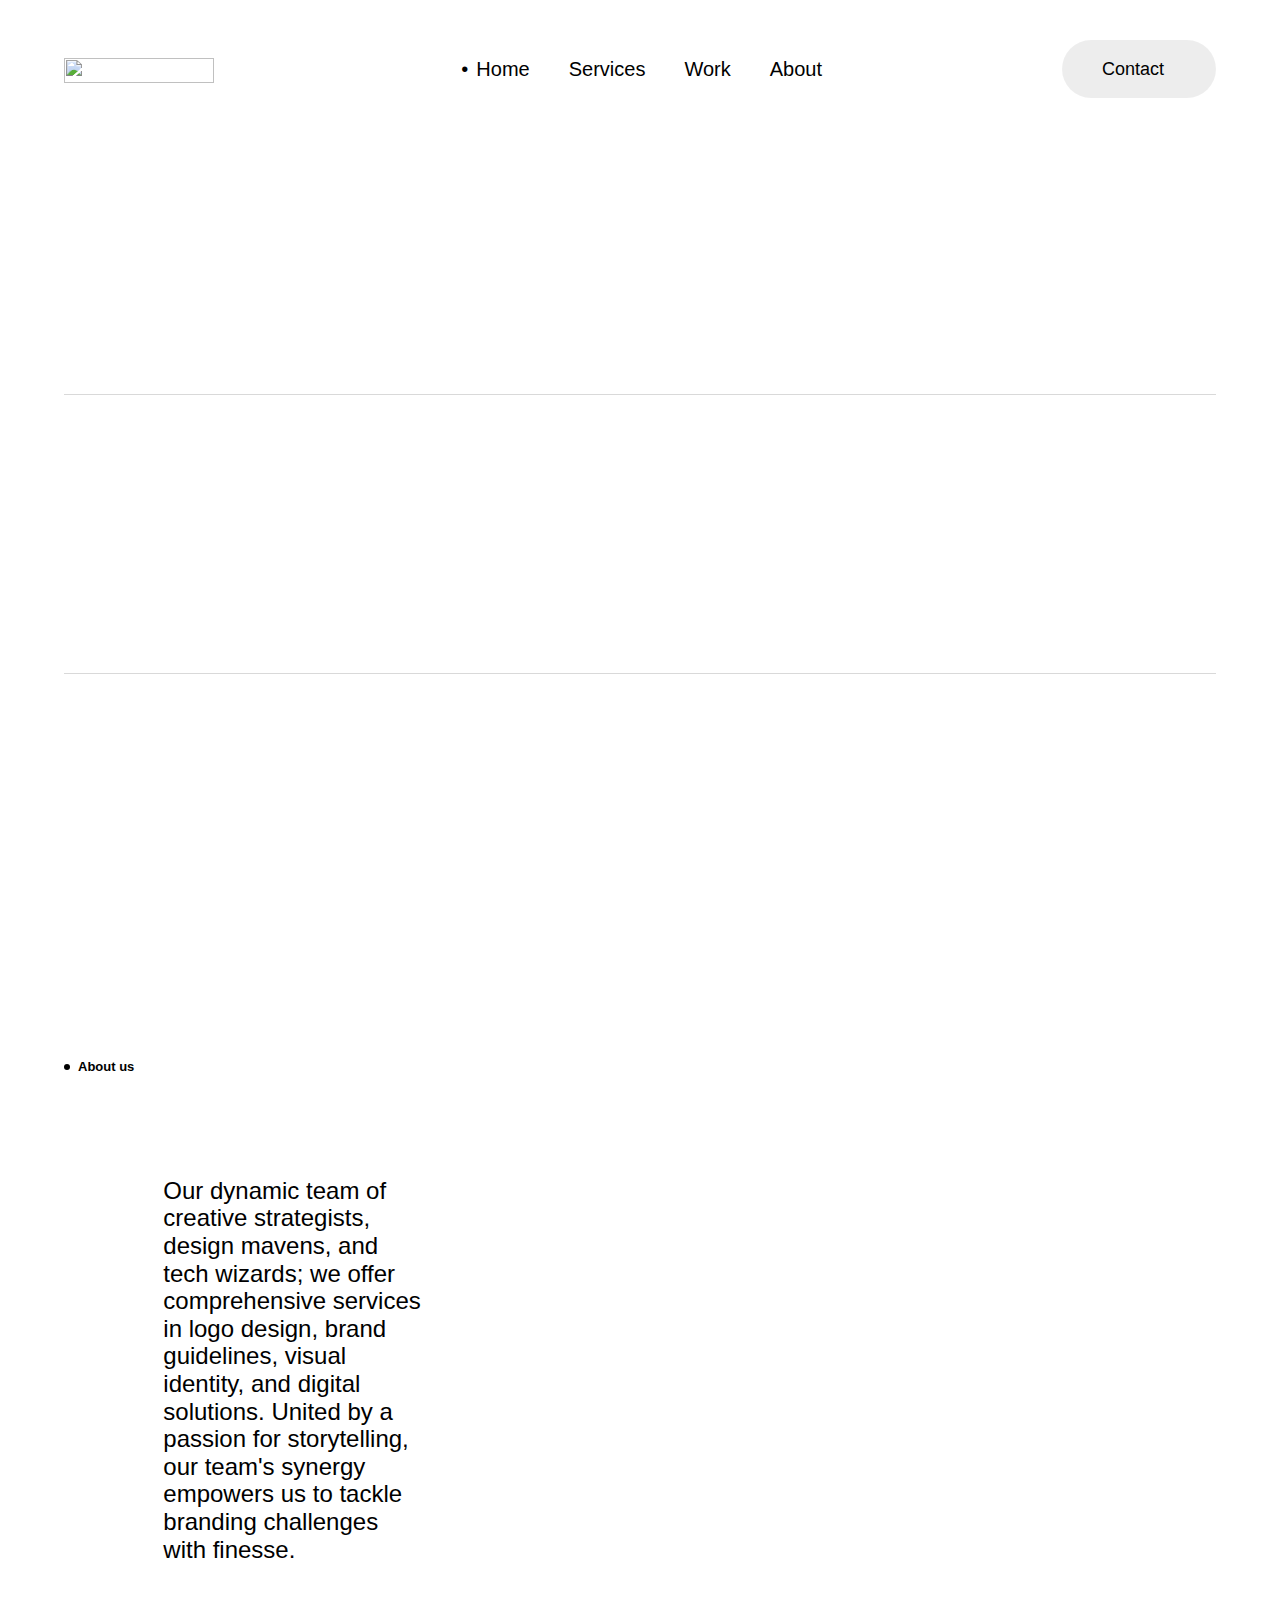
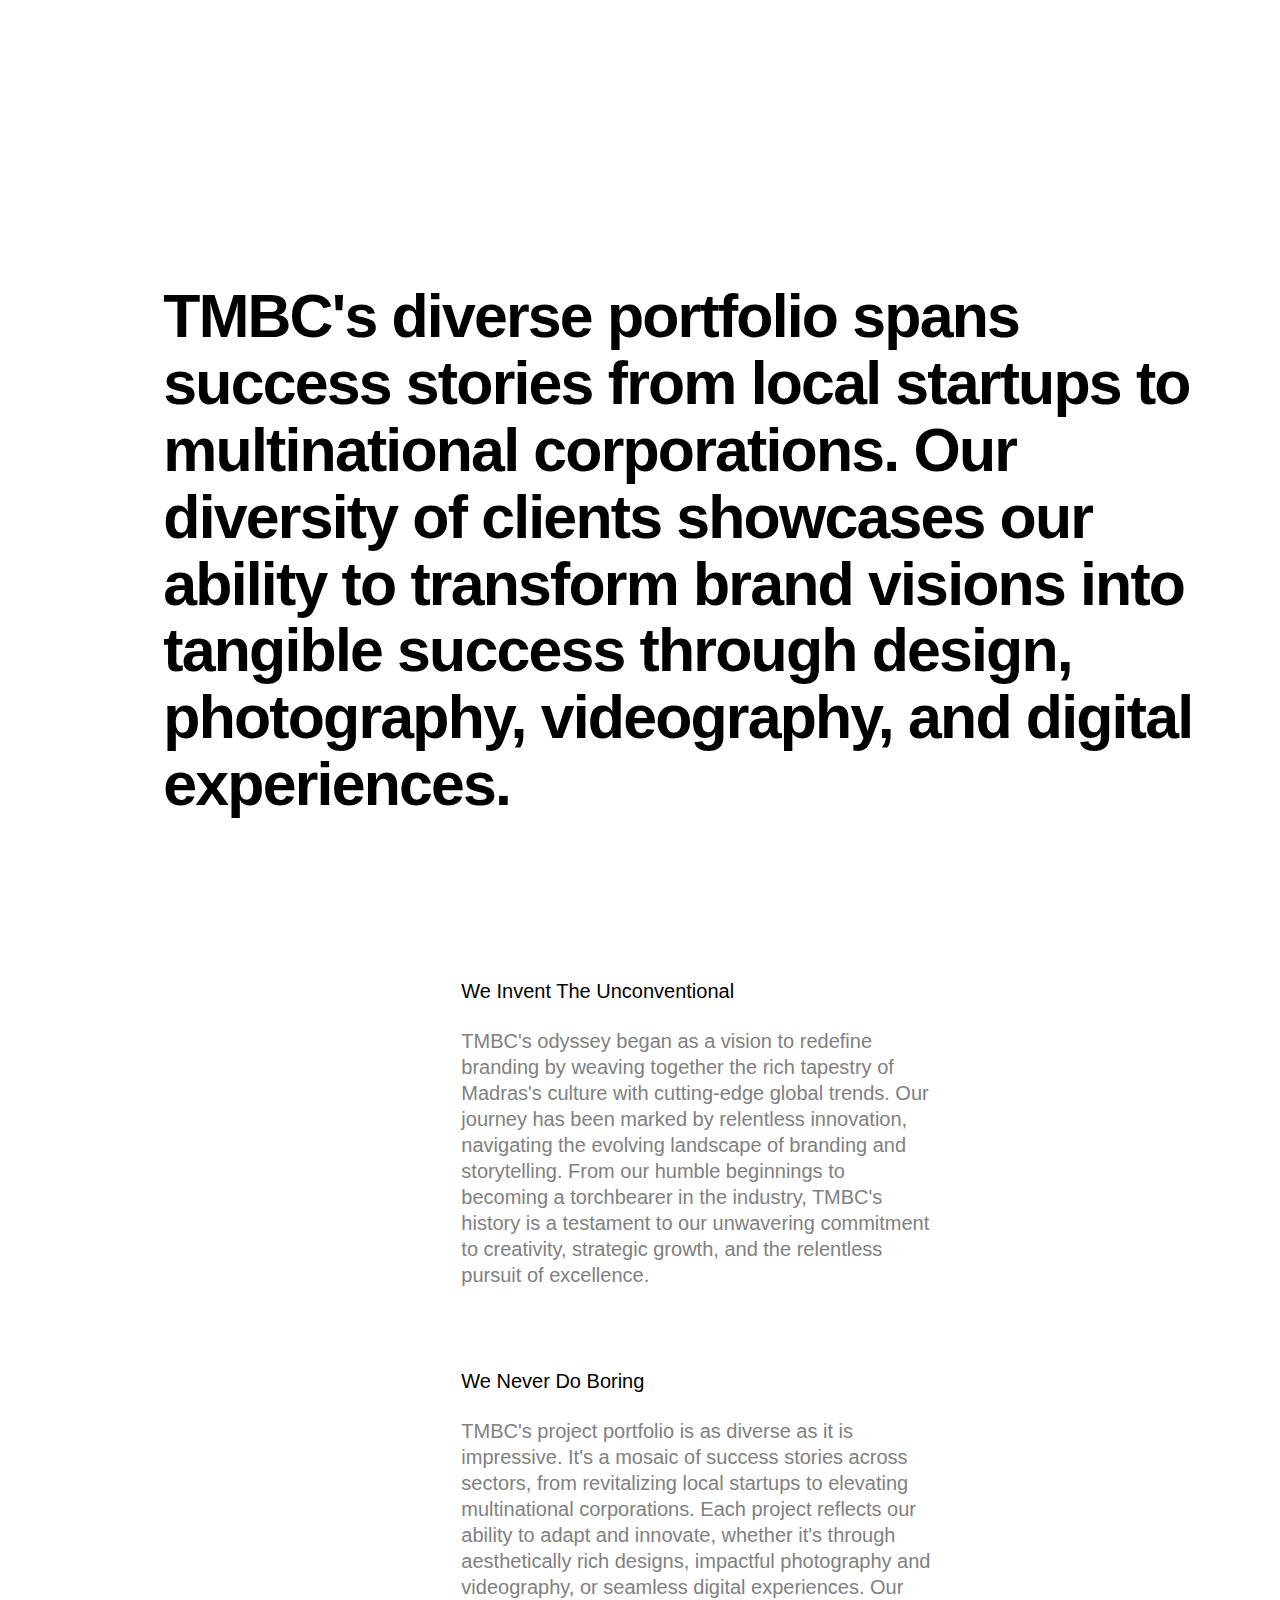
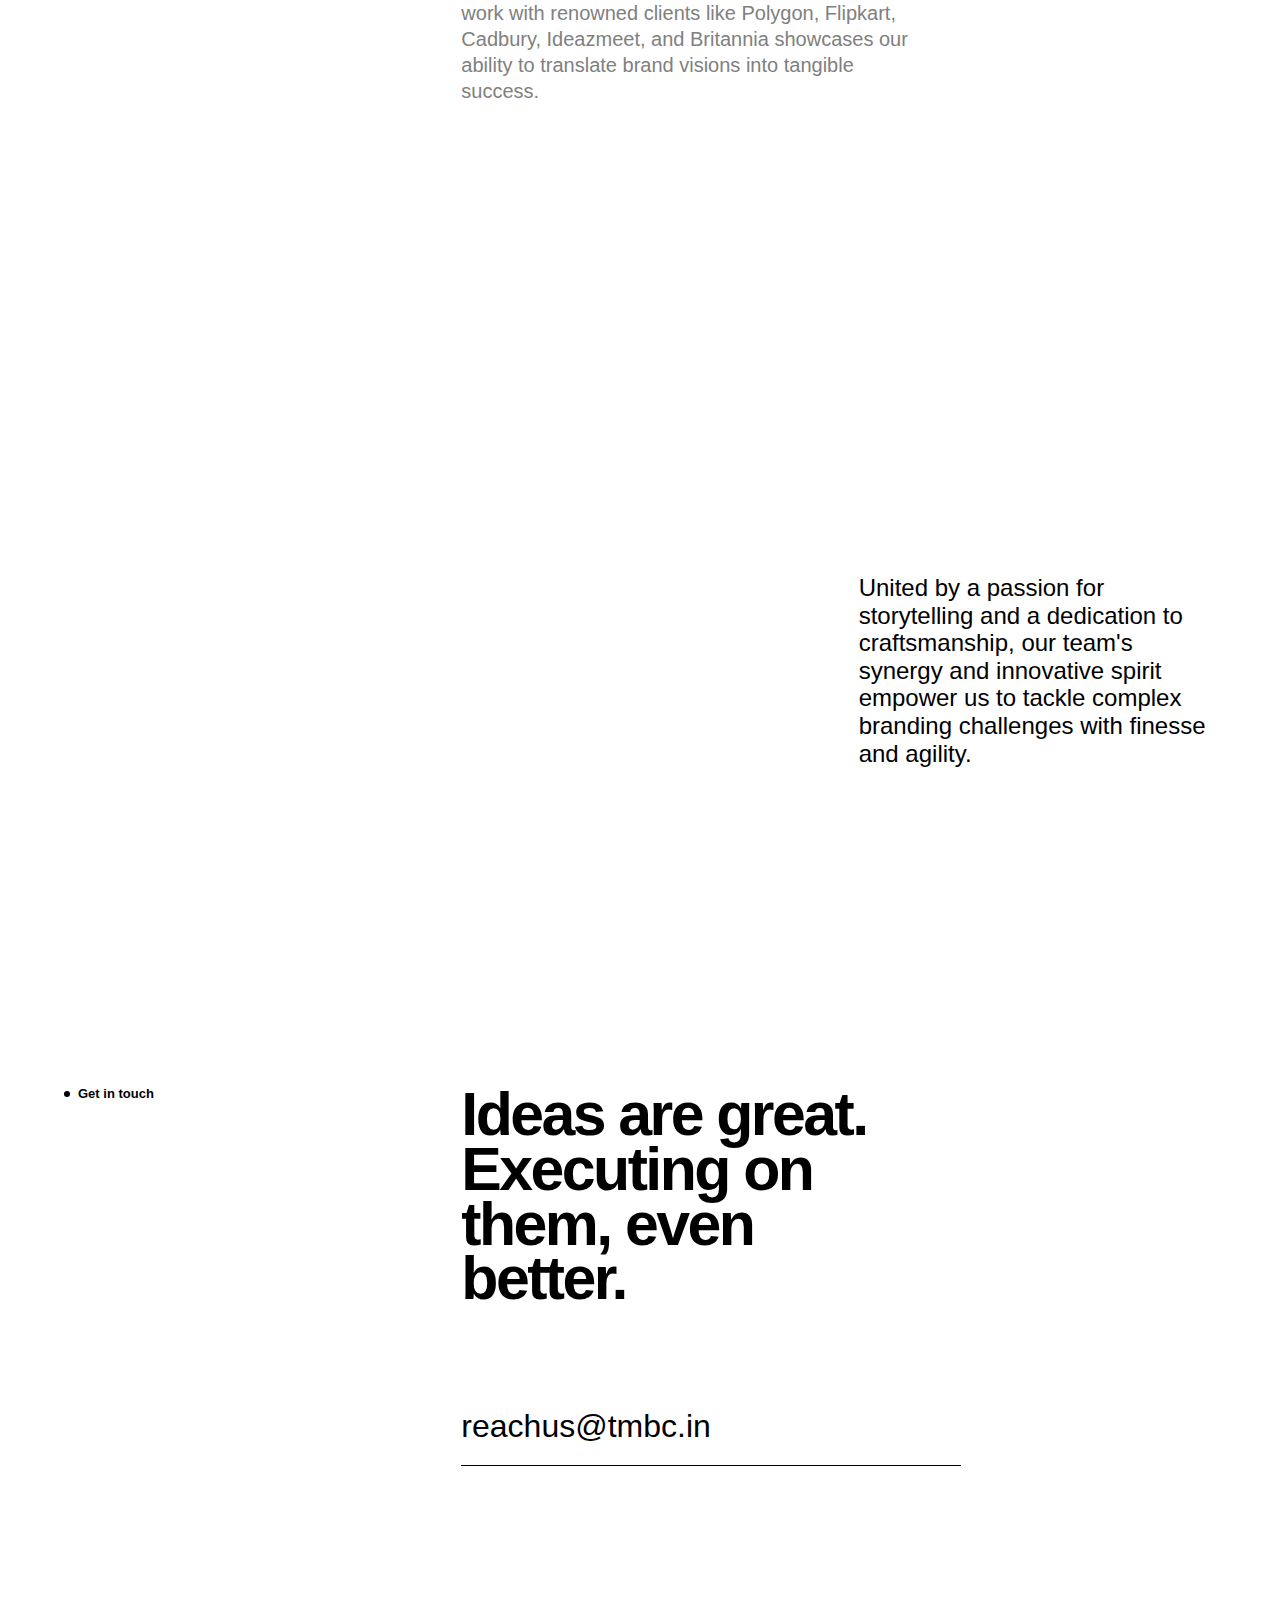
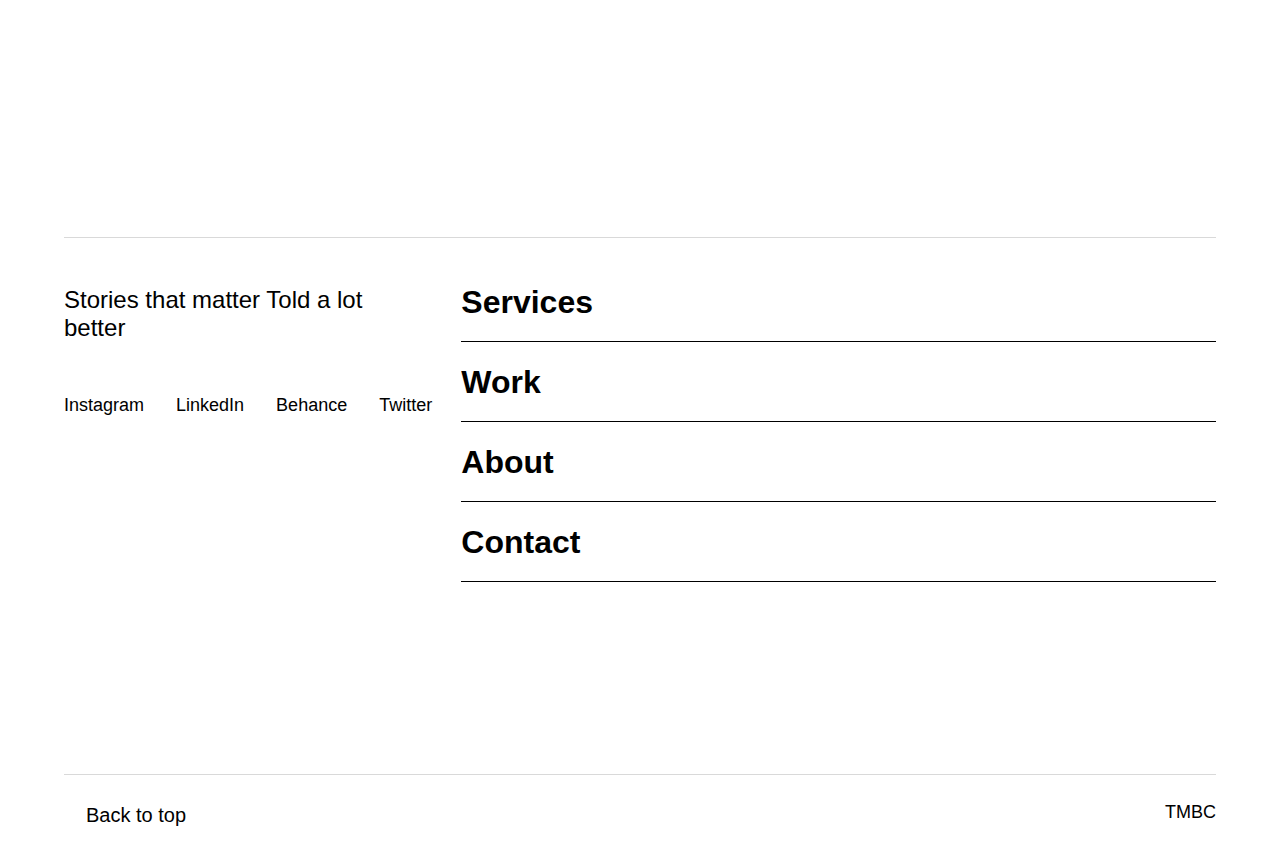
==== commit 9c606f27: "/" ====
--- a/about.html
+++ b/about.html
@@ -426,8 +426,8 @@
         </div>
         <div id="w-node-c3c870d7-5053-cb47-440f-308384597978-84597971" data-w-id="c3c870d7-5053-cb47-440f-308384597978"
           class="cta">
-          <h2 id="w-node-c3c870d7-5053-cb47-440f-308384597979-84597971" class="cta-heading">Reach out and let's create
-            something great together </h2><a data-w-id="c3c870d7-5053-cb47-440f-30838459797b" href="mailto:reachus@tmbc.in"
+          <h2 id="w-node-c3c870d7-5053-cb47-440f-308384597979-84597971" class="cta-heading">Ideas are great.
+            Executing on them, even better. </h2><a data-w-id="c3c870d7-5053-cb47-440f-30838459797b" href="mailto:reachus@tmbc.in"
             class="underline-button cta-button w-inline-block">
             <div>reachus@tmbc.in</div>
             <div class="button-underline cta-underline"></div>
@@ -444,11 +444,14 @@
           loading="lazy" id="w-node-c2afb9ed-61d5-c5e9-fea8-4617249e6791-249e678e" alt="" class="footer-logo" /></div>
       <div class="w-layout-grid _12-column-grid">
         <div id="w-node-c2afb9ed-61d5-c5e9-fea8-4617249e6793-249e678e" class="section-subtitle-container">
-          <p class="section-subtitle">Here’s to creating roadmaps for your Success. </p>
+          <p class="section-subtitle">Stories that matter
+            Told a lot better  </p>
           <div class="footer-social-links"><a href="https://www.instagram.com/themadrasbrandingcompany?igsh=dTIwNzV1MmF2bnc1" target="_blank"
             class="footer-social-link">Instagram</a><a href="https://www.linkedin.com/company/tmbc-in/"
             target="_blank" class="footer-social-link">LinkedIn</a><a href="https://www.behance.net/tmbc?tracking_source=search_users|THE%20MADRAS%20BRANDING%20COMPANY"
             target="_blank" class="footer-social-link">Behance</a>
+            <a href="https://twitter.com/tmbc_in"
+              target="_blank" class="footer-social-link">Twitter</a>
         </div>
         </div>
         <div id="w-node-c2afb9ed-61d5-c5e9-fea8-4617249e679d-249e678e" class="footer-menu"><a
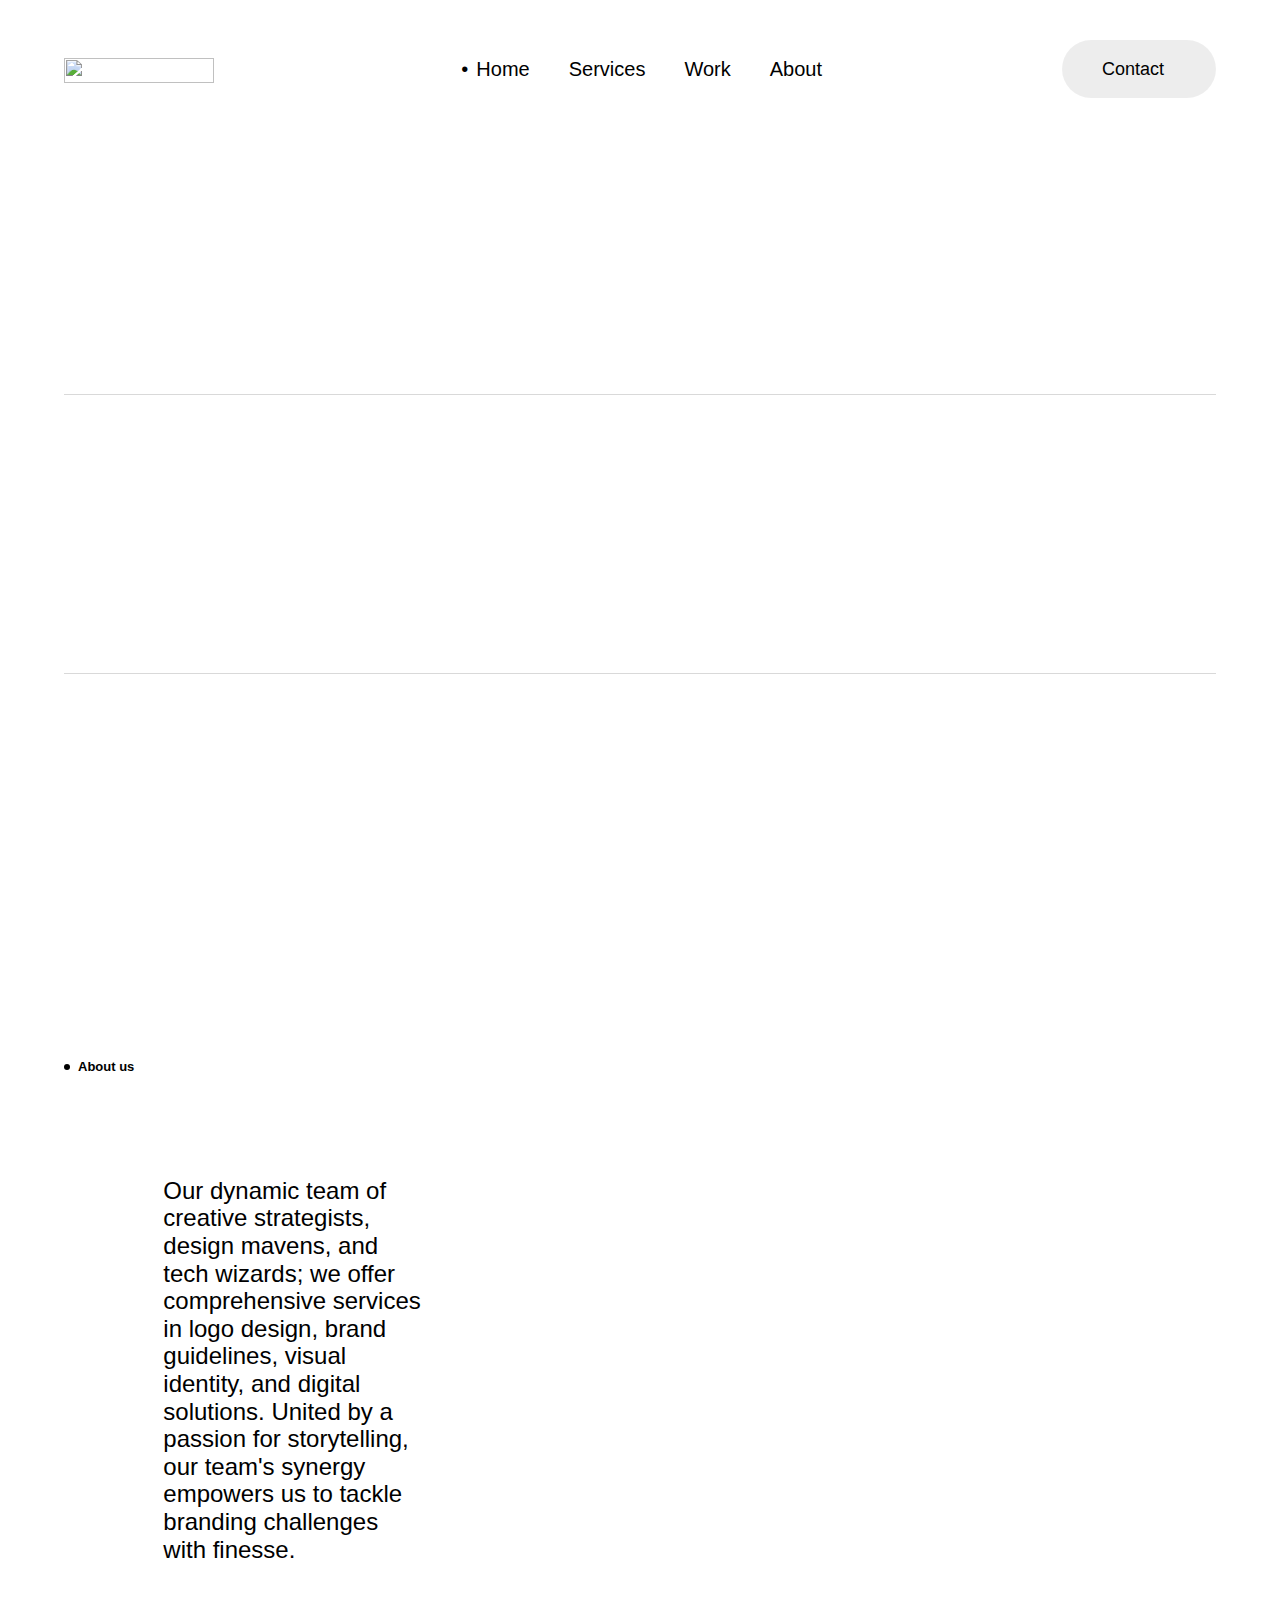
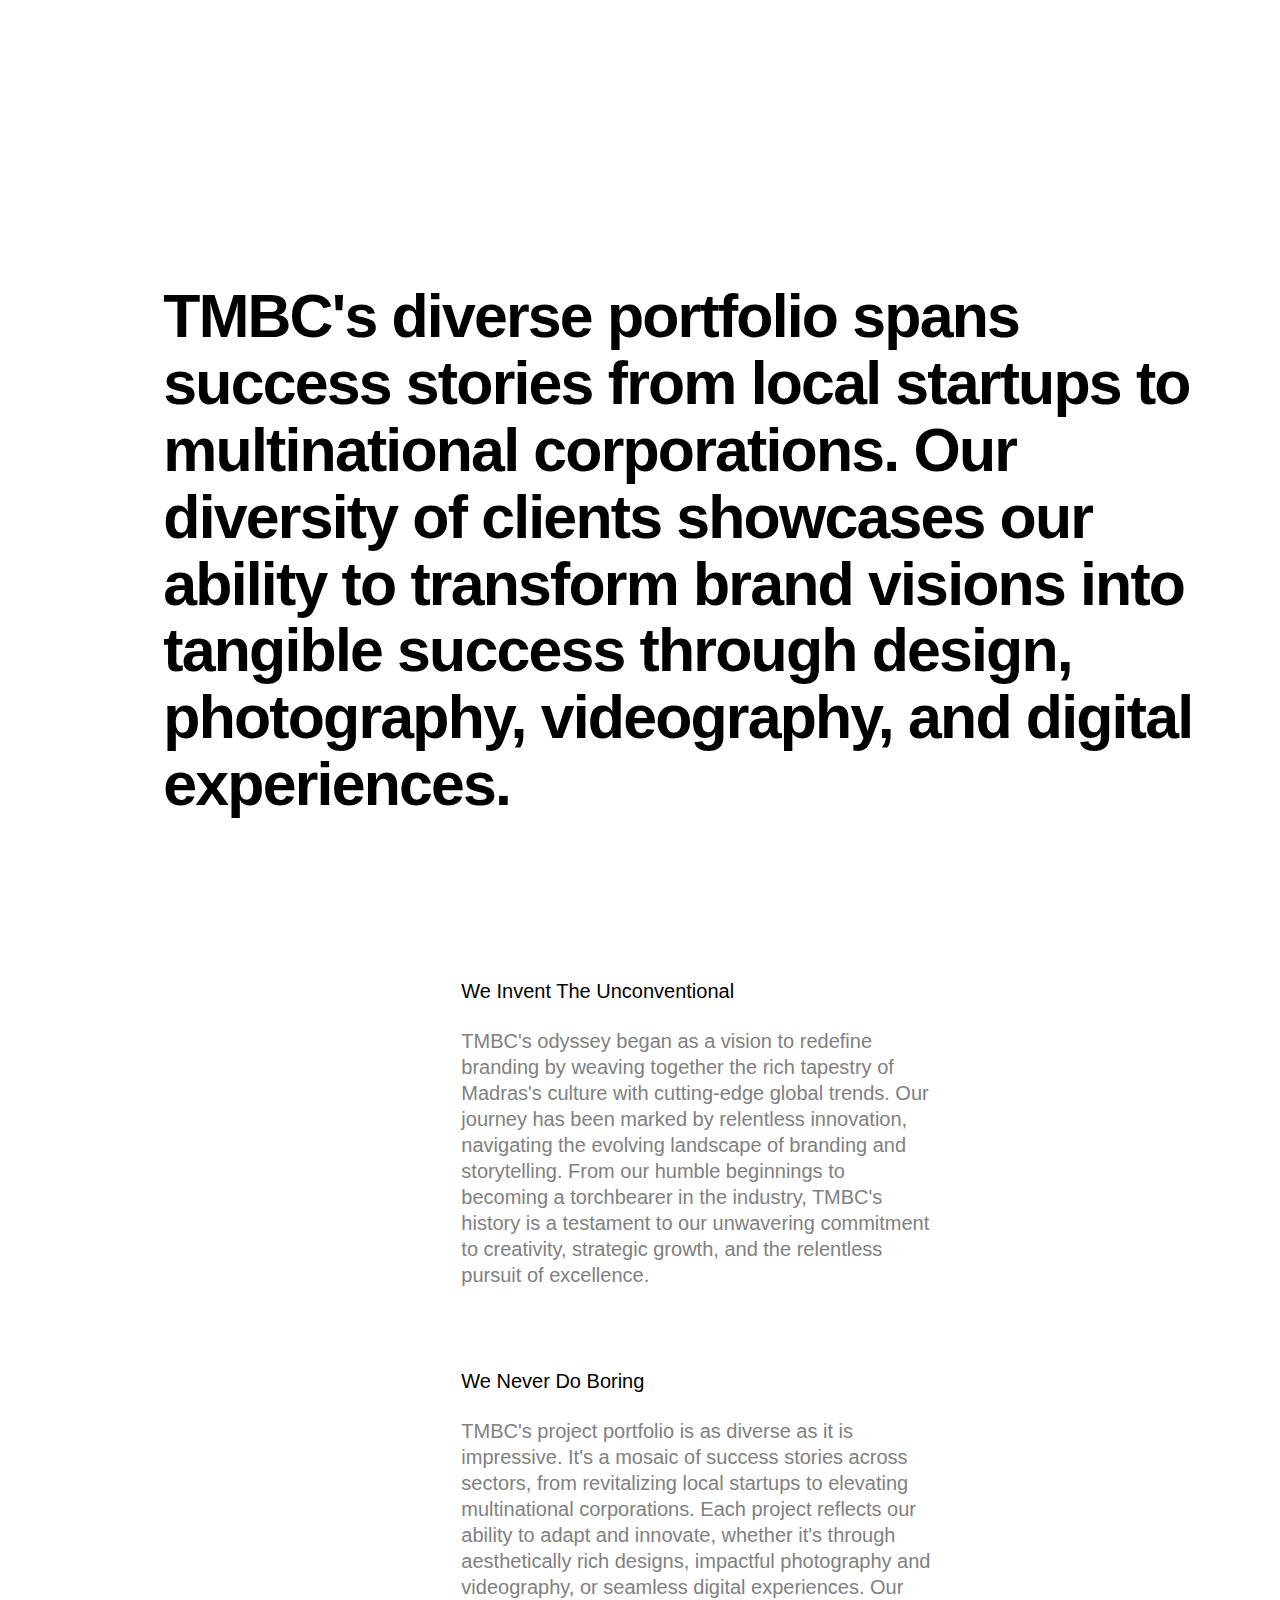
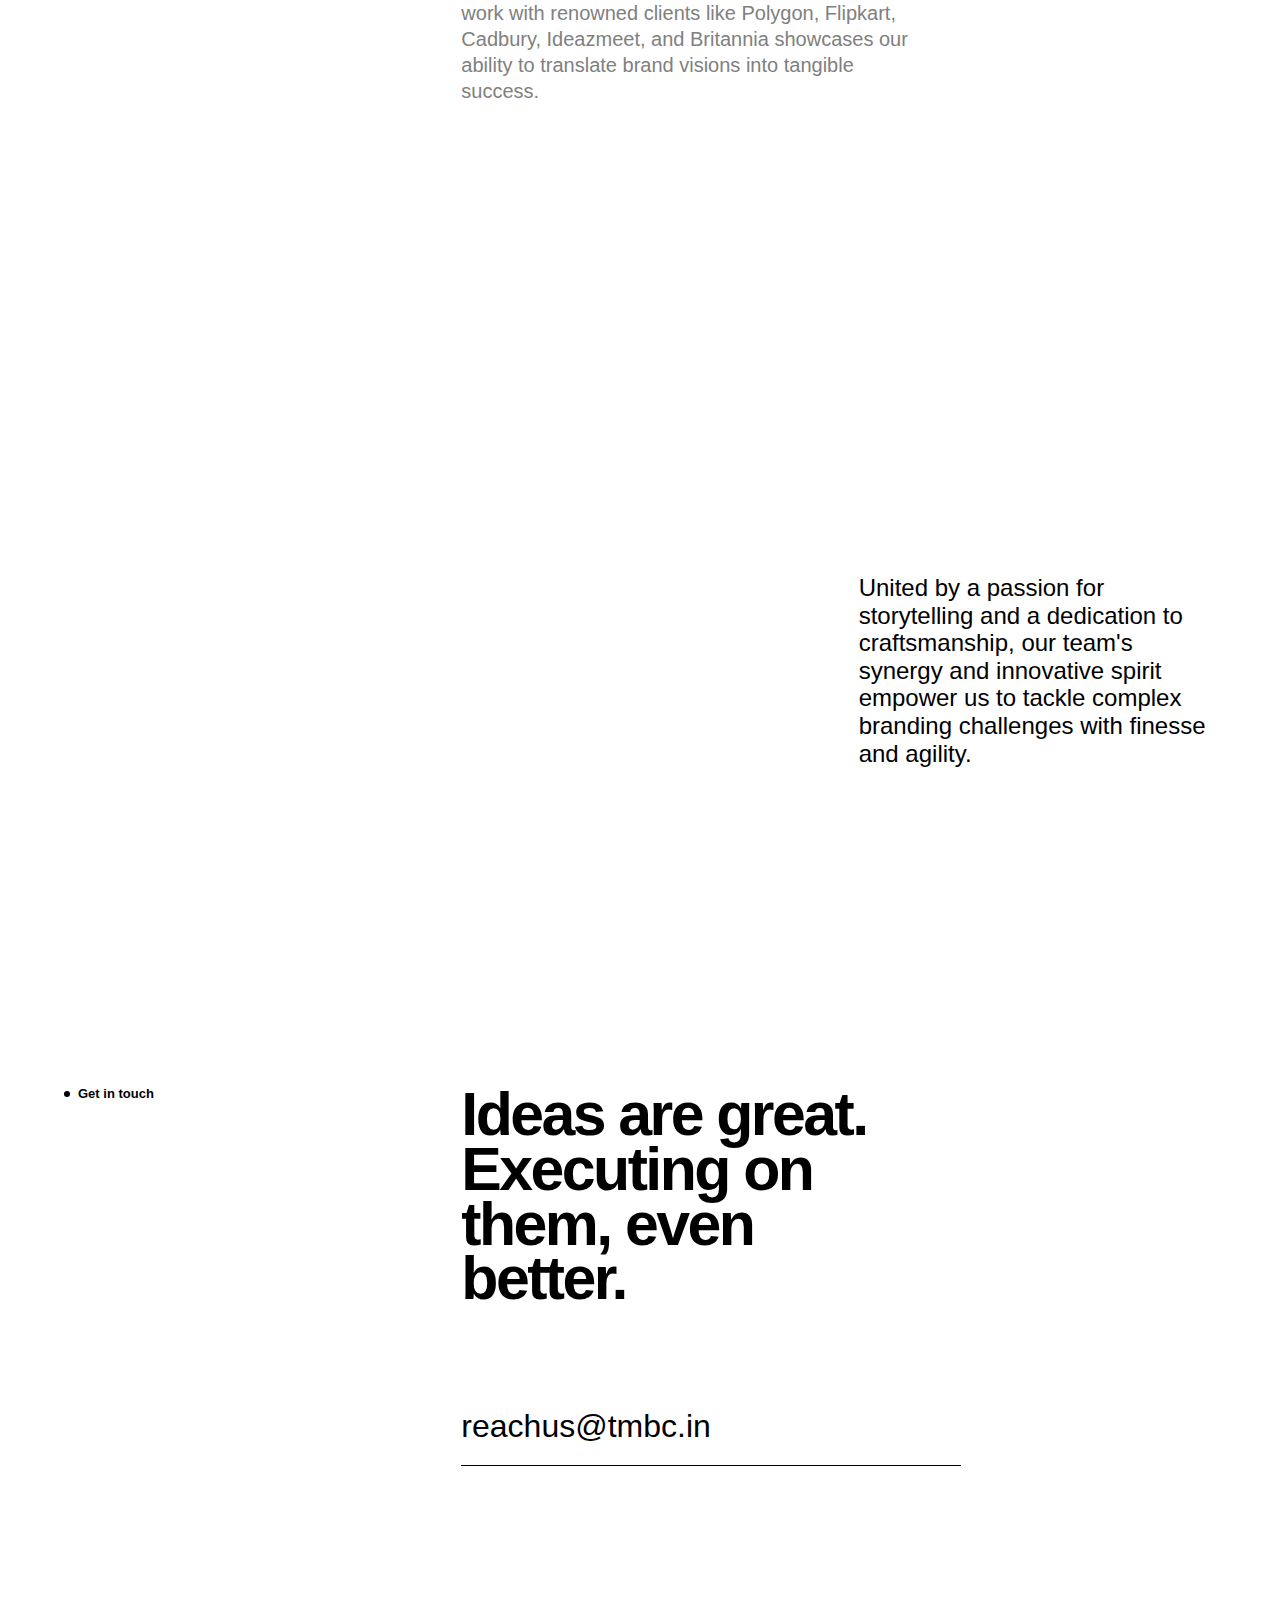
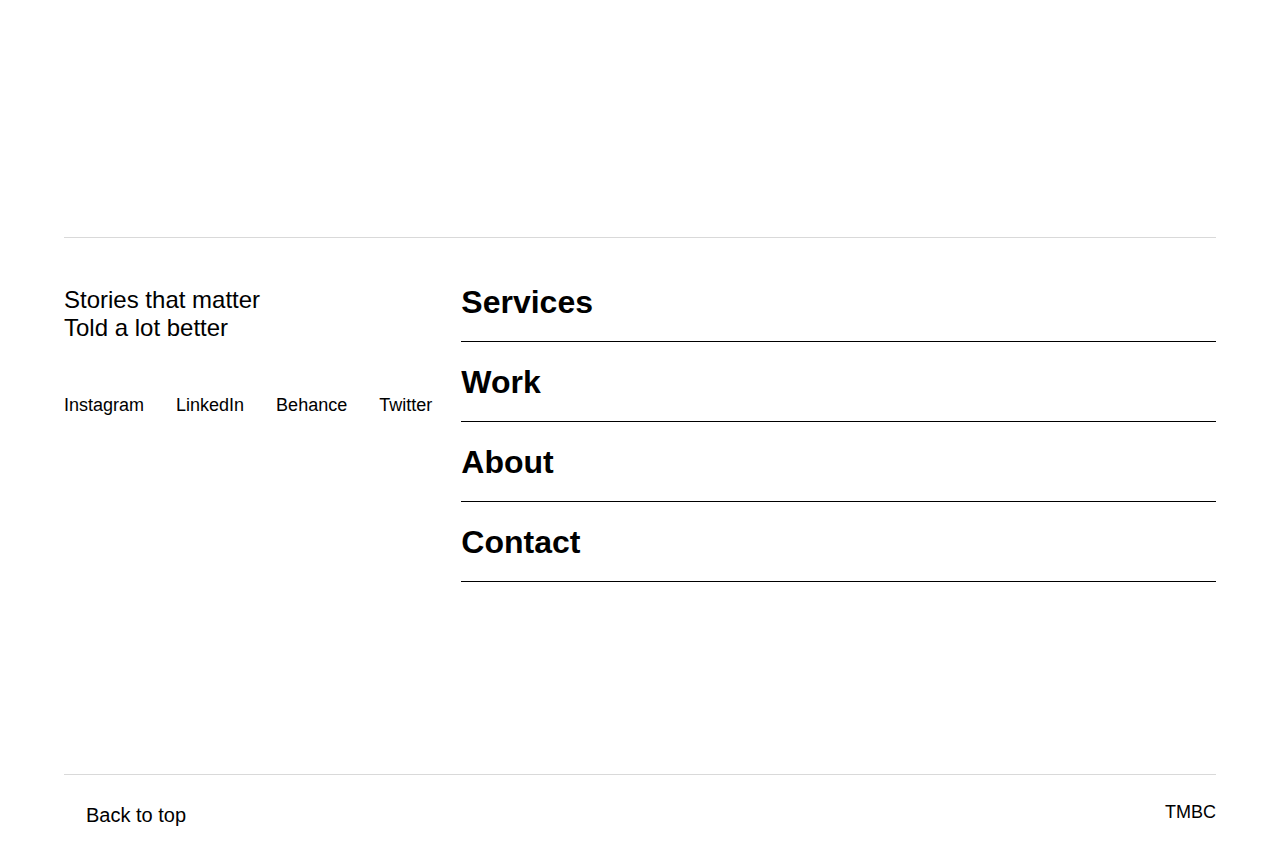
==== commit 580ae950: "/" ====
--- a/about.html
+++ b/about.html
@@ -444,7 +444,7 @@
           loading="lazy" id="w-node-c2afb9ed-61d5-c5e9-fea8-4617249e6791-249e678e" alt="" class="footer-logo" /></div>
       <div class="w-layout-grid _12-column-grid">
         <div id="w-node-c2afb9ed-61d5-c5e9-fea8-4617249e6793-249e678e" class="section-subtitle-container">
-          <p class="section-subtitle">Stories that matter
+          <p class="section-subtitle">Stories that matter <br>
             Told a lot better  </p>
           <div class="footer-social-links"><a href="https://www.instagram.com/themadrasbrandingcompany?igsh=dTIwNzV1MmF2bnc1" target="_blank"
             class="footer-social-link">Instagram</a><a href="https://www.linkedin.com/company/tmbc-in/"
